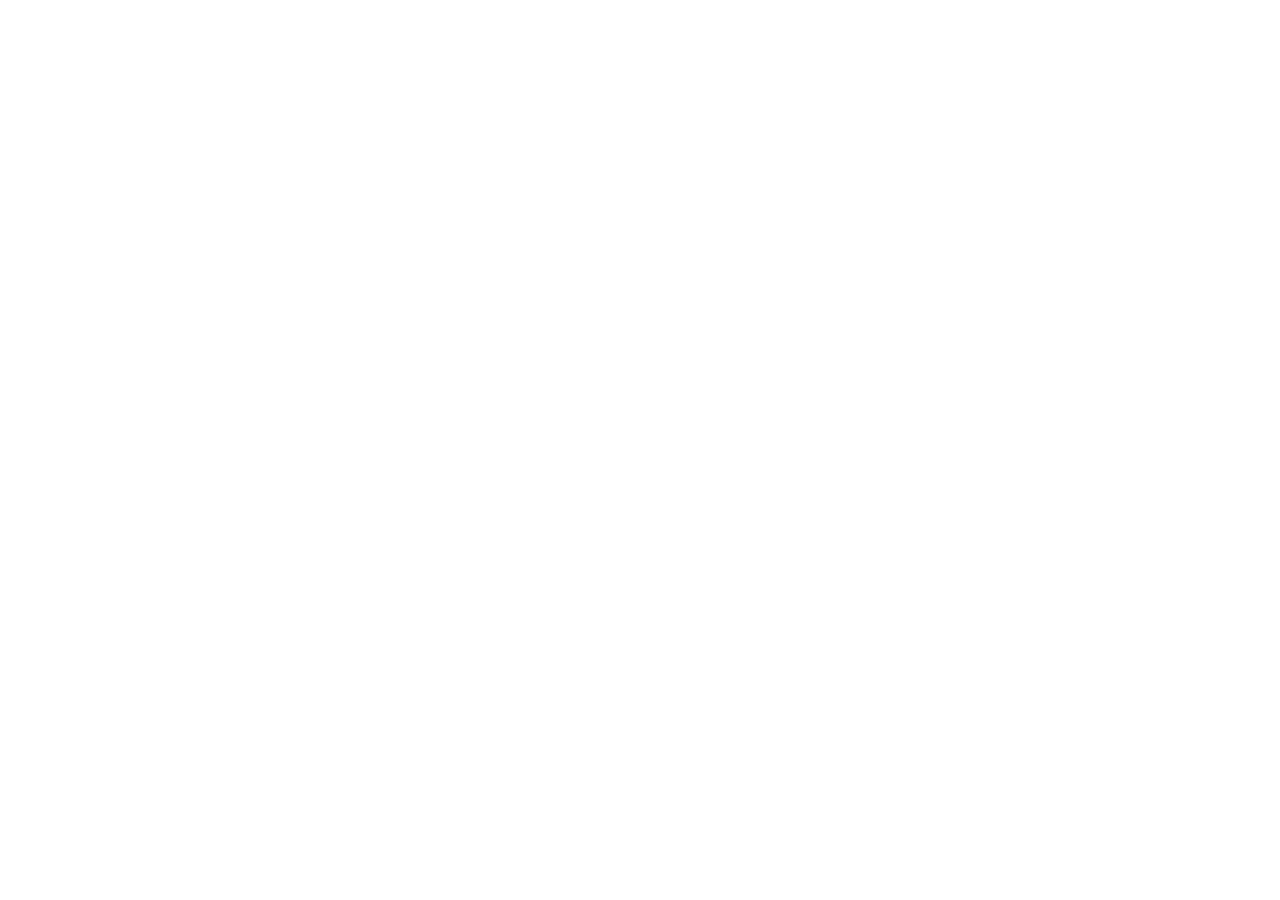
==== ObjectTrackingTool/index.html @ 52215ecd "up up" ====
<!doctype html>
<html lang="en">
  <head>
    <meta charset="UTF-8" />
    <meta name="viewport" content="width=device-width, initial-scale=1.0" />
    <title>My Google AI Studio App</title>
    <script type="module" crossorigin src="/assets/index-C0fSbmET.js"></script>
    <link rel="stylesheet" crossorigin href="/assets/index-CnYuC2BC.css">
  </head>
  <body>
    <div id="root"></div>
  </body>
</html>
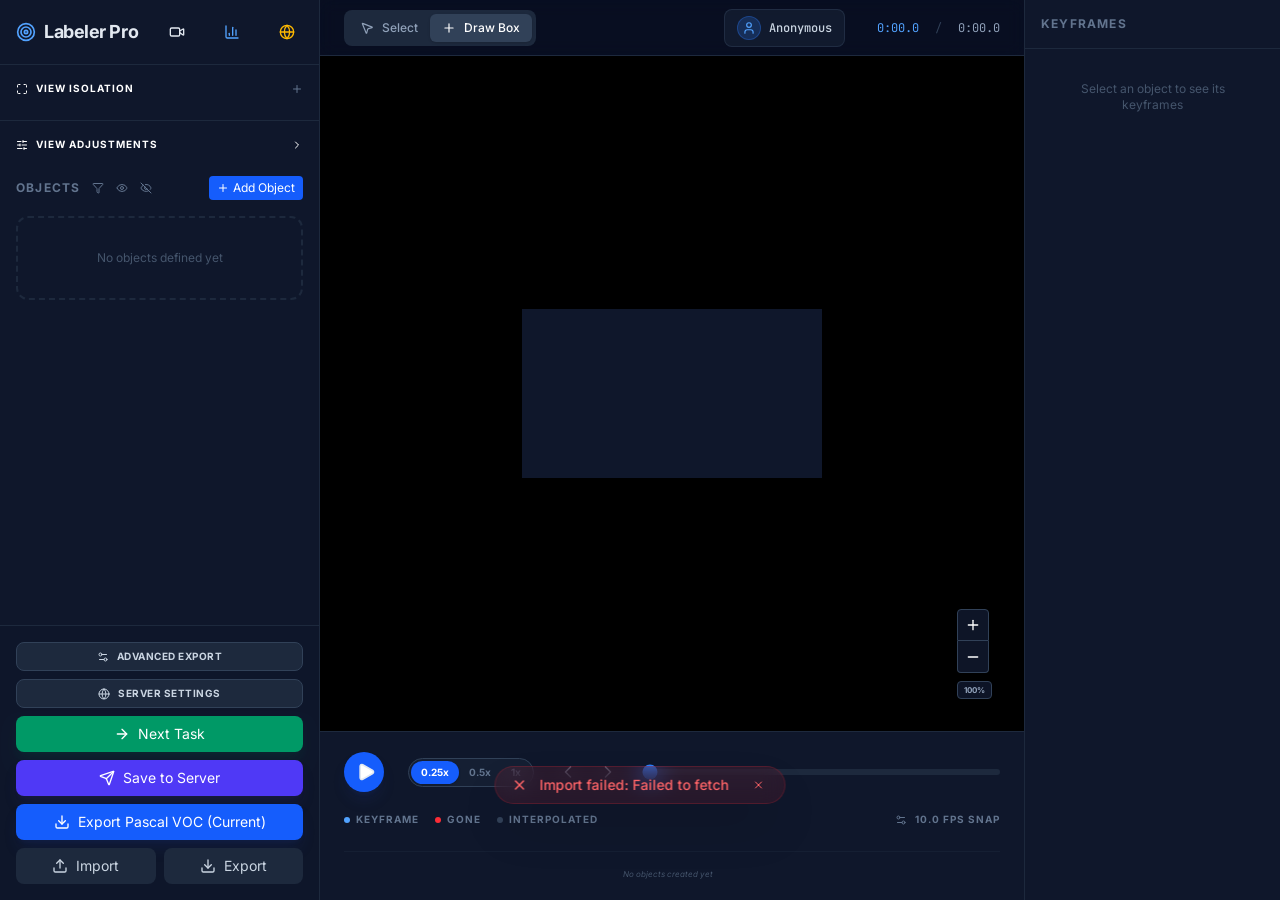
==== commit c18e3424: "Update index.html" ====
--- a/ObjectTrackingTool/index.html
+++ b/ObjectTrackingTool/index.html
@@ -1,15 +1,427 @@
-<!doctype html>
-<html lang="en">
-  <head>
-    <meta charset="UTF-8" />
-    <meta name="viewport" content="width=device-width, initial-scale=1.0" />
-    <title>My Google AI Studio App</title>
-    <script type="module" crossorigin src="/assets/index-C0fSbmET.js"></script>
-    <link rel="stylesheet" crossorigin href="/assets/index-CnYuC2BC.css">
-  </head>
-  <body>
-    <div id="root"></div>-
-  </body>
-</html>
-
+<!doctype html>
+<html lang="en">
+  <head>
+    <meta charset="UTF-8" />
+    <meta name="viewport" content="width=device-width, initial-scale=1.0" />
+    <title>My Google AI Studio App</title>
+    <script type="module" >
+
+      var iR=Object.defineProperty;var aR=(e,t,n)=>t in e?iR(e,t,{enumerable:!0,configurable:!0,writable:!0,value:n}):e[t]=n;var i0=(e,t,n)=>aR(e,typeof t!="symbol"?t+"":t,n);function sR(e,t){for(var n=0;n<t.length;n++){const r=t[n];if(typeof r!="string"&&!Array.isArray(r)){for(const s in r)if(s!=="default"&&!(s in e)){const o=Object.getOwnPropertyDescriptor(r,s);o&&Object.defineProperty(e,s,o.get?o:{enumerable:!0,get:()=>r[s]})}}}return Object.freeze(Object.defineProperty(e,Symbol.toStringTag,{value:"Module"}))}(function(){const t=document.createElement("link").relList;if(t&&t.supports&&t.supports("modulepreload"))return;for(const s of document.querySelectorAll('link[rel="modulepreload"]'))r(s);new MutationObserver(s=>{for(const o of s)if(o.type==="childList")for(const u of o.addedNodes)u.tagName==="LINK"&&u.rel==="modulepreload"&&r(u)}).observe(document,{childList:!0,subtree:!0});function n(s){const o={};return s.integrity&&(o.integrity=s.integrity),s.referrerPolicy&&(o.referrerPolicy=s.referrerPolicy),s.crossOrigin==="use-credentials"?o.credentials="include":s.crossOrigin==="anonymous"?o.credentials="omit":o.credentials="same-origin",o}function r(s){if(s.ep)return;s.ep=!0;const o=n(s);fetch(s.href,o)}})();var Ad=typeof globalThis<"u"?globalThis:typeof window<"u"?window:typeof global<"u"?global:typeof self<"u"?self:{};function ha(e){return e&&e.__esModule&&Object.prototype.hasOwnProperty.call(e,"default")?e.default:e}var a0={exports:{}},Ku={};/**
+ * @license React
+ * react-jsx-runtime.production.js
+ *
+ * Copyright (c) Meta Platforms, Inc. and affiliates.
+ *
+ * This source code is licensed under the MIT license found in the
+ * LICENSE file in the root directory of this source tree.
+ */var a_;function oR(){if(a_)return Ku;a_=1;var e=Symbol.for("react.transitional.element"),t=Symbol.for("react.fragment");function n(r,s,o){var u=null;if(o!==void 0&&(u=""+o),s.key!==void 0&&(u=""+s.key),"key"in s){o={};for(var c in s)c!=="key"&&(o[c]=s[c])}else o=s;return s=o.ref,{$$typeof:e,type:r,key:u,ref:s!==void 0?s:null,props:o}}return Ku.Fragment=t,Ku.jsx=n,Ku.jsxs=n,Ku}var s_;function lR(){return s_||(s_=1,a0.exports=oR()),a0.exports}var A=lR(),s0={exports:{}},Fe={};/**
+ * @license React
+ * react.production.js
+ *
+ * Copyright (c) Meta Platforms, Inc. and affiliates.
+ *
+ * This source code is licensed under the MIT license found in the
+ * LICENSE file in the root directory of this source tree.
+ */var o_;function uR(){if(o_)return Fe;o_=1;var e=Symbol.for("react.transitional.element"),t=Symbol.for("react.portal"),n=Symbol.for("react.fragment"),r=Symbol.for("react.strict_mode"),s=Symbol.for("react.profiler"),o=Symbol.for("react.consumer"),u=Symbol.for("react.context"),c=Symbol.for("react.forward_ref"),f=Symbol.for("react.suspense"),h=Symbol.for("react.memo"),m=Symbol.for("react.lazy"),p=Symbol.for("react.activity"),v=Symbol.iterator;function g(P){return P===null||typeof P!="object"?null:(P=v&&P[v]||P["@@iterator"],typeof P=="function"?P:null)}var w={isMounted:function(){return!1},enqueueForceUpdate:function(){},enqueueReplaceState:function(){},enqueueSetState:function(){}},x=Object.assign,S={};function _(P,I,ce){this.props=P,this.context=I,this.refs=S,this.updater=ce||w}_.prototype.isReactComponent={},_.prototype.setState=function(P,I){if(typeof P!="object"&&typeof P!="function"&&P!=null)throw Error("takes an object of state variables to update or a function which returns an object of state variables.");this.updater.enqueueSetState(this,P,I,"setState")},_.prototype.forceUpdate=function(P){this.updater.enqueueForceUpdate(this,P,"forceUpdate")};function E(){}E.prototype=_.prototype;function C(P,I,ce){this.props=P,this.context=I,this.refs=S,this.updater=ce||w}var N=C.prototype=new E;N.constructor=C,x(N,_.prototype),N.isPureReactComponent=!0;var k=Array.isArray;function z(){}var B={H:null,A:null,T:null,S:null},$=Object.prototype.hasOwnProperty;function V(P,I,ce){var ue=ce.ref;return{$$typeof:e,type:P,key:I,ref:ue!==void 0?ue:null,props:ce}}function H(P,I){return V(P.type,I,P.props)}function te(P){return typeof P=="object"&&P!==null&&P.$$typeof===e}function D(P){var I={"=":"=0",":":"=2"};return"$"+P.replace(/[=:]/g,function(ce){return I[ce]})}var Z=/\/+/g;function M(P,I){return typeof P=="object"&&P!==null&&P.key!=null?D(""+P.key):I.toString(36)}function Q(P){switch(P.status){case"fulfilled":return P.value;case"rejected":throw P.reason;default:switch(typeof P.status=="string"?P.then(z,z):(P.status="pending",P.then(function(I){P.status==="pending"&&(P.status="fulfilled",P.value=I)},function(I){P.status==="pending"&&(P.status="rejected",P.reason=I)})),P.status){case"fulfilled":return P.value;case"rejected":throw P.reason}}throw P}function K(P,I,ce,ue,he){var Ne=typeof P;(Ne==="undefined"||Ne==="boolean")&&(P=null);var Ie=!1;if(P===null)Ie=!0;else switch(Ne){case"bigint":case"string":case"number":Ie=!0;break;case"object":switch(P.$$typeof){case e:case t:Ie=!0;break;case m:return Ie=P._init,K(Ie(P._payload),I,ce,ue,he)}}if(Ie)return he=he(P),Ie=ue===""?"."+M(P,0):ue,k(he)?(ce="",Ie!=null&&(ce=Ie.replace(Z,"$&/")+"/"),K(he,I,ce,"",function(Ae){return Ae})):he!=null&&(te(he)&&(he=H(he,ce+(he.key==null||P&&P.key===he.key?"":(""+he.key).replace(Z,"$&/")+"/")+Ie)),I.push(he)),1;Ie=0;var ke=ue===""?".":ue+":";if(k(P))for(var ve=0;ve<P.length;ve++)ue=P[ve],Ne=ke+M(ue,ve),Ie+=K(ue,I,ce,Ne,he);else if(ve=g(P),typeof ve=="function")for(P=ve.call(P),ve=0;!(ue=P.next()).done;)ue=ue.value,Ne=ke+M(ue,ve++),Ie+=K(ue,I,ce,Ne,he);else if(Ne==="object"){if(typeof P.then=="function")return K(Q(P),I,ce,ue,he);throw I=String(P),Error("Objects are not valid as a React child (found: "+(I==="[object Object]"?"object with keys {"+Object.keys(P).join(", ")+"}":I)+"). If you meant to render a collection of children, use an array instead.")}return Ie}function G(P,I,ce){if(P==null)return P;var ue=[],he=0;return K(P,ue,"","",function(Ne){return I.call(ce,Ne,he++)}),ue}function me(P){if(P._status===-1){var I=P._result;I=I(),I.then(function(ce){(P._status===0||P._status===-1)&&(P._status=1,P._result=ce)},function(ce){(P._status===0||P._status===-1)&&(P._status=2,P._result=ce)}),P._status===-1&&(P._status=0,P._result=I)}if(P._status===1)return P._result.default;throw P._result}var ne=typeof reportError=="function"?reportError:function(P){if(typeof window=="object"&&typeof window.ErrorEvent=="function"){var I=new window.ErrorEvent("error",{bubbles:!0,cancelable:!0,message:typeof P=="object"&&P!==null&&typeof P.message=="string"?String(P.message):String(P),error:P});if(!window.dispatchEvent(I))return}else if(typeof process=="object"&&typeof process.emit=="function"){process.emit("uncaughtException",P);return}console.error(P)},ge={map:G,forEach:function(P,I,ce){G(P,function(){I.apply(this,arguments)},ce)},count:function(P){var I=0;return G(P,function(){I++}),I},toArray:function(P){return G(P,function(I){return I})||[]},only:function(P){if(!te(P))throw Error("React.Children.only expected to receive a single React element child.");return P}};return Fe.Activity=p,Fe.Children=ge,Fe.Component=_,Fe.Fragment=n,Fe.Profiler=s,Fe.PureComponent=C,Fe.StrictMode=r,Fe.Suspense=f,Fe.__CLIENT_INTERNALS_DO_NOT_USE_OR_WARN_USERS_THEY_CANNOT_UPGRADE=B,Fe.__COMPILER_RUNTIME={__proto__:null,c:function(P){return B.H.useMemoCache(P)}},Fe.cache=function(P){return function(){return P.apply(null,arguments)}},Fe.cacheSignal=function(){return null},Fe.cloneElement=function(P,I,ce){if(P==null)throw Error("The argument must be a React element, but you passed "+P+".");var ue=x({},P.props),he=P.key;if(I!=null)for(Ne in I.key!==void 0&&(he=""+I.key),I)!$.call(I,Ne)||Ne==="key"||Ne==="__self"||Ne==="__source"||Ne==="ref"&&I.ref===void 0||(ue[Ne]=I[Ne]);var Ne=arguments.length-2;if(Ne===1)ue.children=ce;else if(1<Ne){for(var Ie=Array(Ne),ke=0;ke<Ne;ke++)Ie[ke]=arguments[ke+2];ue.children=Ie}return V(P.type,he,ue)},Fe.createContext=function(P){return P={$$typeof:u,_currentValue:P,_currentValue2:P,_threadCount:0,Provider:null,Consumer:null},P.Provider=P,P.Consumer={$$typeof:o,_context:P},P},Fe.createElement=function(P,I,ce){var ue,he={},Ne=null;if(I!=null)for(ue in I.key!==void 0&&(Ne=""+I.key),I)$.call(I,ue)&&ue!=="key"&&ue!=="__self"&&ue!=="__source"&&(he[ue]=I[ue]);var Ie=arguments.length-2;if(Ie===1)he.children=ce;else if(1<Ie){for(var ke=Array(Ie),ve=0;ve<Ie;ve++)ke[ve]=arguments[ve+2];he.children=ke}if(P&&P.defaultProps)for(ue in Ie=P.defaultProps,Ie)he[ue]===void 0&&(he[ue]=Ie[ue]);return V(P,Ne,he)},Fe.createRef=function(){return{current:null}},Fe.forwardRef=function(P){return{$$typeof:c,render:P}},Fe.isValidElement=te,Fe.lazy=function(P){return{$$typeof:m,_payload:{_status:-1,_result:P},_init:me}},Fe.memo=function(P,I){return{$$typeof:h,type:P,compare:I===void 0?null:I}},Fe.startTransition=function(P){var I=B.T,ce={};B.T=ce;try{var ue=P(),he=B.S;he!==null&&he(ce,ue),typeof ue=="object"&&ue!==null&&typeof ue.then=="function"&&ue.then(z,ne)}catch(Ne){ne(Ne)}finally{I!==null&&ce.types!==null&&(I.types=ce.types),B.T=I}},Fe.unstable_useCacheRefresh=function(){return B.H.useCacheRefresh()},Fe.use=function(P){return B.H.use(P)},Fe.useActionState=function(P,I,ce){return B.H.useActionState(P,I,ce)},Fe.useCallback=function(P,I){return B.H.useCallback(P,I)},Fe.useContext=function(P){return B.H.useContext(P)},Fe.useDebugValue=function(){},Fe.useDeferredValue=function(P,I){return B.H.useDeferredValue(P,I)},Fe.useEffect=function(P,I){return B.H.useEffect(P,I)},Fe.useEffectEvent=function(P){return B.H.useEffectEvent(P)},Fe.useId=function(){return B.H.useId()},Fe.useImperativeHandle=function(P,I,ce){return B.H.useImperativeHandle(P,I,ce)},Fe.useInsertionEffect=function(P,I){return B.H.useInsertionEffect(P,I)},Fe.useLayoutEffect=function(P,I){return B.H.useLayoutEffect(P,I)},Fe.useMemo=function(P,I){return B.H.useMemo(P,I)},Fe.useOptimistic=function(P,I){return B.H.useOptimistic(P,I)},Fe.useReducer=function(P,I,ce){return B.H.useReducer(P,I,ce)},Fe.useRef=function(P){return B.H.useRef(P)},Fe.useState=function(P){return B.H.useState(P)},Fe.useSyncExternalStore=function(P,I,ce){return B.H.useSyncExternalStore(P,I,ce)},Fe.useTransition=function(){return B.H.useTransition()},Fe.version="19.2.4",Fe}var l_;function Il(){return l_||(l_=1,s0.exports=uR()),s0.exports}var O=Il();const cR=ha(O),fR=sR({__proto__:null,default:cR},[O]);var o0={exports:{}},Yu={},l0={exports:{}},u0={};/**
+ * @license React
+ * scheduler.production.js
+ *
+ * Copyright (c) Meta Platforms, Inc. and affiliates.
+ *
+ * This source code is licensed under the MIT license found in the
+ * LICENSE file in the root directory of this source tree.
+ */var u_;function dR(){return u_||(u_=1,(function(e){function t(K,G){var me=K.length;K.push(G);e:for(;0<me;){var ne=me-1>>>1,ge=K[ne];if(0<s(ge,G))K[ne]=G,K[me]=ge,me=ne;else break e}}function n(K){return K.length===0?null:K[0]}function r(K){if(K.length===0)return null;var G=K[0],me=K.pop();if(me!==G){K[0]=me;e:for(var ne=0,ge=K.length,P=ge>>>1;ne<P;){var I=2*(ne+1)-1,ce=K[I],ue=I+1,he=K[ue];if(0>s(ce,me))ue<ge&&0>s(he,ce)?(K[ne]=he,K[ue]=me,ne=ue):(K[ne]=ce,K[I]=me,ne=I);else if(ue<ge&&0>s(he,me))K[ne]=he,K[ue]=me,ne=ue;else break e}}return G}function s(K,G){var me=K.sortIndex-G.sortIndex;return me!==0?me:K.id-G.id}if(e.unstable_now=void 0,typeof performance=="object"&&typeof performance.now=="function"){var o=performance;e.unstable_now=function(){return o.now()}}else{var u=Date,c=u.now();e.unstable_now=function(){return u.now()-c}}var f=[],h=[],m=1,p=null,v=3,g=!1,w=!1,x=!1,S=!1,_=typeof setTimeout=="function"?setTimeout:null,E=typeof clearTimeout=="function"?clearTimeout:null,C=typeof setImmediate<"u"?setImmediate:null;function N(K){for(var G=n(h);G!==null;){if(G.callback===null)r(h);else if(G.startTime<=K)r(h),G.sortIndex=G.expirationTime,t(f,G);else break;G=n(h)}}function k(K){if(x=!1,N(K),!w)if(n(f)!==null)w=!0,z||(z=!0,D());else{var G=n(h);G!==null&&Q(k,G.startTime-K)}}var z=!1,B=-1,$=5,V=-1;function H(){return S?!0:!(e.unstable_now()-V<$)}function te(){if(S=!1,z){var K=e.unstable_now();V=K;var G=!0;try{e:{w=!1,x&&(x=!1,E(B),B=-1),g=!0;var me=v;try{t:{for(N(K),p=n(f);p!==null&&!(p.expirationTime>K&&H());){var ne=p.callback;if(typeof ne=="function"){p.callback=null,v=p.priorityLevel;var ge=ne(p.expirationTime<=K);if(K=e.unstable_now(),typeof ge=="function"){p.callback=ge,N(K),G=!0;break t}p===n(f)&&r(f),N(K)}else r(f);p=n(f)}if(p!==null)G=!0;else{var P=n(h);P!==null&&Q(k,P.startTime-K),G=!1}}break e}finally{p=null,v=me,g=!1}G=void 0}}finally{G?D():z=!1}}}var D;if(typeof C=="function")D=function(){C(te)};else if(typeof MessageChannel<"u"){var Z=new MessageChannel,M=Z.port2;Z.port1.onmessage=te,D=function(){M.postMessage(null)}}else D=function(){_(te,0)};function Q(K,G){B=_(function(){K(e.unstable_now())},G)}e.unstable_IdlePriority=5,e.unstable_ImmediatePriority=1,e.unstable_LowPriority=4,e.unstable_NormalPriority=3,e.unstable_Profiling=null,e.unstable_UserBlockingPriority=2,e.unstable_cancelCallback=function(K){K.callback=null},e.unstable_forceFrameRate=function(K){0>K||125<K?console.error("forceFrameRate takes a positive int between 0 and 125, forcing frame rates higher than 125 fps is not supported"):$=0<K?Math.floor(1e3/K):5},e.unstable_getCurrentPriorityLevel=function(){return v},e.unstable_next=function(K){switch(v){case 1:case 2:case 3:var G=3;break;default:G=v}var me=v;v=G;try{return K()}finally{v=me}},e.unstable_requestPaint=function(){S=!0},e.unstable_runWithPriority=function(K,G){switch(K){case 1:case 2:case 3:case 4:case 5:break;default:K=3}var me=v;v=K;try{return G()}finally{v=me}},e.unstable_scheduleCallback=function(K,G,me){var ne=e.unstable_now();switch(typeof me=="object"&&me!==null?(me=me.delay,me=typeof me=="number"&&0<me?ne+me:ne):me=ne,K){case 1:var ge=-1;break;case 2:ge=250;break;case 5:ge=1073741823;break;case 4:ge=1e4;break;default:ge=5e3}return ge=me+ge,K={id:m++,callback:G,priorityLevel:K,startTime:me,expirationTime:ge,sortIndex:-1},me>ne?(K.sortIndex=me,t(h,K),n(f)===null&&K===n(h)&&(x?(E(B),B=-1):x=!0,Q(k,me-ne))):(K.sortIndex=ge,t(f,K),w||g||(w=!0,z||(z=!0,D()))),K},e.unstable_shouldYield=H,e.unstable_wrapCallback=function(K){var G=v;return function(){var me=v;v=G;try{return K.apply(this,arguments)}finally{v=me}}}})(u0)),u0}var c_;function hR(){return c_||(c_=1,l0.exports=dR()),l0.exports}var c0={exports:{}},Un={};/**
+ * @license React
+ * react-dom.production.js
+ *
+ * Copyright (c) Meta Platforms, Inc. and affiliates.
+ *
+ * This source code is licensed under the MIT license found in the
+ * LICENSE file in the root directory of this source tree.
+ */var f_;function mR(){if(f_)return Un;f_=1;var e=Il();function t(f){var h="https://react.dev/errors/"+f;if(1<arguments.length){h+="?args[]="+encodeURIComponent(arguments[1]);for(var m=2;m<arguments.length;m++)h+="&args[]="+encodeURIComponent(arguments[m])}return"Minified React error #"+f+"; visit "+h+" for the full message or use the non-minified dev environment for full errors and additional helpful warnings."}function n(){}var r={d:{f:n,r:function(){throw Error(t(522))},D:n,C:n,L:n,m:n,X:n,S:n,M:n},p:0,findDOMNode:null},s=Symbol.for("react.portal");function o(f,h,m){var p=3<arguments.length&&arguments[3]!==void 0?arguments[3]:null;return{$$typeof:s,key:p==null?null:""+p,children:f,containerInfo:h,implementation:m}}var u=e.__CLIENT_INTERNALS_DO_NOT_USE_OR_WARN_USERS_THEY_CANNOT_UPGRADE;function c(f,h){if(f==="font")return"";if(typeof h=="string")return h==="use-credentials"?h:""}return Un.__DOM_INTERNALS_DO_NOT_USE_OR_WARN_USERS_THEY_CANNOT_UPGRADE=r,Un.createPortal=function(f,h){var m=2<arguments.length&&arguments[2]!==void 0?arguments[2]:null;if(!h||h.nodeType!==1&&h.nodeType!==9&&h.nodeType!==11)throw Error(t(299));return o(f,h,null,m)},Un.flushSync=function(f){var h=u.T,m=r.p;try{if(u.T=null,r.p=2,f)return f()}finally{u.T=h,r.p=m,r.d.f()}},Un.preconnect=function(f,h){typeof f=="string"&&(h?(h=h.crossOrigin,h=typeof h=="string"?h==="use-credentials"?h:"":void 0):h=null,r.d.C(f,h))},Un.prefetchDNS=function(f){typeof f=="string"&&r.d.D(f)},Un.preinit=function(f,h){if(typeof f=="string"&&h&&typeof h.as=="string"){var m=h.as,p=c(m,h.crossOrigin),v=typeof h.integrity=="string"?h.integrity:void 0,g=typeof h.fetchPriority=="string"?h.fetchPriority:void 0;m==="style"?r.d.S(f,typeof h.precedence=="string"?h.precedence:void 0,{crossOrigin:p,integrity:v,fetchPriority:g}):m==="script"&&r.d.X(f,{crossOrigin:p,integrity:v,fetchPriority:g,nonce:typeof h.nonce=="string"?h.nonce:void 0})}},Un.preinitModule=function(f,h){if(typeof f=="string")if(typeof h=="object"&&h!==null){if(h.as==null||h.as==="script"){var m=c(h.as,h.crossOrigin);r.d.M(f,{crossOrigin:m,integrity:typeof h.integrity=="string"?h.integrity:void 0,nonce:typeof h.nonce=="string"?h.nonce:void 0})}}else h==null&&r.d.M(f)},Un.preload=function(f,h){if(typeof f=="string"&&typeof h=="object"&&h!==null&&typeof h.as=="string"){var m=h.as,p=c(m,h.crossOrigin);r.d.L(f,m,{crossOrigin:p,integrity:typeof h.integrity=="string"?h.integrity:void 0,nonce:typeof h.nonce=="string"?h.nonce:void 0,type:typeof h.type=="string"?h.type:void 0,fetchPriority:typeof h.fetchPriority=="string"?h.fetchPriority:void 0,referrerPolicy:typeof h.referrerPolicy=="string"?h.referrerPolicy:void 0,imageSrcSet:typeof h.imageSrcSet=="string"?h.imageSrcSet:void 0,imageSizes:typeof h.imageSizes=="string"?h.imageSizes:void 0,media:typeof h.media=="string"?h.media:void 0})}},Un.preloadModule=function(f,h){if(typeof f=="string")if(h){var m=c(h.as,h.crossOrigin);r.d.m(f,{as:typeof h.as=="string"&&h.as!=="script"?h.as:void 0,crossOrigin:m,integrity:typeof h.integrity=="string"?h.integrity:void 0})}else r.d.m(f)},Un.requestFormReset=function(f){r.d.r(f)},Un.unstable_batchedUpdates=function(f,h){return f(h)},Un.useFormState=function(f,h,m){return u.H.useFormState(f,h,m)},Un.useFormStatus=function(){return u.H.useHostTransitionStatus()},Un.version="19.2.4",Un}var d_;function jj(){if(d_)return c0.exports;d_=1;function e(){if(!(typeof __REACT_DEVTOOLS_GLOBAL_HOOK__>"u"||typeof __REACT_DEVTOOLS_GLOBAL_HOOK__.checkDCE!="function"))try{__REACT_DEVTOOLS_GLOBAL_HOOK__.checkDCE(e)}catch(t){console.error(t)}}return e(),c0.exports=mR(),c0.exports}/**
+ * @license React
+ * react-dom-client.production.js
+ *
+ * Copyright (c) Meta Platforms, Inc. and affiliates.
+ *
+ * This source code is licensed under the MIT license found in the
+ * LICENSE file in the root directory of this source tree.
+ */var h_;function pR(){if(h_)return Yu;h_=1;var e=hR(),t=Il(),n=jj();function r(i){var a="https://react.dev/errors/"+i;if(1<arguments.length){a+="?args[]="+encodeURIComponent(arguments[1]);for(var l=2;l<arguments.length;l++)a+="&args[]="+encodeURIComponent(arguments[l])}return"Minified React error #"+i+"; visit "+a+" for the full message or use the non-minified dev environment for full errors and additional helpful warnings."}function s(i){return!(!i||i.nodeType!==1&&i.nodeType!==9&&i.nodeType!==11)}function o(i){var a=i,l=i;if(i.alternate)for(;a.return;)a=a.return;else{i=a;do a=i,(a.flags&4098)!==0&&(l=a.return),i=a.return;while(i)}return a.tag===3?l:null}function u(i){if(i.tag===13){var a=i.memoizedState;if(a===null&&(i=i.alternate,i!==null&&(a=i.memoizedState)),a!==null)return a.dehydrated}return null}function c(i){if(i.tag===31){var a=i.memoizedState;if(a===null&&(i=i.alternate,i!==null&&(a=i.memoizedState)),a!==null)return a.dehydrated}return null}function f(i){if(o(i)!==i)throw Error(r(188))}function h(i){var a=i.alternate;if(!a){if(a=o(i),a===null)throw Error(r(188));return a!==i?null:i}for(var l=i,d=a;;){var y=l.return;if(y===null)break;var b=y.alternate;if(b===null){if(d=y.return,d!==null){l=d;continue}break}if(y.child===b.child){for(b=y.child;b;){if(b===l)return f(y),i;if(b===d)return f(y),a;b=b.sibling}throw Error(r(188))}if(l.return!==d.return)l=y,d=b;else{for(var T=!1,R=y.child;R;){if(R===l){T=!0,l=y,d=b;break}if(R===d){T=!0,d=y,l=b;break}R=R.sibling}if(!T){for(R=b.child;R;){if(R===l){T=!0,l=b,d=y;break}if(R===d){T=!0,d=b,l=y;break}R=R.sibling}if(!T)throw Error(r(189))}}if(l.alternate!==d)throw Error(r(190))}if(l.tag!==3)throw Error(r(188));return l.stateNode.current===l?i:a}function m(i){var a=i.tag;if(a===5||a===26||a===27||a===6)return i;for(i=i.child;i!==null;){if(a=m(i),a!==null)return a;i=i.sibling}return null}var p=Object.assign,v=Symbol.for("react.element"),g=Symbol.for("react.transitional.element"),w=Symbol.for("react.portal"),x=Symbol.for("react.fragment"),S=Symbol.for("react.strict_mode"),_=Symbol.for("react.profiler"),E=Symbol.for("react.consumer"),C=Symbol.for("react.context"),N=Symbol.for("react.forward_ref"),k=Symbol.for("react.suspense"),z=Symbol.for("react.suspense_list"),B=Symbol.for("react.memo"),$=Symbol.for("react.lazy"),V=Symbol.for("react.activity"),H=Symbol.for("react.memo_cache_sentinel"),te=Symbol.iterator;function D(i){return i===null||typeof i!="object"?null:(i=te&&i[te]||i["@@iterator"],typeof i=="function"?i:null)}var Z=Symbol.for("react.client.reference");function M(i){if(i==null)return null;if(typeof i=="function")return i.$$typeof===Z?null:i.displayName||i.name||null;if(typeof i=="string")return i;switch(i){case x:return"Fragment";case _:return"Profiler";case S:return"StrictMode";case k:return"Suspense";case z:return"SuspenseList";case V:return"Activity"}if(typeof i=="object")switch(i.$$typeof){case w:return"Portal";case C:return i.displayName||"Context";case E:return(i._context.displayName||"Context")+".Consumer";case N:var a=i.render;return i=i.displayName,i||(i=a.displayName||a.name||"",i=i!==""?"ForwardRef("+i+")":"ForwardRef"),i;case B:return a=i.displayName||null,a!==null?a:M(i.type)||"Memo";case $:a=i._payload,i=i._init;try{return M(i(a))}catch{}}return null}var Q=Array.isArray,K=t.__CLIENT_INTERNALS_DO_NOT_USE_OR_WARN_USERS_THEY_CANNOT_UPGRADE,G=n.__DOM_INTERNALS_DO_NOT_USE_OR_WARN_USERS_THEY_CANNOT_UPGRADE,me={pending:!1,data:null,method:null,action:null},ne=[],ge=-1;function P(i){return{current:i}}function I(i){0>ge||(i.current=ne[ge],ne[ge]=null,ge--)}function ce(i,a){ge++,ne[ge]=i.current,i.current=a}var ue=P(null),he=P(null),Ne=P(null),Ie=P(null);function ke(i,a){switch(ce(Ne,a),ce(he,i),ce(ue,null),a.nodeType){case 9:case 11:i=(i=a.documentElement)&&(i=i.namespaceURI)?C2(i):0;break;default:if(i=a.tagName,a=a.namespaceURI)a=C2(a),i=j2(a,i);else switch(i){case"svg":i=1;break;case"math":i=2;break;default:i=0}}I(ue),ce(ue,i)}function ve(){I(ue),I(he),I(Ne)}function Ae(i){i.memoizedState!==null&&ce(Ie,i);var a=ue.current,l=j2(a,i.type);a!==l&&(ce(he,i),ce(ue,l))}function De(i){he.current===i&&(I(ue),I(he)),Ie.current===i&&(I(Ie),$u._currentValue=me)}var Se,Ze;function j(i){if(Se===void 0)try{throw Error()}catch(l){var a=l.stack.trim().match(/\n( *(at )?)/);Se=a&&a[1]||"",Ze=-1<l.stack.indexOf(`
+    at`)?" (<anonymous>)":-1<l.stack.indexOf("@")?"@unknown:0:0":""}return`
+`+Se+i+Ze}var de=!1;function oe(i,a){if(!i||de)return"";de=!0;var l=Error.prepareStackTrace;Error.prepareStackTrace=void 0;try{var d={DetermineComponentFrameRoot:function(){try{if(a){var be=function(){throw Error()};if(Object.defineProperty(be.prototype,"props",{set:function(){throw Error()}}),typeof Reflect=="object"&&Reflect.construct){try{Reflect.construct(be,[])}catch(fe){var le=fe}Reflect.construct(i,[],be)}else{try{be.call()}catch(fe){le=fe}i.call(be.prototype)}}else{try{throw Error()}catch(fe){le=fe}(be=i())&&typeof be.catch=="function"&&be.catch(function(){})}}catch(fe){if(fe&&le&&typeof fe.stack=="string")return[fe.stack,le.stack]}return[null,null]}};d.DetermineComponentFrameRoot.displayName="DetermineComponentFrameRoot";var y=Object.getOwnPropertyDescriptor(d.DetermineComponentFrameRoot,"name");y&&y.configurable&&Object.defineProperty(d.DetermineComponentFrameRoot,"name",{value:"DetermineComponentFrameRoot"});var b=d.DetermineComponentFrameRoot(),T=b[0],R=b[1];if(T&&R){var F=T.split(`
+`),ie=R.split(`
+`);for(y=d=0;d<F.length&&!F[d].includes("DetermineComponentFrameRoot");)d++;for(;y<ie.length&&!ie[y].includes("DetermineComponentFrameRoot");)y++;if(d===F.length||y===ie.length)for(d=F.length-1,y=ie.length-1;1<=d&&0<=y&&F[d]!==ie[y];)y--;for(;1<=d&&0<=y;d--,y--)if(F[d]!==ie[y]){if(d!==1||y!==1)do if(d--,y--,0>y||F[d]!==ie[y]){var pe=`
+`+F[d].replace(" at new "," at ");return i.displayName&&pe.includes("<anonymous>")&&(pe=pe.replace("<anonymous>",i.displayName)),pe}while(1<=d&&0<=y);break}}}finally{de=!1,Error.prepareStackTrace=l}return(l=i?i.displayName||i.name:"")?j(l):""}function q(i,a){switch(i.tag){case 26:case 27:case 5:return j(i.type);case 16:return j("Lazy");case 13:return i.child!==a&&a!==null?j("Suspense Fallback"):j("Suspense");case 19:return j("SuspenseList");case 0:case 15:return oe(i.type,!1);case 11:return oe(i.type.render,!1);case 1:return oe(i.type,!0);case 31:return j("Activity");default:return""}}function U(i){try{var a="",l=null;do a+=q(i,l),l=i,i=i.return;while(i);return a}catch(d){return`
+Error generating stack: `+d.message+`
+`+d.stack}}var W=Object.prototype.hasOwnProperty,xe=e.unstable_scheduleCallback,_e=e.unstable_cancelCallback,ae=e.unstable_shouldYield,Ee=e.unstable_requestPaint,Oe=e.unstable_now,Te=e.unstable_getCurrentPriorityLevel,Be=e.unstable_ImmediatePriority,dt=e.unstable_UserBlockingPriority,Ge=e.unstable_NormalPriority,bn=e.unstable_LowPriority,zt=e.unstable_IdlePriority,ot=e.log,hi=e.unstable_setDisableYieldValue,ht=null,tn=null;function qn(i){if(typeof ot=="function"&&hi(i),tn&&typeof tn.setStrictMode=="function")try{tn.setStrictMode(ht,i)}catch{}}var _t=Math.clz32?Math.clz32:xa,So=Math.log,Jl=Math.LN2;function xa(i){return i>>>=0,i===0?32:31-(So(i)/Jl|0)|0}var Wt=256,Ui=262144,Or=4194304;function Bn(i){var a=i&42;if(a!==0)return a;switch(i&-i){case 1:return 1;case 2:return 2;case 4:return 4;case 8:return 8;case 16:return 16;case 32:return 32;case 64:return 64;case 128:return 128;case 256:case 512:case 1024:case 2048:case 4096:case 8192:case 16384:case 32768:case 65536:case 131072:return i&261888;case 262144:case 524288:case 1048576:case 2097152:return i&3932160;case 4194304:case 8388608:case 16777216:case 33554432:return i&62914560;case 67108864:return 67108864;case 134217728:return 134217728;case 268435456:return 268435456;case 536870912:return 536870912;case 1073741824:return 0;default:return i}}function _o(i,a,l){var d=i.pendingLanes;if(d===0)return 0;var y=0,b=i.suspendedLanes,T=i.pingedLanes;i=i.warmLanes;var R=d&134217727;return R!==0?(d=R&~b,d!==0?y=Bn(d):(T&=R,T!==0?y=Bn(T):l||(l=R&~i,l!==0&&(y=Bn(l))))):(R=d&~b,R!==0?y=Bn(R):T!==0?y=Bn(T):l||(l=d&~i,l!==0&&(y=Bn(l)))),y===0?0:a!==0&&a!==y&&(a&b)===0&&(b=y&-y,l=a&-a,b>=l||b===32&&(l&4194048)!==0)?a:y}function wa(i,a){return(i.pendingLanes&~(i.suspendedLanes&~i.pingedLanes)&a)===0}function Tr(i,a){switch(i){case 1:case 2:case 4:case 8:case 64:return a+250;case 16:case 32:case 128:case 256:case 512:case 1024:case 2048:case 4096:case 8192:case 16384:case 32768:case 65536:case 131072:case 262144:case 524288:case 1048576:case 2097152:return a+5e3;case 4194304:case 8388608:case 16777216:case 33554432:return-1;case 67108864:case 134217728:case 268435456:case 536870912:case 1073741824:return-1;default:return-1}}function of(){var i=Or;return Or<<=1,(Or&62914560)===0&&(Or=4194304),i}function Je(i){for(var a=[],l=0;31>l;l++)a.push(i);return a}function Hn(i,a){i.pendingLanes|=a,a!==268435456&&(i.suspendedLanes=0,i.pingedLanes=0,i.warmLanes=0)}function He(i,a,l,d,y,b){var T=i.pendingLanes;i.pendingLanes=l,i.suspendedLanes=0,i.pingedLanes=0,i.warmLanes=0,i.expiredLanes&=l,i.entangledLanes&=l,i.errorRecoveryDisabledLanes&=l,i.shellSuspendCounter=0;var R=i.entanglements,F=i.expirationTimes,ie=i.hiddenUpdates;for(l=T&~l;0<l;){var pe=31-_t(l),be=1<<pe;R[pe]=0,F[pe]=-1;var le=ie[pe];if(le!==null)for(ie[pe]=null,pe=0;pe<le.length;pe++){var fe=le[pe];fe!==null&&(fe.lane&=-536870913)}l&=~be}d!==0&&In(i,d,0),b!==0&&y===0&&i.tag!==0&&(i.suspendedLanes|=b&~(T&~a))}function In(i,a,l){i.pendingLanes|=a,i.suspendedLanes&=~a;var d=31-_t(a);i.entangledLanes|=a,i.entanglements[d]=i.entanglements[d]|1073741824|l&261930}function er(i,a){var l=i.entangledLanes|=a;for(i=i.entanglements;l;){var d=31-_t(l),y=1<<d;y&a|i[d]&a&&(i[d]|=a),l&=~y}}function eu(i,a){var l=a&-a;return l=(l&42)!==0?1:Sa(l),(l&(i.suspendedLanes|a))!==0?0:l}function Sa(i){switch(i){case 2:i=1;break;case 8:i=4;break;case 32:i=16;break;case 256:case 512:case 1024:case 2048:case 4096:case 8192:case 16384:case 32768:case 65536:case 131072:case 262144:case 524288:case 1048576:case 2097152:case 4194304:case 8388608:case 16777216:case 33554432:i=128;break;case 268435456:i=134217728;break;default:i=0}return i}function Ao(i){return i&=-i,2<i?8<i?(i&134217727)!==0?32:268435456:8:2}function Tn(){var i=G.p;return i!==0?i:(i=window.event,i===void 0?32:Q2(i.type))}function tu(i,a){var l=G.p;try{return G.p=i,a()}finally{G.p=l}}var Mt=Math.random().toString(36).slice(2),qt="__reactFiber$"+Mt,Ht="__reactProps$"+Mt,Cr="__reactContainer$"+Mt,_a="__reactEvents$"+Mt,lf="__reactListeners$"+Mt,rp="__reactHandles$"+Mt,Eo="__reactResources$"+Mt,Aa="__reactMarker$"+Mt;function nu(i){delete i[qt],delete i[Ht],delete i[_a],delete i[lf],delete i[rp]}function mi(i){var a=i[qt];if(a)return a;for(var l=i.parentNode;l;){if(a=l[Cr]||l[qt]){if(l=a.alternate,a.child!==null||l!==null&&l.child!==null)for(i=z2(i);i!==null;){if(l=i[qt])return l;i=z2(i)}return a}i=l,l=i.parentNode}return null}function Ea(i){if(i=i[qt]||i[Cr]){var a=i.tag;if(a===5||a===6||a===13||a===31||a===26||a===27||a===3)return i}return null}function Oa(i){var a=i.tag;if(a===5||a===26||a===27||a===6)return i.stateNode;throw Error(r(33))}function Ta(i){var a=i[Eo];return a||(a=i[Eo]={hoistableStyles:new Map,hoistableScripts:new Map}),a}function Lt(i){i[Aa]=!0}var uf=new Set,cf={};function lt(i,a){pi(i,a),pi(i+"Capture",a)}function pi(i,a){for(cf[i]=a,i=0;i<a.length;i++)uf.add(a[i])}var ws=RegExp("^[:A-Z_a-z\\u00C0-\\u00D6\\u00D8-\\u00F6\\u00F8-\\u02FF\\u0370-\\u037D\\u037F-\\u1FFF\\u200C-\\u200D\\u2070-\\u218F\\u2C00-\\u2FEF\\u3001-\\uD7FF\\uF900-\\uFDCF\\uFDF0-\\uFFFD][:A-Z_a-z\\u00C0-\\u00D6\\u00D8-\\u00F6\\u00F8-\\u02FF\\u0370-\\u037D\\u037F-\\u1FFF\\u200C-\\u200D\\u2070-\\u218F\\u2C00-\\u2FEF\\u3001-\\uD7FF\\uF900-\\uFDCF\\uFDF0-\\uFFFD\\-.0-9\\u00B7\\u0300-\\u036F\\u203F-\\u2040]*$"),ru={},iu={};function ip(i){return W.call(iu,i)?!0:W.call(ru,i)?!1:ws.test(i)?iu[i]=!0:(ru[i]=!0,!1)}function Ss(i,a,l){if(ip(a))if(l===null)i.removeAttribute(a);else{switch(typeof l){case"undefined":case"function":case"symbol":i.removeAttribute(a);return;case"boolean":var d=a.toLowerCase().slice(0,5);if(d!=="data-"&&d!=="aria-"){i.removeAttribute(a);return}}i.setAttribute(a,""+l)}}function vi(i,a,l){if(l===null)i.removeAttribute(a);else{switch(typeof l){case"undefined":case"function":case"symbol":case"boolean":i.removeAttribute(a);return}i.setAttribute(a,""+l)}}function Wr(i,a,l,d){if(d===null)i.removeAttribute(l);else{switch(typeof d){case"undefined":case"function":case"symbol":case"boolean":i.removeAttribute(l);return}i.setAttributeNS(a,l,""+d)}}function Bt(i){switch(typeof i){case"bigint":case"boolean":case"number":case"string":case"undefined":return i;case"object":return i;default:return""}}function Oo(i){var a=i.type;return(i=i.nodeName)&&i.toLowerCase()==="input"&&(a==="checkbox"||a==="radio")}function jr(i,a,l){var d=Object.getOwnPropertyDescriptor(i.constructor.prototype,a);if(!i.hasOwnProperty(a)&&typeof d<"u"&&typeof d.get=="function"&&typeof d.set=="function"){var y=d.get,b=d.set;return Object.defineProperty(i,a,{configurable:!0,get:function(){return y.call(this)},set:function(T){l=""+T,b.call(this,T)}}),Object.defineProperty(i,a,{enumerable:d.enumerable}),{getValue:function(){return l},setValue:function(T){l=""+T},stopTracking:function(){i._valueTracker=null,delete i[a]}}}}function Ca(i){if(!i._valueTracker){var a=Oo(i)?"checked":"value";i._valueTracker=jr(i,a,""+i[a])}}function ff(i){if(!i)return!1;var a=i._valueTracker;if(!a)return!0;var l=a.getValue(),d="";return i&&(d=Oo(i)?i.checked?"true":"false":i.value),i=d,i!==l?(a.setValue(i),!0):!1}function To(i){if(i=i||(typeof document<"u"?document:void 0),typeof i>"u")return null;try{return i.activeElement||i.body}catch{return i.body}}var ap=/[\n"\\]/g;function tr(i){return i.replace(ap,function(a){return"\\"+a.charCodeAt(0).toString(16)+" "})}function au(i,a,l,d,y,b,T,R){i.name="",T!=null&&typeof T!="function"&&typeof T!="symbol"&&typeof T!="boolean"?i.type=T:i.removeAttribute("type"),a!=null?T==="number"?(a===0&&i.value===""||i.value!=a)&&(i.value=""+Bt(a)):i.value!==""+Bt(a)&&(i.value=""+Bt(a)):T!=="submit"&&T!=="reset"||i.removeAttribute("value"),a!=null?Co(i,T,Bt(a)):l!=null?Co(i,T,Bt(l)):d!=null&&i.removeAttribute("value"),y==null&&b!=null&&(i.defaultChecked=!!b),y!=null&&(i.checked=y&&typeof y!="function"&&typeof y!="symbol"),R!=null&&typeof R!="function"&&typeof R!="symbol"&&typeof R!="boolean"?i.name=""+Bt(R):i.removeAttribute("name")}function df(i,a,l,d,y,b,T,R){if(b!=null&&typeof b!="function"&&typeof b!="symbol"&&typeof b!="boolean"&&(i.type=b),a!=null||l!=null){if(!(b!=="submit"&&b!=="reset"||a!=null)){Ca(i);return}l=l!=null?""+Bt(l):"",a=a!=null?""+Bt(a):l,R||a===i.value||(i.value=a),i.defaultValue=a}d=d??y,d=typeof d!="function"&&typeof d!="symbol"&&!!d,i.checked=R?i.checked:!!d,i.defaultChecked=!!d,T!=null&&typeof T!="function"&&typeof T!="symbol"&&typeof T!="boolean"&&(i.name=T),Ca(i)}function Co(i,a,l){a==="number"&&To(i.ownerDocument)===i||i.defaultValue===""+l||(i.defaultValue=""+l)}function ja(i,a,l,d){if(i=i.options,a){a={};for(var y=0;y<l.length;y++)a["$"+l[y]]=!0;for(l=0;l<i.length;l++)y=a.hasOwnProperty("$"+i[l].value),i[l].selected!==y&&(i[l].selected=y),y&&d&&(i[l].defaultSelected=!0)}else{for(l=""+Bt(l),a=null,y=0;y<i.length;y++){if(i[y].value===l){i[y].selected=!0,d&&(i[y].defaultSelected=!0);return}a!==null||i[y].disabled||(a=i[y])}a!==null&&(a.selected=!0)}}function hf(i,a,l){if(a!=null&&(a=""+Bt(a),a!==i.value&&(i.value=a),l==null)){i.defaultValue!==a&&(i.defaultValue=a);return}i.defaultValue=l!=null?""+Bt(l):""}function mf(i,a,l,d){if(a==null){if(d!=null){if(l!=null)throw Error(r(92));if(Q(d)){if(1<d.length)throw Error(r(93));d=d[0]}l=d}l==null&&(l=""),a=l}l=Bt(a),i.defaultValue=l,d=i.textContent,d===l&&d!==""&&d!==null&&(i.value=d),Ca(i)}function Ma(i,a){if(a){var l=i.firstChild;if(l&&l===i.lastChild&&l.nodeType===3){l.nodeValue=a;return}}i.textContent=a}var sp=new Set("animationIterationCount aspectRatio borderImageOutset borderImageSlice borderImageWidth boxFlex boxFlexGroup boxOrdinalGroup columnCount columns flex flexGrow flexPositive flexShrink flexNegative flexOrder gridArea gridRow gridRowEnd gridRowSpan gridRowStart gridColumn gridColumnEnd gridColumnSpan gridColumnStart fontWeight lineClamp lineHeight opacity order orphans scale tabSize widows zIndex zoom fillOpacity floodOpacity stopOpacity strokeDasharray strokeDashoffset strokeMiterlimit strokeOpacity strokeWidth MozAnimationIterationCount MozBoxFlex MozBoxFlexGroup MozLineClamp msAnimationIterationCount msFlex msZoom msFlexGrow msFlexNegative msFlexOrder msFlexPositive msFlexShrink msGridColumn msGridColumnSpan msGridRow msGridRowSpan WebkitAnimationIterationCount WebkitBoxFlex WebKitBoxFlexGroup WebkitBoxOrdinalGroup WebkitColumnCount WebkitColumns WebkitFlex WebkitFlexGrow WebkitFlexPositive WebkitFlexShrink WebkitLineClamp".split(" "));function pf(i,a,l){var d=a.indexOf("--")===0;l==null||typeof l=="boolean"||l===""?d?i.setProperty(a,""):a==="float"?i.cssFloat="":i[a]="":d?i.setProperty(a,l):typeof l!="number"||l===0||sp.has(a)?a==="float"?i.cssFloat=l:i[a]=(""+l).trim():i[a]=l+"px"}function Vi(i,a,l){if(a!=null&&typeof a!="object")throw Error(r(62));if(i=i.style,l!=null){for(var d in l)!l.hasOwnProperty(d)||a!=null&&a.hasOwnProperty(d)||(d.indexOf("--")===0?i.setProperty(d,""):d==="float"?i.cssFloat="":i[d]="");for(var y in a)d=a[y],a.hasOwnProperty(y)&&l[y]!==d&&pf(i,y,d)}else for(var b in a)a.hasOwnProperty(b)&&pf(i,b,a[b])}function cn(i){if(i.indexOf("-")===-1)return!1;switch(i){case"annotation-xml":case"color-profile":case"font-face":case"font-face-src":case"font-face-uri":case"font-face-format":case"font-face-name":case"missing-glyph":return!1;default:return!0}}var _s=new Map([["acceptCharset","accept-charset"],["htmlFor","for"],["httpEquiv","http-equiv"],["crossOrigin","crossorigin"],["accentHeight","accent-height"],["alignmentBaseline","alignment-baseline"],["arabicForm","arabic-form"],["baselineShift","baseline-shift"],["capHeight","cap-height"],["clipPath","clip-path"],["clipRule","clip-rule"],["colorInterpolation","color-interpolation"],["colorInterpolationFilters","color-interpolation-filters"],["colorProfile","color-profile"],["colorRendering","color-rendering"],["dominantBaseline","dominant-baseline"],["enableBackground","enable-background"],["fillOpacity","fill-opacity"],["fillRule","fill-rule"],["floodColor","flood-color"],["floodOpacity","flood-opacity"],["fontFamily","font-family"],["fontSize","font-size"],["fontSizeAdjust","font-size-adjust"],["fontStretch","font-stretch"],["fontStyle","font-style"],["fontVariant","font-variant"],["fontWeight","font-weight"],["glyphName","glyph-name"],["glyphOrientationHorizontal","glyph-orientation-horizontal"],["glyphOrientationVertical","glyph-orientation-vertical"],["horizAdvX","horiz-adv-x"],["horizOriginX","horiz-origin-x"],["imageRendering","image-rendering"],["letterSpacing","letter-spacing"],["lightingColor","lighting-color"],["markerEnd","marker-end"],["markerMid","marker-mid"],["markerStart","marker-start"],["overlinePosition","overline-position"],["overlineThickness","overline-thickness"],["paintOrder","paint-order"],["panose-1","panose-1"],["pointerEvents","pointer-events"],["renderingIntent","rendering-intent"],["shapeRendering","shape-rendering"],["stopColor","stop-color"],["stopOpacity","stop-opacity"],["strikethroughPosition","strikethrough-position"],["strikethroughThickness","strikethrough-thickness"],["strokeDasharray","stroke-dasharray"],["strokeDashoffset","stroke-dashoffset"],["strokeLinecap","stroke-linecap"],["strokeLinejoin","stroke-linejoin"],["strokeMiterlimit","stroke-miterlimit"],["strokeOpacity","stroke-opacity"],["strokeWidth","stroke-width"],["textAnchor","text-anchor"],["textDecoration","text-decoration"],["textRendering","text-rendering"],["transformOrigin","transform-origin"],["underlinePosition","underline-position"],["underlineThickness","underline-thickness"],["unicodeBidi","unicode-bidi"],["unicodeRange","unicode-range"],["unitsPerEm","units-per-em"],["vAlphabetic","v-alphabetic"],["vHanging","v-hanging"],["vIdeographic","v-ideographic"],["vMathematical","v-mathematical"],["vectorEffect","vector-effect"],["vertAdvY","vert-adv-y"],["vertOriginX","vert-origin-x"],["vertOriginY","vert-origin-y"],["wordSpacing","word-spacing"],["writingMode","writing-mode"],["xmlnsXlink","xmlns:xlink"],["xHeight","x-height"]]),vf=/^[\u0000-\u001F ]*j[\r\n\t]*a[\r\n\t]*v[\r\n\t]*a[\r\n\t]*s[\r\n\t]*c[\r\n\t]*r[\r\n\t]*i[\r\n\t]*p[\r\n\t]*t[\r\n\t]*:/i;function jo(i){return vf.test(""+i)?"javascript:throw new Error('React has blocked a javascript: URL as a security precaution.')":i}function Qr(){}var su=null;function ou(i){return i=i.target||i.srcElement||window,i.correspondingUseElement&&(i=i.correspondingUseElement),i.nodeType===3?i.parentNode:i}var Na=null,L=null;function Y(i){var a=Ea(i);if(a&&(i=a.stateNode)){var l=i[Ht]||null;e:switch(i=a.stateNode,a.type){case"input":if(au(i,l.value,l.defaultValue,l.defaultValue,l.checked,l.defaultChecked,l.type,l.name),a=l.name,l.type==="radio"&&a!=null){for(l=i;l.parentNode;)l=l.parentNode;for(l=l.querySelectorAll('input[name="'+tr(""+a)+'"][type="radio"]'),a=0;a<l.length;a++){var d=l[a];if(d!==i&&d.form===i.form){var y=d[Ht]||null;if(!y)throw Error(r(90));au(d,y.value,y.defaultValue,y.defaultValue,y.checked,y.defaultChecked,y.type,y.name)}}for(a=0;a<l.length;a++)d=l[a],d.form===i.form&&ff(d)}break e;case"textarea":hf(i,l.value,l.defaultValue);break e;case"select":a=l.value,a!=null&&ja(i,!!l.multiple,a,!1)}}}var J=!1;function we(i,a,l){if(J)return i(a,l);J=!0;try{var d=i(a);return d}finally{if(J=!1,(Na!==null||L!==null)&&(nd(),Na&&(a=Na,i=L,L=Na=null,Y(a),i)))for(a=0;a<i.length;a++)Y(i[a])}}function je(i,a){var l=i.stateNode;if(l===null)return null;var d=l[Ht]||null;if(d===null)return null;l=d[a];e:switch(a){case"onClick":case"onClickCapture":case"onDoubleClick":case"onDoubleClickCapture":case"onMouseDown":case"onMouseDownCapture":case"onMouseMove":case"onMouseMoveCapture":case"onMouseUp":case"onMouseUpCapture":case"onMouseEnter":(d=!d.disabled)||(i=i.type,d=!(i==="button"||i==="input"||i==="select"||i==="textarea")),i=!d;break e;default:i=!1}if(i)return null;if(l&&typeof l!="function")throw Error(r(231,a,typeof l));return l}var Me=!(typeof window>"u"||typeof window.document>"u"||typeof window.document.createElement>"u"),Ce=!1;if(Me)try{var We={};Object.defineProperty(We,"passive",{get:function(){Ce=!0}}),window.addEventListener("test",We,We),window.removeEventListener("test",We,We)}catch{Ce=!1}var Ke=null,gt=null,et=null;function It(){if(et)return et;var i,a=gt,l=a.length,d,y="value"in Ke?Ke.value:Ke.textContent,b=y.length;for(i=0;i<l&&a[i]===y[i];i++);var T=l-i;for(d=1;d<=T&&a[l-d]===y[b-d];d++);return et=y.slice(i,1<d?1-d:void 0)}function yi(i){var a=i.keyCode;return"charCode"in i?(i=i.charCode,i===0&&a===13&&(i=13)):i=a,i===10&&(i=13),32<=i||i===13?i:0}function nr(){return!0}function fn(){return!1}function nn(i){function a(l,d,y,b,T){this._reactName=l,this._targetInst=y,this.type=d,this.nativeEvent=b,this.target=T,this.currentTarget=null;for(var R in i)i.hasOwnProperty(R)&&(l=i[R],this[R]=l?l(b):b[R]);return this.isDefaultPrevented=(b.defaultPrevented!=null?b.defaultPrevented:b.returnValue===!1)?nr:fn,this.isPropagationStopped=fn,this}return p(a.prototype,{preventDefault:function(){this.defaultPrevented=!0;var l=this.nativeEvent;l&&(l.preventDefault?l.preventDefault():typeof l.returnValue!="unknown"&&(l.returnValue=!1),this.isDefaultPrevented=nr)},stopPropagation:function(){var l=this.nativeEvent;l&&(l.stopPropagation?l.stopPropagation():typeof l.cancelBubble!="unknown"&&(l.cancelBubble=!0),this.isPropagationStopped=nr)},persist:function(){},isPersistent:nr}),a}var Fn={eventPhase:0,bubbles:0,cancelable:0,timeStamp:function(i){return i.timeStamp||Date.now()},defaultPrevented:0,isTrusted:0},Ft=nn(Fn),gi=p({},Fn,{view:0,detail:0}),$i=nn(gi),As,Mr,Es,Os=p({},gi,{screenX:0,screenY:0,clientX:0,clientY:0,pageX:0,pageY:0,ctrlKey:0,shiftKey:0,altKey:0,metaKey:0,getModifierState:up,button:0,buttons:0,relatedTarget:function(i){return i.relatedTarget===void 0?i.fromElement===i.srcElement?i.toElement:i.fromElement:i.relatedTarget},movementX:function(i){return"movementX"in i?i.movementX:(i!==Es&&(Es&&i.type==="mousemove"?(As=i.screenX-Es.screenX,Mr=i.screenY-Es.screenY):Mr=As=0,Es=i),As)},movementY:function(i){return"movementY"in i?i.movementY:Mr}}),yf=nn(Os),Kn=p({},Os,{dataTransfer:0}),At=nn(Kn),lu=p({},gi,{relatedTarget:0}),Nr=nn(lu),fr=p({},Fn,{animationName:0,elapsedTime:0,pseudoElement:0}),ka=nn(fr),Mo=p({},Fn,{clipboardData:function(i){return"clipboardData"in i?i.clipboardData:window.clipboardData}}),gf=nn(Mo),bf=p({},Fn,{data:0}),No=nn(bf),op={Esc:"Escape",Spacebar:" ",Left:"ArrowLeft",Up:"ArrowUp",Right:"ArrowRight",Down:"ArrowDown",Del:"Delete",Win:"OS",Menu:"ContextMenu",Apps:"ContextMenu",Scroll:"ScrollLock",MozPrintableKey:"Unidentified"},xf={8:"Backspace",9:"Tab",12:"Clear",13:"Enter",16:"Shift",17:"Control",18:"Alt",19:"Pause",20:"CapsLock",27:"Escape",32:" ",33:"PageUp",34:"PageDown",35:"End",36:"Home",37:"ArrowLeft",38:"ArrowUp",39:"ArrowRight",40:"ArrowDown",45:"Insert",46:"Delete",112:"F1",113:"F2",114:"F3",115:"F4",116:"F5",117:"F6",118:"F7",119:"F8",120:"F9",121:"F10",122:"F11",123:"F12",144:"NumLock",145:"ScrollLock",224:"Meta"},lp={Alt:"altKey",Control:"ctrlKey",Meta:"metaKey",Shift:"shiftKey"};function mP(i){var a=this.nativeEvent;return a.getModifierState?a.getModifierState(i):(i=lp[i])?!!a[i]:!1}function up(){return mP}var pP=p({},gi,{key:function(i){if(i.key){var a=op[i.key]||i.key;if(a!=="Unidentified")return a}return i.type==="keypress"?(i=yi(i),i===13?"Enter":String.fromCharCode(i)):i.type==="keydown"||i.type==="keyup"?xf[i.keyCode]||"Unidentified":""},code:0,location:0,ctrlKey:0,shiftKey:0,altKey:0,metaKey:0,repeat:0,locale:0,getModifierState:up,charCode:function(i){return i.type==="keypress"?yi(i):0},keyCode:function(i){return i.type==="keydown"||i.type==="keyup"?i.keyCode:0},which:function(i){return i.type==="keypress"?yi(i):i.type==="keydown"||i.type==="keyup"?i.keyCode:0}}),vP=nn(pP),yP=p({},Os,{pointerId:0,width:0,height:0,pressure:0,tangentialPressure:0,tiltX:0,tiltY:0,twist:0,pointerType:0,isPrimary:0}),D1=nn(yP),gP=p({},gi,{touches:0,targetTouches:0,changedTouches:0,altKey:0,metaKey:0,ctrlKey:0,shiftKey:0,getModifierState:up}),bP=nn(gP),xP=p({},Fn,{propertyName:0,elapsedTime:0,pseudoElement:0}),wP=nn(xP),SP=p({},Os,{deltaX:function(i){return"deltaX"in i?i.deltaX:"wheelDeltaX"in i?-i.wheelDeltaX:0},deltaY:function(i){return"deltaY"in i?i.deltaY:"wheelDeltaY"in i?-i.wheelDeltaY:"wheelDelta"in i?-i.wheelDelta:0},deltaZ:0,deltaMode:0}),_P=nn(SP),AP=p({},Fn,{newState:0,oldState:0}),EP=nn(AP),OP=[9,13,27,32],cp=Me&&"CompositionEvent"in window,uu=null;Me&&"documentMode"in document&&(uu=document.documentMode);var TP=Me&&"TextEvent"in window&&!uu,P1=Me&&(!cp||uu&&8<uu&&11>=uu),R1=" ",z1=!1;function L1(i,a){switch(i){case"keyup":return OP.indexOf(a.keyCode)!==-1;case"keydown":return a.keyCode!==229;case"keypress":case"mousedown":case"focusout":return!0;default:return!1}}function B1(i){return i=i.detail,typeof i=="object"&&"data"in i?i.data:null}var ko=!1;function CP(i,a){switch(i){case"compositionend":return B1(a);case"keypress":return a.which!==32?null:(z1=!0,R1);case"textInput":return i=a.data,i===R1&&z1?null:i;default:return null}}function jP(i,a){if(ko)return i==="compositionend"||!cp&&L1(i,a)?(i=It(),et=gt=Ke=null,ko=!1,i):null;switch(i){case"paste":return null;case"keypress":if(!(a.ctrlKey||a.altKey||a.metaKey)||a.ctrlKey&&a.altKey){if(a.char&&1<a.char.length)return a.char;if(a.which)return String.fromCharCode(a.which)}return null;case"compositionend":return P1&&a.locale!=="ko"?null:a.data;default:return null}}var MP={color:!0,date:!0,datetime:!0,"datetime-local":!0,email:!0,month:!0,number:!0,password:!0,range:!0,search:!0,tel:!0,text:!0,time:!0,url:!0,week:!0};function I1(i){var a=i&&i.nodeName&&i.nodeName.toLowerCase();return a==="input"?!!MP[i.type]:a==="textarea"}function U1(i,a,l,d){Na?L?L.push(d):L=[d]:Na=d,a=ud(a,"onChange"),0<a.length&&(l=new Ft("onChange","change",null,l,d),i.push({event:l,listeners:a}))}var cu=null,fu=null;function NP(i){S2(i,0)}function wf(i){var a=Oa(i);if(ff(a))return i}function V1(i,a){if(i==="change")return a}var $1=!1;if(Me){var fp;if(Me){var dp="oninput"in document;if(!dp){var q1=document.createElement("div");q1.setAttribute("oninput","return;"),dp=typeof q1.oninput=="function"}fp=dp}else fp=!1;$1=fp&&(!document.documentMode||9<document.documentMode)}function H1(){cu&&(cu.detachEvent("onpropertychange",F1),fu=cu=null)}function F1(i){if(i.propertyName==="value"&&wf(fu)){var a=[];U1(a,fu,i,ou(i)),we(NP,a)}}function kP(i,a,l){i==="focusin"?(H1(),cu=a,fu=l,cu.attachEvent("onpropertychange",F1)):i==="focusout"&&H1()}function DP(i){if(i==="selectionchange"||i==="keyup"||i==="keydown")return wf(fu)}function PP(i,a){if(i==="click")return wf(a)}function RP(i,a){if(i==="input"||i==="change")return wf(a)}function zP(i,a){return i===a&&(i!==0||1/i===1/a)||i!==i&&a!==a}var dr=typeof Object.is=="function"?Object.is:zP;function du(i,a){if(dr(i,a))return!0;if(typeof i!="object"||i===null||typeof a!="object"||a===null)return!1;var l=Object.keys(i),d=Object.keys(a);if(l.length!==d.length)return!1;for(d=0;d<l.length;d++){var y=l[d];if(!W.call(a,y)||!dr(i[y],a[y]))return!1}return!0}function K1(i){for(;i&&i.firstChild;)i=i.firstChild;return i}function Y1(i,a){var l=K1(i);i=0;for(var d;l;){if(l.nodeType===3){if(d=i+l.textContent.length,i<=a&&d>=a)return{node:l,offset:a-i};i=d}e:{for(;l;){if(l.nextSibling){l=l.nextSibling;break e}l=l.parentNode}l=void 0}l=K1(l)}}function G1(i,a){return i&&a?i===a?!0:i&&i.nodeType===3?!1:a&&a.nodeType===3?G1(i,a.parentNode):"contains"in i?i.contains(a):i.compareDocumentPosition?!!(i.compareDocumentPosition(a)&16):!1:!1}function X1(i){i=i!=null&&i.ownerDocument!=null&&i.ownerDocument.defaultView!=null?i.ownerDocument.defaultView:window;for(var a=To(i.document);a instanceof i.HTMLIFrameElement;){try{var l=typeof a.contentWindow.location.href=="string"}catch{l=!1}if(l)i=a.contentWindow;else break;a=To(i.document)}return a}function hp(i){var a=i&&i.nodeName&&i.nodeName.toLowerCase();return a&&(a==="input"&&(i.type==="text"||i.type==="search"||i.type==="tel"||i.type==="url"||i.type==="password")||a==="textarea"||i.contentEditable==="true")}var LP=Me&&"documentMode"in document&&11>=document.documentMode,Do=null,mp=null,hu=null,pp=!1;function Z1(i,a,l){var d=l.window===l?l.document:l.nodeType===9?l:l.ownerDocument;pp||Do==null||Do!==To(d)||(d=Do,"selectionStart"in d&&hp(d)?d={start:d.selectionStart,end:d.selectionEnd}:(d=(d.ownerDocument&&d.ownerDocument.defaultView||window).getSelection(),d={anchorNode:d.anchorNode,anchorOffset:d.anchorOffset,focusNode:d.focusNode,focusOffset:d.focusOffset}),hu&&du(hu,d)||(hu=d,d=ud(mp,"onSelect"),0<d.length&&(a=new Ft("onSelect","select",null,a,l),i.push({event:a,listeners:d}),a.target=Do)))}function Ts(i,a){var l={};return l[i.toLowerCase()]=a.toLowerCase(),l["Webkit"+i]="webkit"+a,l["Moz"+i]="moz"+a,l}var Po={animationend:Ts("Animation","AnimationEnd"),animationiteration:Ts("Animation","AnimationIteration"),animationstart:Ts("Animation","AnimationStart"),transitionrun:Ts("Transition","TransitionRun"),transitionstart:Ts("Transition","TransitionStart"),transitioncancel:Ts("Transition","TransitionCancel"),transitionend:Ts("Transition","TransitionEnd")},vp={},W1={};Me&&(W1=document.createElement("div").style,"AnimationEvent"in window||(delete Po.animationend.animation,delete Po.animationiteration.animation,delete Po.animationstart.animation),"TransitionEvent"in window||delete Po.transitionend.transition);function Cs(i){if(vp[i])return vp[i];if(!Po[i])return i;var a=Po[i],l;for(l in a)if(a.hasOwnProperty(l)&&l in W1)return vp[i]=a[l];return i}var Q1=Cs("animationend"),J1=Cs("animationiteration"),ew=Cs("animationstart"),BP=Cs("transitionrun"),IP=Cs("transitionstart"),UP=Cs("transitioncancel"),tw=Cs("transitionend"),nw=new Map,yp="abort auxClick beforeToggle cancel canPlay canPlayThrough click close contextMenu copy cut drag dragEnd dragEnter dragExit dragLeave dragOver dragStart drop durationChange emptied encrypted ended error gotPointerCapture input invalid keyDown keyPress keyUp load loadedData loadedMetadata loadStart lostPointerCapture mouseDown mouseMove mouseOut mouseOver mouseUp paste pause play playing pointerCancel pointerDown pointerMove pointerOut pointerOver pointerUp progress rateChange reset resize seeked seeking stalled submit suspend timeUpdate touchCancel touchEnd touchStart volumeChange scroll toggle touchMove waiting wheel".split(" ");yp.push("scrollEnd");function Jr(i,a){nw.set(i,a),lt(a,[i])}var Sf=typeof reportError=="function"?reportError:function(i){if(typeof window=="object"&&typeof window.ErrorEvent=="function"){var a=new window.ErrorEvent("error",{bubbles:!0,cancelable:!0,message:typeof i=="object"&&i!==null&&typeof i.message=="string"?String(i.message):String(i),error:i});if(!window.dispatchEvent(a))return}else if(typeof process=="object"&&typeof process.emit=="function"){process.emit("uncaughtException",i);return}console.error(i)},kr=[],Ro=0,gp=0;function _f(){for(var i=Ro,a=gp=Ro=0;a<i;){var l=kr[a];kr[a++]=null;var d=kr[a];kr[a++]=null;var y=kr[a];kr[a++]=null;var b=kr[a];if(kr[a++]=null,d!==null&&y!==null){var T=d.pending;T===null?y.next=y:(y.next=T.next,T.next=y),d.pending=y}b!==0&&rw(l,y,b)}}function Af(i,a,l,d){kr[Ro++]=i,kr[Ro++]=a,kr[Ro++]=l,kr[Ro++]=d,gp|=d,i.lanes|=d,i=i.alternate,i!==null&&(i.lanes|=d)}function bp(i,a,l,d){return Af(i,a,l,d),Ef(i)}function js(i,a){return Af(i,null,null,a),Ef(i)}function rw(i,a,l){i.lanes|=l;var d=i.alternate;d!==null&&(d.lanes|=l);for(var y=!1,b=i.return;b!==null;)b.childLanes|=l,d=b.alternate,d!==null&&(d.childLanes|=l),b.tag===22&&(i=b.stateNode,i===null||i._visibility&1||(y=!0)),i=b,b=b.return;return i.tag===3?(b=i.stateNode,y&&a!==null&&(y=31-_t(l),i=b.hiddenUpdates,d=i[y],d===null?i[y]=[a]:d.push(a),a.lane=l|536870912),b):null}function Ef(i){if(50<Ru)throw Ru=0,Cv=null,Error(r(185));for(var a=i.return;a!==null;)i=a,a=i.return;return i.tag===3?i.stateNode:null}var zo={};function VP(i,a,l,d){this.tag=i,this.key=l,this.sibling=this.child=this.return=this.stateNode=this.type=this.elementType=null,this.index=0,this.refCleanup=this.ref=null,this.pendingProps=a,this.dependencies=this.memoizedState=this.updateQueue=this.memoizedProps=null,this.mode=d,this.subtreeFlags=this.flags=0,this.deletions=null,this.childLanes=this.lanes=0,this.alternate=null}function hr(i,a,l,d){return new VP(i,a,l,d)}function xp(i){return i=i.prototype,!(!i||!i.isReactComponent)}function qi(i,a){var l=i.alternate;return l===null?(l=hr(i.tag,a,i.key,i.mode),l.elementType=i.elementType,l.type=i.type,l.stateNode=i.stateNode,l.alternate=i,i.alternate=l):(l.pendingProps=a,l.type=i.type,l.flags=0,l.subtreeFlags=0,l.deletions=null),l.flags=i.flags&65011712,l.childLanes=i.childLanes,l.lanes=i.lanes,l.child=i.child,l.memoizedProps=i.memoizedProps,l.memoizedState=i.memoizedState,l.updateQueue=i.updateQueue,a=i.dependencies,l.dependencies=a===null?null:{lanes:a.lanes,firstContext:a.firstContext},l.sibling=i.sibling,l.index=i.index,l.ref=i.ref,l.refCleanup=i.refCleanup,l}function iw(i,a){i.flags&=65011714;var l=i.alternate;return l===null?(i.childLanes=0,i.lanes=a,i.child=null,i.subtreeFlags=0,i.memoizedProps=null,i.memoizedState=null,i.updateQueue=null,i.dependencies=null,i.stateNode=null):(i.childLanes=l.childLanes,i.lanes=l.lanes,i.child=l.child,i.subtreeFlags=0,i.deletions=null,i.memoizedProps=l.memoizedProps,i.memoizedState=l.memoizedState,i.updateQueue=l.updateQueue,i.type=l.type,a=l.dependencies,i.dependencies=a===null?null:{lanes:a.lanes,firstContext:a.firstContext}),i}function Of(i,a,l,d,y,b){var T=0;if(d=i,typeof i=="function")xp(i)&&(T=1);else if(typeof i=="string")T=K4(i,l,ue.current)?26:i==="html"||i==="head"||i==="body"?27:5;else e:switch(i){case V:return i=hr(31,l,a,y),i.elementType=V,i.lanes=b,i;case x:return Ms(l.children,y,b,a);case S:T=8,y|=24;break;case _:return i=hr(12,l,a,y|2),i.elementType=_,i.lanes=b,i;case k:return i=hr(13,l,a,y),i.elementType=k,i.lanes=b,i;case z:return i=hr(19,l,a,y),i.elementType=z,i.lanes=b,i;default:if(typeof i=="object"&&i!==null)switch(i.$$typeof){case C:T=10;break e;case E:T=9;break e;case N:T=11;break e;case B:T=14;break e;case $:T=16,d=null;break e}T=29,l=Error(r(130,i===null?"null":typeof i,"")),d=null}return a=hr(T,l,a,y),a.elementType=i,a.type=d,a.lanes=b,a}function Ms(i,a,l,d){return i=hr(7,i,d,a),i.lanes=l,i}function wp(i,a,l){return i=hr(6,i,null,a),i.lanes=l,i}function aw(i){var a=hr(18,null,null,0);return a.stateNode=i,a}function Sp(i,a,l){return a=hr(4,i.children!==null?i.children:[],i.key,a),a.lanes=l,a.stateNode={containerInfo:i.containerInfo,pendingChildren:null,implementation:i.implementation},a}var sw=new WeakMap;function Dr(i,a){if(typeof i=="object"&&i!==null){var l=sw.get(i);return l!==void 0?l:(a={value:i,source:a,stack:U(a)},sw.set(i,a),a)}return{value:i,source:a,stack:U(a)}}var Lo=[],Bo=0,Tf=null,mu=0,Pr=[],Rr=0,Da=null,bi=1,xi="";function Hi(i,a){Lo[Bo++]=mu,Lo[Bo++]=Tf,Tf=i,mu=a}function ow(i,a,l){Pr[Rr++]=bi,Pr[Rr++]=xi,Pr[Rr++]=Da,Da=i;var d=bi;i=xi;var y=32-_t(d)-1;d&=~(1<<y),l+=1;var b=32-_t(a)+y;if(30<b){var T=y-y%5;b=(d&(1<<T)-1).toString(32),d>>=T,y-=T,bi=1<<32-_t(a)+y|l<<y|d,xi=b+i}else bi=1<<b|l<<y|d,xi=i}function _p(i){i.return!==null&&(Hi(i,1),ow(i,1,0))}function Ap(i){for(;i===Tf;)Tf=Lo[--Bo],Lo[Bo]=null,mu=Lo[--Bo],Lo[Bo]=null;for(;i===Da;)Da=Pr[--Rr],Pr[Rr]=null,xi=Pr[--Rr],Pr[Rr]=null,bi=Pr[--Rr],Pr[Rr]=null}function lw(i,a){Pr[Rr++]=bi,Pr[Rr++]=xi,Pr[Rr++]=Da,bi=a.id,xi=a.overflow,Da=i}var Cn=null,Nt=null,at=!1,Pa=null,zr=!1,Ep=Error(r(519));function Ra(i){var a=Error(r(418,1<arguments.length&&arguments[1]!==void 0&&arguments[1]?"text":"HTML",""));throw pu(Dr(a,i)),Ep}function uw(i){var a=i.stateNode,l=i.type,d=i.memoizedProps;switch(a[qt]=i,a[Ht]=d,l){case"dialog":nt("cancel",a),nt("close",a);break;case"iframe":case"object":case"embed":nt("load",a);break;case"video":case"audio":for(l=0;l<Lu.length;l++)nt(Lu[l],a);break;case"source":nt("error",a);break;case"img":case"image":case"link":nt("error",a),nt("load",a);break;case"details":nt("toggle",a);break;case"input":nt("invalid",a),df(a,d.value,d.defaultValue,d.checked,d.defaultChecked,d.type,d.name,!0);break;case"select":nt("invalid",a);break;case"textarea":nt("invalid",a),mf(a,d.value,d.defaultValue,d.children)}l=d.children,typeof l!="string"&&typeof l!="number"&&typeof l!="bigint"||a.textContent===""+l||d.suppressHydrationWarning===!0||O2(a.textContent,l)?(d.popover!=null&&(nt("beforetoggle",a),nt("toggle",a)),d.onScroll!=null&&nt("scroll",a),d.onScrollEnd!=null&&nt("scrollend",a),d.onClick!=null&&(a.onclick=Qr),a=!0):a=!1,a||Ra(i,!0)}function cw(i){for(Cn=i.return;Cn;)switch(Cn.tag){case 5:case 31:case 13:zr=!1;return;case 27:case 3:zr=!0;return;default:Cn=Cn.return}}function Io(i){if(i!==Cn)return!1;if(!at)return cw(i),at=!0,!1;var a=i.tag,l;if((l=a!==3&&a!==27)&&((l=a===5)&&(l=i.type,l=!(l!=="form"&&l!=="button")||qv(i.type,i.memoizedProps)),l=!l),l&&Nt&&Ra(i),cw(i),a===13){if(i=i.memoizedState,i=i!==null?i.dehydrated:null,!i)throw Error(r(317));Nt=R2(i)}else if(a===31){if(i=i.memoizedState,i=i!==null?i.dehydrated:null,!i)throw Error(r(317));Nt=R2(i)}else a===27?(a=Nt,Xa(i.type)?(i=Gv,Gv=null,Nt=i):Nt=a):Nt=Cn?Br(i.stateNode.nextSibling):null;return!0}function Ns(){Nt=Cn=null,at=!1}function Op(){var i=Pa;return i!==null&&(sr===null?sr=i:sr.push.apply(sr,i),Pa=null),i}function pu(i){Pa===null?Pa=[i]:Pa.push(i)}var Tp=P(null),ks=null,Fi=null;function za(i,a,l){ce(Tp,a._currentValue),a._currentValue=l}function Ki(i){i._currentValue=Tp.current,I(Tp)}function Cp(i,a,l){for(;i!==null;){var d=i.alternate;if((i.childLanes&a)!==a?(i.childLanes|=a,d!==null&&(d.childLanes|=a)):d!==null&&(d.childLanes&a)!==a&&(d.childLanes|=a),i===l)break;i=i.return}}function jp(i,a,l,d){var y=i.child;for(y!==null&&(y.return=i);y!==null;){var b=y.dependencies;if(b!==null){var T=y.child;b=b.firstContext;e:for(;b!==null;){var R=b;b=y;for(var F=0;F<a.length;F++)if(R.context===a[F]){b.lanes|=l,R=b.alternate,R!==null&&(R.lanes|=l),Cp(b.return,l,i),d||(T=null);break e}b=R.next}}else if(y.tag===18){if(T=y.return,T===null)throw Error(r(341));T.lanes|=l,b=T.alternate,b!==null&&(b.lanes|=l),Cp(T,l,i),T=null}else T=y.child;if(T!==null)T.return=y;else for(T=y;T!==null;){if(T===i){T=null;break}if(y=T.sibling,y!==null){y.return=T.return,T=y;break}T=T.return}y=T}}function Uo(i,a,l,d){i=null;for(var y=a,b=!1;y!==null;){if(!b){if((y.flags&524288)!==0)b=!0;else if((y.flags&262144)!==0)break}if(y.tag===10){var T=y.alternate;if(T===null)throw Error(r(387));if(T=T.memoizedProps,T!==null){var R=y.type;dr(y.pendingProps.value,T.value)||(i!==null?i.push(R):i=[R])}}else if(y===Ie.current){if(T=y.alternate,T===null)throw Error(r(387));T.memoizedState.memoizedState!==y.memoizedState.memoizedState&&(i!==null?i.push($u):i=[$u])}y=y.return}i!==null&&jp(a,i,l,d),a.flags|=262144}function Cf(i){for(i=i.firstContext;i!==null;){if(!dr(i.context._currentValue,i.memoizedValue))return!0;i=i.next}return!1}function Ds(i){ks=i,Fi=null,i=i.dependencies,i!==null&&(i.firstContext=null)}function jn(i){return fw(ks,i)}function jf(i,a){return ks===null&&Ds(i),fw(i,a)}function fw(i,a){var l=a._currentValue;if(a={context:a,memoizedValue:l,next:null},Fi===null){if(i===null)throw Error(r(308));Fi=a,i.dependencies={lanes:0,firstContext:a},i.flags|=524288}else Fi=Fi.next=a;return l}var $P=typeof AbortController<"u"?AbortController:function(){var i=[],a=this.signal={aborted:!1,addEventListener:function(l,d){i.push(d)}};this.abort=function(){a.aborted=!0,i.forEach(function(l){return l()})}},qP=e.unstable_scheduleCallback,HP=e.unstable_NormalPriority,rn={$$typeof:C,Consumer:null,Provider:null,_currentValue:null,_currentValue2:null,_threadCount:0};function Mp(){return{controller:new $P,data:new Map,refCount:0}}function vu(i){i.refCount--,i.refCount===0&&qP(HP,function(){i.controller.abort()})}var yu=null,Np=0,Vo=0,$o=null;function FP(i,a){if(yu===null){var l=yu=[];Np=0,Vo=Pv(),$o={status:"pending",value:void 0,then:function(d){l.push(d)}}}return Np++,a.then(dw,dw),a}function dw(){if(--Np===0&&yu!==null){$o!==null&&($o.status="fulfilled");var i=yu;yu=null,Vo=0,$o=null;for(var a=0;a<i.length;a++)(0,i[a])()}}function KP(i,a){var l=[],d={status:"pending",value:null,reason:null,then:function(y){l.push(y)}};return i.then(function(){d.status="fulfilled",d.value=a;for(var y=0;y<l.length;y++)(0,l[y])(a)},function(y){for(d.status="rejected",d.reason=y,y=0;y<l.length;y++)(0,l[y])(void 0)}),d}var hw=K.S;K.S=function(i,a){ZS=Oe(),typeof a=="object"&&a!==null&&typeof a.then=="function"&&FP(i,a),hw!==null&&hw(i,a)};var Ps=P(null);function kp(){var i=Ps.current;return i!==null?i:Et.pooledCache}function Mf(i,a){a===null?ce(Ps,Ps.current):ce(Ps,a.pool)}function mw(){var i=kp();return i===null?null:{parent:rn._currentValue,pool:i}}var qo=Error(r(460)),Dp=Error(r(474)),Nf=Error(r(542)),kf={then:function(){}};function pw(i){return i=i.status,i==="fulfilled"||i==="rejected"}function vw(i,a,l){switch(l=i[l],l===void 0?i.push(a):l!==a&&(a.then(Qr,Qr),a=l),a.status){case"fulfilled":return a.value;case"rejected":throw i=a.reason,gw(i),i;default:if(typeof a.status=="string")a.then(Qr,Qr);else{if(i=Et,i!==null&&100<i.shellSuspendCounter)throw Error(r(482));i=a,i.status="pending",i.then(function(d){if(a.status==="pending"){var y=a;y.status="fulfilled",y.value=d}},function(d){if(a.status==="pending"){var y=a;y.status="rejected",y.reason=d}})}switch(a.status){case"fulfilled":return a.value;case"rejected":throw i=a.reason,gw(i),i}throw zs=a,qo}}function Rs(i){try{var a=i._init;return a(i._payload)}catch(l){throw l!==null&&typeof l=="object"&&typeof l.then=="function"?(zs=l,qo):l}}var zs=null;function yw(){if(zs===null)throw Error(r(459));var i=zs;return zs=null,i}function gw(i){if(i===qo||i===Nf)throw Error(r(483))}var Ho=null,gu=0;function Df(i){var a=gu;return gu+=1,Ho===null&&(Ho=[]),vw(Ho,i,a)}function bu(i,a){a=a.props.ref,i.ref=a!==void 0?a:null}function Pf(i,a){throw a.$$typeof===v?Error(r(525)):(i=Object.prototype.toString.call(a),Error(r(31,i==="[object Object]"?"object with keys {"+Object.keys(a).join(", ")+"}":i)))}function bw(i){function a(ee,X){if(i){var re=ee.deletions;re===null?(ee.deletions=[X],ee.flags|=16):re.push(X)}}function l(ee,X){if(!i)return null;for(;X!==null;)a(ee,X),X=X.sibling;return null}function d(ee){for(var X=new Map;ee!==null;)ee.key!==null?X.set(ee.key,ee):X.set(ee.index,ee),ee=ee.sibling;return X}function y(ee,X){return ee=qi(ee,X),ee.index=0,ee.sibling=null,ee}function b(ee,X,re){return ee.index=re,i?(re=ee.alternate,re!==null?(re=re.index,re<X?(ee.flags|=67108866,X):re):(ee.flags|=67108866,X)):(ee.flags|=1048576,X)}function T(ee){return i&&ee.alternate===null&&(ee.flags|=67108866),ee}function R(ee,X,re,ye){return X===null||X.tag!==6?(X=wp(re,ee.mode,ye),X.return=ee,X):(X=y(X,re),X.return=ee,X)}function F(ee,X,re,ye){var Ue=re.type;return Ue===x?pe(ee,X,re.props.children,ye,re.key):X!==null&&(X.elementType===Ue||typeof Ue=="object"&&Ue!==null&&Ue.$$typeof===$&&Rs(Ue)===X.type)?(X=y(X,re.props),bu(X,re),X.return=ee,X):(X=Of(re.type,re.key,re.props,null,ee.mode,ye),bu(X,re),X.return=ee,X)}function ie(ee,X,re,ye){return X===null||X.tag!==4||X.stateNode.containerInfo!==re.containerInfo||X.stateNode.implementation!==re.implementation?(X=Sp(re,ee.mode,ye),X.return=ee,X):(X=y(X,re.children||[]),X.return=ee,X)}function pe(ee,X,re,ye,Ue){return X===null||X.tag!==7?(X=Ms(re,ee.mode,ye,Ue),X.return=ee,X):(X=y(X,re),X.return=ee,X)}function be(ee,X,re){if(typeof X=="string"&&X!==""||typeof X=="number"||typeof X=="bigint")return X=wp(""+X,ee.mode,re),X.return=ee,X;if(typeof X=="object"&&X!==null){switch(X.$$typeof){case g:return re=Of(X.type,X.key,X.props,null,ee.mode,re),bu(re,X),re.return=ee,re;case w:return X=Sp(X,ee.mode,re),X.return=ee,X;case $:return X=Rs(X),be(ee,X,re)}if(Q(X)||D(X))return X=Ms(X,ee.mode,re,null),X.return=ee,X;if(typeof X.then=="function")return be(ee,Df(X),re);if(X.$$typeof===C)return be(ee,jf(ee,X),re);Pf(ee,X)}return null}function le(ee,X,re,ye){var Ue=X!==null?X.key:null;if(typeof re=="string"&&re!==""||typeof re=="number"||typeof re=="bigint")return Ue!==null?null:R(ee,X,""+re,ye);if(typeof re=="object"&&re!==null){switch(re.$$typeof){case g:return re.key===Ue?F(ee,X,re,ye):null;case w:return re.key===Ue?ie(ee,X,re,ye):null;case $:return re=Rs(re),le(ee,X,re,ye)}if(Q(re)||D(re))return Ue!==null?null:pe(ee,X,re,ye,null);if(typeof re.then=="function")return le(ee,X,Df(re),ye);if(re.$$typeof===C)return le(ee,X,jf(ee,re),ye);Pf(ee,re)}return null}function fe(ee,X,re,ye,Ue){if(typeof ye=="string"&&ye!==""||typeof ye=="number"||typeof ye=="bigint")return ee=ee.get(re)||null,R(X,ee,""+ye,Ue);if(typeof ye=="object"&&ye!==null){switch(ye.$$typeof){case g:return ee=ee.get(ye.key===null?re:ye.key)||null,F(X,ee,ye,Ue);case w:return ee=ee.get(ye.key===null?re:ye.key)||null,ie(X,ee,ye,Ue);case $:return ye=Rs(ye),fe(ee,X,re,ye,Ue)}if(Q(ye)||D(ye))return ee=ee.get(re)||null,pe(X,ee,ye,Ue,null);if(typeof ye.then=="function")return fe(ee,X,re,Df(ye),Ue);if(ye.$$typeof===C)return fe(ee,X,re,jf(X,ye),Ue);Pf(X,ye)}return null}function Re(ee,X,re,ye){for(var Ue=null,ut=null,Le=X,Xe=X=0,it=null;Le!==null&&Xe<re.length;Xe++){Le.index>Xe?(it=Le,Le=null):it=Le.sibling;var ct=le(ee,Le,re[Xe],ye);if(ct===null){Le===null&&(Le=it);break}i&&Le&&ct.alternate===null&&a(ee,Le),X=b(ct,X,Xe),ut===null?Ue=ct:ut.sibling=ct,ut=ct,Le=it}if(Xe===re.length)return l(ee,Le),at&&Hi(ee,Xe),Ue;if(Le===null){for(;Xe<re.length;Xe++)Le=be(ee,re[Xe],ye),Le!==null&&(X=b(Le,X,Xe),ut===null?Ue=Le:ut.sibling=Le,ut=Le);return at&&Hi(ee,Xe),Ue}for(Le=d(Le);Xe<re.length;Xe++)it=fe(Le,ee,Xe,re[Xe],ye),it!==null&&(i&&it.alternate!==null&&Le.delete(it.key===null?Xe:it.key),X=b(it,X,Xe),ut===null?Ue=it:ut.sibling=it,ut=it);return i&&Le.forEach(function(es){return a(ee,es)}),at&&Hi(ee,Xe),Ue}function $e(ee,X,re,ye){if(re==null)throw Error(r(151));for(var Ue=null,ut=null,Le=X,Xe=X=0,it=null,ct=re.next();Le!==null&&!ct.done;Xe++,ct=re.next()){Le.index>Xe?(it=Le,Le=null):it=Le.sibling;var es=le(ee,Le,ct.value,ye);if(es===null){Le===null&&(Le=it);break}i&&Le&&es.alternate===null&&a(ee,Le),X=b(es,X,Xe),ut===null?Ue=es:ut.sibling=es,ut=es,Le=it}if(ct.done)return l(ee,Le),at&&Hi(ee,Xe),Ue;if(Le===null){for(;!ct.done;Xe++,ct=re.next())ct=be(ee,ct.value,ye),ct!==null&&(X=b(ct,X,Xe),ut===null?Ue=ct:ut.sibling=ct,ut=ct);return at&&Hi(ee,Xe),Ue}for(Le=d(Le);!ct.done;Xe++,ct=re.next())ct=fe(Le,ee,Xe,ct.value,ye),ct!==null&&(i&&ct.alternate!==null&&Le.delete(ct.key===null?Xe:ct.key),X=b(ct,X,Xe),ut===null?Ue=ct:ut.sibling=ct,ut=ct);return i&&Le.forEach(function(rR){return a(ee,rR)}),at&&Hi(ee,Xe),Ue}function wt(ee,X,re,ye){if(typeof re=="object"&&re!==null&&re.type===x&&re.key===null&&(re=re.props.children),typeof re=="object"&&re!==null){switch(re.$$typeof){case g:e:{for(var Ue=re.key;X!==null;){if(X.key===Ue){if(Ue=re.type,Ue===x){if(X.tag===7){l(ee,X.sibling),ye=y(X,re.props.children),ye.return=ee,ee=ye;break e}}else if(X.elementType===Ue||typeof Ue=="object"&&Ue!==null&&Ue.$$typeof===$&&Rs(Ue)===X.type){l(ee,X.sibling),ye=y(X,re.props),bu(ye,re),ye.return=ee,ee=ye;break e}l(ee,X);break}else a(ee,X);X=X.sibling}re.type===x?(ye=Ms(re.props.children,ee.mode,ye,re.key),ye.return=ee,ee=ye):(ye=Of(re.type,re.key,re.props,null,ee.mode,ye),bu(ye,re),ye.return=ee,ee=ye)}return T(ee);case w:e:{for(Ue=re.key;X!==null;){if(X.key===Ue)if(X.tag===4&&X.stateNode.containerInfo===re.containerInfo&&X.stateNode.implementation===re.implementation){l(ee,X.sibling),ye=y(X,re.children||[]),ye.return=ee,ee=ye;break e}else{l(ee,X);break}else a(ee,X);X=X.sibling}ye=Sp(re,ee.mode,ye),ye.return=ee,ee=ye}return T(ee);case $:return re=Rs(re),wt(ee,X,re,ye)}if(Q(re))return Re(ee,X,re,ye);if(D(re)){if(Ue=D(re),typeof Ue!="function")throw Error(r(150));return re=Ue.call(re),$e(ee,X,re,ye)}if(typeof re.then=="function")return wt(ee,X,Df(re),ye);if(re.$$typeof===C)return wt(ee,X,jf(ee,re),ye);Pf(ee,re)}return typeof re=="string"&&re!==""||typeof re=="number"||typeof re=="bigint"?(re=""+re,X!==null&&X.tag===6?(l(ee,X.sibling),ye=y(X,re),ye.return=ee,ee=ye):(l(ee,X),ye=wp(re,ee.mode,ye),ye.return=ee,ee=ye),T(ee)):l(ee,X)}return function(ee,X,re,ye){try{gu=0;var Ue=wt(ee,X,re,ye);return Ho=null,Ue}catch(Le){if(Le===qo||Le===Nf)throw Le;var ut=hr(29,Le,null,ee.mode);return ut.lanes=ye,ut.return=ee,ut}finally{}}}var Ls=bw(!0),xw=bw(!1),La=!1;function Pp(i){i.updateQueue={baseState:i.memoizedState,firstBaseUpdate:null,lastBaseUpdate:null,shared:{pending:null,lanes:0,hiddenCallbacks:null},callbacks:null}}function Rp(i,a){i=i.updateQueue,a.updateQueue===i&&(a.updateQueue={baseState:i.baseState,firstBaseUpdate:i.firstBaseUpdate,lastBaseUpdate:i.lastBaseUpdate,shared:i.shared,callbacks:null})}function Ba(i){return{lane:i,tag:0,payload:null,callback:null,next:null}}function Ia(i,a,l){var d=i.updateQueue;if(d===null)return null;if(d=d.shared,(mt&2)!==0){var y=d.pending;return y===null?a.next=a:(a.next=y.next,y.next=a),d.pending=a,a=Ef(i),rw(i,null,l),a}return Af(i,d,a,l),Ef(i)}function xu(i,a,l){if(a=a.updateQueue,a!==null&&(a=a.shared,(l&4194048)!==0)){var d=a.lanes;d&=i.pendingLanes,l|=d,a.lanes=l,er(i,l)}}function zp(i,a){var l=i.updateQueue,d=i.alternate;if(d!==null&&(d=d.updateQueue,l===d)){var y=null,b=null;if(l=l.firstBaseUpdate,l!==null){do{var T={lane:l.lane,tag:l.tag,payload:l.payload,callback:null,next:null};b===null?y=b=T:b=b.next=T,l=l.next}while(l!==null);b===null?y=b=a:b=b.next=a}else y=b=a;l={baseState:d.baseState,firstBaseUpdate:y,lastBaseUpdate:b,shared:d.shared,callbacks:d.callbacks},i.updateQueue=l;return}i=l.lastBaseUpdate,i===null?l.firstBaseUpdate=a:i.next=a,l.lastBaseUpdate=a}var Lp=!1;function wu(){if(Lp){var i=$o;if(i!==null)throw i}}function Su(i,a,l,d){Lp=!1;var y=i.updateQueue;La=!1;var b=y.firstBaseUpdate,T=y.lastBaseUpdate,R=y.shared.pending;if(R!==null){y.shared.pending=null;var F=R,ie=F.next;F.next=null,T===null?b=ie:T.next=ie,T=F;var pe=i.alternate;pe!==null&&(pe=pe.updateQueue,R=pe.lastBaseUpdate,R!==T&&(R===null?pe.firstBaseUpdate=ie:R.next=ie,pe.lastBaseUpdate=F))}if(b!==null){var be=y.baseState;T=0,pe=ie=F=null,R=b;do{var le=R.lane&-536870913,fe=le!==R.lane;if(fe?(rt&le)===le:(d&le)===le){le!==0&&le===Vo&&(Lp=!0),pe!==null&&(pe=pe.next={lane:0,tag:R.tag,payload:R.payload,callback:null,next:null});e:{var Re=i,$e=R;le=a;var wt=l;switch($e.tag){case 1:if(Re=$e.payload,typeof Re=="function"){be=Re.call(wt,be,le);break e}be=Re;break e;case 3:Re.flags=Re.flags&-65537|128;case 0:if(Re=$e.payload,le=typeof Re=="function"?Re.call(wt,be,le):Re,le==null)break e;be=p({},be,le);break e;case 2:La=!0}}le=R.callback,le!==null&&(i.flags|=64,fe&&(i.flags|=8192),fe=y.callbacks,fe===null?y.callbacks=[le]:fe.push(le))}else fe={lane:le,tag:R.tag,payload:R.payload,callback:R.callback,next:null},pe===null?(ie=pe=fe,F=be):pe=pe.next=fe,T|=le;if(R=R.next,R===null){if(R=y.shared.pending,R===null)break;fe=R,R=fe.next,fe.next=null,y.lastBaseUpdate=fe,y.shared.pending=null}}while(!0);pe===null&&(F=be),y.baseState=F,y.firstBaseUpdate=ie,y.lastBaseUpdate=pe,b===null&&(y.shared.lanes=0),Ha|=T,i.lanes=T,i.memoizedState=be}}function ww(i,a){if(typeof i!="function")throw Error(r(191,i));i.call(a)}function Sw(i,a){var l=i.callbacks;if(l!==null)for(i.callbacks=null,i=0;i<l.length;i++)ww(l[i],a)}var Fo=P(null),Rf=P(0);function _w(i,a){i=ta,ce(Rf,i),ce(Fo,a),ta=i|a.baseLanes}function Bp(){ce(Rf,ta),ce(Fo,Fo.current)}function Ip(){ta=Rf.current,I(Fo),I(Rf)}var mr=P(null),Lr=null;function Ua(i){var a=i.alternate;ce(Qt,Qt.current&1),ce(mr,i),Lr===null&&(a===null||Fo.current!==null||a.memoizedState!==null)&&(Lr=i)}function Up(i){ce(Qt,Qt.current),ce(mr,i),Lr===null&&(Lr=i)}function Aw(i){i.tag===22?(ce(Qt,Qt.current),ce(mr,i),Lr===null&&(Lr=i)):Va()}function Va(){ce(Qt,Qt.current),ce(mr,mr.current)}function pr(i){I(mr),Lr===i&&(Lr=null),I(Qt)}var Qt=P(0);function zf(i){for(var a=i;a!==null;){if(a.tag===13){var l=a.memoizedState;if(l!==null&&(l=l.dehydrated,l===null||Kv(l)||Yv(l)))return a}else if(a.tag===19&&(a.memoizedProps.revealOrder==="forwards"||a.memoizedProps.revealOrder==="backwards"||a.memoizedProps.revealOrder==="unstable_legacy-backwards"||a.memoizedProps.revealOrder==="together")){if((a.flags&128)!==0)return a}else if(a.child!==null){a.child.return=a,a=a.child;continue}if(a===i)break;for(;a.sibling===null;){if(a.return===null||a.return===i)return null;a=a.return}a.sibling.return=a.return,a=a.sibling}return null}var Yi=0,Ye=null,bt=null,an=null,Lf=!1,Ko=!1,Bs=!1,Bf=0,_u=0,Yo=null,YP=0;function Kt(){throw Error(r(321))}function Vp(i,a){if(a===null)return!1;for(var l=0;l<a.length&&l<i.length;l++)if(!dr(i[l],a[l]))return!1;return!0}function $p(i,a,l,d,y,b){return Yi=b,Ye=a,a.memoizedState=null,a.updateQueue=null,a.lanes=0,K.H=i===null||i.memoizedState===null?oS:rv,Bs=!1,b=l(d,y),Bs=!1,Ko&&(b=Ow(a,l,d,y)),Ew(i),b}function Ew(i){K.H=Ou;var a=bt!==null&&bt.next!==null;if(Yi=0,an=bt=Ye=null,Lf=!1,_u=0,Yo=null,a)throw Error(r(300));i===null||sn||(i=i.dependencies,i!==null&&Cf(i)&&(sn=!0))}function Ow(i,a,l,d){Ye=i;var y=0;do{if(Ko&&(Yo=null),_u=0,Ko=!1,25<=y)throw Error(r(301));if(y+=1,an=bt=null,i.updateQueue!=null){var b=i.updateQueue;b.lastEffect=null,b.events=null,b.stores=null,b.memoCache!=null&&(b.memoCache.index=0)}K.H=lS,b=a(l,d)}while(Ko);return b}function GP(){var i=K.H,a=i.useState()[0];return a=typeof a.then=="function"?Au(a):a,i=i.useState()[0],(bt!==null?bt.memoizedState:null)!==i&&(Ye.flags|=1024),a}function qp(){var i=Bf!==0;return Bf=0,i}function Hp(i,a,l){a.updateQueue=i.updateQueue,a.flags&=-2053,i.lanes&=~l}function Fp(i){if(Lf){for(i=i.memoizedState;i!==null;){var a=i.queue;a!==null&&(a.pending=null),i=i.next}Lf=!1}Yi=0,an=bt=Ye=null,Ko=!1,_u=Bf=0,Yo=null}function Yn(){var i={memoizedState:null,baseState:null,baseQueue:null,queue:null,next:null};return an===null?Ye.memoizedState=an=i:an=an.next=i,an}function Jt(){if(bt===null){var i=Ye.alternate;i=i!==null?i.memoizedState:null}else i=bt.next;var a=an===null?Ye.memoizedState:an.next;if(a!==null)an=a,bt=i;else{if(i===null)throw Ye.alternate===null?Error(r(467)):Error(r(310));bt=i,i={memoizedState:bt.memoizedState,baseState:bt.baseState,baseQueue:bt.baseQueue,queue:bt.queue,next:null},an===null?Ye.memoizedState=an=i:an=an.next=i}return an}function If(){return{lastEffect:null,events:null,stores:null,memoCache:null}}function Au(i){var a=_u;return _u+=1,Yo===null&&(Yo=[]),i=vw(Yo,i,a),a=Ye,(an===null?a.memoizedState:an.next)===null&&(a=a.alternate,K.H=a===null||a.memoizedState===null?oS:rv),i}function Uf(i){if(i!==null&&typeof i=="object"){if(typeof i.then=="function")return Au(i);if(i.$$typeof===C)return jn(i)}throw Error(r(438,String(i)))}function Kp(i){var a=null,l=Ye.updateQueue;if(l!==null&&(a=l.memoCache),a==null){var d=Ye.alternate;d!==null&&(d=d.updateQueue,d!==null&&(d=d.memoCache,d!=null&&(a={data:d.data.map(function(y){return y.slice()}),index:0})))}if(a==null&&(a={data:[],index:0}),l===null&&(l=If(),Ye.updateQueue=l),l.memoCache=a,l=a.data[a.index],l===void 0)for(l=a.data[a.index]=Array(i),d=0;d<i;d++)l[d]=H;return a.index++,l}function Gi(i,a){return typeof a=="function"?a(i):a}function Vf(i){var a=Jt();return Yp(a,bt,i)}function Yp(i,a,l){var d=i.queue;if(d===null)throw Error(r(311));d.lastRenderedReducer=l;var y=i.baseQueue,b=d.pending;if(b!==null){if(y!==null){var T=y.next;y.next=b.next,b.next=T}a.baseQueue=y=b,d.pending=null}if(b=i.baseState,y===null)i.memoizedState=b;else{a=y.next;var R=T=null,F=null,ie=a,pe=!1;do{var be=ie.lane&-536870913;if(be!==ie.lane?(rt&be)===be:(Yi&be)===be){var le=ie.revertLane;if(le===0)F!==null&&(F=F.next={lane:0,revertLane:0,gesture:null,action:ie.action,hasEagerState:ie.hasEagerState,eagerState:ie.eagerState,next:null}),be===Vo&&(pe=!0);else if((Yi&le)===le){ie=ie.next,le===Vo&&(pe=!0);continue}else be={lane:0,revertLane:ie.revertLane,gesture:null,action:ie.action,hasEagerState:ie.hasEagerState,eagerState:ie.eagerState,next:null},F===null?(R=F=be,T=b):F=F.next=be,Ye.lanes|=le,Ha|=le;be=ie.action,Bs&&l(b,be),b=ie.hasEagerState?ie.eagerState:l(b,be)}else le={lane:be,revertLane:ie.revertLane,gesture:ie.gesture,action:ie.action,hasEagerState:ie.hasEagerState,eagerState:ie.eagerState,next:null},F===null?(R=F=le,T=b):F=F.next=le,Ye.lanes|=be,Ha|=be;ie=ie.next}while(ie!==null&&ie!==a);if(F===null?T=b:F.next=R,!dr(b,i.memoizedState)&&(sn=!0,pe&&(l=$o,l!==null)))throw l;i.memoizedState=b,i.baseState=T,i.baseQueue=F,d.lastRenderedState=b}return y===null&&(d.lanes=0),[i.memoizedState,d.dispatch]}function Gp(i){var a=Jt(),l=a.queue;if(l===null)throw Error(r(311));l.lastRenderedReducer=i;var d=l.dispatch,y=l.pending,b=a.memoizedState;if(y!==null){l.pending=null;var T=y=y.next;do b=i(b,T.action),T=T.next;while(T!==y);dr(b,a.memoizedState)||(sn=!0),a.memoizedState=b,a.baseQueue===null&&(a.baseState=b),l.lastRenderedState=b}return[b,d]}function Tw(i,a,l){var d=Ye,y=Jt(),b=at;if(b){if(l===void 0)throw Error(r(407));l=l()}else l=a();var T=!dr((bt||y).memoizedState,l);if(T&&(y.memoizedState=l,sn=!0),y=y.queue,Wp(Mw.bind(null,d,y,i),[i]),y.getSnapshot!==a||T||an!==null&&an.memoizedState.tag&1){if(d.flags|=2048,Go(9,{destroy:void 0},jw.bind(null,d,y,l,a),null),Et===null)throw Error(r(349));b||(Yi&127)!==0||Cw(d,a,l)}return l}function Cw(i,a,l){i.flags|=16384,i={getSnapshot:a,value:l},a=Ye.updateQueue,a===null?(a=If(),Ye.updateQueue=a,a.stores=[i]):(l=a.stores,l===null?a.stores=[i]:l.push(i))}function jw(i,a,l,d){a.value=l,a.getSnapshot=d,Nw(a)&&kw(i)}function Mw(i,a,l){return l(function(){Nw(a)&&kw(i)})}function Nw(i){var a=i.getSnapshot;i=i.value;try{var l=a();return!dr(i,l)}catch{return!0}}function kw(i){var a=js(i,2);a!==null&&or(a,i,2)}function Xp(i){var a=Yn();if(typeof i=="function"){var l=i;if(i=l(),Bs){qn(!0);try{l()}finally{qn(!1)}}}return a.memoizedState=a.baseState=i,a.queue={pending:null,lanes:0,dispatch:null,lastRenderedReducer:Gi,lastRenderedState:i},a}function Dw(i,a,l,d){return i.baseState=l,Yp(i,bt,typeof d=="function"?d:Gi)}function XP(i,a,l,d,y){if(Hf(i))throw Error(r(485));if(i=a.action,i!==null){var b={payload:y,action:i,next:null,isTransition:!0,status:"pending",value:null,reason:null,listeners:[],then:function(T){b.listeners.push(T)}};K.T!==null?l(!0):b.isTransition=!1,d(b),l=a.pending,l===null?(b.next=a.pending=b,Pw(a,b)):(b.next=l.next,a.pending=l.next=b)}}function Pw(i,a){var l=a.action,d=a.payload,y=i.state;if(a.isTransition){var b=K.T,T={};K.T=T;try{var R=l(y,d),F=K.S;F!==null&&F(T,R),Rw(i,a,R)}catch(ie){Zp(i,a,ie)}finally{b!==null&&T.types!==null&&(b.types=T.types),K.T=b}}else try{b=l(y,d),Rw(i,a,b)}catch(ie){Zp(i,a,ie)}}function Rw(i,a,l){l!==null&&typeof l=="object"&&typeof l.then=="function"?l.then(function(d){zw(i,a,d)},function(d){return Zp(i,a,d)}):zw(i,a,l)}function zw(i,a,l){a.status="fulfilled",a.value=l,Lw(a),i.state=l,a=i.pending,a!==null&&(l=a.next,l===a?i.pending=null:(l=l.next,a.next=l,Pw(i,l)))}function Zp(i,a,l){var d=i.pending;if(i.pending=null,d!==null){d=d.next;do a.status="rejected",a.reason=l,Lw(a),a=a.next;while(a!==d)}i.action=null}function Lw(i){i=i.listeners;for(var a=0;a<i.length;a++)(0,i[a])()}function Bw(i,a){return a}function Iw(i,a){if(at){var l=Et.formState;if(l!==null){e:{var d=Ye;if(at){if(Nt){t:{for(var y=Nt,b=zr;y.nodeType!==8;){if(!b){y=null;break t}if(y=Br(y.nextSibling),y===null){y=null;break t}}b=y.data,y=b==="F!"||b==="F"?y:null}if(y){Nt=Br(y.nextSibling),d=y.data==="F!";break e}}Ra(d)}d=!1}d&&(a=l[0])}}return l=Yn(),l.memoizedState=l.baseState=a,d={pending:null,lanes:0,dispatch:null,lastRenderedReducer:Bw,lastRenderedState:a},l.queue=d,l=iS.bind(null,Ye,d),d.dispatch=l,d=Xp(!1),b=nv.bind(null,Ye,!1,d.queue),d=Yn(),y={state:a,dispatch:null,action:i,pending:null},d.queue=y,l=XP.bind(null,Ye,y,b,l),y.dispatch=l,d.memoizedState=i,[a,l,!1]}function Uw(i){var a=Jt();return Vw(a,bt,i)}function Vw(i,a,l){if(a=Yp(i,a,Bw)[0],i=Vf(Gi)[0],typeof a=="object"&&a!==null&&typeof a.then=="function")try{var d=Au(a)}catch(T){throw T===qo?Nf:T}else d=a;a=Jt();var y=a.queue,b=y.dispatch;return l!==a.memoizedState&&(Ye.flags|=2048,Go(9,{destroy:void 0},ZP.bind(null,y,l),null)),[d,b,i]}function ZP(i,a){i.action=a}function $w(i){var a=Jt(),l=bt;if(l!==null)return Vw(a,l,i);Jt(),a=a.memoizedState,l=Jt();var d=l.queue.dispatch;return l.memoizedState=i,[a,d,!1]}function Go(i,a,l,d){return i={tag:i,create:l,deps:d,inst:a,next:null},a=Ye.updateQueue,a===null&&(a=If(),Ye.updateQueue=a),l=a.lastEffect,l===null?a.lastEffect=i.next=i:(d=l.next,l.next=i,i.next=d,a.lastEffect=i),i}function qw(){return Jt().memoizedState}function $f(i,a,l,d){var y=Yn();Ye.flags|=i,y.memoizedState=Go(1|a,{destroy:void 0},l,d===void 0?null:d)}function qf(i,a,l,d){var y=Jt();d=d===void 0?null:d;var b=y.memoizedState.inst;bt!==null&&d!==null&&Vp(d,bt.memoizedState.deps)?y.memoizedState=Go(a,b,l,d):(Ye.flags|=i,y.memoizedState=Go(1|a,b,l,d))}function Hw(i,a){$f(8390656,8,i,a)}function Wp(i,a){qf(2048,8,i,a)}function WP(i){Ye.flags|=4;var a=Ye.updateQueue;if(a===null)a=If(),Ye.updateQueue=a,a.events=[i];else{var l=a.events;l===null?a.events=[i]:l.push(i)}}function Fw(i){var a=Jt().memoizedState;return WP({ref:a,nextImpl:i}),function(){if((mt&2)!==0)throw Error(r(440));return a.impl.apply(void 0,arguments)}}function Kw(i,a){return qf(4,2,i,a)}function Yw(i,a){return qf(4,4,i,a)}function Gw(i,a){if(typeof a=="function"){i=i();var l=a(i);return function(){typeof l=="function"?l():a(null)}}if(a!=null)return i=i(),a.current=i,function(){a.current=null}}function Xw(i,a,l){l=l!=null?l.concat([i]):null,qf(4,4,Gw.bind(null,a,i),l)}function Qp(){}function Zw(i,a){var l=Jt();a=a===void 0?null:a;var d=l.memoizedState;return a!==null&&Vp(a,d[1])?d[0]:(l.memoizedState=[i,a],i)}function Ww(i,a){var l=Jt();a=a===void 0?null:a;var d=l.memoizedState;if(a!==null&&Vp(a,d[1]))return d[0];if(d=i(),Bs){qn(!0);try{i()}finally{qn(!1)}}return l.memoizedState=[d,a],d}function Jp(i,a,l){return l===void 0||(Yi&1073741824)!==0&&(rt&261930)===0?i.memoizedState=a:(i.memoizedState=l,i=QS(),Ye.lanes|=i,Ha|=i,l)}function Qw(i,a,l,d){return dr(l,a)?l:Fo.current!==null?(i=Jp(i,l,d),dr(i,a)||(sn=!0),i):(Yi&42)===0||(Yi&1073741824)!==0&&(rt&261930)===0?(sn=!0,i.memoizedState=l):(i=QS(),Ye.lanes|=i,Ha|=i,a)}function Jw(i,a,l,d,y){var b=G.p;G.p=b!==0&&8>b?b:8;var T=K.T,R={};K.T=R,nv(i,!1,a,l);try{var F=y(),ie=K.S;if(ie!==null&&ie(R,F),F!==null&&typeof F=="object"&&typeof F.then=="function"){var pe=KP(F,d);Eu(i,a,pe,gr(i))}else Eu(i,a,d,gr(i))}catch(be){Eu(i,a,{then:function(){},status:"rejected",reason:be},gr())}finally{G.p=b,T!==null&&R.types!==null&&(T.types=R.types),K.T=T}}function QP(){}function ev(i,a,l,d){if(i.tag!==5)throw Error(r(476));var y=eS(i).queue;Jw(i,y,a,me,l===null?QP:function(){return tS(i),l(d)})}function eS(i){var a=i.memoizedState;if(a!==null)return a;a={memoizedState:me,baseState:me,baseQueue:null,queue:{pending:null,lanes:0,dispatch:null,lastRenderedReducer:Gi,lastRenderedState:me},next:null};var l={};return a.next={memoizedState:l,baseState:l,baseQueue:null,queue:{pending:null,lanes:0,dispatch:null,lastRenderedReducer:Gi,lastRenderedState:l},next:null},i.memoizedState=a,i=i.alternate,i!==null&&(i.memoizedState=a),a}function tS(i){var a=eS(i);a.next===null&&(a=i.alternate.memoizedState),Eu(i,a.next.queue,{},gr())}function tv(){return jn($u)}function nS(){return Jt().memoizedState}function rS(){return Jt().memoizedState}function JP(i){for(var a=i.return;a!==null;){switch(a.tag){case 24:case 3:var l=gr();i=Ba(l);var d=Ia(a,i,l);d!==null&&(or(d,a,l),xu(d,a,l)),a={cache:Mp()},i.payload=a;return}a=a.return}}function e4(i,a,l){var d=gr();l={lane:d,revertLane:0,gesture:null,action:l,hasEagerState:!1,eagerState:null,next:null},Hf(i)?aS(a,l):(l=bp(i,a,l,d),l!==null&&(or(l,i,d),sS(l,a,d)))}function iS(i,a,l){var d=gr();Eu(i,a,l,d)}function Eu(i,a,l,d){var y={lane:d,revertLane:0,gesture:null,action:l,hasEagerState:!1,eagerState:null,next:null};if(Hf(i))aS(a,y);else{var b=i.alternate;if(i.lanes===0&&(b===null||b.lanes===0)&&(b=a.lastRenderedReducer,b!==null))try{var T=a.lastRenderedState,R=b(T,l);if(y.hasEagerState=!0,y.eagerState=R,dr(R,T))return Af(i,a,y,0),Et===null&&_f(),!1}catch{}finally{}if(l=bp(i,a,y,d),l!==null)return or(l,i,d),sS(l,a,d),!0}return!1}function nv(i,a,l,d){if(d={lane:2,revertLane:Pv(),gesture:null,action:d,hasEagerState:!1,eagerState:null,next:null},Hf(i)){if(a)throw Error(r(479))}else a=bp(i,l,d,2),a!==null&&or(a,i,2)}function Hf(i){var a=i.alternate;return i===Ye||a!==null&&a===Ye}function aS(i,a){Ko=Lf=!0;var l=i.pending;l===null?a.next=a:(a.next=l.next,l.next=a),i.pending=a}function sS(i,a,l){if((l&4194048)!==0){var d=a.lanes;d&=i.pendingLanes,l|=d,a.lanes=l,er(i,l)}}var Ou={readContext:jn,use:Uf,useCallback:Kt,useContext:Kt,useEffect:Kt,useImperativeHandle:Kt,useLayoutEffect:Kt,useInsertionEffect:Kt,useMemo:Kt,useReducer:Kt,useRef:Kt,useState:Kt,useDebugValue:Kt,useDeferredValue:Kt,useTransition:Kt,useSyncExternalStore:Kt,useId:Kt,useHostTransitionStatus:Kt,useFormState:Kt,useActionState:Kt,useOptimistic:Kt,useMemoCache:Kt,useCacheRefresh:Kt};Ou.useEffectEvent=Kt;var oS={readContext:jn,use:Uf,useCallback:function(i,a){return Yn().memoizedState=[i,a===void 0?null:a],i},useContext:jn,useEffect:Hw,useImperativeHandle:function(i,a,l){l=l!=null?l.concat([i]):null,$f(4194308,4,Gw.bind(null,a,i),l)},useLayoutEffect:function(i,a){return $f(4194308,4,i,a)},useInsertionEffect:function(i,a){$f(4,2,i,a)},useMemo:function(i,a){var l=Yn();a=a===void 0?null:a;var d=i();if(Bs){qn(!0);try{i()}finally{qn(!1)}}return l.memoizedState=[d,a],d},useReducer:function(i,a,l){var d=Yn();if(l!==void 0){var y=l(a);if(Bs){qn(!0);try{l(a)}finally{qn(!1)}}}else y=a;return d.memoizedState=d.baseState=y,i={pending:null,lanes:0,dispatch:null,lastRenderedReducer:i,lastRenderedState:y},d.queue=i,i=i.dispatch=e4.bind(null,Ye,i),[d.memoizedState,i]},useRef:function(i){var a=Yn();return i={current:i},a.memoizedState=i},useState:function(i){i=Xp(i);var a=i.queue,l=iS.bind(null,Ye,a);return a.dispatch=l,[i.memoizedState,l]},useDebugValue:Qp,useDeferredValue:function(i,a){var l=Yn();return Jp(l,i,a)},useTransition:function(){var i=Xp(!1);return i=Jw.bind(null,Ye,i.queue,!0,!1),Yn().memoizedState=i,[!1,i]},useSyncExternalStore:function(i,a,l){var d=Ye,y=Yn();if(at){if(l===void 0)throw Error(r(407));l=l()}else{if(l=a(),Et===null)throw Error(r(349));(rt&127)!==0||Cw(d,a,l)}y.memoizedState=l;var b={value:l,getSnapshot:a};return y.queue=b,Hw(Mw.bind(null,d,b,i),[i]),d.flags|=2048,Go(9,{destroy:void 0},jw.bind(null,d,b,l,a),null),l},useId:function(){var i=Yn(),a=Et.identifierPrefix;if(at){var l=xi,d=bi;l=(d&~(1<<32-_t(d)-1)).toString(32)+l,a="_"+a+"R_"+l,l=Bf++,0<l&&(a+="H"+l.toString(32)),a+="_"}else l=YP++,a="_"+a+"r_"+l.toString(32)+"_";return i.memoizedState=a},useHostTransitionStatus:tv,useFormState:Iw,useActionState:Iw,useOptimistic:function(i){var a=Yn();a.memoizedState=a.baseState=i;var l={pending:null,lanes:0,dispatch:null,lastRenderedReducer:null,lastRenderedState:null};return a.queue=l,a=nv.bind(null,Ye,!0,l),l.dispatch=a,[i,a]},useMemoCache:Kp,useCacheRefresh:function(){return Yn().memoizedState=JP.bind(null,Ye)},useEffectEvent:function(i){var a=Yn(),l={impl:i};return a.memoizedState=l,function(){if((mt&2)!==0)throw Error(r(440));return l.impl.apply(void 0,arguments)}}},rv={readContext:jn,use:Uf,useCallback:Zw,useContext:jn,useEffect:Wp,useImperativeHandle:Xw,useInsertionEffect:Kw,useLayoutEffect:Yw,useMemo:Ww,useReducer:Vf,useRef:qw,useState:function(){return Vf(Gi)},useDebugValue:Qp,useDeferredValue:function(i,a){var l=Jt();return Qw(l,bt.memoizedState,i,a)},useTransition:function(){var i=Vf(Gi)[0],a=Jt().memoizedState;return[typeof i=="boolean"?i:Au(i),a]},useSyncExternalStore:Tw,useId:nS,useHostTransitionStatus:tv,useFormState:Uw,useActionState:Uw,useOptimistic:function(i,a){var l=Jt();return Dw(l,bt,i,a)},useMemoCache:Kp,useCacheRefresh:rS};rv.useEffectEvent=Fw;var lS={readContext:jn,use:Uf,useCallback:Zw,useContext:jn,useEffect:Wp,useImperativeHandle:Xw,useInsertionEffect:Kw,useLayoutEffect:Yw,useMemo:Ww,useReducer:Gp,useRef:qw,useState:function(){return Gp(Gi)},useDebugValue:Qp,useDeferredValue:function(i,a){var l=Jt();return bt===null?Jp(l,i,a):Qw(l,bt.memoizedState,i,a)},useTransition:function(){var i=Gp(Gi)[0],a=Jt().memoizedState;return[typeof i=="boolean"?i:Au(i),a]},useSyncExternalStore:Tw,useId:nS,useHostTransitionStatus:tv,useFormState:$w,useActionState:$w,useOptimistic:function(i,a){var l=Jt();return bt!==null?Dw(l,bt,i,a):(l.baseState=i,[i,l.queue.dispatch])},useMemoCache:Kp,useCacheRefresh:rS};lS.useEffectEvent=Fw;function iv(i,a,l,d){a=i.memoizedState,l=l(d,a),l=l==null?a:p({},a,l),i.memoizedState=l,i.lanes===0&&(i.updateQueue.baseState=l)}var av={enqueueSetState:function(i,a,l){i=i._reactInternals;var d=gr(),y=Ba(d);y.payload=a,l!=null&&(y.callback=l),a=Ia(i,y,d),a!==null&&(or(a,i,d),xu(a,i,d))},enqueueReplaceState:function(i,a,l){i=i._reactInternals;var d=gr(),y=Ba(d);y.tag=1,y.payload=a,l!=null&&(y.callback=l),a=Ia(i,y,d),a!==null&&(or(a,i,d),xu(a,i,d))},enqueueForceUpdate:function(i,a){i=i._reactInternals;var l=gr(),d=Ba(l);d.tag=2,a!=null&&(d.callback=a),a=Ia(i,d,l),a!==null&&(or(a,i,l),xu(a,i,l))}};function uS(i,a,l,d,y,b,T){return i=i.stateNode,typeof i.shouldComponentUpdate=="function"?i.shouldComponentUpdate(d,b,T):a.prototype&&a.prototype.isPureReactComponent?!du(l,d)||!du(y,b):!0}function cS(i,a,l,d){i=a.state,typeof a.componentWillReceiveProps=="function"&&a.componentWillReceiveProps(l,d),typeof a.UNSAFE_componentWillReceiveProps=="function"&&a.UNSAFE_componentWillReceiveProps(l,d),a.state!==i&&av.enqueueReplaceState(a,a.state,null)}function Is(i,a){var l=a;if("ref"in a){l={};for(var d in a)d!=="ref"&&(l[d]=a[d])}if(i=i.defaultProps){l===a&&(l=p({},l));for(var y in i)l[y]===void 0&&(l[y]=i[y])}return l}function fS(i){Sf(i)}function dS(i){console.error(i)}function hS(i){Sf(i)}function Ff(i,a){try{var l=i.onUncaughtError;l(a.value,{componentStack:a.stack})}catch(d){setTimeout(function(){throw d})}}function mS(i,a,l){try{var d=i.onCaughtError;d(l.value,{componentStack:l.stack,errorBoundary:a.tag===1?a.stateNode:null})}catch(y){setTimeout(function(){throw y})}}function sv(i,a,l){return l=Ba(l),l.tag=3,l.payload={element:null},l.callback=function(){Ff(i,a)},l}function pS(i){return i=Ba(i),i.tag=3,i}function vS(i,a,l,d){var y=l.type.getDerivedStateFromError;if(typeof y=="function"){var b=d.value;i.payload=function(){return y(b)},i.callback=function(){mS(a,l,d)}}var T=l.stateNode;T!==null&&typeof T.componentDidCatch=="function"&&(i.callback=function(){mS(a,l,d),typeof y!="function"&&(Fa===null?Fa=new Set([this]):Fa.add(this));var R=d.stack;this.componentDidCatch(d.value,{componentStack:R!==null?R:""})})}function t4(i,a,l,d,y){if(l.flags|=32768,d!==null&&typeof d=="object"&&typeof d.then=="function"){if(a=l.alternate,a!==null&&Uo(a,l,y,!0),l=mr.current,l!==null){switch(l.tag){case 31:case 13:return Lr===null?rd():l.alternate===null&&Yt===0&&(Yt=3),l.flags&=-257,l.flags|=65536,l.lanes=y,d===kf?l.flags|=16384:(a=l.updateQueue,a===null?l.updateQueue=new Set([d]):a.add(d),Nv(i,d,y)),!1;case 22:return l.flags|=65536,d===kf?l.flags|=16384:(a=l.updateQueue,a===null?(a={transitions:null,markerInstances:null,retryQueue:new Set([d])},l.updateQueue=a):(l=a.retryQueue,l===null?a.retryQueue=new Set([d]):l.add(d)),Nv(i,d,y)),!1}throw Error(r(435,l.tag))}return Nv(i,d,y),rd(),!1}if(at)return a=mr.current,a!==null?((a.flags&65536)===0&&(a.flags|=256),a.flags|=65536,a.lanes=y,d!==Ep&&(i=Error(r(422),{cause:d}),pu(Dr(i,l)))):(d!==Ep&&(a=Error(r(423),{cause:d}),pu(Dr(a,l))),i=i.current.alternate,i.flags|=65536,y&=-y,i.lanes|=y,d=Dr(d,l),y=sv(i.stateNode,d,y),zp(i,y),Yt!==4&&(Yt=2)),!1;var b=Error(r(520),{cause:d});if(b=Dr(b,l),Pu===null?Pu=[b]:Pu.push(b),Yt!==4&&(Yt=2),a===null)return!0;d=Dr(d,l),l=a;do{switch(l.tag){case 3:return l.flags|=65536,i=y&-y,l.lanes|=i,i=sv(l.stateNode,d,i),zp(l,i),!1;case 1:if(a=l.type,b=l.stateNode,(l.flags&128)===0&&(typeof a.getDerivedStateFromError=="function"||b!==null&&typeof b.componentDidCatch=="function"&&(Fa===null||!Fa.has(b))))return l.flags|=65536,y&=-y,l.lanes|=y,y=pS(y),vS(y,i,l,d),zp(l,y),!1}l=l.return}while(l!==null);return!1}var ov=Error(r(461)),sn=!1;function Mn(i,a,l,d){a.child=i===null?xw(a,null,l,d):Ls(a,i.child,l,d)}function yS(i,a,l,d,y){l=l.render;var b=a.ref;if("ref"in d){var T={};for(var R in d)R!=="ref"&&(T[R]=d[R])}else T=d;return Ds(a),d=$p(i,a,l,T,b,y),R=qp(),i!==null&&!sn?(Hp(i,a,y),Xi(i,a,y)):(at&&R&&_p(a),a.flags|=1,Mn(i,a,d,y),a.child)}function gS(i,a,l,d,y){if(i===null){var b=l.type;return typeof b=="function"&&!xp(b)&&b.defaultProps===void 0&&l.compare===null?(a.tag=15,a.type=b,bS(i,a,b,d,y)):(i=Of(l.type,null,d,a,a.mode,y),i.ref=a.ref,i.return=a,a.child=i)}if(b=i.child,!pv(i,y)){var T=b.memoizedProps;if(l=l.compare,l=l!==null?l:du,l(T,d)&&i.ref===a.ref)return Xi(i,a,y)}return a.flags|=1,i=qi(b,d),i.ref=a.ref,i.return=a,a.child=i}function bS(i,a,l,d,y){if(i!==null){var b=i.memoizedProps;if(du(b,d)&&i.ref===a.ref)if(sn=!1,a.pendingProps=d=b,pv(i,y))(i.flags&131072)!==0&&(sn=!0);else return a.lanes=i.lanes,Xi(i,a,y)}return lv(i,a,l,d,y)}function xS(i,a,l,d){var y=d.children,b=i!==null?i.memoizedState:null;if(i===null&&a.stateNode===null&&(a.stateNode={_visibility:1,_pendingMarkers:null,_retryCache:null,_transitions:null}),d.mode==="hidden"){if((a.flags&128)!==0){if(b=b!==null?b.baseLanes|l:l,i!==null){for(d=a.child=i.child,y=0;d!==null;)y=y|d.lanes|d.childLanes,d=d.sibling;d=y&~b}else d=0,a.child=null;return wS(i,a,b,l,d)}if((l&536870912)!==0)a.memoizedState={baseLanes:0,cachePool:null},i!==null&&Mf(a,b!==null?b.cachePool:null),b!==null?_w(a,b):Bp(),Aw(a);else return d=a.lanes=536870912,wS(i,a,b!==null?b.baseLanes|l:l,l,d)}else b!==null?(Mf(a,b.cachePool),_w(a,b),Va(),a.memoizedState=null):(i!==null&&Mf(a,null),Bp(),Va());return Mn(i,a,y,l),a.child}function Tu(i,a){return i!==null&&i.tag===22||a.stateNode!==null||(a.stateNode={_visibility:1,_pendingMarkers:null,_retryCache:null,_transitions:null}),a.sibling}function wS(i,a,l,d,y){var b=kp();return b=b===null?null:{parent:rn._currentValue,pool:b},a.memoizedState={baseLanes:l,cachePool:b},i!==null&&Mf(a,null),Bp(),Aw(a),i!==null&&Uo(i,a,d,!0),a.childLanes=y,null}function Kf(i,a){return a=Gf({mode:a.mode,children:a.children},i.mode),a.ref=i.ref,i.child=a,a.return=i,a}function SS(i,a,l){return Ls(a,i.child,null,l),i=Kf(a,a.pendingProps),i.flags|=2,pr(a),a.memoizedState=null,i}function n4(i,a,l){var d=a.pendingProps,y=(a.flags&128)!==0;if(a.flags&=-129,i===null){if(at){if(d.mode==="hidden")return i=Kf(a,d),a.lanes=536870912,Tu(null,i);if(Up(a),(i=Nt)?(i=P2(i,zr),i=i!==null&&i.data==="&"?i:null,i!==null&&(a.memoizedState={dehydrated:i,treeContext:Da!==null?{id:bi,overflow:xi}:null,retryLane:536870912,hydrationErrors:null},l=aw(i),l.return=a,a.child=l,Cn=a,Nt=null)):i=null,i===null)throw Ra(a);return a.lanes=536870912,null}return Kf(a,d)}var b=i.memoizedState;if(b!==null){var T=b.dehydrated;if(Up(a),y)if(a.flags&256)a.flags&=-257,a=SS(i,a,l);else if(a.memoizedState!==null)a.child=i.child,a.flags|=128,a=null;else throw Error(r(558));else if(sn||Uo(i,a,l,!1),y=(l&i.childLanes)!==0,sn||y){if(d=Et,d!==null&&(T=eu(d,l),T!==0&&T!==b.retryLane))throw b.retryLane=T,js(i,T),or(d,i,T),ov;rd(),a=SS(i,a,l)}else i=b.treeContext,Nt=Br(T.nextSibling),Cn=a,at=!0,Pa=null,zr=!1,i!==null&&lw(a,i),a=Kf(a,d),a.flags|=4096;return a}return i=qi(i.child,{mode:d.mode,children:d.children}),i.ref=a.ref,a.child=i,i.return=a,i}function Yf(i,a){var l=a.ref;if(l===null)i!==null&&i.ref!==null&&(a.flags|=4194816);else{if(typeof l!="function"&&typeof l!="object")throw Error(r(284));(i===null||i.ref!==l)&&(a.flags|=4194816)}}function lv(i,a,l,d,y){return Ds(a),l=$p(i,a,l,d,void 0,y),d=qp(),i!==null&&!sn?(Hp(i,a,y),Xi(i,a,y)):(at&&d&&_p(a),a.flags|=1,Mn(i,a,l,y),a.child)}function _S(i,a,l,d,y,b){return Ds(a),a.updateQueue=null,l=Ow(a,d,l,y),Ew(i),d=qp(),i!==null&&!sn?(Hp(i,a,b),Xi(i,a,b)):(at&&d&&_p(a),a.flags|=1,Mn(i,a,l,b),a.child)}function AS(i,a,l,d,y){if(Ds(a),a.stateNode===null){var b=zo,T=l.contextType;typeof T=="object"&&T!==null&&(b=jn(T)),b=new l(d,b),a.memoizedState=b.state!==null&&b.state!==void 0?b.state:null,b.updater=av,a.stateNode=b,b._reactInternals=a,b=a.stateNode,b.props=d,b.state=a.memoizedState,b.refs={},Pp(a),T=l.contextType,b.context=typeof T=="object"&&T!==null?jn(T):zo,b.state=a.memoizedState,T=l.getDerivedStateFromProps,typeof T=="function"&&(iv(a,l,T,d),b.state=a.memoizedState),typeof l.getDerivedStateFromProps=="function"||typeof b.getSnapshotBeforeUpdate=="function"||typeof b.UNSAFE_componentWillMount!="function"&&typeof b.componentWillMount!="function"||(T=b.state,typeof b.componentWillMount=="function"&&b.componentWillMount(),typeof b.UNSAFE_componentWillMount=="function"&&b.UNSAFE_componentWillMount(),T!==b.state&&av.enqueueReplaceState(b,b.state,null),Su(a,d,b,y),wu(),b.state=a.memoizedState),typeof b.componentDidMount=="function"&&(a.flags|=4194308),d=!0}else if(i===null){b=a.stateNode;var R=a.memoizedProps,F=Is(l,R);b.props=F;var ie=b.context,pe=l.contextType;T=zo,typeof pe=="object"&&pe!==null&&(T=jn(pe));var be=l.getDerivedStateFromProps;pe=typeof be=="function"||typeof b.getSnapshotBeforeUpdate=="function",R=a.pendingProps!==R,pe||typeof b.UNSAFE_componentWillReceiveProps!="function"&&typeof b.componentWillReceiveProps!="function"||(R||ie!==T)&&cS(a,b,d,T),La=!1;var le=a.memoizedState;b.state=le,Su(a,d,b,y),wu(),ie=a.memoizedState,R||le!==ie||La?(typeof be=="function"&&(iv(a,l,be,d),ie=a.memoizedState),(F=La||uS(a,l,F,d,le,ie,T))?(pe||typeof b.UNSAFE_componentWillMount!="function"&&typeof b.componentWillMount!="function"||(typeof b.componentWillMount=="function"&&b.componentWillMount(),typeof b.UNSAFE_componentWillMount=="function"&&b.UNSAFE_componentWillMount()),typeof b.componentDidMount=="function"&&(a.flags|=4194308)):(typeof b.componentDidMount=="function"&&(a.flags|=4194308),a.memoizedProps=d,a.memoizedState=ie),b.props=d,b.state=ie,b.context=T,d=F):(typeof b.componentDidMount=="function"&&(a.flags|=4194308),d=!1)}else{b=a.stateNode,Rp(i,a),T=a.memoizedProps,pe=Is(l,T),b.props=pe,be=a.pendingProps,le=b.context,ie=l.contextType,F=zo,typeof ie=="object"&&ie!==null&&(F=jn(ie)),R=l.getDerivedStateFromProps,(ie=typeof R=="function"||typeof b.getSnapshotBeforeUpdate=="function")||typeof b.UNSAFE_componentWillReceiveProps!="function"&&typeof b.componentWillReceiveProps!="function"||(T!==be||le!==F)&&cS(a,b,d,F),La=!1,le=a.memoizedState,b.state=le,Su(a,d,b,y),wu();var fe=a.memoizedState;T!==be||le!==fe||La||i!==null&&i.dependencies!==null&&Cf(i.dependencies)?(typeof R=="function"&&(iv(a,l,R,d),fe=a.memoizedState),(pe=La||uS(a,l,pe,d,le,fe,F)||i!==null&&i.dependencies!==null&&Cf(i.dependencies))?(ie||typeof b.UNSAFE_componentWillUpdate!="function"&&typeof b.componentWillUpdate!="function"||(typeof b.componentWillUpdate=="function"&&b.componentWillUpdate(d,fe,F),typeof b.UNSAFE_componentWillUpdate=="function"&&b.UNSAFE_componentWillUpdate(d,fe,F)),typeof b.componentDidUpdate=="function"&&(a.flags|=4),typeof b.getSnapshotBeforeUpdate=="function"&&(a.flags|=1024)):(typeof b.componentDidUpdate!="function"||T===i.memoizedProps&&le===i.memoizedState||(a.flags|=4),typeof b.getSnapshotBeforeUpdate!="function"||T===i.memoizedProps&&le===i.memoizedState||(a.flags|=1024),a.memoizedProps=d,a.memoizedState=fe),b.props=d,b.state=fe,b.context=F,d=pe):(typeof b.componentDidUpdate!="function"||T===i.memoizedProps&&le===i.memoizedState||(a.flags|=4),typeof b.getSnapshotBeforeUpdate!="function"||T===i.memoizedProps&&le===i.memoizedState||(a.flags|=1024),d=!1)}return b=d,Yf(i,a),d=(a.flags&128)!==0,b||d?(b=a.stateNode,l=d&&typeof l.getDerivedStateFromError!="function"?null:b.render(),a.flags|=1,i!==null&&d?(a.child=Ls(a,i.child,null,y),a.child=Ls(a,null,l,y)):Mn(i,a,l,y),a.memoizedState=b.state,i=a.child):i=Xi(i,a,y),i}function ES(i,a,l,d){return Ns(),a.flags|=256,Mn(i,a,l,d),a.child}var uv={dehydrated:null,treeContext:null,retryLane:0,hydrationErrors:null};function cv(i){return{baseLanes:i,cachePool:mw()}}function fv(i,a,l){return i=i!==null?i.childLanes&~l:0,a&&(i|=yr),i}function OS(i,a,l){var d=a.pendingProps,y=!1,b=(a.flags&128)!==0,T;if((T=b)||(T=i!==null&&i.memoizedState===null?!1:(Qt.current&2)!==0),T&&(y=!0,a.flags&=-129),T=(a.flags&32)!==0,a.flags&=-33,i===null){if(at){if(y?Ua(a):Va(),(i=Nt)?(i=P2(i,zr),i=i!==null&&i.data!=="&"?i:null,i!==null&&(a.memoizedState={dehydrated:i,treeContext:Da!==null?{id:bi,overflow:xi}:null,retryLane:536870912,hydrationErrors:null},l=aw(i),l.return=a,a.child=l,Cn=a,Nt=null)):i=null,i===null)throw Ra(a);return Yv(i)?a.lanes=32:a.lanes=536870912,null}var R=d.children;return d=d.fallback,y?(Va(),y=a.mode,R=Gf({mode:"hidden",children:R},y),d=Ms(d,y,l,null),R.return=a,d.return=a,R.sibling=d,a.child=R,d=a.child,d.memoizedState=cv(l),d.childLanes=fv(i,T,l),a.memoizedState=uv,Tu(null,d)):(Ua(a),dv(a,R))}var F=i.memoizedState;if(F!==null&&(R=F.dehydrated,R!==null)){if(b)a.flags&256?(Ua(a),a.flags&=-257,a=hv(i,a,l)):a.memoizedState!==null?(Va(),a.child=i.child,a.flags|=128,a=null):(Va(),R=d.fallback,y=a.mode,d=Gf({mode:"visible",children:d.children},y),R=Ms(R,y,l,null),R.flags|=2,d.return=a,R.return=a,d.sibling=R,a.child=d,Ls(a,i.child,null,l),d=a.child,d.memoizedState=cv(l),d.childLanes=fv(i,T,l),a.memoizedState=uv,a=Tu(null,d));else if(Ua(a),Yv(R)){if(T=R.nextSibling&&R.nextSibling.dataset,T)var ie=T.dgst;T=ie,d=Error(r(419)),d.stack="",d.digest=T,pu({value:d,source:null,stack:null}),a=hv(i,a,l)}else if(sn||Uo(i,a,l,!1),T=(l&i.childLanes)!==0,sn||T){if(T=Et,T!==null&&(d=eu(T,l),d!==0&&d!==F.retryLane))throw F.retryLane=d,js(i,d),or(T,i,d),ov;Kv(R)||rd(),a=hv(i,a,l)}else Kv(R)?(a.flags|=192,a.child=i.child,a=null):(i=F.treeContext,Nt=Br(R.nextSibling),Cn=a,at=!0,Pa=null,zr=!1,i!==null&&lw(a,i),a=dv(a,d.children),a.flags|=4096);return a}return y?(Va(),R=d.fallback,y=a.mode,F=i.child,ie=F.sibling,d=qi(F,{mode:"hidden",children:d.children}),d.subtreeFlags=F.subtreeFlags&65011712,ie!==null?R=qi(ie,R):(R=Ms(R,y,l,null),R.flags|=2),R.return=a,d.return=a,d.sibling=R,a.child=d,Tu(null,d),d=a.child,R=i.child.memoizedState,R===null?R=cv(l):(y=R.cachePool,y!==null?(F=rn._currentValue,y=y.parent!==F?{parent:F,pool:F}:y):y=mw(),R={baseLanes:R.baseLanes|l,cachePool:y}),d.memoizedState=R,d.childLanes=fv(i,T,l),a.memoizedState=uv,Tu(i.child,d)):(Ua(a),l=i.child,i=l.sibling,l=qi(l,{mode:"visible",children:d.children}),l.return=a,l.sibling=null,i!==null&&(T=a.deletions,T===null?(a.deletions=[i],a.flags|=16):T.push(i)),a.child=l,a.memoizedState=null,l)}function dv(i,a){return a=Gf({mode:"visible",children:a},i.mode),a.return=i,i.child=a}function Gf(i,a){return i=hr(22,i,null,a),i.lanes=0,i}function hv(i,a,l){return Ls(a,i.child,null,l),i=dv(a,a.pendingProps.children),i.flags|=2,a.memoizedState=null,i}function TS(i,a,l){i.lanes|=a;var d=i.alternate;d!==null&&(d.lanes|=a),Cp(i.return,a,l)}function mv(i,a,l,d,y,b){var T=i.memoizedState;T===null?i.memoizedState={isBackwards:a,rendering:null,renderingStartTime:0,last:d,tail:l,tailMode:y,treeForkCount:b}:(T.isBackwards=a,T.rendering=null,T.renderingStartTime=0,T.last=d,T.tail=l,T.tailMode=y,T.treeForkCount=b)}function CS(i,a,l){var d=a.pendingProps,y=d.revealOrder,b=d.tail;d=d.children;var T=Qt.current,R=(T&2)!==0;if(R?(T=T&1|2,a.flags|=128):T&=1,ce(Qt,T),Mn(i,a,d,l),d=at?mu:0,!R&&i!==null&&(i.flags&128)!==0)e:for(i=a.child;i!==null;){if(i.tag===13)i.memoizedState!==null&&TS(i,l,a);else if(i.tag===19)TS(i,l,a);else if(i.child!==null){i.child.return=i,i=i.child;continue}if(i===a)break e;for(;i.sibling===null;){if(i.return===null||i.return===a)break e;i=i.return}i.sibling.return=i.return,i=i.sibling}switch(y){case"forwards":for(l=a.child,y=null;l!==null;)i=l.alternate,i!==null&&zf(i)===null&&(y=l),l=l.sibling;l=y,l===null?(y=a.child,a.child=null):(y=l.sibling,l.sibling=null),mv(a,!1,y,l,b,d);break;case"backwards":case"unstable_legacy-backwards":for(l=null,y=a.child,a.child=null;y!==null;){if(i=y.alternate,i!==null&&zf(i)===null){a.child=y;break}i=y.sibling,y.sibling=l,l=y,y=i}mv(a,!0,l,null,b,d);break;case"together":mv(a,!1,null,null,void 0,d);break;default:a.memoizedState=null}return a.child}function Xi(i,a,l){if(i!==null&&(a.dependencies=i.dependencies),Ha|=a.lanes,(l&a.childLanes)===0)if(i!==null){if(Uo(i,a,l,!1),(l&a.childLanes)===0)return null}else return null;if(i!==null&&a.child!==i.child)throw Error(r(153));if(a.child!==null){for(i=a.child,l=qi(i,i.pendingProps),a.child=l,l.return=a;i.sibling!==null;)i=i.sibling,l=l.sibling=qi(i,i.pendingProps),l.return=a;l.sibling=null}return a.child}function pv(i,a){return(i.lanes&a)!==0?!0:(i=i.dependencies,!!(i!==null&&Cf(i)))}function r4(i,a,l){switch(a.tag){case 3:ke(a,a.stateNode.containerInfo),za(a,rn,i.memoizedState.cache),Ns();break;case 27:case 5:Ae(a);break;case 4:ke(a,a.stateNode.containerInfo);break;case 10:za(a,a.type,a.memoizedProps.value);break;case 31:if(a.memoizedState!==null)return a.flags|=128,Up(a),null;break;case 13:var d=a.memoizedState;if(d!==null)return d.dehydrated!==null?(Ua(a),a.flags|=128,null):(l&a.child.childLanes)!==0?OS(i,a,l):(Ua(a),i=Xi(i,a,l),i!==null?i.sibling:null);Ua(a);break;case 19:var y=(i.flags&128)!==0;if(d=(l&a.childLanes)!==0,d||(Uo(i,a,l,!1),d=(l&a.childLanes)!==0),y){if(d)return CS(i,a,l);a.flags|=128}if(y=a.memoizedState,y!==null&&(y.rendering=null,y.tail=null,y.lastEffect=null),ce(Qt,Qt.current),d)break;return null;case 22:return a.lanes=0,xS(i,a,l,a.pendingProps);case 24:za(a,rn,i.memoizedState.cache)}return Xi(i,a,l)}function jS(i,a,l){if(i!==null)if(i.memoizedProps!==a.pendingProps)sn=!0;else{if(!pv(i,l)&&(a.flags&128)===0)return sn=!1,r4(i,a,l);sn=(i.flags&131072)!==0}else sn=!1,at&&(a.flags&1048576)!==0&&ow(a,mu,a.index);switch(a.lanes=0,a.tag){case 16:e:{var d=a.pendingProps;if(i=Rs(a.elementType),a.type=i,typeof i=="function")xp(i)?(d=Is(i,d),a.tag=1,a=AS(null,a,i,d,l)):(a.tag=0,a=lv(null,a,i,d,l));else{if(i!=null){var y=i.$$typeof;if(y===N){a.tag=11,a=yS(null,a,i,d,l);break e}else if(y===B){a.tag=14,a=gS(null,a,i,d,l);break e}}throw a=M(i)||i,Error(r(306,a,""))}}return a;case 0:return lv(i,a,a.type,a.pendingProps,l);case 1:return d=a.type,y=Is(d,a.pendingProps),AS(i,a,d,y,l);case 3:e:{if(ke(a,a.stateNode.containerInfo),i===null)throw Error(r(387));d=a.pendingProps;var b=a.memoizedState;y=b.element,Rp(i,a),Su(a,d,null,l);var T=a.memoizedState;if(d=T.cache,za(a,rn,d),d!==b.cache&&jp(a,[rn],l,!0),wu(),d=T.element,b.isDehydrated)if(b={element:d,isDehydrated:!1,cache:T.cache},a.updateQueue.baseState=b,a.memoizedState=b,a.flags&256){a=ES(i,a,d,l);break e}else if(d!==y){y=Dr(Error(r(424)),a),pu(y),a=ES(i,a,d,l);break e}else{switch(i=a.stateNode.containerInfo,i.nodeType){case 9:i=i.body;break;default:i=i.nodeName==="HTML"?i.ownerDocument.body:i}for(Nt=Br(i.firstChild),Cn=a,at=!0,Pa=null,zr=!0,l=xw(a,null,d,l),a.child=l;l;)l.flags=l.flags&-3|4096,l=l.sibling}else{if(Ns(),d===y){a=Xi(i,a,l);break e}Mn(i,a,d,l)}a=a.child}return a;case 26:return Yf(i,a),i===null?(l=U2(a.type,null,a.pendingProps,null))?a.memoizedState=l:at||(l=a.type,i=a.pendingProps,d=cd(Ne.current).createElement(l),d[qt]=a,d[Ht]=i,Nn(d,l,i),Lt(d),a.stateNode=d):a.memoizedState=U2(a.type,i.memoizedProps,a.pendingProps,i.memoizedState),null;case 27:return Ae(a),i===null&&at&&(d=a.stateNode=L2(a.type,a.pendingProps,Ne.current),Cn=a,zr=!0,y=Nt,Xa(a.type)?(Gv=y,Nt=Br(d.firstChild)):Nt=y),Mn(i,a,a.pendingProps.children,l),Yf(i,a),i===null&&(a.flags|=4194304),a.child;case 5:return i===null&&at&&((y=d=Nt)&&(d=D4(d,a.type,a.pendingProps,zr),d!==null?(a.stateNode=d,Cn=a,Nt=Br(d.firstChild),zr=!1,y=!0):y=!1),y||Ra(a)),Ae(a),y=a.type,b=a.pendingProps,T=i!==null?i.memoizedProps:null,d=b.children,qv(y,b)?d=null:T!==null&&qv(y,T)&&(a.flags|=32),a.memoizedState!==null&&(y=$p(i,a,GP,null,null,l),$u._currentValue=y),Yf(i,a),Mn(i,a,d,l),a.child;case 6:return i===null&&at&&((i=l=Nt)&&(l=P4(l,a.pendingProps,zr),l!==null?(a.stateNode=l,Cn=a,Nt=null,i=!0):i=!1),i||Ra(a)),null;case 13:return OS(i,a,l);case 4:return ke(a,a.stateNode.containerInfo),d=a.pendingProps,i===null?a.child=Ls(a,null,d,l):Mn(i,a,d,l),a.child;case 11:return yS(i,a,a.type,a.pendingProps,l);case 7:return Mn(i,a,a.pendingProps,l),a.child;case 8:return Mn(i,a,a.pendingProps.children,l),a.child;case 12:return Mn(i,a,a.pendingProps.children,l),a.child;case 10:return d=a.pendingProps,za(a,a.type,d.value),Mn(i,a,d.children,l),a.child;case 9:return y=a.type._context,d=a.pendingProps.children,Ds(a),y=jn(y),d=d(y),a.flags|=1,Mn(i,a,d,l),a.child;case 14:return gS(i,a,a.type,a.pendingProps,l);case 15:return bS(i,a,a.type,a.pendingProps,l);case 19:return CS(i,a,l);case 31:return n4(i,a,l);case 22:return xS(i,a,l,a.pendingProps);case 24:return Ds(a),d=jn(rn),i===null?(y=kp(),y===null&&(y=Et,b=Mp(),y.pooledCache=b,b.refCount++,b!==null&&(y.pooledCacheLanes|=l),y=b),a.memoizedState={parent:d,cache:y},Pp(a),za(a,rn,y)):((i.lanes&l)!==0&&(Rp(i,a),Su(a,null,null,l),wu()),y=i.memoizedState,b=a.memoizedState,y.parent!==d?(y={parent:d,cache:d},a.memoizedState=y,a.lanes===0&&(a.memoizedState=a.updateQueue.baseState=y),za(a,rn,d)):(d=b.cache,za(a,rn,d),d!==y.cache&&jp(a,[rn],l,!0))),Mn(i,a,a.pendingProps.children,l),a.child;case 29:throw a.pendingProps}throw Error(r(156,a.tag))}function Zi(i){i.flags|=4}function vv(i,a,l,d,y){if((a=(i.mode&32)!==0)&&(a=!1),a){if(i.flags|=16777216,(y&335544128)===y)if(i.stateNode.complete)i.flags|=8192;else if(n2())i.flags|=8192;else throw zs=kf,Dp}else i.flags&=-16777217}function MS(i,a){if(a.type!=="stylesheet"||(a.state.loading&4)!==0)i.flags&=-16777217;else if(i.flags|=16777216,!F2(a))if(n2())i.flags|=8192;else throw zs=kf,Dp}function Xf(i,a){a!==null&&(i.flags|=4),i.flags&16384&&(a=i.tag!==22?of():536870912,i.lanes|=a,Qo|=a)}function Cu(i,a){if(!at)switch(i.tailMode){case"hidden":a=i.tail;for(var l=null;a!==null;)a.alternate!==null&&(l=a),a=a.sibling;l===null?i.tail=null:l.sibling=null;break;case"collapsed":l=i.tail;for(var d=null;l!==null;)l.alternate!==null&&(d=l),l=l.sibling;d===null?a||i.tail===null?i.tail=null:i.tail.sibling=null:d.sibling=null}}function kt(i){var a=i.alternate!==null&&i.alternate.child===i.child,l=0,d=0;if(a)for(var y=i.child;y!==null;)l|=y.lanes|y.childLanes,d|=y.subtreeFlags&65011712,d|=y.flags&65011712,y.return=i,y=y.sibling;else for(y=i.child;y!==null;)l|=y.lanes|y.childLanes,d|=y.subtreeFlags,d|=y.flags,y.return=i,y=y.sibling;return i.subtreeFlags|=d,i.childLanes=l,a}function i4(i,a,l){var d=a.pendingProps;switch(Ap(a),a.tag){case 16:case 15:case 0:case 11:case 7:case 8:case 12:case 9:case 14:return kt(a),null;case 1:return kt(a),null;case 3:return l=a.stateNode,d=null,i!==null&&(d=i.memoizedState.cache),a.memoizedState.cache!==d&&(a.flags|=2048),Ki(rn),ve(),l.pendingContext&&(l.context=l.pendingContext,l.pendingContext=null),(i===null||i.child===null)&&(Io(a)?Zi(a):i===null||i.memoizedState.isDehydrated&&(a.flags&256)===0||(a.flags|=1024,Op())),kt(a),null;case 26:var y=a.type,b=a.memoizedState;return i===null?(Zi(a),b!==null?(kt(a),MS(a,b)):(kt(a),vv(a,y,null,d,l))):b?b!==i.memoizedState?(Zi(a),kt(a),MS(a,b)):(kt(a),a.flags&=-16777217):(i=i.memoizedProps,i!==d&&Zi(a),kt(a),vv(a,y,i,d,l)),null;case 27:if(De(a),l=Ne.current,y=a.type,i!==null&&a.stateNode!=null)i.memoizedProps!==d&&Zi(a);else{if(!d){if(a.stateNode===null)throw Error(r(166));return kt(a),null}i=ue.current,Io(a)?uw(a):(i=L2(y,d,l),a.stateNode=i,Zi(a))}return kt(a),null;case 5:if(De(a),y=a.type,i!==null&&a.stateNode!=null)i.memoizedProps!==d&&Zi(a);else{if(!d){if(a.stateNode===null)throw Error(r(166));return kt(a),null}if(b=ue.current,Io(a))uw(a);else{var T=cd(Ne.current);switch(b){case 1:b=T.createElementNS("http://www.w3.org/2000/svg",y);break;case 2:b=T.createElementNS("http://www.w3.org/1998/Math/MathML",y);break;default:switch(y){case"svg":b=T.createElementNS("http://www.w3.org/2000/svg",y);break;case"math":b=T.createElementNS("http://www.w3.org/1998/Math/MathML",y);break;case"script":b=T.createElement("div"),b.innerHTML="<script><\/script>",b=b.removeChild(b.firstChild);break;case"select":b=typeof d.is=="string"?T.createElement("select",{is:d.is}):T.createElement("select"),d.multiple?b.multiple=!0:d.size&&(b.size=d.size);break;default:b=typeof d.is=="string"?T.createElement(y,{is:d.is}):T.createElement(y)}}b[qt]=a,b[Ht]=d;e:for(T=a.child;T!==null;){if(T.tag===5||T.tag===6)b.appendChild(T.stateNode);else if(T.tag!==4&&T.tag!==27&&T.child!==null){T.child.return=T,T=T.child;continue}if(T===a)break e;for(;T.sibling===null;){if(T.return===null||T.return===a)break e;T=T.return}T.sibling.return=T.return,T=T.sibling}a.stateNode=b;e:switch(Nn(b,y,d),y){case"button":case"input":case"select":case"textarea":d=!!d.autoFocus;break e;case"img":d=!0;break e;default:d=!1}d&&Zi(a)}}return kt(a),vv(a,a.type,i===null?null:i.memoizedProps,a.pendingProps,l),null;case 6:if(i&&a.stateNode!=null)i.memoizedProps!==d&&Zi(a);else{if(typeof d!="string"&&a.stateNode===null)throw Error(r(166));if(i=Ne.current,Io(a)){if(i=a.stateNode,l=a.memoizedProps,d=null,y=Cn,y!==null)switch(y.tag){case 27:case 5:d=y.memoizedProps}i[qt]=a,i=!!(i.nodeValue===l||d!==null&&d.suppressHydrationWarning===!0||O2(i.nodeValue,l)),i||Ra(a,!0)}else i=cd(i).createTextNode(d),i[qt]=a,a.stateNode=i}return kt(a),null;case 31:if(l=a.memoizedState,i===null||i.memoizedState!==null){if(d=Io(a),l!==null){if(i===null){if(!d)throw Error(r(318));if(i=a.memoizedState,i=i!==null?i.dehydrated:null,!i)throw Error(r(557));i[qt]=a}else Ns(),(a.flags&128)===0&&(a.memoizedState=null),a.flags|=4;kt(a),i=!1}else l=Op(),i!==null&&i.memoizedState!==null&&(i.memoizedState.hydrationErrors=l),i=!0;if(!i)return a.flags&256?(pr(a),a):(pr(a),null);if((a.flags&128)!==0)throw Error(r(558))}return kt(a),null;case 13:if(d=a.memoizedState,i===null||i.memoizedState!==null&&i.memoizedState.dehydrated!==null){if(y=Io(a),d!==null&&d.dehydrated!==null){if(i===null){if(!y)throw Error(r(318));if(y=a.memoizedState,y=y!==null?y.dehydrated:null,!y)throw Error(r(317));y[qt]=a}else Ns(),(a.flags&128)===0&&(a.memoizedState=null),a.flags|=4;kt(a),y=!1}else y=Op(),i!==null&&i.memoizedState!==null&&(i.memoizedState.hydrationErrors=y),y=!0;if(!y)return a.flags&256?(pr(a),a):(pr(a),null)}return pr(a),(a.flags&128)!==0?(a.lanes=l,a):(l=d!==null,i=i!==null&&i.memoizedState!==null,l&&(d=a.child,y=null,d.alternate!==null&&d.alternate.memoizedState!==null&&d.alternate.memoizedState.cachePool!==null&&(y=d.alternate.memoizedState.cachePool.pool),b=null,d.memoizedState!==null&&d.memoizedState.cachePool!==null&&(b=d.memoizedState.cachePool.pool),b!==y&&(d.flags|=2048)),l!==i&&l&&(a.child.flags|=8192),Xf(a,a.updateQueue),kt(a),null);case 4:return ve(),i===null&&Bv(a.stateNode.containerInfo),kt(a),null;case 10:return Ki(a.type),kt(a),null;case 19:if(I(Qt),d=a.memoizedState,d===null)return kt(a),null;if(y=(a.flags&128)!==0,b=d.rendering,b===null)if(y)Cu(d,!1);else{if(Yt!==0||i!==null&&(i.flags&128)!==0)for(i=a.child;i!==null;){if(b=zf(i),b!==null){for(a.flags|=128,Cu(d,!1),i=b.updateQueue,a.updateQueue=i,Xf(a,i),a.subtreeFlags=0,i=l,l=a.child;l!==null;)iw(l,i),l=l.sibling;return ce(Qt,Qt.current&1|2),at&&Hi(a,d.treeForkCount),a.child}i=i.sibling}d.tail!==null&&Oe()>ed&&(a.flags|=128,y=!0,Cu(d,!1),a.lanes=4194304)}else{if(!y)if(i=zf(b),i!==null){if(a.flags|=128,y=!0,i=i.updateQueue,a.updateQueue=i,Xf(a,i),Cu(d,!0),d.tail===null&&d.tailMode==="hidden"&&!b.alternate&&!at)return kt(a),null}else 2*Oe()-d.renderingStartTime>ed&&l!==536870912&&(a.flags|=128,y=!0,Cu(d,!1),a.lanes=4194304);d.isBackwards?(b.sibling=a.child,a.child=b):(i=d.last,i!==null?i.sibling=b:a.child=b,d.last=b)}return d.tail!==null?(i=d.tail,d.rendering=i,d.tail=i.sibling,d.renderingStartTime=Oe(),i.sibling=null,l=Qt.current,ce(Qt,y?l&1|2:l&1),at&&Hi(a,d.treeForkCount),i):(kt(a),null);case 22:case 23:return pr(a),Ip(),d=a.memoizedState!==null,i!==null?i.memoizedState!==null!==d&&(a.flags|=8192):d&&(a.flags|=8192),d?(l&536870912)!==0&&(a.flags&128)===0&&(kt(a),a.subtreeFlags&6&&(a.flags|=8192)):kt(a),l=a.updateQueue,l!==null&&Xf(a,l.retryQueue),l=null,i!==null&&i.memoizedState!==null&&i.memoizedState.cachePool!==null&&(l=i.memoizedState.cachePool.pool),d=null,a.memoizedState!==null&&a.memoizedState.cachePool!==null&&(d=a.memoizedState.cachePool.pool),d!==l&&(a.flags|=2048),i!==null&&I(Ps),null;case 24:return l=null,i!==null&&(l=i.memoizedState.cache),a.memoizedState.cache!==l&&(a.flags|=2048),Ki(rn),kt(a),null;case 25:return null;case 30:return null}throw Error(r(156,a.tag))}function a4(i,a){switch(Ap(a),a.tag){case 1:return i=a.flags,i&65536?(a.flags=i&-65537|128,a):null;case 3:return Ki(rn),ve(),i=a.flags,(i&65536)!==0&&(i&128)===0?(a.flags=i&-65537|128,a):null;case 26:case 27:case 5:return De(a),null;case 31:if(a.memoizedState!==null){if(pr(a),a.alternate===null)throw Error(r(340));Ns()}return i=a.flags,i&65536?(a.flags=i&-65537|128,a):null;case 13:if(pr(a),i=a.memoizedState,i!==null&&i.dehydrated!==null){if(a.alternate===null)throw Error(r(340));Ns()}return i=a.flags,i&65536?(a.flags=i&-65537|128,a):null;case 19:return I(Qt),null;case 4:return ve(),null;case 10:return Ki(a.type),null;case 22:case 23:return pr(a),Ip(),i!==null&&I(Ps),i=a.flags,i&65536?(a.flags=i&-65537|128,a):null;case 24:return Ki(rn),null;case 25:return null;default:return null}}function NS(i,a){switch(Ap(a),a.tag){case 3:Ki(rn),ve();break;case 26:case 27:case 5:De(a);break;case 4:ve();break;case 31:a.memoizedState!==null&&pr(a);break;case 13:pr(a);break;case 19:I(Qt);break;case 10:Ki(a.type);break;case 22:case 23:pr(a),Ip(),i!==null&&I(Ps);break;case 24:Ki(rn)}}function ju(i,a){try{var l=a.updateQueue,d=l!==null?l.lastEffect:null;if(d!==null){var y=d.next;l=y;do{if((l.tag&i)===i){d=void 0;var b=l.create,T=l.inst;d=b(),T.destroy=d}l=l.next}while(l!==y)}}catch(R){yt(a,a.return,R)}}function $a(i,a,l){try{var d=a.updateQueue,y=d!==null?d.lastEffect:null;if(y!==null){var b=y.next;d=b;do{if((d.tag&i)===i){var T=d.inst,R=T.destroy;if(R!==void 0){T.destroy=void 0,y=a;var F=l,ie=R;try{ie()}catch(pe){yt(y,F,pe)}}}d=d.next}while(d!==b)}}catch(pe){yt(a,a.return,pe)}}function kS(i){var a=i.updateQueue;if(a!==null){var l=i.stateNode;try{Sw(a,l)}catch(d){yt(i,i.return,d)}}}function DS(i,a,l){l.props=Is(i.type,i.memoizedProps),l.state=i.memoizedState;try{l.componentWillUnmount()}catch(d){yt(i,a,d)}}function Mu(i,a){try{var l=i.ref;if(l!==null){switch(i.tag){case 26:case 27:case 5:var d=i.stateNode;break;case 30:d=i.stateNode;break;default:d=i.stateNode}typeof l=="function"?i.refCleanup=l(d):l.current=d}}catch(y){yt(i,a,y)}}function wi(i,a){var l=i.ref,d=i.refCleanup;if(l!==null)if(typeof d=="function")try{d()}catch(y){yt(i,a,y)}finally{i.refCleanup=null,i=i.alternate,i!=null&&(i.refCleanup=null)}else if(typeof l=="function")try{l(null)}catch(y){yt(i,a,y)}else l.current=null}function PS(i){var a=i.type,l=i.memoizedProps,d=i.stateNode;try{e:switch(a){case"button":case"input":case"select":case"textarea":l.autoFocus&&d.focus();break e;case"img":l.src?d.src=l.src:l.srcSet&&(d.srcset=l.srcSet)}}catch(y){yt(i,i.return,y)}}function yv(i,a,l){try{var d=i.stateNode;T4(d,i.type,l,a),d[Ht]=a}catch(y){yt(i,i.return,y)}}function RS(i){return i.tag===5||i.tag===3||i.tag===26||i.tag===27&&Xa(i.type)||i.tag===4}function gv(i){e:for(;;){for(;i.sibling===null;){if(i.return===null||RS(i.return))return null;i=i.return}for(i.sibling.return=i.return,i=i.sibling;i.tag!==5&&i.tag!==6&&i.tag!==18;){if(i.tag===27&&Xa(i.type)||i.flags&2||i.child===null||i.tag===4)continue e;i.child.return=i,i=i.child}if(!(i.flags&2))return i.stateNode}}function bv(i,a,l){var d=i.tag;if(d===5||d===6)i=i.stateNode,a?(l.nodeType===9?l.body:l.nodeName==="HTML"?l.ownerDocument.body:l).insertBefore(i,a):(a=l.nodeType===9?l.body:l.nodeName==="HTML"?l.ownerDocument.body:l,a.appendChild(i),l=l._reactRootContainer,l!=null||a.onclick!==null||(a.onclick=Qr));else if(d!==4&&(d===27&&Xa(i.type)&&(l=i.stateNode,a=null),i=i.child,i!==null))for(bv(i,a,l),i=i.sibling;i!==null;)bv(i,a,l),i=i.sibling}function Zf(i,a,l){var d=i.tag;if(d===5||d===6)i=i.stateNode,a?l.insertBefore(i,a):l.appendChild(i);else if(d!==4&&(d===27&&Xa(i.type)&&(l=i.stateNode),i=i.child,i!==null))for(Zf(i,a,l),i=i.sibling;i!==null;)Zf(i,a,l),i=i.sibling}function zS(i){var a=i.stateNode,l=i.memoizedProps;try{for(var d=i.type,y=a.attributes;y.length;)a.removeAttributeNode(y[0]);Nn(a,d,l),a[qt]=i,a[Ht]=l}catch(b){yt(i,i.return,b)}}var Wi=!1,on=!1,xv=!1,LS=typeof WeakSet=="function"?WeakSet:Set,xn=null;function s4(i,a){if(i=i.containerInfo,Vv=yd,i=X1(i),hp(i)){if("selectionStart"in i)var l={start:i.selectionStart,end:i.selectionEnd};else e:{l=(l=i.ownerDocument)&&l.defaultView||window;var d=l.getSelection&&l.getSelection();if(d&&d.rangeCount!==0){l=d.anchorNode;var y=d.anchorOffset,b=d.focusNode;d=d.focusOffset;try{l.nodeType,b.nodeType}catch{l=null;break e}var T=0,R=-1,F=-1,ie=0,pe=0,be=i,le=null;t:for(;;){for(var fe;be!==l||y!==0&&be.nodeType!==3||(R=T+y),be!==b||d!==0&&be.nodeType!==3||(F=T+d),be.nodeType===3&&(T+=be.nodeValue.length),(fe=be.firstChild)!==null;)le=be,be=fe;for(;;){if(be===i)break t;if(le===l&&++ie===y&&(R=T),le===b&&++pe===d&&(F=T),(fe=be.nextSibling)!==null)break;be=le,le=be.parentNode}be=fe}l=R===-1||F===-1?null:{start:R,end:F}}else l=null}l=l||{start:0,end:0}}else l=null;for($v={focusedElem:i,selectionRange:l},yd=!1,xn=a;xn!==null;)if(a=xn,i=a.child,(a.subtreeFlags&1028)!==0&&i!==null)i.return=a,xn=i;else for(;xn!==null;){switch(a=xn,b=a.alternate,i=a.flags,a.tag){case 0:if((i&4)!==0&&(i=a.updateQueue,i=i!==null?i.events:null,i!==null))for(l=0;l<i.length;l++)y=i[l],y.ref.impl=y.nextImpl;break;case 11:case 15:break;case 1:if((i&1024)!==0&&b!==null){i=void 0,l=a,y=b.memoizedProps,b=b.memoizedState,d=l.stateNode;try{var Re=Is(l.type,y);i=d.getSnapshotBeforeUpdate(Re,b),d.__reactInternalSnapshotBeforeUpdate=i}catch($e){yt(l,l.return,$e)}}break;case 3:if((i&1024)!==0){if(i=a.stateNode.containerInfo,l=i.nodeType,l===9)Fv(i);else if(l===1)switch(i.nodeName){case"HEAD":case"HTML":case"BODY":Fv(i);break;default:i.textContent=""}}break;case 5:case 26:case 27:case 6:case 4:case 17:break;default:if((i&1024)!==0)throw Error(r(163))}if(i=a.sibling,i!==null){i.return=a.return,xn=i;break}xn=a.return}}function BS(i,a,l){var d=l.flags;switch(l.tag){case 0:case 11:case 15:Ji(i,l),d&4&&ju(5,l);break;case 1:if(Ji(i,l),d&4)if(i=l.stateNode,a===null)try{i.componentDidMount()}catch(T){yt(l,l.return,T)}else{var y=Is(l.type,a.memoizedProps);a=a.memoizedState;try{i.componentDidUpdate(y,a,i.__reactInternalSnapshotBeforeUpdate)}catch(T){yt(l,l.return,T)}}d&64&&kS(l),d&512&&Mu(l,l.return);break;case 3:if(Ji(i,l),d&64&&(i=l.updateQueue,i!==null)){if(a=null,l.child!==null)switch(l.child.tag){case 27:case 5:a=l.child.stateNode;break;case 1:a=l.child.stateNode}try{Sw(i,a)}catch(T){yt(l,l.return,T)}}break;case 27:a===null&&d&4&&zS(l);case 26:case 5:Ji(i,l),a===null&&d&4&&PS(l),d&512&&Mu(l,l.return);break;case 12:Ji(i,l);break;case 31:Ji(i,l),d&4&&VS(i,l);break;case 13:Ji(i,l),d&4&&$S(i,l),d&64&&(i=l.memoizedState,i!==null&&(i=i.dehydrated,i!==null&&(l=p4.bind(null,l),R4(i,l))));break;case 22:if(d=l.memoizedState!==null||Wi,!d){a=a!==null&&a.memoizedState!==null||on,y=Wi;var b=on;Wi=d,(on=a)&&!b?ea(i,l,(l.subtreeFlags&8772)!==0):Ji(i,l),Wi=y,on=b}break;case 30:break;default:Ji(i,l)}}function IS(i){var a=i.alternate;a!==null&&(i.alternate=null,IS(a)),i.child=null,i.deletions=null,i.sibling=null,i.tag===5&&(a=i.stateNode,a!==null&&nu(a)),i.stateNode=null,i.return=null,i.dependencies=null,i.memoizedProps=null,i.memoizedState=null,i.pendingProps=null,i.stateNode=null,i.updateQueue=null}var Ut=null,rr=!1;function Qi(i,a,l){for(l=l.child;l!==null;)US(i,a,l),l=l.sibling}function US(i,a,l){if(tn&&typeof tn.onCommitFiberUnmount=="function")try{tn.onCommitFiberUnmount(ht,l)}catch{}switch(l.tag){case 26:on||wi(l,a),Qi(i,a,l),l.memoizedState?l.memoizedState.count--:l.stateNode&&(l=l.stateNode,l.parentNode.removeChild(l));break;case 27:on||wi(l,a);var d=Ut,y=rr;Xa(l.type)&&(Ut=l.stateNode,rr=!1),Qi(i,a,l),Iu(l.stateNode),Ut=d,rr=y;break;case 5:on||wi(l,a);case 6:if(d=Ut,y=rr,Ut=null,Qi(i,a,l),Ut=d,rr=y,Ut!==null)if(rr)try{(Ut.nodeType===9?Ut.body:Ut.nodeName==="HTML"?Ut.ownerDocument.body:Ut).removeChild(l.stateNode)}catch(b){yt(l,a,b)}else try{Ut.removeChild(l.stateNode)}catch(b){yt(l,a,b)}break;case 18:Ut!==null&&(rr?(i=Ut,k2(i.nodeType===9?i.body:i.nodeName==="HTML"?i.ownerDocument.body:i,l.stateNode),sl(i)):k2(Ut,l.stateNode));break;case 4:d=Ut,y=rr,Ut=l.stateNode.containerInfo,rr=!0,Qi(i,a,l),Ut=d,rr=y;break;case 0:case 11:case 14:case 15:$a(2,l,a),on||$a(4,l,a),Qi(i,a,l);break;case 1:on||(wi(l,a),d=l.stateNode,typeof d.componentWillUnmount=="function"&&DS(l,a,d)),Qi(i,a,l);break;case 21:Qi(i,a,l);break;case 22:on=(d=on)||l.memoizedState!==null,Qi(i,a,l),on=d;break;default:Qi(i,a,l)}}function VS(i,a){if(a.memoizedState===null&&(i=a.alternate,i!==null&&(i=i.memoizedState,i!==null))){i=i.dehydrated;try{sl(i)}catch(l){yt(a,a.return,l)}}}function $S(i,a){if(a.memoizedState===null&&(i=a.alternate,i!==null&&(i=i.memoizedState,i!==null&&(i=i.dehydrated,i!==null))))try{sl(i)}catch(l){yt(a,a.return,l)}}function o4(i){switch(i.tag){case 31:case 13:case 19:var a=i.stateNode;return a===null&&(a=i.stateNode=new LS),a;case 22:return i=i.stateNode,a=i._retryCache,a===null&&(a=i._retryCache=new LS),a;default:throw Error(r(435,i.tag))}}function Wf(i,a){var l=o4(i);a.forEach(function(d){if(!l.has(d)){l.add(d);var y=v4.bind(null,i,d);d.then(y,y)}})}function ir(i,a){var l=a.deletions;if(l!==null)for(var d=0;d<l.length;d++){var y=l[d],b=i,T=a,R=T;e:for(;R!==null;){switch(R.tag){case 27:if(Xa(R.type)){Ut=R.stateNode,rr=!1;break e}break;case 5:Ut=R.stateNode,rr=!1;break e;case 3:case 4:Ut=R.stateNode.containerInfo,rr=!0;break e}R=R.return}if(Ut===null)throw Error(r(160));US(b,T,y),Ut=null,rr=!1,b=y.alternate,b!==null&&(b.return=null),y.return=null}if(a.subtreeFlags&13886)for(a=a.child;a!==null;)qS(a,i),a=a.sibling}var ei=null;function qS(i,a){var l=i.alternate,d=i.flags;switch(i.tag){case 0:case 11:case 14:case 15:ir(a,i),ar(i),d&4&&($a(3,i,i.return),ju(3,i),$a(5,i,i.return));break;case 1:ir(a,i),ar(i),d&512&&(on||l===null||wi(l,l.return)),d&64&&Wi&&(i=i.updateQueue,i!==null&&(d=i.callbacks,d!==null&&(l=i.shared.hiddenCallbacks,i.shared.hiddenCallbacks=l===null?d:l.concat(d))));break;case 26:var y=ei;if(ir(a,i),ar(i),d&512&&(on||l===null||wi(l,l.return)),d&4){var b=l!==null?l.memoizedState:null;if(d=i.memoizedState,l===null)if(d===null)if(i.stateNode===null){e:{d=i.type,l=i.memoizedProps,y=y.ownerDocument||y;t:switch(d){case"title":b=y.getElementsByTagName("title")[0],(!b||b[Aa]||b[qt]||b.namespaceURI==="http://www.w3.org/2000/svg"||b.hasAttribute("itemprop"))&&(b=y.createElement(d),y.head.insertBefore(b,y.querySelector("head > title"))),Nn(b,d,l),b[qt]=i,Lt(b),d=b;break e;case"link":var T=q2("link","href",y).get(d+(l.href||""));if(T){for(var R=0;R<T.length;R++)if(b=T[R],b.getAttribute("href")===(l.href==null||l.href===""?null:l.href)&&b.getAttribute("rel")===(l.rel==null?null:l.rel)&&b.getAttribute("title")===(l.title==null?null:l.title)&&b.getAttribute("crossorigin")===(l.crossOrigin==null?null:l.crossOrigin)){T.splice(R,1);break t}}b=y.createElement(d),Nn(b,d,l),y.head.appendChild(b);break;case"meta":if(T=q2("meta","content",y).get(d+(l.content||""))){for(R=0;R<T.length;R++)if(b=T[R],b.getAttribute("content")===(l.content==null?null:""+l.content)&&b.getAttribute("name")===(l.name==null?null:l.name)&&b.getAttribute("property")===(l.property==null?null:l.property)&&b.getAttribute("http-equiv")===(l.httpEquiv==null?null:l.httpEquiv)&&b.getAttribute("charset")===(l.charSet==null?null:l.charSet)){T.splice(R,1);break t}}b=y.createElement(d),Nn(b,d,l),y.head.appendChild(b);break;default:throw Error(r(468,d))}b[qt]=i,Lt(b),d=b}i.stateNode=d}else H2(y,i.type,i.stateNode);else i.stateNode=$2(y,d,i.memoizedProps);else b!==d?(b===null?l.stateNode!==null&&(l=l.stateNode,l.parentNode.removeChild(l)):b.count--,d===null?H2(y,i.type,i.stateNode):$2(y,d,i.memoizedProps)):d===null&&i.stateNode!==null&&yv(i,i.memoizedProps,l.memoizedProps)}break;case 27:ir(a,i),ar(i),d&512&&(on||l===null||wi(l,l.return)),l!==null&&d&4&&yv(i,i.memoizedProps,l.memoizedProps);break;case 5:if(ir(a,i),ar(i),d&512&&(on||l===null||wi(l,l.return)),i.flags&32){y=i.stateNode;try{Ma(y,"")}catch(Re){yt(i,i.return,Re)}}d&4&&i.stateNode!=null&&(y=i.memoizedProps,yv(i,y,l!==null?l.memoizedProps:y)),d&1024&&(xv=!0);break;case 6:if(ir(a,i),ar(i),d&4){if(i.stateNode===null)throw Error(r(162));d=i.memoizedProps,l=i.stateNode;try{l.nodeValue=d}catch(Re){yt(i,i.return,Re)}}break;case 3:if(hd=null,y=ei,ei=fd(a.containerInfo),ir(a,i),ei=y,ar(i),d&4&&l!==null&&l.memoizedState.isDehydrated)try{sl(a.containerInfo)}catch(Re){yt(i,i.return,Re)}xv&&(xv=!1,HS(i));break;case 4:d=ei,ei=fd(i.stateNode.containerInfo),ir(a,i),ar(i),ei=d;break;case 12:ir(a,i),ar(i);break;case 31:ir(a,i),ar(i),d&4&&(d=i.updateQueue,d!==null&&(i.updateQueue=null,Wf(i,d)));break;case 13:ir(a,i),ar(i),i.child.flags&8192&&i.memoizedState!==null!=(l!==null&&l.memoizedState!==null)&&(Jf=Oe()),d&4&&(d=i.updateQueue,d!==null&&(i.updateQueue=null,Wf(i,d)));break;case 22:y=i.memoizedState!==null;var F=l!==null&&l.memoizedState!==null,ie=Wi,pe=on;if(Wi=ie||y,on=pe||F,ir(a,i),on=pe,Wi=ie,ar(i),d&8192)e:for(a=i.stateNode,a._visibility=y?a._visibility&-2:a._visibility|1,y&&(l===null||F||Wi||on||Us(i)),l=null,a=i;;){if(a.tag===5||a.tag===26){if(l===null){F=l=a;try{if(b=F.stateNode,y)T=b.style,typeof T.setProperty=="function"?T.setProperty("display","none","important"):T.display="none";else{R=F.stateNode;var be=F.memoizedProps.style,le=be!=null&&be.hasOwnProperty("display")?be.display:null;R.style.display=le==null||typeof le=="boolean"?"":(""+le).trim()}}catch(Re){yt(F,F.return,Re)}}}else if(a.tag===6){if(l===null){F=a;try{F.stateNode.nodeValue=y?"":F.memoizedProps}catch(Re){yt(F,F.return,Re)}}}else if(a.tag===18){if(l===null){F=a;try{var fe=F.stateNode;y?D2(fe,!0):D2(F.stateNode,!1)}catch(Re){yt(F,F.return,Re)}}}else if((a.tag!==22&&a.tag!==23||a.memoizedState===null||a===i)&&a.child!==null){a.child.return=a,a=a.child;continue}if(a===i)break e;for(;a.sibling===null;){if(a.return===null||a.return===i)break e;l===a&&(l=null),a=a.return}l===a&&(l=null),a.sibling.return=a.return,a=a.sibling}d&4&&(d=i.updateQueue,d!==null&&(l=d.retryQueue,l!==null&&(d.retryQueue=null,Wf(i,l))));break;case 19:ir(a,i),ar(i),d&4&&(d=i.updateQueue,d!==null&&(i.updateQueue=null,Wf(i,d)));break;case 30:break;case 21:break;default:ir(a,i),ar(i)}}function ar(i){var a=i.flags;if(a&2){try{for(var l,d=i.return;d!==null;){if(RS(d)){l=d;break}d=d.return}if(l==null)throw Error(r(160));switch(l.tag){case 27:var y=l.stateNode,b=gv(i);Zf(i,b,y);break;case 5:var T=l.stateNode;l.flags&32&&(Ma(T,""),l.flags&=-33);var R=gv(i);Zf(i,R,T);break;case 3:case 4:var F=l.stateNode.containerInfo,ie=gv(i);bv(i,ie,F);break;default:throw Error(r(161))}}catch(pe){yt(i,i.return,pe)}i.flags&=-3}a&4096&&(i.flags&=-4097)}function HS(i){if(i.subtreeFlags&1024)for(i=i.child;i!==null;){var a=i;HS(a),a.tag===5&&a.flags&1024&&a.stateNode.reset(),i=i.sibling}}function Ji(i,a){if(a.subtreeFlags&8772)for(a=a.child;a!==null;)BS(i,a.alternate,a),a=a.sibling}function Us(i){for(i=i.child;i!==null;){var a=i;switch(a.tag){case 0:case 11:case 14:case 15:$a(4,a,a.return),Us(a);break;case 1:wi(a,a.return);var l=a.stateNode;typeof l.componentWillUnmount=="function"&&DS(a,a.return,l),Us(a);break;case 27:Iu(a.stateNode);case 26:case 5:wi(a,a.return),Us(a);break;case 22:a.memoizedState===null&&Us(a);break;case 30:Us(a);break;default:Us(a)}i=i.sibling}}function ea(i,a,l){for(l=l&&(a.subtreeFlags&8772)!==0,a=a.child;a!==null;){var d=a.alternate,y=i,b=a,T=b.flags;switch(b.tag){case 0:case 11:case 15:ea(y,b,l),ju(4,b);break;case 1:if(ea(y,b,l),d=b,y=d.stateNode,typeof y.componentDidMount=="function")try{y.componentDidMount()}catch(ie){yt(d,d.return,ie)}if(d=b,y=d.updateQueue,y!==null){var R=d.stateNode;try{var F=y.shared.hiddenCallbacks;if(F!==null)for(y.shared.hiddenCallbacks=null,y=0;y<F.length;y++)ww(F[y],R)}catch(ie){yt(d,d.return,ie)}}l&&T&64&&kS(b),Mu(b,b.return);break;case 27:zS(b);case 26:case 5:ea(y,b,l),l&&d===null&&T&4&&PS(b),Mu(b,b.return);break;case 12:ea(y,b,l);break;case 31:ea(y,b,l),l&&T&4&&VS(y,b);break;case 13:ea(y,b,l),l&&T&4&&$S(y,b);break;case 22:b.memoizedState===null&&ea(y,b,l),Mu(b,b.return);break;case 30:break;default:ea(y,b,l)}a=a.sibling}}function wv(i,a){var l=null;i!==null&&i.memoizedState!==null&&i.memoizedState.cachePool!==null&&(l=i.memoizedState.cachePool.pool),i=null,a.memoizedState!==null&&a.memoizedState.cachePool!==null&&(i=a.memoizedState.cachePool.pool),i!==l&&(i!=null&&i.refCount++,l!=null&&vu(l))}function Sv(i,a){i=null,a.alternate!==null&&(i=a.alternate.memoizedState.cache),a=a.memoizedState.cache,a!==i&&(a.refCount++,i!=null&&vu(i))}function ti(i,a,l,d){if(a.subtreeFlags&10256)for(a=a.child;a!==null;)FS(i,a,l,d),a=a.sibling}function FS(i,a,l,d){var y=a.flags;switch(a.tag){case 0:case 11:case 15:ti(i,a,l,d),y&2048&&ju(9,a);break;case 1:ti(i,a,l,d);break;case 3:ti(i,a,l,d),y&2048&&(i=null,a.alternate!==null&&(i=a.alternate.memoizedState.cache),a=a.memoizedState.cache,a!==i&&(a.refCount++,i!=null&&vu(i)));break;case 12:if(y&2048){ti(i,a,l,d),i=a.stateNode;try{var b=a.memoizedProps,T=b.id,R=b.onPostCommit;typeof R=="function"&&R(T,a.alternate===null?"mount":"update",i.passiveEffectDuration,-0)}catch(F){yt(a,a.return,F)}}else ti(i,a,l,d);break;case 31:ti(i,a,l,d);break;case 13:ti(i,a,l,d);break;case 23:break;case 22:b=a.stateNode,T=a.alternate,a.memoizedState!==null?b._visibility&2?ti(i,a,l,d):Nu(i,a):b._visibility&2?ti(i,a,l,d):(b._visibility|=2,Xo(i,a,l,d,(a.subtreeFlags&10256)!==0||!1)),y&2048&&wv(T,a);break;case 24:ti(i,a,l,d),y&2048&&Sv(a.alternate,a);break;default:ti(i,a,l,d)}}function Xo(i,a,l,d,y){for(y=y&&((a.subtreeFlags&10256)!==0||!1),a=a.child;a!==null;){var b=i,T=a,R=l,F=d,ie=T.flags;switch(T.tag){case 0:case 11:case 15:Xo(b,T,R,F,y),ju(8,T);break;case 23:break;case 22:var pe=T.stateNode;T.memoizedState!==null?pe._visibility&2?Xo(b,T,R,F,y):Nu(b,T):(pe._visibility|=2,Xo(b,T,R,F,y)),y&&ie&2048&&wv(T.alternate,T);break;case 24:Xo(b,T,R,F,y),y&&ie&2048&&Sv(T.alternate,T);break;default:Xo(b,T,R,F,y)}a=a.sibling}}function Nu(i,a){if(a.subtreeFlags&10256)for(a=a.child;a!==null;){var l=i,d=a,y=d.flags;switch(d.tag){case 22:Nu(l,d),y&2048&&wv(d.alternate,d);break;case 24:Nu(l,d),y&2048&&Sv(d.alternate,d);break;default:Nu(l,d)}a=a.sibling}}var ku=8192;function Zo(i,a,l){if(i.subtreeFlags&ku)for(i=i.child;i!==null;)KS(i,a,l),i=i.sibling}function KS(i,a,l){switch(i.tag){case 26:Zo(i,a,l),i.flags&ku&&i.memoizedState!==null&&Y4(l,ei,i.memoizedState,i.memoizedProps);break;case 5:Zo(i,a,l);break;case 3:case 4:var d=ei;ei=fd(i.stateNode.containerInfo),Zo(i,a,l),ei=d;break;case 22:i.memoizedState===null&&(d=i.alternate,d!==null&&d.memoizedState!==null?(d=ku,ku=16777216,Zo(i,a,l),ku=d):Zo(i,a,l));break;default:Zo(i,a,l)}}function YS(i){var a=i.alternate;if(a!==null&&(i=a.child,i!==null)){a.child=null;do a=i.sibling,i.sibling=null,i=a;while(i!==null)}}function Du(i){var a=i.deletions;if((i.flags&16)!==0){if(a!==null)for(var l=0;l<a.length;l++){var d=a[l];xn=d,XS(d,i)}YS(i)}if(i.subtreeFlags&10256)for(i=i.child;i!==null;)GS(i),i=i.sibling}function GS(i){switch(i.tag){case 0:case 11:case 15:Du(i),i.flags&2048&&$a(9,i,i.return);break;case 3:Du(i);break;case 12:Du(i);break;case 22:var a=i.stateNode;i.memoizedState!==null&&a._visibility&2&&(i.return===null||i.return.tag!==13)?(a._visibility&=-3,Qf(i)):Du(i);break;default:Du(i)}}function Qf(i){var a=i.deletions;if((i.flags&16)!==0){if(a!==null)for(var l=0;l<a.length;l++){var d=a[l];xn=d,XS(d,i)}YS(i)}for(i=i.child;i!==null;){switch(a=i,a.tag){case 0:case 11:case 15:$a(8,a,a.return),Qf(a);break;case 22:l=a.stateNode,l._visibility&2&&(l._visibility&=-3,Qf(a));break;default:Qf(a)}i=i.sibling}}function XS(i,a){for(;xn!==null;){var l=xn;switch(l.tag){case 0:case 11:case 15:$a(8,l,a);break;case 23:case 22:if(l.memoizedState!==null&&l.memoizedState.cachePool!==null){var d=l.memoizedState.cachePool.pool;d!=null&&d.refCount++}break;case 24:vu(l.memoizedState.cache)}if(d=l.child,d!==null)d.return=l,xn=d;else e:for(l=i;xn!==null;){d=xn;var y=d.sibling,b=d.return;if(IS(d),d===l){xn=null;break e}if(y!==null){y.return=b,xn=y;break e}xn=b}}}var l4={getCacheForType:function(i){var a=jn(rn),l=a.data.get(i);return l===void 0&&(l=i(),a.data.set(i,l)),l},cacheSignal:function(){return jn(rn).controller.signal}},u4=typeof WeakMap=="function"?WeakMap:Map,mt=0,Et=null,tt=null,rt=0,vt=0,vr=null,qa=!1,Wo=!1,_v=!1,ta=0,Yt=0,Ha=0,Vs=0,Av=0,yr=0,Qo=0,Pu=null,sr=null,Ev=!1,Jf=0,ZS=0,ed=1/0,td=null,Fa=null,dn=0,Ka=null,Jo=null,na=0,Ov=0,Tv=null,WS=null,Ru=0,Cv=null;function gr(){return(mt&2)!==0&&rt!==0?rt&-rt:K.T!==null?Pv():Tn()}function QS(){if(yr===0)if((rt&536870912)===0||at){var i=Ui;Ui<<=1,(Ui&3932160)===0&&(Ui=262144),yr=i}else yr=536870912;return i=mr.current,i!==null&&(i.flags|=32),yr}function or(i,a,l){(i===Et&&(vt===2||vt===9)||i.cancelPendingCommit!==null)&&(el(i,0),Ya(i,rt,yr,!1)),Hn(i,l),((mt&2)===0||i!==Et)&&(i===Et&&((mt&2)===0&&(Vs|=l),Yt===4&&Ya(i,rt,yr,!1)),Si(i))}function JS(i,a,l){if((mt&6)!==0)throw Error(r(327));var d=!l&&(a&127)===0&&(a&i.expiredLanes)===0||wa(i,a),y=d?d4(i,a):Mv(i,a,!0),b=d;do{if(y===0){Wo&&!d&&Ya(i,a,0,!1);break}else{if(l=i.current.alternate,b&&!c4(l)){y=Mv(i,a,!1),b=!1;continue}if(y===2){if(b=a,i.errorRecoveryDisabledLanes&b)var T=0;else T=i.pendingLanes&-536870913,T=T!==0?T:T&536870912?536870912:0;if(T!==0){a=T;e:{var R=i;y=Pu;var F=R.current.memoizedState.isDehydrated;if(F&&(el(R,T).flags|=256),T=Mv(R,T,!1),T!==2){if(_v&&!F){R.errorRecoveryDisabledLanes|=b,Vs|=b,y=4;break e}b=sr,sr=y,b!==null&&(sr===null?sr=b:sr.push.apply(sr,b))}y=T}if(b=!1,y!==2)continue}}if(y===1){el(i,0),Ya(i,a,0,!0);break}e:{switch(d=i,b=y,b){case 0:case 1:throw Error(r(345));case 4:if((a&4194048)!==a)break;case 6:Ya(d,a,yr,!qa);break e;case 2:sr=null;break;case 3:case 5:break;default:throw Error(r(329))}if((a&62914560)===a&&(y=Jf+300-Oe(),10<y)){if(Ya(d,a,yr,!qa),_o(d,0,!0)!==0)break e;na=a,d.timeoutHandle=M2(e2.bind(null,d,l,sr,td,Ev,a,yr,Vs,Qo,qa,b,"Throttled",-0,0),y);break e}e2(d,l,sr,td,Ev,a,yr,Vs,Qo,qa,b,null,-0,0)}}break}while(!0);Si(i)}function e2(i,a,l,d,y,b,T,R,F,ie,pe,be,le,fe){if(i.timeoutHandle=-1,be=a.subtreeFlags,be&8192||(be&16785408)===16785408){be={stylesheets:null,count:0,imgCount:0,imgBytes:0,suspenseyImages:[],waitingForImages:!0,waitingForViewTransition:!1,unsuspend:Qr},KS(a,b,be);var Re=(b&62914560)===b?Jf-Oe():(b&4194048)===b?ZS-Oe():0;if(Re=G4(be,Re),Re!==null){na=b,i.cancelPendingCommit=Re(l2.bind(null,i,a,b,l,d,y,T,R,F,pe,be,null,le,fe)),Ya(i,b,T,!ie);return}}l2(i,a,b,l,d,y,T,R,F)}function c4(i){for(var a=i;;){var l=a.tag;if((l===0||l===11||l===15)&&a.flags&16384&&(l=a.updateQueue,l!==null&&(l=l.stores,l!==null)))for(var d=0;d<l.length;d++){var y=l[d],b=y.getSnapshot;y=y.value;try{if(!dr(b(),y))return!1}catch{return!1}}if(l=a.child,a.subtreeFlags&16384&&l!==null)l.return=a,a=l;else{if(a===i)break;for(;a.sibling===null;){if(a.return===null||a.return===i)return!0;a=a.return}a.sibling.return=a.return,a=a.sibling}}return!0}function Ya(i,a,l,d){a&=~Av,a&=~Vs,i.suspendedLanes|=a,i.pingedLanes&=~a,d&&(i.warmLanes|=a),d=i.expirationTimes;for(var y=a;0<y;){var b=31-_t(y),T=1<<b;d[b]=-1,y&=~T}l!==0&&In(i,l,a)}function nd(){return(mt&6)===0?(zu(0),!1):!0}function jv(){if(tt!==null){if(vt===0)var i=tt.return;else i=tt,Fi=ks=null,Fp(i),Ho=null,gu=0,i=tt;for(;i!==null;)NS(i.alternate,i),i=i.return;tt=null}}function el(i,a){var l=i.timeoutHandle;l!==-1&&(i.timeoutHandle=-1,M4(l)),l=i.cancelPendingCommit,l!==null&&(i.cancelPendingCommit=null,l()),na=0,jv(),Et=i,tt=l=qi(i.current,null),rt=a,vt=0,vr=null,qa=!1,Wo=wa(i,a),_v=!1,Qo=yr=Av=Vs=Ha=Yt=0,sr=Pu=null,Ev=!1,(a&8)!==0&&(a|=a&32);var d=i.entangledLanes;if(d!==0)for(i=i.entanglements,d&=a;0<d;){var y=31-_t(d),b=1<<y;a|=i[y],d&=~b}return ta=a,_f(),l}function t2(i,a){Ye=null,K.H=Ou,a===qo||a===Nf?(a=yw(),vt=3):a===Dp?(a=yw(),vt=4):vt=a===ov?8:a!==null&&typeof a=="object"&&typeof a.then=="function"?6:1,vr=a,tt===null&&(Yt=1,Ff(i,Dr(a,i.current)))}function n2(){var i=mr.current;return i===null?!0:(rt&4194048)===rt?Lr===null:(rt&62914560)===rt||(rt&536870912)!==0?i===Lr:!1}function r2(){var i=K.H;return K.H=Ou,i===null?Ou:i}function i2(){var i=K.A;return K.A=l4,i}function rd(){Yt=4,qa||(rt&4194048)!==rt&&mr.current!==null||(Wo=!0),(Ha&134217727)===0&&(Vs&134217727)===0||Et===null||Ya(Et,rt,yr,!1)}function Mv(i,a,l){var d=mt;mt|=2;var y=r2(),b=i2();(Et!==i||rt!==a)&&(td=null,el(i,a)),a=!1;var T=Yt;e:do try{if(vt!==0&&tt!==null){var R=tt,F=vr;switch(vt){case 8:jv(),T=6;break e;case 3:case 2:case 9:case 6:mr.current===null&&(a=!0);var ie=vt;if(vt=0,vr=null,tl(i,R,F,ie),l&&Wo){T=0;break e}break;default:ie=vt,vt=0,vr=null,tl(i,R,F,ie)}}f4(),T=Yt;break}catch(pe){t2(i,pe)}while(!0);return a&&i.shellSuspendCounter++,Fi=ks=null,mt=d,K.H=y,K.A=b,tt===null&&(Et=null,rt=0,_f()),T}function f4(){for(;tt!==null;)a2(tt)}function d4(i,a){var l=mt;mt|=2;var d=r2(),y=i2();Et!==i||rt!==a?(td=null,ed=Oe()+500,el(i,a)):Wo=wa(i,a);e:do try{if(vt!==0&&tt!==null){a=tt;var b=vr;t:switch(vt){case 1:vt=0,vr=null,tl(i,a,b,1);break;case 2:case 9:if(pw(b)){vt=0,vr=null,s2(a);break}a=function(){vt!==2&&vt!==9||Et!==i||(vt=7),Si(i)},b.then(a,a);break e;case 3:vt=7;break e;case 4:vt=5;break e;case 7:pw(b)?(vt=0,vr=null,s2(a)):(vt=0,vr=null,tl(i,a,b,7));break;case 5:var T=null;switch(tt.tag){case 26:T=tt.memoizedState;case 5:case 27:var R=tt;if(T?F2(T):R.stateNode.complete){vt=0,vr=null;var F=R.sibling;if(F!==null)tt=F;else{var ie=R.return;ie!==null?(tt=ie,id(ie)):tt=null}break t}}vt=0,vr=null,tl(i,a,b,5);break;case 6:vt=0,vr=null,tl(i,a,b,6);break;case 8:jv(),Yt=6;break e;default:throw Error(r(462))}}h4();break}catch(pe){t2(i,pe)}while(!0);return Fi=ks=null,K.H=d,K.A=y,mt=l,tt!==null?0:(Et=null,rt=0,_f(),Yt)}function h4(){for(;tt!==null&&!ae();)a2(tt)}function a2(i){var a=jS(i.alternate,i,ta);i.memoizedProps=i.pendingProps,a===null?id(i):tt=a}function s2(i){var a=i,l=a.alternate;switch(a.tag){case 15:case 0:a=_S(l,a,a.pendingProps,a.type,void 0,rt);break;case 11:a=_S(l,a,a.pendingProps,a.type.render,a.ref,rt);break;case 5:Fp(a);default:NS(l,a),a=tt=iw(a,ta),a=jS(l,a,ta)}i.memoizedProps=i.pendingProps,a===null?id(i):tt=a}function tl(i,a,l,d){Fi=ks=null,Fp(a),Ho=null,gu=0;var y=a.return;try{if(t4(i,y,a,l,rt)){Yt=1,Ff(i,Dr(l,i.current)),tt=null;return}}catch(b){if(y!==null)throw tt=y,b;Yt=1,Ff(i,Dr(l,i.current)),tt=null;return}a.flags&32768?(at||d===1?i=!0:Wo||(rt&536870912)!==0?i=!1:(qa=i=!0,(d===2||d===9||d===3||d===6)&&(d=mr.current,d!==null&&d.tag===13&&(d.flags|=16384))),o2(a,i)):id(a)}function id(i){var a=i;do{if((a.flags&32768)!==0){o2(a,qa);return}i=a.return;var l=i4(a.alternate,a,ta);if(l!==null){tt=l;return}if(a=a.sibling,a!==null){tt=a;return}tt=a=i}while(a!==null);Yt===0&&(Yt=5)}function o2(i,a){do{var l=a4(i.alternate,i);if(l!==null){l.flags&=32767,tt=l;return}if(l=i.return,l!==null&&(l.flags|=32768,l.subtreeFlags=0,l.deletions=null),!a&&(i=i.sibling,i!==null)){tt=i;return}tt=i=l}while(i!==null);Yt=6,tt=null}function l2(i,a,l,d,y,b,T,R,F){i.cancelPendingCommit=null;do ad();while(dn!==0);if((mt&6)!==0)throw Error(r(327));if(a!==null){if(a===i.current)throw Error(r(177));if(b=a.lanes|a.childLanes,b|=gp,He(i,l,b,T,R,F),i===Et&&(tt=Et=null,rt=0),Jo=a,Ka=i,na=l,Ov=b,Tv=y,WS=d,(a.subtreeFlags&10256)!==0||(a.flags&10256)!==0?(i.callbackNode=null,i.callbackPriority=0,y4(Ge,function(){return h2(),null})):(i.callbackNode=null,i.callbackPriority=0),d=(a.flags&13878)!==0,(a.subtreeFlags&13878)!==0||d){d=K.T,K.T=null,y=G.p,G.p=2,T=mt,mt|=4;try{s4(i,a,l)}finally{mt=T,G.p=y,K.T=d}}dn=1,u2(),c2(),f2()}}function u2(){if(dn===1){dn=0;var i=Ka,a=Jo,l=(a.flags&13878)!==0;if((a.subtreeFlags&13878)!==0||l){l=K.T,K.T=null;var d=G.p;G.p=2;var y=mt;mt|=4;try{qS(a,i);var b=$v,T=X1(i.containerInfo),R=b.focusedElem,F=b.selectionRange;if(T!==R&&R&&R.ownerDocument&&G1(R.ownerDocument.documentElement,R)){if(F!==null&&hp(R)){var ie=F.start,pe=F.end;if(pe===void 0&&(pe=ie),"selectionStart"in R)R.selectionStart=ie,R.selectionEnd=Math.min(pe,R.value.length);else{var be=R.ownerDocument||document,le=be&&be.defaultView||window;if(le.getSelection){var fe=le.getSelection(),Re=R.textContent.length,$e=Math.min(F.start,Re),wt=F.end===void 0?$e:Math.min(F.end,Re);!fe.extend&&$e>wt&&(T=wt,wt=$e,$e=T);var ee=Y1(R,$e),X=Y1(R,wt);if(ee&&X&&(fe.rangeCount!==1||fe.anchorNode!==ee.node||fe.anchorOffset!==ee.offset||fe.focusNode!==X.node||fe.focusOffset!==X.offset)){var re=be.createRange();re.setStart(ee.node,ee.offset),fe.removeAllRanges(),$e>wt?(fe.addRange(re),fe.extend(X.node,X.offset)):(re.setEnd(X.node,X.offset),fe.addRange(re))}}}}for(be=[],fe=R;fe=fe.parentNode;)fe.nodeType===1&&be.push({element:fe,left:fe.scrollLeft,top:fe.scrollTop});for(typeof R.focus=="function"&&R.focus(),R=0;R<be.length;R++){var ye=be[R];ye.element.scrollLeft=ye.left,ye.element.scrollTop=ye.top}}yd=!!Vv,$v=Vv=null}finally{mt=y,G.p=d,K.T=l}}i.current=a,dn=2}}function c2(){if(dn===2){dn=0;var i=Ka,a=Jo,l=(a.flags&8772)!==0;if((a.subtreeFlags&8772)!==0||l){l=K.T,K.T=null;var d=G.p;G.p=2;var y=mt;mt|=4;try{BS(i,a.alternate,a)}finally{mt=y,G.p=d,K.T=l}}dn=3}}function f2(){if(dn===4||dn===3){dn=0,Ee();var i=Ka,a=Jo,l=na,d=WS;(a.subtreeFlags&10256)!==0||(a.flags&10256)!==0?dn=5:(dn=0,Jo=Ka=null,d2(i,i.pendingLanes));var y=i.pendingLanes;if(y===0&&(Fa=null),Ao(l),a=a.stateNode,tn&&typeof tn.onCommitFiberRoot=="function")try{tn.onCommitFiberRoot(ht,a,void 0,(a.current.flags&128)===128)}catch{}if(d!==null){a=K.T,y=G.p,G.p=2,K.T=null;try{for(var b=i.onRecoverableError,T=0;T<d.length;T++){var R=d[T];b(R.value,{componentStack:R.stack})}}finally{K.T=a,G.p=y}}(na&3)!==0&&ad(),Si(i),y=i.pendingLanes,(l&261930)!==0&&(y&42)!==0?i===Cv?Ru++:(Ru=0,Cv=i):Ru=0,zu(0)}}function d2(i,a){(i.pooledCacheLanes&=a)===0&&(a=i.pooledCache,a!=null&&(i.pooledCache=null,vu(a)))}function ad(){return u2(),c2(),f2(),h2()}function h2(){if(dn!==5)return!1;var i=Ka,a=Ov;Ov=0;var l=Ao(na),d=K.T,y=G.p;try{G.p=32>l?32:l,K.T=null,l=Tv,Tv=null;var b=Ka,T=na;if(dn=0,Jo=Ka=null,na=0,(mt&6)!==0)throw Error(r(331));var R=mt;if(mt|=4,GS(b.current),FS(b,b.current,T,l),mt=R,zu(0,!1),tn&&typeof tn.onPostCommitFiberRoot=="function")try{tn.onPostCommitFiberRoot(ht,b)}catch{}return!0}finally{G.p=y,K.T=d,d2(i,a)}}function m2(i,a,l){a=Dr(l,a),a=sv(i.stateNode,a,2),i=Ia(i,a,2),i!==null&&(Hn(i,2),Si(i))}function yt(i,a,l){if(i.tag===3)m2(i,i,l);else for(;a!==null;){if(a.tag===3){m2(a,i,l);break}else if(a.tag===1){var d=a.stateNode;if(typeof a.type.getDerivedStateFromError=="function"||typeof d.componentDidCatch=="function"&&(Fa===null||!Fa.has(d))){i=Dr(l,i),l=pS(2),d=Ia(a,l,2),d!==null&&(vS(l,d,a,i),Hn(d,2),Si(d));break}}a=a.return}}function Nv(i,a,l){var d=i.pingCache;if(d===null){d=i.pingCache=new u4;var y=new Set;d.set(a,y)}else y=d.get(a),y===void 0&&(y=new Set,d.set(a,y));y.has(l)||(_v=!0,y.add(l),i=m4.bind(null,i,a,l),a.then(i,i))}function m4(i,a,l){var d=i.pingCache;d!==null&&d.delete(a),i.pingedLanes|=i.suspendedLanes&l,i.warmLanes&=~l,Et===i&&(rt&l)===l&&(Yt===4||Yt===3&&(rt&62914560)===rt&&300>Oe()-Jf?(mt&2)===0&&el(i,0):Av|=l,Qo===rt&&(Qo=0)),Si(i)}function p2(i,a){a===0&&(a=of()),i=js(i,a),i!==null&&(Hn(i,a),Si(i))}function p4(i){var a=i.memoizedState,l=0;a!==null&&(l=a.retryLane),p2(i,l)}function v4(i,a){var l=0;switch(i.tag){case 31:case 13:var d=i.stateNode,y=i.memoizedState;y!==null&&(l=y.retryLane);break;case 19:d=i.stateNode;break;case 22:d=i.stateNode._retryCache;break;default:throw Error(r(314))}d!==null&&d.delete(a),p2(i,l)}function y4(i,a){return xe(i,a)}var sd=null,nl=null,kv=!1,od=!1,Dv=!1,Ga=0;function Si(i){i!==nl&&i.next===null&&(nl===null?sd=nl=i:nl=nl.next=i),od=!0,kv||(kv=!0,b4())}function zu(i,a){if(!Dv&&od){Dv=!0;do for(var l=!1,d=sd;d!==null;){if(i!==0){var y=d.pendingLanes;if(y===0)var b=0;else{var T=d.suspendedLanes,R=d.pingedLanes;b=(1<<31-_t(42|i)+1)-1,b&=y&~(T&~R),b=b&201326741?b&201326741|1:b?b|2:0}b!==0&&(l=!0,b2(d,b))}else b=rt,b=_o(d,d===Et?b:0,d.cancelPendingCommit!==null||d.timeoutHandle!==-1),(b&3)===0||wa(d,b)||(l=!0,b2(d,b));d=d.next}while(l);Dv=!1}}function g4(){v2()}function v2(){od=kv=!1;var i=0;Ga!==0&&j4()&&(i=Ga);for(var a=Oe(),l=null,d=sd;d!==null;){var y=d.next,b=y2(d,a);b===0?(d.next=null,l===null?sd=y:l.next=y,y===null&&(nl=l)):(l=d,(i!==0||(b&3)!==0)&&(od=!0)),d=y}dn!==0&&dn!==5||zu(i),Ga!==0&&(Ga=0)}function y2(i,a){for(var l=i.suspendedLanes,d=i.pingedLanes,y=i.expirationTimes,b=i.pendingLanes&-62914561;0<b;){var T=31-_t(b),R=1<<T,F=y[T];F===-1?((R&l)===0||(R&d)!==0)&&(y[T]=Tr(R,a)):F<=a&&(i.expiredLanes|=R),b&=~R}if(a=Et,l=rt,l=_o(i,i===a?l:0,i.cancelPendingCommit!==null||i.timeoutHandle!==-1),d=i.callbackNode,l===0||i===a&&(vt===2||vt===9)||i.cancelPendingCommit!==null)return d!==null&&d!==null&&_e(d),i.callbackNode=null,i.callbackPriority=0;if((l&3)===0||wa(i,l)){if(a=l&-l,a===i.callbackPriority)return a;switch(d!==null&&_e(d),Ao(l)){case 2:case 8:l=dt;break;case 32:l=Ge;break;case 268435456:l=zt;break;default:l=Ge}return d=g2.bind(null,i),l=xe(l,d),i.callbackPriority=a,i.callbackNode=l,a}return d!==null&&d!==null&&_e(d),i.callbackPriority=2,i.callbackNode=null,2}function g2(i,a){if(dn!==0&&dn!==5)return i.callbackNode=null,i.callbackPriority=0,null;var l=i.callbackNode;if(ad()&&i.callbackNode!==l)return null;var d=rt;return d=_o(i,i===Et?d:0,i.cancelPendingCommit!==null||i.timeoutHandle!==-1),d===0?null:(JS(i,d,a),y2(i,Oe()),i.callbackNode!=null&&i.callbackNode===l?g2.bind(null,i):null)}function b2(i,a){if(ad())return null;JS(i,a,!0)}function b4(){N4(function(){(mt&6)!==0?xe(Be,g4):v2()})}function Pv(){if(Ga===0){var i=Vo;i===0&&(i=Wt,Wt<<=1,(Wt&261888)===0&&(Wt=256)),Ga=i}return Ga}function x2(i){return i==null||typeof i=="symbol"||typeof i=="boolean"?null:typeof i=="function"?i:jo(""+i)}function w2(i,a){var l=a.ownerDocument.createElement("input");return l.name=a.name,l.value=a.value,i.id&&l.setAttribute("form",i.id),a.parentNode.insertBefore(l,a),i=new FormData(i),l.parentNode.removeChild(l),i}function x4(i,a,l,d,y){if(a==="submit"&&l&&l.stateNode===y){var b=x2((y[Ht]||null).action),T=d.submitter;T&&(a=(a=T[Ht]||null)?x2(a.formAction):T.getAttribute("formAction"),a!==null&&(b=a,T=null));var R=new Ft("action","action",null,d,y);i.push({event:R,listeners:[{instance:null,listener:function(){if(d.defaultPrevented){if(Ga!==0){var F=T?w2(y,T):new FormData(y);ev(l,{pending:!0,data:F,method:y.method,action:b},null,F)}}else typeof b=="function"&&(R.preventDefault(),F=T?w2(y,T):new FormData(y),ev(l,{pending:!0,data:F,method:y.method,action:b},b,F))},currentTarget:y}]})}}for(var Rv=0;Rv<yp.length;Rv++){var zv=yp[Rv],w4=zv.toLowerCase(),S4=zv[0].toUpperCase()+zv.slice(1);Jr(w4,"on"+S4)}Jr(Q1,"onAnimationEnd"),Jr(J1,"onAnimationIteration"),Jr(ew,"onAnimationStart"),Jr("dblclick","onDoubleClick"),Jr("focusin","onFocus"),Jr("focusout","onBlur"),Jr(BP,"onTransitionRun"),Jr(IP,"onTransitionStart"),Jr(UP,"onTransitionCancel"),Jr(tw,"onTransitionEnd"),pi("onMouseEnter",["mouseout","mouseover"]),pi("onMouseLeave",["mouseout","mouseover"]),pi("onPointerEnter",["pointerout","pointerover"]),pi("onPointerLeave",["pointerout","pointerover"]),lt("onChange","change click focusin focusout input keydown keyup selectionchange".split(" ")),lt("onSelect","focusout contextmenu dragend focusin keydown keyup mousedown mouseup selectionchange".split(" ")),lt("onBeforeInput",["compositionend","keypress","textInput","paste"]),lt("onCompositionEnd","compositionend focusout keydown keypress keyup mousedown".split(" ")),lt("onCompositionStart","compositionstart focusout keydown keypress keyup mousedown".split(" ")),lt("onCompositionUpdate","compositionupdate focusout keydown keypress keyup mousedown".split(" "));var Lu="abort canplay canplaythrough durationchange emptied encrypted ended error loadeddata loadedmetadata loadstart pause play playing progress ratechange resize seeked seeking stalled suspend timeupdate volumechange waiting".split(" "),_4=new Set("beforetoggle cancel close invalid load scroll scrollend toggle".split(" ").concat(Lu));function S2(i,a){a=(a&4)!==0;for(var l=0;l<i.length;l++){var d=i[l],y=d.event;d=d.listeners;e:{var b=void 0;if(a)for(var T=d.length-1;0<=T;T--){var R=d[T],F=R.instance,ie=R.currentTarget;if(R=R.listener,F!==b&&y.isPropagationStopped())break e;b=R,y.currentTarget=ie;try{b(y)}catch(pe){Sf(pe)}y.currentTarget=null,b=F}else for(T=0;T<d.length;T++){if(R=d[T],F=R.instance,ie=R.currentTarget,R=R.listener,F!==b&&y.isPropagationStopped())break e;b=R,y.currentTarget=ie;try{b(y)}catch(pe){Sf(pe)}y.currentTarget=null,b=F}}}}function nt(i,a){var l=a[_a];l===void 0&&(l=a[_a]=new Set);var d=i+"__bubble";l.has(d)||(_2(a,i,2,!1),l.add(d))}function Lv(i,a,l){var d=0;a&&(d|=4),_2(l,i,d,a)}var ld="_reactListening"+Math.random().toString(36).slice(2);function Bv(i){if(!i[ld]){i[ld]=!0,uf.forEach(function(l){l!=="selectionchange"&&(_4.has(l)||Lv(l,!1,i),Lv(l,!0,i))});var a=i.nodeType===9?i:i.ownerDocument;a===null||a[ld]||(a[ld]=!0,Lv("selectionchange",!1,a))}}function _2(i,a,l,d){switch(Q2(a)){case 2:var y=W4;break;case 8:y=Q4;break;default:y=Jv}l=y.bind(null,a,l,i),y=void 0,!Ce||a!=="touchstart"&&a!=="touchmove"&&a!=="wheel"||(y=!0),d?y!==void 0?i.addEventListener(a,l,{capture:!0,passive:y}):i.addEventListener(a,l,!0):y!==void 0?i.addEventListener(a,l,{passive:y}):i.addEventListener(a,l,!1)}function Iv(i,a,l,d,y){var b=d;if((a&1)===0&&(a&2)===0&&d!==null)e:for(;;){if(d===null)return;var T=d.tag;if(T===3||T===4){var R=d.stateNode.containerInfo;if(R===y)break;if(T===4)for(T=d.return;T!==null;){var F=T.tag;if((F===3||F===4)&&T.stateNode.containerInfo===y)return;T=T.return}for(;R!==null;){if(T=mi(R),T===null)return;if(F=T.tag,F===5||F===6||F===26||F===27){d=b=T;continue e}R=R.parentNode}}d=d.return}we(function(){var ie=b,pe=ou(l),be=[];e:{var le=nw.get(i);if(le!==void 0){var fe=Ft,Re=i;switch(i){case"keypress":if(yi(l)===0)break e;case"keydown":case"keyup":fe=vP;break;case"focusin":Re="focus",fe=Nr;break;case"focusout":Re="blur",fe=Nr;break;case"beforeblur":case"afterblur":fe=Nr;break;case"click":if(l.button===2)break e;case"auxclick":case"dblclick":case"mousedown":case"mousemove":case"mouseup":case"mouseout":case"mouseover":case"contextmenu":fe=yf;break;case"drag":case"dragend":case"dragenter":case"dragexit":case"dragleave":case"dragover":case"dragstart":case"drop":fe=At;break;case"touchcancel":case"touchend":case"touchmove":case"touchstart":fe=bP;break;case Q1:case J1:case ew:fe=ka;break;case tw:fe=wP;break;case"scroll":case"scrollend":fe=$i;break;case"wheel":fe=_P;break;case"copy":case"cut":case"paste":fe=gf;break;case"gotpointercapture":case"lostpointercapture":case"pointercancel":case"pointerdown":case"pointermove":case"pointerout":case"pointerover":case"pointerup":fe=D1;break;case"toggle":case"beforetoggle":fe=EP}var $e=(a&4)!==0,wt=!$e&&(i==="scroll"||i==="scrollend"),ee=$e?le!==null?le+"Capture":null:le;$e=[];for(var X=ie,re;X!==null;){var ye=X;if(re=ye.stateNode,ye=ye.tag,ye!==5&&ye!==26&&ye!==27||re===null||ee===null||(ye=je(X,ee),ye!=null&&$e.push(Bu(X,ye,re))),wt)break;X=X.return}0<$e.length&&(le=new fe(le,Re,null,l,pe),be.push({event:le,listeners:$e}))}}if((a&7)===0){e:{if(le=i==="mouseover"||i==="pointerover",fe=i==="mouseout"||i==="pointerout",le&&l!==su&&(Re=l.relatedTarget||l.fromElement)&&(mi(Re)||Re[Cr]))break e;if((fe||le)&&(le=pe.window===pe?pe:(le=pe.ownerDocument)?le.defaultView||le.parentWindow:window,fe?(Re=l.relatedTarget||l.toElement,fe=ie,Re=Re?mi(Re):null,Re!==null&&(wt=o(Re),$e=Re.tag,Re!==wt||$e!==5&&$e!==27&&$e!==6)&&(Re=null)):(fe=null,Re=ie),fe!==Re)){if($e=yf,ye="onMouseLeave",ee="onMouseEnter",X="mouse",(i==="pointerout"||i==="pointerover")&&($e=D1,ye="onPointerLeave",ee="onPointerEnter",X="pointer"),wt=fe==null?le:Oa(fe),re=Re==null?le:Oa(Re),le=new $e(ye,X+"leave",fe,l,pe),le.target=wt,le.relatedTarget=re,ye=null,mi(pe)===ie&&($e=new $e(ee,X+"enter",Re,l,pe),$e.target=re,$e.relatedTarget=wt,ye=$e),wt=ye,fe&&Re)t:{for($e=A4,ee=fe,X=Re,re=0,ye=ee;ye;ye=$e(ye))re++;ye=0;for(var Ue=X;Ue;Ue=$e(Ue))ye++;for(;0<re-ye;)ee=$e(ee),re--;for(;0<ye-re;)X=$e(X),ye--;for(;re--;){if(ee===X||X!==null&&ee===X.alternate){$e=ee;break t}ee=$e(ee),X=$e(X)}$e=null}else $e=null;fe!==null&&A2(be,le,fe,$e,!1),Re!==null&&wt!==null&&A2(be,wt,Re,$e,!0)}}e:{if(le=ie?Oa(ie):window,fe=le.nodeName&&le.nodeName.toLowerCase(),fe==="select"||fe==="input"&&le.type==="file")var ut=V1;else if(I1(le))if($1)ut=RP;else{ut=DP;var Le=kP}else fe=le.nodeName,!fe||fe.toLowerCase()!=="input"||le.type!=="checkbox"&&le.type!=="radio"?ie&&cn(ie.elementType)&&(ut=V1):ut=PP;if(ut&&(ut=ut(i,ie))){U1(be,ut,l,pe);break e}Le&&Le(i,le,ie),i==="focusout"&&ie&&le.type==="number"&&ie.memoizedProps.value!=null&&Co(le,"number",le.value)}switch(Le=ie?Oa(ie):window,i){case"focusin":(I1(Le)||Le.contentEditable==="true")&&(Do=Le,mp=ie,hu=null);break;case"focusout":hu=mp=Do=null;break;case"mousedown":pp=!0;break;case"contextmenu":case"mouseup":case"dragend":pp=!1,Z1(be,l,pe);break;case"selectionchange":if(LP)break;case"keydown":case"keyup":Z1(be,l,pe)}var Xe;if(cp)e:{switch(i){case"compositionstart":var it="onCompositionStart";break e;case"compositionend":it="onCompositionEnd";break e;case"compositionupdate":it="onCompositionUpdate";break e}it=void 0}else ko?L1(i,l)&&(it="onCompositionEnd"):i==="keydown"&&l.keyCode===229&&(it="onCompositionStart");it&&(P1&&l.locale!=="ko"&&(ko||it!=="onCompositionStart"?it==="onCompositionEnd"&&ko&&(Xe=It()):(Ke=pe,gt="value"in Ke?Ke.value:Ke.textContent,ko=!0)),Le=ud(ie,it),0<Le.length&&(it=new No(it,i,null,l,pe),be.push({event:it,listeners:Le}),Xe?it.data=Xe:(Xe=B1(l),Xe!==null&&(it.data=Xe)))),(Xe=TP?CP(i,l):jP(i,l))&&(it=ud(ie,"onBeforeInput"),0<it.length&&(Le=new No("onBeforeInput","beforeinput",null,l,pe),be.push({event:Le,listeners:it}),Le.data=Xe)),x4(be,i,ie,l,pe)}S2(be,a)})}function Bu(i,a,l){return{instance:i,listener:a,currentTarget:l}}function ud(i,a){for(var l=a+"Capture",d=[];i!==null;){var y=i,b=y.stateNode;if(y=y.tag,y!==5&&y!==26&&y!==27||b===null||(y=je(i,l),y!=null&&d.unshift(Bu(i,y,b)),y=je(i,a),y!=null&&d.push(Bu(i,y,b))),i.tag===3)return d;i=i.return}return[]}function A4(i){if(i===null)return null;do i=i.return;while(i&&i.tag!==5&&i.tag!==27);return i||null}function A2(i,a,l,d,y){for(var b=a._reactName,T=[];l!==null&&l!==d;){var R=l,F=R.alternate,ie=R.stateNode;if(R=R.tag,F!==null&&F===d)break;R!==5&&R!==26&&R!==27||ie===null||(F=ie,y?(ie=je(l,b),ie!=null&&T.unshift(Bu(l,ie,F))):y||(ie=je(l,b),ie!=null&&T.push(Bu(l,ie,F)))),l=l.return}T.length!==0&&i.push({event:a,listeners:T})}var E4=/\r\n?/g,O4=/\u0000|\uFFFD/g;function E2(i){return(typeof i=="string"?i:""+i).replace(E4,`
+`).replace(O4,"")}function O2(i,a){return a=E2(a),E2(i)===a}function xt(i,a,l,d,y,b){switch(l){case"children":typeof d=="string"?a==="body"||a==="textarea"&&d===""||Ma(i,d):(typeof d=="number"||typeof d=="bigint")&&a!=="body"&&Ma(i,""+d);break;case"className":vi(i,"class",d);break;case"tabIndex":vi(i,"tabindex",d);break;case"dir":case"role":case"viewBox":case"width":case"height":vi(i,l,d);break;case"style":Vi(i,d,b);break;case"data":if(a!=="object"){vi(i,"data",d);break}case"src":case"href":if(d===""&&(a!=="a"||l!=="href")){i.removeAttribute(l);break}if(d==null||typeof d=="function"||typeof d=="symbol"||typeof d=="boolean"){i.removeAttribute(l);break}d=jo(""+d),i.setAttribute(l,d);break;case"action":case"formAction":if(typeof d=="function"){i.setAttribute(l,"javascript:throw new Error('A React form was unexpectedly submitted. If you called form.submit() manually, consider using form.requestSubmit() instead. If you\\'re trying to use event.stopPropagation() in a submit event handler, consider also calling event.preventDefault().')");break}else typeof b=="function"&&(l==="formAction"?(a!=="input"&&xt(i,a,"name",y.name,y,null),xt(i,a,"formEncType",y.formEncType,y,null),xt(i,a,"formMethod",y.formMethod,y,null),xt(i,a,"formTarget",y.formTarget,y,null)):(xt(i,a,"encType",y.encType,y,null),xt(i,a,"method",y.method,y,null),xt(i,a,"target",y.target,y,null)));if(d==null||typeof d=="symbol"||typeof d=="boolean"){i.removeAttribute(l);break}d=jo(""+d),i.setAttribute(l,d);break;case"onClick":d!=null&&(i.onclick=Qr);break;case"onScroll":d!=null&&nt("scroll",i);break;case"onScrollEnd":d!=null&&nt("scrollend",i);break;case"dangerouslySetInnerHTML":if(d!=null){if(typeof d!="object"||!("__html"in d))throw Error(r(61));if(l=d.__html,l!=null){if(y.children!=null)throw Error(r(60));i.innerHTML=l}}break;case"multiple":i.multiple=d&&typeof d!="function"&&typeof d!="symbol";break;case"muted":i.muted=d&&typeof d!="function"&&typeof d!="symbol";break;case"suppressContentEditableWarning":case"suppressHydrationWarning":case"defaultValue":case"defaultChecked":case"innerHTML":case"ref":break;case"autoFocus":break;case"xlinkHref":if(d==null||typeof d=="function"||typeof d=="boolean"||typeof d=="symbol"){i.removeAttribute("xlink:href");break}l=jo(""+d),i.setAttributeNS("http://www.w3.org/1999/xlink","xlink:href",l);break;case"contentEditable":case"spellCheck":case"draggable":case"value":case"autoReverse":case"externalResourcesRequired":case"focusable":case"preserveAlpha":d!=null&&typeof d!="function"&&typeof d!="symbol"?i.setAttribute(l,""+d):i.removeAttribute(l);break;case"inert":case"allowFullScreen":case"async":case"autoPlay":case"controls":case"default":case"defer":case"disabled":case"disablePictureInPicture":case"disableRemotePlayback":case"formNoValidate":case"hidden":case"loop":case"noModule":case"noValidate":case"open":case"playsInline":case"readOnly":case"required":case"reversed":case"scoped":case"seamless":case"itemScope":d&&typeof d!="function"&&typeof d!="symbol"?i.setAttribute(l,""):i.removeAttribute(l);break;case"capture":case"download":d===!0?i.setAttribute(l,""):d!==!1&&d!=null&&typeof d!="function"&&typeof d!="symbol"?i.setAttribute(l,d):i.removeAttribute(l);break;case"cols":case"rows":case"size":case"span":d!=null&&typeof d!="function"&&typeof d!="symbol"&&!isNaN(d)&&1<=d?i.setAttribute(l,d):i.removeAttribute(l);break;case"rowSpan":case"start":d==null||typeof d=="function"||typeof d=="symbol"||isNaN(d)?i.removeAttribute(l):i.setAttribute(l,d);break;case"popover":nt("beforetoggle",i),nt("toggle",i),Ss(i,"popover",d);break;case"xlinkActuate":Wr(i,"http://www.w3.org/1999/xlink","xlink:actuate",d);break;case"xlinkArcrole":Wr(i,"http://www.w3.org/1999/xlink","xlink:arcrole",d);break;case"xlinkRole":Wr(i,"http://www.w3.org/1999/xlink","xlink:role",d);break;case"xlinkShow":Wr(i,"http://www.w3.org/1999/xlink","xlink:show",d);break;case"xlinkTitle":Wr(i,"http://www.w3.org/1999/xlink","xlink:title",d);break;case"xlinkType":Wr(i,"http://www.w3.org/1999/xlink","xlink:type",d);break;case"xmlBase":Wr(i,"http://www.w3.org/XML/1998/namespace","xml:base",d);break;case"xmlLang":Wr(i,"http://www.w3.org/XML/1998/namespace","xml:lang",d);break;case"xmlSpace":Wr(i,"http://www.w3.org/XML/1998/namespace","xml:space",d);break;case"is":Ss(i,"is",d);break;case"innerText":case"textContent":break;default:(!(2<l.length)||l[0]!=="o"&&l[0]!=="O"||l[1]!=="n"&&l[1]!=="N")&&(l=_s.get(l)||l,Ss(i,l,d))}}function Uv(i,a,l,d,y,b){switch(l){case"style":Vi(i,d,b);break;case"dangerouslySetInnerHTML":if(d!=null){if(typeof d!="object"||!("__html"in d))throw Error(r(61));if(l=d.__html,l!=null){if(y.children!=null)throw Error(r(60));i.innerHTML=l}}break;case"children":typeof d=="string"?Ma(i,d):(typeof d=="number"||typeof d=="bigint")&&Ma(i,""+d);break;case"onScroll":d!=null&&nt("scroll",i);break;case"onScrollEnd":d!=null&&nt("scrollend",i);break;case"onClick":d!=null&&(i.onclick=Qr);break;case"suppressContentEditableWarning":case"suppressHydrationWarning":case"innerHTML":case"ref":break;case"innerText":case"textContent":break;default:if(!cf.hasOwnProperty(l))e:{if(l[0]==="o"&&l[1]==="n"&&(y=l.endsWith("Capture"),a=l.slice(2,y?l.length-7:void 0),b=i[Ht]||null,b=b!=null?b[l]:null,typeof b=="function"&&i.removeEventListener(a,b,y),typeof d=="function")){typeof b!="function"&&b!==null&&(l in i?i[l]=null:i.hasAttribute(l)&&i.removeAttribute(l)),i.addEventListener(a,d,y);break e}l in i?i[l]=d:d===!0?i.setAttribute(l,""):Ss(i,l,d)}}}function Nn(i,a,l){switch(a){case"div":case"span":case"svg":case"path":case"a":case"g":case"p":case"li":break;case"img":nt("error",i),nt("load",i);var d=!1,y=!1,b;for(b in l)if(l.hasOwnProperty(b)){var T=l[b];if(T!=null)switch(b){case"src":d=!0;break;case"srcSet":y=!0;break;case"children":case"dangerouslySetInnerHTML":throw Error(r(137,a));default:xt(i,a,b,T,l,null)}}y&&xt(i,a,"srcSet",l.srcSet,l,null),d&&xt(i,a,"src",l.src,l,null);return;case"input":nt("invalid",i);var R=b=T=y=null,F=null,ie=null;for(d in l)if(l.hasOwnProperty(d)){var pe=l[d];if(pe!=null)switch(d){case"name":y=pe;break;case"type":T=pe;break;case"checked":F=pe;break;case"defaultChecked":ie=pe;break;case"value":b=pe;break;case"defaultValue":R=pe;break;case"children":case"dangerouslySetInnerHTML":if(pe!=null)throw Error(r(137,a));break;default:xt(i,a,d,pe,l,null)}}df(i,b,R,F,ie,T,y,!1);return;case"select":nt("invalid",i),d=T=b=null;for(y in l)if(l.hasOwnProperty(y)&&(R=l[y],R!=null))switch(y){case"value":b=R;break;case"defaultValue":T=R;break;case"multiple":d=R;default:xt(i,a,y,R,l,null)}a=b,l=T,i.multiple=!!d,a!=null?ja(i,!!d,a,!1):l!=null&&ja(i,!!d,l,!0);return;case"textarea":nt("invalid",i),b=y=d=null;for(T in l)if(l.hasOwnProperty(T)&&(R=l[T],R!=null))switch(T){case"value":d=R;break;case"defaultValue":y=R;break;case"children":b=R;break;case"dangerouslySetInnerHTML":if(R!=null)throw Error(r(91));break;default:xt(i,a,T,R,l,null)}mf(i,d,y,b);return;case"option":for(F in l)if(l.hasOwnProperty(F)&&(d=l[F],d!=null))switch(F){case"selected":i.selected=d&&typeof d!="function"&&typeof d!="symbol";break;default:xt(i,a,F,d,l,null)}return;case"dialog":nt("beforetoggle",i),nt("toggle",i),nt("cancel",i),nt("close",i);break;case"iframe":case"object":nt("load",i);break;case"video":case"audio":for(d=0;d<Lu.length;d++)nt(Lu[d],i);break;case"image":nt("error",i),nt("load",i);break;case"details":nt("toggle",i);break;case"embed":case"source":case"link":nt("error",i),nt("load",i);case"area":case"base":case"br":case"col":case"hr":case"keygen":case"meta":case"param":case"track":case"wbr":case"menuitem":for(ie in l)if(l.hasOwnProperty(ie)&&(d=l[ie],d!=null))switch(ie){case"children":case"dangerouslySetInnerHTML":throw Error(r(137,a));default:xt(i,a,ie,d,l,null)}return;default:if(cn(a)){for(pe in l)l.hasOwnProperty(pe)&&(d=l[pe],d!==void 0&&Uv(i,a,pe,d,l,void 0));return}}for(R in l)l.hasOwnProperty(R)&&(d=l[R],d!=null&&xt(i,a,R,d,l,null))}function T4(i,a,l,d){switch(a){case"div":case"span":case"svg":case"path":case"a":case"g":case"p":case"li":break;case"input":var y=null,b=null,T=null,R=null,F=null,ie=null,pe=null;for(fe in l){var be=l[fe];if(l.hasOwnProperty(fe)&&be!=null)switch(fe){case"checked":break;case"value":break;case"defaultValue":F=be;default:d.hasOwnProperty(fe)||xt(i,a,fe,null,d,be)}}for(var le in d){var fe=d[le];if(be=l[le],d.hasOwnProperty(le)&&(fe!=null||be!=null))switch(le){case"type":b=fe;break;case"name":y=fe;break;case"checked":ie=fe;break;case"defaultChecked":pe=fe;break;case"value":T=fe;break;case"defaultValue":R=fe;break;case"children":case"dangerouslySetInnerHTML":if(fe!=null)throw Error(r(137,a));break;default:fe!==be&&xt(i,a,le,fe,d,be)}}au(i,T,R,F,ie,pe,b,y);return;case"select":fe=T=R=le=null;for(b in l)if(F=l[b],l.hasOwnProperty(b)&&F!=null)switch(b){case"value":break;case"multiple":fe=F;default:d.hasOwnProperty(b)||xt(i,a,b,null,d,F)}for(y in d)if(b=d[y],F=l[y],d.hasOwnProperty(y)&&(b!=null||F!=null))switch(y){case"value":le=b;break;case"defaultValue":R=b;break;case"multiple":T=b;default:b!==F&&xt(i,a,y,b,d,F)}a=R,l=T,d=fe,le!=null?ja(i,!!l,le,!1):!!d!=!!l&&(a!=null?ja(i,!!l,a,!0):ja(i,!!l,l?[]:"",!1));return;case"textarea":fe=le=null;for(R in l)if(y=l[R],l.hasOwnProperty(R)&&y!=null&&!d.hasOwnProperty(R))switch(R){case"value":break;case"children":break;default:xt(i,a,R,null,d,y)}for(T in d)if(y=d[T],b=l[T],d.hasOwnProperty(T)&&(y!=null||b!=null))switch(T){case"value":le=y;break;case"defaultValue":fe=y;break;case"children":break;case"dangerouslySetInnerHTML":if(y!=null)throw Error(r(91));break;default:y!==b&&xt(i,a,T,y,d,b)}hf(i,le,fe);return;case"option":for(var Re in l)if(le=l[Re],l.hasOwnProperty(Re)&&le!=null&&!d.hasOwnProperty(Re))switch(Re){case"selected":i.selected=!1;break;default:xt(i,a,Re,null,d,le)}for(F in d)if(le=d[F],fe=l[F],d.hasOwnProperty(F)&&le!==fe&&(le!=null||fe!=null))switch(F){case"selected":i.selected=le&&typeof le!="function"&&typeof le!="symbol";break;default:xt(i,a,F,le,d,fe)}return;case"img":case"link":case"area":case"base":case"br":case"col":case"embed":case"hr":case"keygen":case"meta":case"param":case"source":case"track":case"wbr":case"menuitem":for(var $e in l)le=l[$e],l.hasOwnProperty($e)&&le!=null&&!d.hasOwnProperty($e)&&xt(i,a,$e,null,d,le);for(ie in d)if(le=d[ie],fe=l[ie],d.hasOwnProperty(ie)&&le!==fe&&(le!=null||fe!=null))switch(ie){case"children":case"dangerouslySetInnerHTML":if(le!=null)throw Error(r(137,a));break;default:xt(i,a,ie,le,d,fe)}return;default:if(cn(a)){for(var wt in l)le=l[wt],l.hasOwnProperty(wt)&&le!==void 0&&!d.hasOwnProperty(wt)&&Uv(i,a,wt,void 0,d,le);for(pe in d)le=d[pe],fe=l[pe],!d.hasOwnProperty(pe)||le===fe||le===void 0&&fe===void 0||Uv(i,a,pe,le,d,fe);return}}for(var ee in l)le=l[ee],l.hasOwnProperty(ee)&&le!=null&&!d.hasOwnProperty(ee)&&xt(i,a,ee,null,d,le);for(be in d)le=d[be],fe=l[be],!d.hasOwnProperty(be)||le===fe||le==null&&fe==null||xt(i,a,be,le,d,fe)}function T2(i){switch(i){case"css":case"script":case"font":case"img":case"image":case"input":case"link":return!0;default:return!1}}function C4(){if(typeof performance.getEntriesByType=="function"){for(var i=0,a=0,l=performance.getEntriesByType("resource"),d=0;d<l.length;d++){var y=l[d],b=y.transferSize,T=y.initiatorType,R=y.duration;if(b&&R&&T2(T)){for(T=0,R=y.responseEnd,d+=1;d<l.length;d++){var F=l[d],ie=F.startTime;if(ie>R)break;var pe=F.transferSize,be=F.initiatorType;pe&&T2(be)&&(F=F.responseEnd,T+=pe*(F<R?1:(R-ie)/(F-ie)))}if(--d,a+=8*(b+T)/(y.duration/1e3),i++,10<i)break}}if(0<i)return a/i/1e6}return navigator.connection&&(i=navigator.connection.downlink,typeof i=="number")?i:5}var Vv=null,$v=null;function cd(i){return i.nodeType===9?i:i.ownerDocument}function C2(i){switch(i){case"http://www.w3.org/2000/svg":return 1;case"http://www.w3.org/1998/Math/MathML":return 2;default:return 0}}function j2(i,a){if(i===0)switch(a){case"svg":return 1;case"math":return 2;default:return 0}return i===1&&a==="foreignObject"?0:i}function qv(i,a){return i==="textarea"||i==="noscript"||typeof a.children=="string"||typeof a.children=="number"||typeof a.children=="bigint"||typeof a.dangerouslySetInnerHTML=="object"&&a.dangerouslySetInnerHTML!==null&&a.dangerouslySetInnerHTML.__html!=null}var Hv=null;function j4(){var i=window.event;return i&&i.type==="popstate"?i===Hv?!1:(Hv=i,!0):(Hv=null,!1)}var M2=typeof setTimeout=="function"?setTimeout:void 0,M4=typeof clearTimeout=="function"?clearTimeout:void 0,N2=typeof Promise=="function"?Promise:void 0,N4=typeof queueMicrotask=="function"?queueMicrotask:typeof N2<"u"?function(i){return N2.resolve(null).then(i).catch(k4)}:M2;function k4(i){setTimeout(function(){throw i})}function Xa(i){return i==="head"}function k2(i,a){var l=a,d=0;do{var y=l.nextSibling;if(i.removeChild(l),y&&y.nodeType===8)if(l=y.data,l==="/$"||l==="/&"){if(d===0){i.removeChild(y),sl(a);return}d--}else if(l==="$"||l==="$?"||l==="$~"||l==="$!"||l==="&")d++;else if(l==="html")Iu(i.ownerDocument.documentElement);else if(l==="head"){l=i.ownerDocument.head,Iu(l);for(var b=l.firstChild;b;){var T=b.nextSibling,R=b.nodeName;b[Aa]||R==="SCRIPT"||R==="STYLE"||R==="LINK"&&b.rel.toLowerCase()==="stylesheet"||l.removeChild(b),b=T}}else l==="body"&&Iu(i.ownerDocument.body);l=y}while(l);sl(a)}function D2(i,a){var l=i;i=0;do{var d=l.nextSibling;if(l.nodeType===1?a?(l._stashedDisplay=l.style.display,l.style.display="none"):(l.style.display=l._stashedDisplay||"",l.getAttribute("style")===""&&l.removeAttribute("style")):l.nodeType===3&&(a?(l._stashedText=l.nodeValue,l.nodeValue=""):l.nodeValue=l._stashedText||""),d&&d.nodeType===8)if(l=d.data,l==="/$"){if(i===0)break;i--}else l!=="$"&&l!=="$?"&&l!=="$~"&&l!=="$!"||i++;l=d}while(l)}function Fv(i){var a=i.firstChild;for(a&&a.nodeType===10&&(a=a.nextSibling);a;){var l=a;switch(a=a.nextSibling,l.nodeName){case"HTML":case"HEAD":case"BODY":Fv(l),nu(l);continue;case"SCRIPT":case"STYLE":continue;case"LINK":if(l.rel.toLowerCase()==="stylesheet")continue}i.removeChild(l)}}function D4(i,a,l,d){for(;i.nodeType===1;){var y=l;if(i.nodeName.toLowerCase()!==a.toLowerCase()){if(!d&&(i.nodeName!=="INPUT"||i.type!=="hidden"))break}else if(d){if(!i[Aa])switch(a){case"meta":if(!i.hasAttribute("itemprop"))break;return i;case"link":if(b=i.getAttribute("rel"),b==="stylesheet"&&i.hasAttribute("data-precedence"))break;if(b!==y.rel||i.getAttribute("href")!==(y.href==null||y.href===""?null:y.href)||i.getAttribute("crossorigin")!==(y.crossOrigin==null?null:y.crossOrigin)||i.getAttribute("title")!==(y.title==null?null:y.title))break;return i;case"style":if(i.hasAttribute("data-precedence"))break;return i;case"script":if(b=i.getAttribute("src"),(b!==(y.src==null?null:y.src)||i.getAttribute("type")!==(y.type==null?null:y.type)||i.getAttribute("crossorigin")!==(y.crossOrigin==null?null:y.crossOrigin))&&b&&i.hasAttribute("async")&&!i.hasAttribute("itemprop"))break;return i;default:return i}}else if(a==="input"&&i.type==="hidden"){var b=y.name==null?null:""+y.name;if(y.type==="hidden"&&i.getAttribute("name")===b)return i}else return i;if(i=Br(i.nextSibling),i===null)break}return null}function P4(i,a,l){if(a==="")return null;for(;i.nodeType!==3;)if((i.nodeType!==1||i.nodeName!=="INPUT"||i.type!=="hidden")&&!l||(i=Br(i.nextSibling),i===null))return null;return i}function P2(i,a){for(;i.nodeType!==8;)if((i.nodeType!==1||i.nodeName!=="INPUT"||i.type!=="hidden")&&!a||(i=Br(i.nextSibling),i===null))return null;return i}function Kv(i){return i.data==="$?"||i.data==="$~"}function Yv(i){return i.data==="$!"||i.data==="$?"&&i.ownerDocument.readyState!=="loading"}function R4(i,a){var l=i.ownerDocument;if(i.data==="$~")i._reactRetry=a;else if(i.data!=="$?"||l.readyState!=="loading")a();else{var d=function(){a(),l.removeEventListener("DOMContentLoaded",d)};l.addEventListener("DOMContentLoaded",d),i._reactRetry=d}}function Br(i){for(;i!=null;i=i.nextSibling){var a=i.nodeType;if(a===1||a===3)break;if(a===8){if(a=i.data,a==="$"||a==="$!"||a==="$?"||a==="$~"||a==="&"||a==="F!"||a==="F")break;if(a==="/$"||a==="/&")return null}}return i}var Gv=null;function R2(i){i=i.nextSibling;for(var a=0;i;){if(i.nodeType===8){var l=i.data;if(l==="/$"||l==="/&"){if(a===0)return Br(i.nextSibling);a--}else l!=="$"&&l!=="$!"&&l!=="$?"&&l!=="$~"&&l!=="&"||a++}i=i.nextSibling}return null}function z2(i){i=i.previousSibling;for(var a=0;i;){if(i.nodeType===8){var l=i.data;if(l==="$"||l==="$!"||l==="$?"||l==="$~"||l==="&"){if(a===0)return i;a--}else l!=="/$"&&l!=="/&"||a++}i=i.previousSibling}return null}function L2(i,a,l){switch(a=cd(l),i){case"html":if(i=a.documentElement,!i)throw Error(r(452));return i;case"head":if(i=a.head,!i)throw Error(r(453));return i;case"body":if(i=a.body,!i)throw Error(r(454));return i;default:throw Error(r(451))}}function Iu(i){for(var a=i.attributes;a.length;)i.removeAttributeNode(a[0]);nu(i)}var Ir=new Map,B2=new Set;function fd(i){return typeof i.getRootNode=="function"?i.getRootNode():i.nodeType===9?i:i.ownerDocument}var ra=G.d;G.d={f:z4,r:L4,D:B4,C:I4,L:U4,m:V4,X:q4,S:$4,M:H4};function z4(){var i=ra.f(),a=nd();return i||a}function L4(i){var a=Ea(i);a!==null&&a.tag===5&&a.type==="form"?tS(a):ra.r(i)}var rl=typeof document>"u"?null:document;function I2(i,a,l){var d=rl;if(d&&typeof a=="string"&&a){var y=tr(a);y='link[rel="'+i+'"][href="'+y+'"]',typeof l=="string"&&(y+='[crossorigin="'+l+'"]'),B2.has(y)||(B2.add(y),i={rel:i,crossOrigin:l,href:a},d.querySelector(y)===null&&(a=d.createElement("link"),Nn(a,"link",i),Lt(a),d.head.appendChild(a)))}}function B4(i){ra.D(i),I2("dns-prefetch",i,null)}function I4(i,a){ra.C(i,a),I2("preconnect",i,a)}function U4(i,a,l){ra.L(i,a,l);var d=rl;if(d&&i&&a){var y='link[rel="preload"][as="'+tr(a)+'"]';a==="image"&&l&&l.imageSrcSet?(y+='[imagesrcset="'+tr(l.imageSrcSet)+'"]',typeof l.imageSizes=="string"&&(y+='[imagesizes="'+tr(l.imageSizes)+'"]')):y+='[href="'+tr(i)+'"]';var b=y;switch(a){case"style":b=il(i);break;case"script":b=al(i)}Ir.has(b)||(i=p({rel:"preload",href:a==="image"&&l&&l.imageSrcSet?void 0:i,as:a},l),Ir.set(b,i),d.querySelector(y)!==null||a==="style"&&d.querySelector(Uu(b))||a==="script"&&d.querySelector(Vu(b))||(a=d.createElement("link"),Nn(a,"link",i),Lt(a),d.head.appendChild(a)))}}function V4(i,a){ra.m(i,a);var l=rl;if(l&&i){var d=a&&typeof a.as=="string"?a.as:"script",y='link[rel="modulepreload"][as="'+tr(d)+'"][href="'+tr(i)+'"]',b=y;switch(d){case"audioworklet":case"paintworklet":case"serviceworker":case"sharedworker":case"worker":case"script":b=al(i)}if(!Ir.has(b)&&(i=p({rel:"modulepreload",href:i},a),Ir.set(b,i),l.querySelector(y)===null)){switch(d){case"audioworklet":case"paintworklet":case"serviceworker":case"sharedworker":case"worker":case"script":if(l.querySelector(Vu(b)))return}d=l.createElement("link"),Nn(d,"link",i),Lt(d),l.head.appendChild(d)}}}function $4(i,a,l){ra.S(i,a,l);var d=rl;if(d&&i){var y=Ta(d).hoistableStyles,b=il(i);a=a||"default";var T=y.get(b);if(!T){var R={loading:0,preload:null};if(T=d.querySelector(Uu(b)))R.loading=5;else{i=p({rel:"stylesheet",href:i,"data-precedence":a},l),(l=Ir.get(b))&&Xv(i,l);var F=T=d.createElement("link");Lt(F),Nn(F,"link",i),F._p=new Promise(function(ie,pe){F.onload=ie,F.onerror=pe}),F.addEventListener("load",function(){R.loading|=1}),F.addEventListener("error",function(){R.loading|=2}),R.loading|=4,dd(T,a,d)}T={type:"stylesheet",instance:T,count:1,state:R},y.set(b,T)}}}function q4(i,a){ra.X(i,a);var l=rl;if(l&&i){var d=Ta(l).hoistableScripts,y=al(i),b=d.get(y);b||(b=l.querySelector(Vu(y)),b||(i=p({src:i,async:!0},a),(a=Ir.get(y))&&Zv(i,a),b=l.createElement("script"),Lt(b),Nn(b,"link",i),l.head.appendChild(b)),b={type:"script",instance:b,count:1,state:null},d.set(y,b))}}function H4(i,a){ra.M(i,a);var l=rl;if(l&&i){var d=Ta(l).hoistableScripts,y=al(i),b=d.get(y);b||(b=l.querySelector(Vu(y)),b||(i=p({src:i,async:!0,type:"module"},a),(a=Ir.get(y))&&Zv(i,a),b=l.createElement("script"),Lt(b),Nn(b,"link",i),l.head.appendChild(b)),b={type:"script",instance:b,count:1,state:null},d.set(y,b))}}function U2(i,a,l,d){var y=(y=Ne.current)?fd(y):null;if(!y)throw Error(r(446));switch(i){case"meta":case"title":return null;case"style":return typeof l.precedence=="string"&&typeof l.href=="string"?(a=il(l.href),l=Ta(y).hoistableStyles,d=l.get(a),d||(d={type:"style",instance:null,count:0,state:null},l.set(a,d)),d):{type:"void",instance:null,count:0,state:null};case"link":if(l.rel==="stylesheet"&&typeof l.href=="string"&&typeof l.precedence=="string"){i=il(l.href);var b=Ta(y).hoistableStyles,T=b.get(i);if(T||(y=y.ownerDocument||y,T={type:"stylesheet",instance:null,count:0,state:{loading:0,preload:null}},b.set(i,T),(b=y.querySelector(Uu(i)))&&!b._p&&(T.instance=b,T.state.loading=5),Ir.has(i)||(l={rel:"preload",as:"style",href:l.href,crossOrigin:l.crossOrigin,integrity:l.integrity,media:l.media,hrefLang:l.hrefLang,referrerPolicy:l.referrerPolicy},Ir.set(i,l),b||F4(y,i,l,T.state))),a&&d===null)throw Error(r(528,""));return T}if(a&&d!==null)throw Error(r(529,""));return null;case"script":return a=l.async,l=l.src,typeof l=="string"&&a&&typeof a!="function"&&typeof a!="symbol"?(a=al(l),l=Ta(y).hoistableScripts,d=l.get(a),d||(d={type:"script",instance:null,count:0,state:null},l.set(a,d)),d):{type:"void",instance:null,count:0,state:null};default:throw Error(r(444,i))}}function il(i){return'href="'+tr(i)+'"'}function Uu(i){return'link[rel="stylesheet"]['+i+"]"}function V2(i){return p({},i,{"data-precedence":i.precedence,precedence:null})}function F4(i,a,l,d){i.querySelector('link[rel="preload"][as="style"]['+a+"]")?d.loading=1:(a=i.createElement("link"),d.preload=a,a.addEventListener("load",function(){return d.loading|=1}),a.addEventListener("error",function(){return d.loading|=2}),Nn(a,"link",l),Lt(a),i.head.appendChild(a))}function al(i){return'[src="'+tr(i)+'"]'}function Vu(i){return"script[async]"+i}function $2(i,a,l){if(a.count++,a.instance===null)switch(a.type){case"style":var d=i.querySelector('style[data-href~="'+tr(l.href)+'"]');if(d)return a.instance=d,Lt(d),d;var y=p({},l,{"data-href":l.href,"data-precedence":l.precedence,href:null,precedence:null});return d=(i.ownerDocument||i).createElement("style"),Lt(d),Nn(d,"style",y),dd(d,l.precedence,i),a.instance=d;case"stylesheet":y=il(l.href);var b=i.querySelector(Uu(y));if(b)return a.state.loading|=4,a.instance=b,Lt(b),b;d=V2(l),(y=Ir.get(y))&&Xv(d,y),b=(i.ownerDocument||i).createElement("link"),Lt(b);var T=b;return T._p=new Promise(function(R,F){T.onload=R,T.onerror=F}),Nn(b,"link",d),a.state.loading|=4,dd(b,l.precedence,i),a.instance=b;case"script":return b=al(l.src),(y=i.querySelector(Vu(b)))?(a.instance=y,Lt(y),y):(d=l,(y=Ir.get(b))&&(d=p({},l),Zv(d,y)),i=i.ownerDocument||i,y=i.createElement("script"),Lt(y),Nn(y,"link",d),i.head.appendChild(y),a.instance=y);case"void":return null;default:throw Error(r(443,a.type))}else a.type==="stylesheet"&&(a.state.loading&4)===0&&(d=a.instance,a.state.loading|=4,dd(d,l.precedence,i));return a.instance}function dd(i,a,l){for(var d=l.querySelectorAll('link[rel="stylesheet"][data-precedence],style[data-precedence]'),y=d.length?d[d.length-1]:null,b=y,T=0;T<d.length;T++){var R=d[T];if(R.dataset.precedence===a)b=R;else if(b!==y)break}b?b.parentNode.insertBefore(i,b.nextSibling):(a=l.nodeType===9?l.head:l,a.insertBefore(i,a.firstChild))}function Xv(i,a){i.crossOrigin==null&&(i.crossOrigin=a.crossOrigin),i.referrerPolicy==null&&(i.referrerPolicy=a.referrerPolicy),i.title==null&&(i.title=a.title)}function Zv(i,a){i.crossOrigin==null&&(i.crossOrigin=a.crossOrigin),i.referrerPolicy==null&&(i.referrerPolicy=a.referrerPolicy),i.integrity==null&&(i.integrity=a.integrity)}var hd=null;function q2(i,a,l){if(hd===null){var d=new Map,y=hd=new Map;y.set(l,d)}else y=hd,d=y.get(l),d||(d=new Map,y.set(l,d));if(d.has(i))return d;for(d.set(i,null),l=l.getElementsByTagName(i),y=0;y<l.length;y++){var b=l[y];if(!(b[Aa]||b[qt]||i==="link"&&b.getAttribute("rel")==="stylesheet")&&b.namespaceURI!=="http://www.w3.org/2000/svg"){var T=b.getAttribute(a)||"";T=i+T;var R=d.get(T);R?R.push(b):d.set(T,[b])}}return d}function H2(i,a,l){i=i.ownerDocument||i,i.head.insertBefore(l,a==="title"?i.querySelector("head > title"):null)}function K4(i,a,l){if(l===1||a.itemProp!=null)return!1;switch(i){case"meta":case"title":return!0;case"style":if(typeof a.precedence!="string"||typeof a.href!="string"||a.href==="")break;return!0;case"link":if(typeof a.rel!="string"||typeof a.href!="string"||a.href===""||a.onLoad||a.onError)break;switch(a.rel){case"stylesheet":return i=a.disabled,typeof a.precedence=="string"&&i==null;default:return!0}case"script":if(a.async&&typeof a.async!="function"&&typeof a.async!="symbol"&&!a.onLoad&&!a.onError&&a.src&&typeof a.src=="string")return!0}return!1}function F2(i){return!(i.type==="stylesheet"&&(i.state.loading&3)===0)}function Y4(i,a,l,d){if(l.type==="stylesheet"&&(typeof d.media!="string"||matchMedia(d.media).matches!==!1)&&(l.state.loading&4)===0){if(l.instance===null){var y=il(d.href),b=a.querySelector(Uu(y));if(b){a=b._p,a!==null&&typeof a=="object"&&typeof a.then=="function"&&(i.count++,i=md.bind(i),a.then(i,i)),l.state.loading|=4,l.instance=b,Lt(b);return}b=a.ownerDocument||a,d=V2(d),(y=Ir.get(y))&&Xv(d,y),b=b.createElement("link"),Lt(b);var T=b;T._p=new Promise(function(R,F){T.onload=R,T.onerror=F}),Nn(b,"link",d),l.instance=b}i.stylesheets===null&&(i.stylesheets=new Map),i.stylesheets.set(l,a),(a=l.state.preload)&&(l.state.loading&3)===0&&(i.count++,l=md.bind(i),a.addEventListener("load",l),a.addEventListener("error",l))}}var Wv=0;function G4(i,a){return i.stylesheets&&i.count===0&&vd(i,i.stylesheets),0<i.count||0<i.imgCount?function(l){var d=setTimeout(function(){if(i.stylesheets&&vd(i,i.stylesheets),i.unsuspend){var b=i.unsuspend;i.unsuspend=null,b()}},6e4+a);0<i.imgBytes&&Wv===0&&(Wv=62500*C4());var y=setTimeout(function(){if(i.waitingForImages=!1,i.count===0&&(i.stylesheets&&vd(i,i.stylesheets),i.unsuspend)){var b=i.unsuspend;i.unsuspend=null,b()}},(i.imgBytes>Wv?50:800)+a);return i.unsuspend=l,function(){i.unsuspend=null,clearTimeout(d),clearTimeout(y)}}:null}function md(){if(this.count--,this.count===0&&(this.imgCount===0||!this.waitingForImages)){if(this.stylesheets)vd(this,this.stylesheets);else if(this.unsuspend){var i=this.unsuspend;this.unsuspend=null,i()}}}var pd=null;function vd(i,a){i.stylesheets=null,i.unsuspend!==null&&(i.count++,pd=new Map,a.forEach(X4,i),pd=null,md.call(i))}function X4(i,a){if(!(a.state.loading&4)){var l=pd.get(i);if(l)var d=l.get(null);else{l=new Map,pd.set(i,l);for(var y=i.querySelectorAll("link[data-precedence],style[data-precedence]"),b=0;b<y.length;b++){var T=y[b];(T.nodeName==="LINK"||T.getAttribute("media")!=="not all")&&(l.set(T.dataset.precedence,T),d=T)}d&&l.set(null,d)}y=a.instance,T=y.getAttribute("data-precedence"),b=l.get(T)||d,b===d&&l.set(null,y),l.set(T,y),this.count++,d=md.bind(this),y.addEventListener("load",d),y.addEventListener("error",d),b?b.parentNode.insertBefore(y,b.nextSibling):(i=i.nodeType===9?i.head:i,i.insertBefore(y,i.firstChild)),a.state.loading|=4}}var $u={$$typeof:C,Provider:null,Consumer:null,_currentValue:me,_currentValue2:me,_threadCount:0};function Z4(i,a,l,d,y,b,T,R,F){this.tag=1,this.containerInfo=i,this.pingCache=this.current=this.pendingChildren=null,this.timeoutHandle=-1,this.callbackNode=this.next=this.pendingContext=this.context=this.cancelPendingCommit=null,this.callbackPriority=0,this.expirationTimes=Je(-1),this.entangledLanes=this.shellSuspendCounter=this.errorRecoveryDisabledLanes=this.expiredLanes=this.warmLanes=this.pingedLanes=this.suspendedLanes=this.pendingLanes=0,this.entanglements=Je(0),this.hiddenUpdates=Je(null),this.identifierPrefix=d,this.onUncaughtError=y,this.onCaughtError=b,this.onRecoverableError=T,this.pooledCache=null,this.pooledCacheLanes=0,this.formState=F,this.incompleteTransitions=new Map}function K2(i,a,l,d,y,b,T,R,F,ie,pe,be){return i=new Z4(i,a,l,T,F,ie,pe,be,R),a=1,b===!0&&(a|=24),b=hr(3,null,null,a),i.current=b,b.stateNode=i,a=Mp(),a.refCount++,i.pooledCache=a,a.refCount++,b.memoizedState={element:d,isDehydrated:l,cache:a},Pp(b),i}function Y2(i){return i?(i=zo,i):zo}function G2(i,a,l,d,y,b){y=Y2(y),d.context===null?d.context=y:d.pendingContext=y,d=Ba(a),d.payload={element:l},b=b===void 0?null:b,b!==null&&(d.callback=b),l=Ia(i,d,a),l!==null&&(or(l,i,a),xu(l,i,a))}function X2(i,a){if(i=i.memoizedState,i!==null&&i.dehydrated!==null){var l=i.retryLane;i.retryLane=l!==0&&l<a?l:a}}function Qv(i,a){X2(i,a),(i=i.alternate)&&X2(i,a)}function Z2(i){if(i.tag===13||i.tag===31){var a=js(i,67108864);a!==null&&or(a,i,67108864),Qv(i,67108864)}}function W2(i){if(i.tag===13||i.tag===31){var a=gr();a=Sa(a);var l=js(i,a);l!==null&&or(l,i,a),Qv(i,a)}}var yd=!0;function W4(i,a,l,d){var y=K.T;K.T=null;var b=G.p;try{G.p=2,Jv(i,a,l,d)}finally{G.p=b,K.T=y}}function Q4(i,a,l,d){var y=K.T;K.T=null;var b=G.p;try{G.p=8,Jv(i,a,l,d)}finally{G.p=b,K.T=y}}function Jv(i,a,l,d){if(yd){var y=e0(d);if(y===null)Iv(i,a,d,gd,l),J2(i,d);else if(eR(y,i,a,l,d))d.stopPropagation();else if(J2(i,d),a&4&&-1<J4.indexOf(i)){for(;y!==null;){var b=Ea(y);if(b!==null)switch(b.tag){case 3:if(b=b.stateNode,b.current.memoizedState.isDehydrated){var T=Bn(b.pendingLanes);if(T!==0){var R=b;for(R.pendingLanes|=2,R.entangledLanes|=2;T;){var F=1<<31-_t(T);R.entanglements[1]|=F,T&=~F}Si(b),(mt&6)===0&&(ed=Oe()+500,zu(0))}}break;case 31:case 13:R=js(b,2),R!==null&&or(R,b,2),nd(),Qv(b,2)}if(b=e0(d),b===null&&Iv(i,a,d,gd,l),b===y)break;y=b}y!==null&&d.stopPropagation()}else Iv(i,a,d,null,l)}}function e0(i){return i=ou(i),t0(i)}var gd=null;function t0(i){if(gd=null,i=mi(i),i!==null){var a=o(i);if(a===null)i=null;else{var l=a.tag;if(l===13){if(i=u(a),i!==null)return i;i=null}else if(l===31){if(i=c(a),i!==null)return i;i=null}else if(l===3){if(a.stateNode.current.memoizedState.isDehydrated)return a.tag===3?a.stateNode.containerInfo:null;i=null}else a!==i&&(i=null)}}return gd=i,null}function Q2(i){switch(i){case"beforetoggle":case"cancel":case"click":case"close":case"contextmenu":case"copy":case"cut":case"auxclick":case"dblclick":case"dragend":case"dragstart":case"drop":case"focusin":case"focusout":case"input":case"invalid":case"keydown":case"keypress":case"keyup":case"mousedown":case"mouseup":case"paste":case"pause":case"play":case"pointercancel":case"pointerdown":case"pointerup":case"ratechange":case"reset":case"resize":case"seeked":case"submit":case"toggle":case"touchcancel":case"touchend":case"touchstart":case"volumechange":case"change":case"selectionchange":case"textInput":case"compositionstart":case"compositionend":case"compositionupdate":case"beforeblur":case"afterblur":case"beforeinput":case"blur":case"fullscreenchange":case"focus":case"hashchange":case"popstate":case"select":case"selectstart":return 2;case"drag":case"dragenter":case"dragexit":case"dragleave":case"dragover":case"mousemove":case"mouseout":case"mouseover":case"pointermove":case"pointerout":case"pointerover":case"scroll":case"touchmove":case"wheel":case"mouseenter":case"mouseleave":case"pointerenter":case"pointerleave":return 8;case"message":switch(Te()){case Be:return 2;case dt:return 8;case Ge:case bn:return 32;case zt:return 268435456;default:return 32}default:return 32}}var n0=!1,Za=null,Wa=null,Qa=null,qu=new Map,Hu=new Map,Ja=[],J4="mousedown mouseup touchcancel touchend touchstart auxclick dblclick pointercancel pointerdown pointerup dragend dragstart drop compositionend compositionstart keydown keypress keyup input textInput copy cut paste click change contextmenu reset".split(" ");function J2(i,a){switch(i){case"focusin":case"focusout":Za=null;break;case"dragenter":case"dragleave":Wa=null;break;case"mouseover":case"mouseout":Qa=null;break;case"pointerover":case"pointerout":qu.delete(a.pointerId);break;case"gotpointercapture":case"lostpointercapture":Hu.delete(a.pointerId)}}function Fu(i,a,l,d,y,b){return i===null||i.nativeEvent!==b?(i={blockedOn:a,domEventName:l,eventSystemFlags:d,nativeEvent:b,targetContainers:[y]},a!==null&&(a=Ea(a),a!==null&&Z2(a)),i):(i.eventSystemFlags|=d,a=i.targetContainers,y!==null&&a.indexOf(y)===-1&&a.push(y),i)}function eR(i,a,l,d,y){switch(a){case"focusin":return Za=Fu(Za,i,a,l,d,y),!0;case"dragenter":return Wa=Fu(Wa,i,a,l,d,y),!0;case"mouseover":return Qa=Fu(Qa,i,a,l,d,y),!0;case"pointerover":var b=y.pointerId;return qu.set(b,Fu(qu.get(b)||null,i,a,l,d,y)),!0;case"gotpointercapture":return b=y.pointerId,Hu.set(b,Fu(Hu.get(b)||null,i,a,l,d,y)),!0}return!1}function e_(i){var a=mi(i.target);if(a!==null){var l=o(a);if(l!==null){if(a=l.tag,a===13){if(a=u(l),a!==null){i.blockedOn=a,tu(i.priority,function(){W2(l)});return}}else if(a===31){if(a=c(l),a!==null){i.blockedOn=a,tu(i.priority,function(){W2(l)});return}}else if(a===3&&l.stateNode.current.memoizedState.isDehydrated){i.blockedOn=l.tag===3?l.stateNode.containerInfo:null;return}}}i.blockedOn=null}function bd(i){if(i.blockedOn!==null)return!1;for(var a=i.targetContainers;0<a.length;){var l=e0(i.nativeEvent);if(l===null){l=i.nativeEvent;var d=new l.constructor(l.type,l);su=d,l.target.dispatchEvent(d),su=null}else return a=Ea(l),a!==null&&Z2(a),i.blockedOn=l,!1;a.shift()}return!0}function t_(i,a,l){bd(i)&&l.delete(a)}function tR(){n0=!1,Za!==null&&bd(Za)&&(Za=null),Wa!==null&&bd(Wa)&&(Wa=null),Qa!==null&&bd(Qa)&&(Qa=null),qu.forEach(t_),Hu.forEach(t_)}function xd(i,a){i.blockedOn===a&&(i.blockedOn=null,n0||(n0=!0,e.unstable_scheduleCallback(e.unstable_NormalPriority,tR)))}var wd=null;function n_(i){wd!==i&&(wd=i,e.unstable_scheduleCallback(e.unstable_NormalPriority,function(){wd===i&&(wd=null);for(var a=0;a<i.length;a+=3){var l=i[a],d=i[a+1],y=i[a+2];if(typeof d!="function"){if(t0(d||l)===null)continue;break}var b=Ea(l);b!==null&&(i.splice(a,3),a-=3,ev(b,{pending:!0,data:y,method:l.method,action:d},d,y))}}))}function sl(i){function a(F){return xd(F,i)}Za!==null&&xd(Za,i),Wa!==null&&xd(Wa,i),Qa!==null&&xd(Qa,i),qu.forEach(a),Hu.forEach(a);for(var l=0;l<Ja.length;l++){var d=Ja[l];d.blockedOn===i&&(d.blockedOn=null)}for(;0<Ja.length&&(l=Ja[0],l.blockedOn===null);)e_(l),l.blockedOn===null&&Ja.shift();if(l=(i.ownerDocument||i).$$reactFormReplay,l!=null)for(d=0;d<l.length;d+=3){var y=l[d],b=l[d+1],T=y[Ht]||null;if(typeof b=="function")T||n_(l);else if(T){var R=null;if(b&&b.hasAttribute("formAction")){if(y=b,T=b[Ht]||null)R=T.formAction;else if(t0(y)!==null)continue}else R=T.action;typeof R=="function"?l[d+1]=R:(l.splice(d,3),d-=3),n_(l)}}}function r_(){function i(b){b.canIntercept&&b.info==="react-transition"&&b.intercept({handler:function(){return new Promise(function(T){return y=T})},focusReset:"manual",scroll:"manual"})}function a(){y!==null&&(y(),y=null),d||setTimeout(l,20)}function l(){if(!d&&!navigation.transition){var b=navigation.currentEntry;b&&b.url!=null&&navigation.navigate(b.url,{state:b.getState(),info:"react-transition",history:"replace"})}}if(typeof navigation=="object"){var d=!1,y=null;return navigation.addEventListener("navigate",i),navigation.addEventListener("navigatesuccess",a),navigation.addEventListener("navigateerror",a),setTimeout(l,100),function(){d=!0,navigation.removeEventListener("navigate",i),navigation.removeEventListener("navigatesuccess",a),navigation.removeEventListener("navigateerror",a),y!==null&&(y(),y=null)}}}function r0(i){this._internalRoot=i}Sd.prototype.render=r0.prototype.render=function(i){var a=this._internalRoot;if(a===null)throw Error(r(409));var l=a.current,d=gr();G2(l,d,i,a,null,null)},Sd.prototype.unmount=r0.prototype.unmount=function(){var i=this._internalRoot;if(i!==null){this._internalRoot=null;var a=i.containerInfo;G2(i.current,2,null,i,null,null),nd(),a[Cr]=null}};function Sd(i){this._internalRoot=i}Sd.prototype.unstable_scheduleHydration=function(i){if(i){var a=Tn();i={blockedOn:null,target:i,priority:a};for(var l=0;l<Ja.length&&a!==0&&a<Ja[l].priority;l++);Ja.splice(l,0,i),l===0&&e_(i)}};var i_=t.version;if(i_!=="19.2.4")throw Error(r(527,i_,"19.2.4"));G.findDOMNode=function(i){var a=i._reactInternals;if(a===void 0)throw typeof i.render=="function"?Error(r(188)):(i=Object.keys(i).join(","),Error(r(268,i)));return i=h(a),i=i!==null?m(i):null,i=i===null?null:i.stateNode,i};var nR={bundleType:0,version:"19.2.4",rendererPackageName:"react-dom",currentDispatcherRef:K,reconcilerVersion:"19.2.4"};if(typeof __REACT_DEVTOOLS_GLOBAL_HOOK__<"u"){var _d=__REACT_DEVTOOLS_GLOBAL_HOOK__;if(!_d.isDisabled&&_d.supportsFiber)try{ht=_d.inject(nR),tn=_d}catch{}}return Yu.createRoot=function(i,a){if(!s(i))throw Error(r(299));var l=!1,d="",y=fS,b=dS,T=hS;return a!=null&&(a.unstable_strictMode===!0&&(l=!0),a.identifierPrefix!==void 0&&(d=a.identifierPrefix),a.onUncaughtError!==void 0&&(y=a.onUncaughtError),a.onCaughtError!==void 0&&(b=a.onCaughtError),a.onRecoverableError!==void 0&&(T=a.onRecoverableError)),a=K2(i,1,!1,null,null,l,d,null,y,b,T,r_),i[Cr]=a.current,Bv(i),new r0(a)},Yu.hydrateRoot=function(i,a,l){if(!s(i))throw Error(r(299));var d=!1,y="",b=fS,T=dS,R=hS,F=null;return l!=null&&(l.unstable_strictMode===!0&&(d=!0),l.identifierPrefix!==void 0&&(y=l.identifierPrefix),l.onUncaughtError!==void 0&&(b=l.onUncaughtError),l.onCaughtError!==void 0&&(T=l.onCaughtError),l.onRecoverableError!==void 0&&(R=l.onRecoverableError),l.formState!==void 0&&(F=l.formState)),a=K2(i,1,!0,a,l??null,d,y,F,b,T,R,r_),a.context=Y2(null),l=a.current,d=gr(),d=Sa(d),y=Ba(d),y.callback=null,Ia(l,y,d),l=d,a.current.lanes=l,Hn(a,l),Si(a),i[Cr]=a.current,Bv(i),new Sd(a)},Yu.version="19.2.4",Yu}var m_;function vR(){if(m_)return o0.exports;m_=1;function e(){if(!(typeof __REACT_DEVTOOLS_GLOBAL_HOOK__>"u"||typeof __REACT_DEVTOOLS_GLOBAL_HOOK__.checkDCE!="function"))try{__REACT_DEVTOOLS_GLOBAL_HOOK__.checkDCE(e)}catch(t){console.error(t)}}return e(),o0.exports=pR(),o0.exports}var yR=vR();/**
+ * @license lucide-react v0.546.0 - ISC
+ *
+ * This source code is licensed under the ISC license.
+ * See the LICENSE file in the root directory of this source tree.
+ */const gR=e=>e.replace(/([a-z0-9])([A-Z])/g,"$1-$2").toLowerCase(),bR=e=>e.replace(/^([A-Z])|[\s-_]+(\w)/g,(t,n,r)=>r?r.toUpperCase():n.toLowerCase()),p_=e=>{const t=bR(e);return t.charAt(0).toUpperCase()+t.slice(1)},Mj=(...e)=>e.filter((t,n,r)=>!!t&&t.trim()!==""&&r.indexOf(t)===n).join(" ").trim(),xR=e=>{for(const t in e)if(t.startsWith("aria-")||t==="role"||t==="title")return!0};/**
+ * @license lucide-react v0.546.0 - ISC
+ *
+ * This source code is licensed under the ISC license.
+ * See the LICENSE file in the root directory of this source tree.
+ */var wR={xmlns:"http://www.w3.org/2000/svg",width:24,height:24,viewBox:"0 0 24 24",fill:"none",stroke:"currentColor",strokeWidth:2,strokeLinecap:"round",strokeLinejoin:"round"};/**
+ * @license lucide-react v0.546.0 - ISC
+ *
+ * This source code is licensed under the ISC license.
+ * See the LICENSE file in the root directory of this source tree.
+ */const SR=O.forwardRef(({color:e="currentColor",size:t=24,strokeWidth:n=2,absoluteStrokeWidth:r,className:s="",children:o,iconNode:u,...c},f)=>O.createElement("svg",{ref:f,...wR,width:t,height:t,stroke:e,strokeWidth:r?Number(n)*24/Number(t):n,className:Mj("lucide",s),...!o&&!xR(c)&&{"aria-hidden":"true"},...c},[...u.map(([h,m])=>O.createElement(h,m)),...Array.isArray(o)?o:[o]]));/**
+ * @license lucide-react v0.546.0 - ISC
+ *
+ * This source code is licensed under the ISC license.
+ * See the LICENSE file in the root directory of this source tree.
+ */const Qe=(e,t)=>{const n=O.forwardRef(({className:r,...s},o)=>O.createElement(SR,{ref:o,iconNode:t,className:Mj(`lucide-${gR(p_(e))}`,`lucide-${e}`,r),...s}));return n.displayName=p_(e),n};/**
+ * @license lucide-react v0.546.0 - ISC
+ *
+ * This source code is licensed under the ISC license.
+ * See the LICENSE file in the root directory of this source tree.
+ */const _R=[["path",{d:"M5 12h14",key:"1ays0h"}],["path",{d:"m12 5 7 7-7 7",key:"xquz4c"}]],AR=Qe("arrow-right",_R);/**
+ * @license lucide-react v0.546.0 - ISC
+ *
+ * This source code is licensed under the ISC license.
+ * See the LICENSE file in the root directory of this source tree.
+ */const ER=[["path",{d:"M3 3v16a2 2 0 0 0 2 2h16",key:"c24i48"}],["path",{d:"M18 17V9",key:"2bz60n"}],["path",{d:"M13 17V5",key:"1frdt8"}],["path",{d:"M8 17v-3",key:"17ska0"}]],Ed=Qe("chart-column",ER);/**
+ * @license lucide-react v0.546.0 - ISC
+ *
+ * This source code is licensed under the ISC license.
+ * See the LICENSE file in the root directory of this source tree.
+ */const OR=[["path",{d:"M18 6 7 17l-5-5",key:"116fxf"}],["path",{d:"m22 10-7.5 7.5L13 16",key:"ke71qq"}]],$s=Qe("check-check",OR);/**
+ * @license lucide-react v0.546.0 - ISC
+ *
+ * This source code is licensed under the ISC license.
+ * See the LICENSE file in the root directory of this source tree.
+ */const TR=[["path",{d:"m15 18-6-6 6-6",key:"1wnfg3"}]],CR=Qe("chevron-left",TR);/**
+ * @license lucide-react v0.546.0 - ISC
+ *
+ * This source code is licensed under the ISC license.
+ * See the LICENSE file in the root directory of this source tree.
+ */const jR=[["path",{d:"m9 18 6-6-6-6",key:"mthhwq"}]],v_=Qe("chevron-right",jR);/**
+ * @license lucide-react v0.546.0 - ISC
+ *
+ * This source code is licensed under the ISC license.
+ * See the LICENSE file in the root directory of this source tree.
+ */const MR=[["circle",{cx:"12",cy:"12",r:"10",key:"1mglay"}],["path",{d:"M9.09 9a3 3 0 0 1 5.83 1c0 2-3 3-3 3",key:"1u773s"}],["path",{d:"M12 17h.01",key:"p32p05"}]],NR=Qe("circle-question-mark",MR);/**
+ * @license lucide-react v0.546.0 - ISC
+ *
+ * This source code is licensed under the ISC license.
+ * See the LICENSE file in the root directory of this source tree.
+ */const kR=[["path",{d:"m16 18 6-6-6-6",key:"eg8j8"}],["path",{d:"m8 6-6 6 6 6",key:"ppft3o"}]],DR=Qe("code",kR);/**
+ * @license lucide-react v0.546.0 - ISC
+ *
+ * This source code is licensed under the ISC license.
+ * See the LICENSE file in the root directory of this source tree.
+ */const PR=[["path",{d:"M6 2v14a2 2 0 0 0 2 2h14",key:"ron5a4"}],["path",{d:"M18 22V8a2 2 0 0 0-2-2H2",key:"7s9ehn"}]],RR=Qe("crop",PR);/**
+ * @license lucide-react v0.546.0 - ISC
+ *
+ * This source code is licensed under the ISC license.
+ * See the LICENSE file in the root directory of this source tree.
+ */const zR=[["circle",{cx:"12",cy:"12",r:"10",key:"1mglay"}],["line",{x1:"22",x2:"18",y1:"12",y2:"12",key:"l9bcsi"}],["line",{x1:"6",x2:"2",y1:"12",y2:"12",key:"13hhkx"}],["line",{x1:"12",x2:"12",y1:"6",y2:"2",key:"10w3f3"}],["line",{x1:"12",x2:"12",y1:"22",y2:"18",key:"15g9kq"}]],LR=Qe("crosshair",zR);/**
+ * @license lucide-react v0.546.0 - ISC
+ *
+ * This source code is licensed under the ISC license.
+ * See the LICENSE file in the root directory of this source tree.
+ */const BR=[["path",{d:"M12 15V3",key:"m9g1x1"}],["path",{d:"M21 15v4a2 2 0 0 1-2 2H5a2 2 0 0 1-2-2v-4",key:"ih7n3h"}],["path",{d:"m7 10 5 5 5-5",key:"brsn70"}]],y_=Qe("download",BR);/**
+ * @license lucide-react v0.546.0 - ISC
+ *
+ * This source code is licensed under the ISC license.
+ * See the LICENSE file in the root directory of this source tree.
+ */const IR=[["path",{d:"M10.733 5.076a10.744 10.744 0 0 1 11.205 6.575 1 1 0 0 1 0 .696 10.747 10.747 0 0 1-1.444 2.49",key:"ct8e1f"}],["path",{d:"M14.084 14.158a3 3 0 0 1-4.242-4.242",key:"151rxh"}],["path",{d:"M17.479 17.499a10.75 10.75 0 0 1-15.417-5.151 1 1 0 0 1 0-.696 10.75 10.75 0 0 1 4.446-5.143",key:"13bj9a"}],["path",{d:"m2 2 20 20",key:"1ooewy"}]],f0=Qe("eye-off",IR);/**
+ * @license lucide-react v0.546.0 - ISC
+ *
+ * This source code is licensed under the ISC license.
+ * See the LICENSE file in the root directory of this source tree.
+ */const UR=[["path",{d:"M2.062 12.348a1 1 0 0 1 0-.696 10.75 10.75 0 0 1 19.876 0 1 1 0 0 1 0 .696 10.75 10.75 0 0 1-19.876 0",key:"1nclc0"}],["circle",{cx:"12",cy:"12",r:"3",key:"1v7zrd"}]],d0=Qe("eye",UR);/**
+ * @license lucide-react v0.546.0 - ISC
+ *
+ * This source code is licensed under the ISC license.
+ * See the LICENSE file in the root directory of this source tree.
+ */const VR=[["path",{d:"M15 2H6a2 2 0 0 0-2 2v16a2 2 0 0 0 2 2h12a2 2 0 0 0 2-2V7Z",key:"1rqfz7"}],["path",{d:"M14 2v4a2 2 0 0 0 2 2h4",key:"tnqrlb"}],["path",{d:"M9 15h6",key:"cctwl0"}],["path",{d:"M12 18v-6",key:"17g6i2"}]],g_=Qe("file-plus",VR);/**
+ * @license lucide-react v0.546.0 - ISC
+ *
+ * This source code is licensed under the ISC license.
+ * See the LICENSE file in the root directory of this source tree.
+ */const $R=[["path",{d:"M10 20a1 1 0 0 0 .553.895l2 1A1 1 0 0 0 14 21v-7a2 2 0 0 1 .517-1.341L21.74 4.67A1 1 0 0 0 21 3H3a1 1 0 0 0-.742 1.67l7.225 7.989A2 2 0 0 1 10 14z",key:"sc7q7i"}]],qR=Qe("funnel",$R);/**
+ * @license lucide-react v0.546.0 - ISC
+ *
+ * This source code is licensed under the ISC license.
+ * See the LICENSE file in the root directory of this source tree.
+ */const HR=[["path",{d:"m12 14 4-4",key:"9kzdfg"}],["path",{d:"M3.34 19a10 10 0 1 1 17.32 0",key:"19p75a"}]],FR=Qe("gauge",HR);/**
+ * @license lucide-react v0.546.0 - ISC
+ *
+ * This source code is licensed under the ISC license.
+ * See the LICENSE file in the root directory of this source tree.
+ */const KR=[["circle",{cx:"12",cy:"12",r:"10",key:"1mglay"}],["path",{d:"M12 2a14.5 14.5 0 0 0 0 20 14.5 14.5 0 0 0 0-20",key:"13o1zl"}],["path",{d:"M2 12h20",key:"9i4pu4"}]],Gu=Qe("globe",KR);/**
+ * @license lucide-react v0.546.0 - ISC
+ *
+ * This source code is licensed under the ISC license.
+ * See the LICENSE file in the root directory of this source tree.
+ */const YR=[["path",{d:"m15.5 7.5 2.3 2.3a1 1 0 0 0 1.4 0l2.1-2.1a1 1 0 0 0 0-1.4L19 4",key:"g0fldk"}],["path",{d:"m21 2-9.6 9.6",key:"1j0ho8"}],["circle",{cx:"7.5",cy:"15.5",r:"5.5",key:"yqb3hr"}]],GR=Qe("key",YR);/**
+ * @license lucide-react v0.546.0 - ISC
+ *
+ * This source code is licensed under the ISC license.
+ * See the LICENSE file in the root directory of this source tree.
+ */const XR=[["path",{d:"M12.83 2.18a2 2 0 0 0-1.66 0L2.6 6.08a1 1 0 0 0 0 1.83l8.58 3.91a2 2 0 0 0 1.66 0l8.58-3.9a1 1 0 0 0 0-1.83z",key:"zw3jo"}],["path",{d:"M2 12a1 1 0 0 0 .58.91l8.6 3.91a2 2 0 0 0 1.65 0l8.58-3.9A1 1 0 0 0 22 12",key:"1wduqc"}],["path",{d:"M2 17a1 1 0 0 0 .58.91l8.6 3.91a2 2 0 0 0 1.65 0l8.58-3.9A1 1 0 0 0 22 17",key:"kqbvx6"}]],h0=Qe("layers",XR);/**
+ * @license lucide-react v0.546.0 - ISC
+ *
+ * This source code is licensed under the ISC license.
+ * See the LICENSE file in the root directory of this source tree.
+ */const ZR=[["path",{d:"M8 3H5a2 2 0 0 0-2 2v3",key:"1dcmit"}],["path",{d:"M21 8V5a2 2 0 0 0-2-2h-3",key:"1e4gt3"}],["path",{d:"M3 16v3a2 2 0 0 0 2 2h3",key:"wsl5sc"}],["path",{d:"M16 21h3a2 2 0 0 0 2-2v-3",key:"18trek"}]],m0=Qe("maximize",ZR);/**
+ * @license lucide-react v0.546.0 - ISC
+ *
+ * This source code is licensed under the ISC license.
+ * See the LICENSE file in the root directory of this source tree.
+ */const WR=[["path",{d:"M5 12h14",key:"1ays0h"}]],p0=Qe("minus",WR);/**
+ * @license lucide-react v0.546.0 - ISC
+ *
+ * This source code is licensed under the ISC license.
+ * See the LICENSE file in the root directory of this source tree.
+ */const QR=[["path",{d:"M4.037 4.688a.495.495 0 0 1 .651-.651l16 6.5a.5.5 0 0 1-.063.947l-6.124 1.58a2 2 0 0 0-1.438 1.435l-1.579 6.126a.5.5 0 0 1-.947.063z",key:"edeuup"}]],JR=Qe("mouse-pointer-2",QR);/**
+ * @license lucide-react v0.546.0 - ISC
+ *
+ * This source code is licensed under the ISC license.
+ * See the LICENSE file in the root directory of this source tree.
+ */const ez=[["rect",{x:"14",y:"3",width:"5",height:"18",rx:"1",key:"kaeet6"}],["rect",{x:"5",y:"3",width:"5",height:"18",rx:"1",key:"1wsw3u"}]],tz=Qe("pause",ez);/**
+ * @license lucide-react v0.546.0 - ISC
+ *
+ * This source code is licensed under the ISC license.
+ * See the LICENSE file in the root directory of this source tree.
+ */const nz=[["path",{d:"M5 5a2 2 0 0 1 3.008-1.728l11.997 6.998a2 2 0 0 1 .003 3.458l-12 7A2 2 0 0 1 5 19z",key:"10ikf1"}]],b_=Qe("play",nz);/**
+ * @license lucide-react v0.546.0 - ISC
+ *
+ * This source code is licensed under the ISC license.
+ * See the LICENSE file in the root directory of this source tree.
+ */const rz=[["path",{d:"M5 12h14",key:"1ays0h"}],["path",{d:"M12 5v14",key:"s699le"}]],Xu=Qe("plus",rz);/**
+ * @license lucide-react v0.546.0 - ISC
+ *
+ * This source code is licensed under the ISC license.
+ * See the LICENSE file in the root directory of this source tree.
+ */const iz=[["path",{d:"M3 12a9 9 0 0 1 9-9 9.75 9.75 0 0 1 6.74 2.74L21 8",key:"v9h5vc"}],["path",{d:"M21 3v5h-5",key:"1q7to0"}],["path",{d:"M21 12a9 9 0 0 1-9 9 9.75 9.75 0 0 1-6.74-2.74L3 16",key:"3uifl3"}],["path",{d:"M8 16H3v5",key:"1cv678"}]],ol=Qe("refresh-cw",iz);/**
+ * @license lucide-react v0.546.0 - ISC
+ *
+ * This source code is licensed under the ISC license.
+ * See the LICENSE file in the root directory of this source tree.
+ */const az=[["path",{d:"M3 12a9 9 0 1 0 9-9 9.75 9.75 0 0 0-6.74 2.74L3 8",key:"1357e3"}],["path",{d:"M3 3v5h5",key:"1xhq8a"}]],x_=Qe("rotate-ccw",az);/**
+ * @license lucide-react v0.546.0 - ISC
+ *
+ * This source code is licensed under the ISC license.
+ * See the LICENSE file in the root directory of this source tree.
+ */const sz=[["circle",{cx:"6",cy:"6",r:"3",key:"1lh9wr"}],["path",{d:"M8.12 8.12 12 12",key:"1alkpv"}],["path",{d:"M20 4 8.12 15.88",key:"xgtan2"}],["circle",{cx:"6",cy:"18",r:"3",key:"fqmcym"}],["path",{d:"M14.8 14.8 20 20",key:"ptml3r"}]],oz=Qe("scissors",sz);/**
+ * @license lucide-react v0.546.0 - ISC
+ *
+ * This source code is licensed under the ISC license.
+ * See the LICENSE file in the root directory of this source tree.
+ */const lz=[["path",{d:"M14.536 21.686a.5.5 0 0 0 .937-.024l6.5-19a.496.496 0 0 0-.635-.635l-19 6.5a.5.5 0 0 0-.024.937l7.93 3.18a2 2 0 0 1 1.112 1.11z",key:"1ffxy3"}],["path",{d:"m21.854 2.147-10.94 10.939",key:"12cjpa"}]],w_=Qe("send",lz);/**
+ * @license lucide-react v0.546.0 - ISC
+ *
+ * This source code is licensed under the ISC license.
+ * See the LICENSE file in the root directory of this source tree.
+ */const uz=[["path",{d:"M14 17H5",key:"gfn3mx"}],["path",{d:"M19 7h-9",key:"6i9tg"}],["circle",{cx:"17",cy:"17",r:"3",key:"18b49y"}],["circle",{cx:"7",cy:"7",r:"3",key:"dfmy0x"}]],S_=Qe("settings-2",uz);/**
+ * @license lucide-react v0.546.0 - ISC
+ *
+ * This source code is licensed under the ISC license.
+ * See the LICENSE file in the root directory of this source tree.
+ */const cz=[["path",{d:"M10 5H3",key:"1qgfaw"}],["path",{d:"M12 19H3",key:"yhmn1j"}],["path",{d:"M14 3v4",key:"1sua03"}],["path",{d:"M16 17v4",key:"1q0r14"}],["path",{d:"M21 12h-9",key:"1o4lsq"}],["path",{d:"M21 19h-5",key:"1rlt1p"}],["path",{d:"M21 5h-7",key:"1oszz2"}],["path",{d:"M8 10v4",key:"tgpxqk"}],["path",{d:"M8 12H3",key:"a7s4jb"}]],__=Qe("sliders-horizontal",cz);/**
+ * @license lucide-react v0.546.0 - ISC
+ *
+ * This source code is licensed under the ISC license.
+ * See the LICENSE file in the root directory of this source tree.
+ */const fz=[["circle",{cx:"12",cy:"12",r:"4",key:"4exip2"}],["path",{d:"M12 2v2",key:"tus03m"}],["path",{d:"M12 20v2",key:"1lh1kg"}],["path",{d:"m4.93 4.93 1.41 1.41",key:"149t6j"}],["path",{d:"m17.66 17.66 1.41 1.41",key:"ptbguv"}],["path",{d:"M2 12h2",key:"1t8f8n"}],["path",{d:"M20 12h2",key:"1q8mjw"}],["path",{d:"m6.34 17.66-1.41 1.41",key:"1m8zz5"}],["path",{d:"m19.07 4.93-1.41 1.41",key:"1shlcs"}]],dz=Qe("sun",fz);/**
+ * @license lucide-react v0.546.0 - ISC
+ *
+ * This source code is licensed under the ISC license.
+ * See the LICENSE file in the root directory of this source tree.
+ */const hz=[["circle",{cx:"12",cy:"12",r:"10",key:"1mglay"}],["circle",{cx:"12",cy:"12",r:"6",key:"1vlfrh"}],["circle",{cx:"12",cy:"12",r:"2",key:"1c9p78"}]],A_=Qe("target",hz);/**
+ * @license lucide-react v0.546.0 - ISC
+ *
+ * This source code is licensed under the ISC license.
+ * See the LICENSE file in the root directory of this source tree.
+ */const mz=[["line",{x1:"10",x2:"14",y1:"2",y2:"2",key:"14vaq8"}],["line",{x1:"12",x2:"15",y1:"14",y2:"11",key:"17fdiu"}],["circle",{cx:"12",cy:"14",r:"8",key:"1e1u0o"}]],pz=Qe("timer",mz);/**
+ * @license lucide-react v0.546.0 - ISC
+ *
+ * This source code is licensed under the ISC license.
+ * See the LICENSE file in the root directory of this source tree.
+ */const vz=[["path",{d:"M10 11v6",key:"nco0om"}],["path",{d:"M14 11v6",key:"outv1u"}],["path",{d:"M19 6v14a2 2 0 0 1-2 2H7a2 2 0 0 1-2-2V6",key:"miytrc"}],["path",{d:"M3 6h18",key:"d0wm0j"}],["path",{d:"M8 6V4a2 2 0 0 1 2-2h4a2 2 0 0 1 2 2v2",key:"e791ji"}]],Od=Qe("trash-2",vz);/**
+ * @license lucide-react v0.546.0 - ISC
+ *
+ * This source code is licensed under the ISC license.
+ * See the LICENSE file in the root directory of this source tree.
+ */const yz=[["path",{d:"M12 4v16",key:"1654pz"}],["path",{d:"M4 7V5a1 1 0 0 1 1-1h14a1 1 0 0 1 1 1v2",key:"e0r10z"}],["path",{d:"M9 20h6",key:"s66wpe"}]],v0=Qe("type",yz);/**
+ * @license lucide-react v0.546.0 - ISC
+ *
+ * This source code is licensed under the ISC license.
+ * See the LICENSE file in the root directory of this source tree.
+ */const gz=[["path",{d:"M12 3v12",key:"1x0j5s"}],["path",{d:"m17 8-5-5-5 5",key:"7q97r8"}],["path",{d:"M21 15v4a2 2 0 0 1-2 2H5a2 2 0 0 1-2-2v-4",key:"ih7n3h"}]],bz=Qe("upload",gz);/**
+ * @license lucide-react v0.546.0 - ISC
+ *
+ * This source code is licensed under the ISC license.
+ * See the LICENSE file in the root directory of this source tree.
+ */const xz=[["path",{d:"M19 21v-2a4 4 0 0 0-4-4H9a4 4 0 0 0-4 4v2",key:"975kel"}],["circle",{cx:"12",cy:"7",r:"4",key:"17ys0d"}]],Td=Qe("user",xz);/**
+ * @license lucide-react v0.546.0 - ISC
+ *
+ * This source code is licensed under the ISC license.
+ * See the LICENSE file in the root directory of this source tree.
+ */const wz=[["path",{d:"m16 13 5.223 3.482a.5.5 0 0 0 .777-.416V7.87a.5.5 0 0 0-.752-.432L16 10.5",key:"ftymec"}],["rect",{x:"2",y:"6",width:"14",height:"12",rx:"2",key:"158x01"}]],Sz=Qe("video",wz);/**
+ * @license lucide-react v0.546.0 - ISC
+ *
+ * This source code is licensed under the ISC license.
+ * See the LICENSE file in the root directory of this source tree.
+ */const _z=[["path",{d:"M18 6 6 18",key:"1bl5f8"}],["path",{d:"m6 6 12 12",key:"d8bk6v"}]],ll=Qe("x",_z),jb=O.createContext({});function Mb(e){const t=O.useRef(null);return t.current===null&&(t.current=e()),t.current}const Az=typeof window<"u",Nj=Az?O.useLayoutEffect:O.useEffect,dm=O.createContext(null);function Nb(e,t){e.indexOf(t)===-1&&e.push(t)}function fh(e,t){const n=e.indexOf(t);n>-1&&e.splice(n,1)}const Pi=(e,t,n)=>n>t?t:n<e?e:n;let kb=()=>{};const fs={},kj=e=>/^-?(?:\d+(?:\.\d+)?|\.\d+)$/u.test(e);function Dj(e){return typeof e=="object"&&e!==null}const Pj=e=>/^0[^.\s]+$/u.test(e);function Rj(e){let t;return()=>(t===void 0&&(t=e()),t)}const Kr=e=>e,Ez=(e,t)=>n=>t(e(n)),Ic=(...e)=>e.reduce(Ez),xc=(e,t,n)=>{const r=t-e;return r===0?1:(n-e)/r};class Db{constructor(){this.subscriptions=[]}add(t){return Nb(this.subscriptions,t),()=>fh(this.subscriptions,t)}notify(t,n,r){const s=this.subscriptions.length;if(s)if(s===1)this.subscriptions[0](t,n,r);else for(let o=0;o<s;o++){const u=this.subscriptions[o];u&&u(t,n,r)}}getSize(){return this.subscriptions.length}clear(){this.subscriptions.length=0}}const Sr=e=>e*1e3,qr=e=>e/1e3;function zj(e,t){return t?e*(1e3/t):0}const Lj=(e,t,n)=>(((1-3*n+3*t)*e+(3*n-6*t))*e+3*t)*e,Oz=1e-7,Tz=12;function Cz(e,t,n,r,s){let o,u,c=0;do u=t+(n-t)/2,o=Lj(u,r,s)-e,o>0?n=u:t=u;while(Math.abs(o)>Oz&&++c<Tz);return u}function Uc(e,t,n,r){if(e===t&&n===r)return Kr;const s=o=>Cz(o,0,1,e,n);return o=>o===0||o===1?o:Lj(s(o),t,r)}const Bj=e=>t=>t<=.5?e(2*t)/2:(2-e(2*(1-t)))/2,Ij=e=>t=>1-e(1-t),Uj=Uc(.33,1.53,.69,.99),Pb=Ij(Uj),Vj=Bj(Pb),$j=e=>e>=1?1:(e*=2)<1?.5*Pb(e):.5*(2-Math.pow(2,-10*(e-1))),Rb=e=>1-Math.sin(Math.acos(e)),qj=Ij(Rb),Hj=Bj(Rb),jz=Uc(.42,0,1,1),Mz=Uc(0,0,.58,1),Fj=Uc(.42,0,.58,1),Nz=e=>Array.isArray(e)&&typeof e[0]!="number",Kj=e=>Array.isArray(e)&&typeof e[0]=="number",kz={linear:Kr,easeIn:jz,easeInOut:Fj,easeOut:Mz,circIn:Rb,circInOut:Hj,circOut:qj,backIn:Pb,backInOut:Vj,backOut:Uj,anticipate:$j},Dz=e=>typeof e=="string",E_=e=>{if(Kj(e)){kb(e.length===4);const[t,n,r,s]=e;return Uc(t,n,r,s)}else if(Dz(e))return kz[e];return e},Cd=["setup","read","resolveKeyframes","preUpdate","update","preRender","render","postRender"];function Pz(e,t){let n=new Set,r=new Set,s=!1,o=!1;const u=new WeakSet;let c={delta:0,timestamp:0,isProcessing:!1};function f(m){u.has(m)&&(h.schedule(m),e()),m(c)}const h={schedule:(m,p=!1,v=!1)=>{const w=v&&s?n:r;return p&&u.add(m),w.add(m),m},cancel:m=>{r.delete(m),u.delete(m)},process:m=>{if(c=m,s){o=!0;return}s=!0;const p=n;n=r,r=p,n.forEach(f),n.clear(),s=!1,o&&(o=!1,h.process(m))}};return h}const Rz=40;function Yj(e,t){let n=!1,r=!0;const s={delta:0,timestamp:0,isProcessing:!1},o=()=>n=!0,u=Cd.reduce((C,N)=>(C[N]=Pz(o),C),{}),{setup:c,read:f,resolveKeyframes:h,preUpdate:m,update:p,preRender:v,render:g,postRender:w}=u,x=()=>{const C=fs.useManualTiming,N=C?s.timestamp:performance.now();n=!1,C||(s.delta=r?1e3/60:Math.max(Math.min(N-s.timestamp,Rz),1)),s.timestamp=N,s.isProcessing=!0,c.process(s),f.process(s),h.process(s),m.process(s),p.process(s),v.process(s),g.process(s),w.process(s),s.isProcessing=!1,n&&t&&(r=!1,e(x))},S=()=>{n=!0,r=!0,s.isProcessing||e(x)};return{schedule:Cd.reduce((C,N)=>{const k=u[N];return C[N]=(z,B=!1,$=!1)=>(n||S(),k.schedule(z,B,$)),C},{}),cancel:C=>{for(let N=0;N<Cd.length;N++)u[Cd[N]].cancel(C)},state:s,steps:u}}const{schedule:Ot,cancel:ds,state:Dn,steps:y0}=Yj(typeof requestAnimationFrame<"u"?requestAnimationFrame:Kr,!0);let Wd;function zz(){Wd=void 0}const Xn={now:()=>(Wd===void 0&&Xn.set(Dn.isProcessing||fs.useManualTiming?Dn.timestamp:performance.now()),Wd),set:e=>{Wd=e,queueMicrotask(zz)}},Gj=e=>t=>typeof t=="string"&&t.startsWith(e),Xj=Gj("--"),Lz=Gj("var(--"),zb=e=>Lz(e)?Bz.test(e.split("/*")[0].trim()):!1,Bz=/var\(--(?:[\w-]+\s*|[\w-]+\s*,(?:\s*[^)(\s]|\s*\((?:[^)(]|\([^)(]*\))*\))+\s*)\)$/iu;function O_(e){return typeof e!="string"?!1:e.split("/*")[0].includes("var(--")}const Ul={test:e=>typeof e=="number",parse:parseFloat,transform:e=>e},wc={...Ul,transform:e=>Pi(0,1,e)},jd={...Ul,default:1},mc=e=>Math.round(e*1e5)/1e5,Lb=/-?(?:\d+(?:\.\d+)?|\.\d+)/gu;function Iz(e){return e==null}const Uz=/^(?:#[\da-f]{3,8}|(?:rgb|hsl)a?\((?:-?[\d.]+%?[,\s]+){2}-?[\d.]+%?\s*(?:[,/]\s*)?(?:\b\d+(?:\.\d+)?|\.\d+)?%?\))$/iu,Bb=(e,t)=>n=>!!(typeof n=="string"&&Uz.test(n)&&n.startsWith(e)||t&&!Iz(n)&&Object.prototype.hasOwnProperty.call(n,t)),Zj=(e,t,n)=>r=>{if(typeof r!="string")return r;const[s,o,u,c]=r.match(Lb);return{[e]:parseFloat(s),[t]:parseFloat(o),[n]:parseFloat(u),alpha:c!==void 0?parseFloat(c):1}},Vz=e=>Pi(0,255,e),g0={...Ul,transform:e=>Math.round(Vz(e))},Qs={test:Bb("rgb","red"),parse:Zj("red","green","blue"),transform:({red:e,green:t,blue:n,alpha:r=1})=>"rgba("+g0.transform(e)+", "+g0.transform(t)+", "+g0.transform(n)+", "+mc(wc.transform(r))+")"};function $z(e){let t="",n="",r="",s="";return e.length>5?(t=e.substring(1,3),n=e.substring(3,5),r=e.substring(5,7),s=e.substring(7,9)):(t=e.substring(1,2),n=e.substring(2,3),r=e.substring(3,4),s=e.substring(4,5),t+=t,n+=n,r+=r,s+=s),{red:parseInt(t,16),green:parseInt(n,16),blue:parseInt(r,16),alpha:s?parseInt(s,16)/255:1}}const dg={test:Bb("#"),parse:$z,transform:Qs.transform},Vc=e=>({test:t=>typeof t=="string"&&t.endsWith(e)&&t.split(" ").length===1,parse:parseFloat,transform:t=>`${t}${e}`}),ns=Vc("deg"),Ni=Vc("%"),ze=Vc("px"),qz=Vc("vh"),Hz=Vc("vw"),T_={...Ni,parse:e=>Ni.parse(e)/100,transform:e=>Ni.transform(e*100)},gl={test:Bb("hsl","hue"),parse:Zj("hue","saturation","lightness"),transform:({hue:e,saturation:t,lightness:n,alpha:r=1})=>"hsla("+Math.round(e)+", "+Ni.transform(mc(t))+", "+Ni.transform(mc(n))+", "+mc(wc.transform(r))+")"},ln={test:e=>Qs.test(e)||dg.test(e)||gl.test(e),parse:e=>Qs.test(e)?Qs.parse(e):gl.test(e)?gl.parse(e):dg.parse(e),transform:e=>typeof e=="string"?e:e.hasOwnProperty("red")?Qs.transform(e):gl.transform(e),getAnimatableNone:e=>{const t=ln.parse(e);return t.alpha=0,ln.transform(t)}},Fz=/(?:#[\da-f]{3,8}|(?:rgb|hsl)a?\((?:-?[\d.]+%?[,\s]+){2}-?[\d.]+%?\s*(?:[,/]\s*)?(?:\b\d+(?:\.\d+)?|\.\d+)?%?\))/giu;function Kz(e){var t,n;return isNaN(e)&&typeof e=="string"&&(((t=e.match(Lb))==null?void 0:t.length)||0)+(((n=e.match(Fz))==null?void 0:n.length)||0)>0}const Wj="number",Qj="color",Yz="var",Gz="var(",C_="${}",Xz=/var\s*\(\s*--(?:[\w-]+\s*|[\w-]+\s*,(?:\s*[^)(\s]|\s*\((?:[^)(]|\([^)(]*\))*\))+\s*)\)|#[\da-f]{3,8}|(?:rgb|hsl)a?\((?:-?[\d.]+%?[,\s]+){2}-?[\d.]+%?\s*(?:[,/]\s*)?(?:\b\d+(?:\.\d+)?|\.\d+)?%?\)|-?(?:\d+(?:\.\d+)?|\.\d+)/giu;function Ol(e){const t=e.toString(),n=[],r={color:[],number:[],var:[]},s=[];let o=0;const c=t.replace(Xz,f=>(ln.test(f)?(r.color.push(o),s.push(Qj),n.push(ln.parse(f))):f.startsWith(Gz)?(r.var.push(o),s.push(Yz),n.push(f)):(r.number.push(o),s.push(Wj),n.push(parseFloat(f))),++o,C_)).split(C_);return{values:n,split:c,indexes:r,types:s}}function Zz(e){return Ol(e).values}function Jj({split:e,types:t}){const n=e.length;return r=>{let s="";for(let o=0;o<n;o++)if(s+=e[o],r[o]!==void 0){const u=t[o];u===Wj?s+=mc(r[o]):u===Qj?s+=ln.transform(r[o]):s+=r[o]}return s}}function Wz(e){return Jj(Ol(e))}const Qz=e=>typeof e=="number"?0:ln.test(e)?ln.getAnimatableNone(e):e,Jz=(e,t)=>typeof e=="number"?t!=null&&t.trim().endsWith("/")?e:0:Qz(e);function e6(e){const t=Ol(e);return Jj(t)(t.values.map((r,s)=>Jz(r,t.split[s])))}const oi={test:Kz,parse:Zz,createTransformer:Wz,getAnimatableNone:e6};function b0(e,t,n){return n<0&&(n+=1),n>1&&(n-=1),n<1/6?e+(t-e)*6*n:n<1/2?t:n<2/3?e+(t-e)*(2/3-n)*6:e}function t6({hue:e,saturation:t,lightness:n,alpha:r}){e/=360,t/=100,n/=100;let s=0,o=0,u=0;if(!t)s=o=u=n;else{const c=n<.5?n*(1+t):n+t-n*t,f=2*n-c;s=b0(f,c,e+1/3),o=b0(f,c,e),u=b0(f,c,e-1/3)}return{red:Math.round(s*255),green:Math.round(o*255),blue:Math.round(u*255),alpha:r}}function dh(e,t){return n=>n>0?t:e}const Rt=(e,t,n)=>e+(t-e)*n,x0=(e,t,n)=>{const r=e*e,s=n*(t*t-r)+r;return s<0?0:Math.sqrt(s)},n6=[dg,Qs,gl],r6=e=>n6.find(t=>t.test(e));function j_(e){const t=r6(e);if(!t)return!1;let n=t.parse(e);return t===gl&&(n=t6(n)),n}const M_=(e,t)=>{const n=j_(e),r=j_(t);if(!n||!r)return dh(e,t);const s={...n};return o=>(s.red=x0(n.red,r.red,o),s.green=x0(n.green,r.green,o),s.blue=x0(n.blue,r.blue,o),s.alpha=Rt(n.alpha,r.alpha,o),Qs.transform(s))},hg=new Set(["none","hidden"]);function i6(e,t){return hg.has(e)?n=>n<=0?e:t:n=>n>=1?t:e}function a6(e,t){return n=>Rt(e,t,n)}function Ib(e){return typeof e=="number"?a6:typeof e=="string"?zb(e)?dh:ln.test(e)?M_:l6:Array.isArray(e)?eM:typeof e=="object"?ln.test(e)?M_:s6:dh}function eM(e,t){const n=[...e],r=n.length,s=e.map((o,u)=>Ib(o)(o,t[u]));return o=>{for(let u=0;u<r;u++)n[u]=s[u](o);return n}}function s6(e,t){const n={...e,...t},r={};for(const s in n)e[s]!==void 0&&t[s]!==void 0&&(r[s]=Ib(e[s])(e[s],t[s]));return s=>{for(const o in r)n[o]=r[o](s);return n}}function o6(e,t){const n=[],r={color:0,var:0,number:0};for(let s=0;s<t.values.length;s++){const o=t.types[s],u=e.indexes[o][r[o]],c=e.values[u]??0;n[s]=c,r[o]++}return n}const l6=(e,t)=>{const n=oi.createTransformer(t),r=Ol(e),s=Ol(t);return r.indexes.var.length===s.indexes.var.length&&r.indexes.color.length===s.indexes.color.length&&r.indexes.number.length>=s.indexes.number.length?hg.has(e)&&!s.values.length||hg.has(t)&&!r.values.length?i6(e,t):Ic(eM(o6(r,s),s.values),n):dh(e,t)};function tM(e,t,n){return typeof e=="number"&&typeof t=="number"&&typeof n=="number"?Rt(e,t,n):Ib(e)(e,t)}const u6=e=>{const t=({timestamp:n})=>e(n);return{start:(n=!0)=>Ot.update(t,n),stop:()=>ds(t),now:()=>Dn.isProcessing?Dn.timestamp:Xn.now()}},nM=(e,t,n=10)=>{let r="";const s=Math.max(Math.round(t/n),2);for(let o=0;o<s;o++)r+=Math.round(e(o/(s-1))*1e4)/1e4+", ";return`linear(${r.substring(0,r.length-2)})`},hh=2e4;function Ub(e){let t=0;const n=50;let r=e.next(t);for(;!r.done&&t<hh;)t+=n,r=e.next(t);return t>=hh?1/0:t}function c6(e,t=100,n){const r=n({...e,keyframes:[0,t]}),s=Math.min(Ub(r),hh);return{type:"keyframes",ease:o=>r.next(s*o).value/t,duration:qr(s)}}const Xt={stiffness:100,damping:10,mass:1,velocity:0,duration:800,bounce:.3,visualDuration:.3,restSpeed:{granular:.01,default:2},restDelta:{granular:.005,default:.5},minDuration:.01,maxDuration:10,minDamping:.05,maxDamping:1};function mg(e,t){return e*Math.sqrt(1-t*t)}const f6=12;function d6(e,t,n){let r=n;for(let s=1;s<f6;s++)r=r-e(r)/t(r);return r}const w0=.001;function h6({duration:e=Xt.duration,bounce:t=Xt.bounce,velocity:n=Xt.velocity,mass:r=Xt.mass}){let s,o,u=1-t;u=Pi(Xt.minDamping,Xt.maxDamping,u),e=Pi(Xt.minDuration,Xt.maxDuration,qr(e)),u<1?(s=h=>{const m=h*u,p=m*e,v=m-n,g=mg(h,u),w=Math.exp(-p);return w0-v/g*w},o=h=>{const p=h*u*e,v=p*n+n,g=Math.pow(u,2)*Math.pow(h,2)*e,w=Math.exp(-p),x=mg(Math.pow(h,2),u);return(-s(h)+w0>0?-1:1)*((v-g)*w)/x}):(s=h=>{const m=Math.exp(-h*e),p=(h-n)*e+1;return-w0+m*p},o=h=>{const m=Math.exp(-h*e),p=(n-h)*(e*e);return m*p});const c=5/e,f=d6(s,o,c);if(e=Sr(e),isNaN(f))return{stiffness:Xt.stiffness,damping:Xt.damping,duration:e};{const h=Math.pow(f,2)*r;return{stiffness:h,damping:u*2*Math.sqrt(r*h),duration:e}}}const m6=["duration","bounce"],p6=["stiffness","damping","mass"];function N_(e,t){return t.some(n=>e[n]!==void 0)}function v6(e){let t={velocity:Xt.velocity,stiffness:Xt.stiffness,damping:Xt.damping,mass:Xt.mass,isResolvedFromDuration:!1,...e};if(!N_(e,p6)&&N_(e,m6))if(t.velocity=0,e.visualDuration){const n=e.visualDuration,r=2*Math.PI/(n*1.2),s=r*r,o=2*Pi(.05,1,1-(e.bounce||0))*Math.sqrt(s);t={...t,mass:Xt.mass,stiffness:s,damping:o}}else{const n=h6({...e,velocity:0});t={...t,...n,mass:Xt.mass},t.isResolvedFromDuration=!0}return t}function mh(e=Xt.visualDuration,t=Xt.bounce){const n=typeof e!="object"?{visualDuration:e,keyframes:[0,1],bounce:t}:e;let{restSpeed:r,restDelta:s}=n;const o=n.keyframes[0],u=n.keyframes[n.keyframes.length-1],c={done:!1,value:o},{stiffness:f,damping:h,mass:m,duration:p,velocity:v,isResolvedFromDuration:g}=v6({...n,velocity:-qr(n.velocity||0)}),w=v||0,x=h/(2*Math.sqrt(f*m)),S=u-o,_=qr(Math.sqrt(f/m)),E=Math.abs(S)<5;r||(r=E?Xt.restSpeed.granular:Xt.restSpeed.default),s||(s=E?Xt.restDelta.granular:Xt.restDelta.default);let C,N,k,z,B,$;if(x<1)k=mg(_,x),z=(w+x*_*S)/k,C=H=>{const te=Math.exp(-x*_*H);return u-te*(z*Math.sin(k*H)+S*Math.cos(k*H))},B=x*_*z+S*k,$=x*_*S-z*k,N=H=>Math.exp(-x*_*H)*(B*Math.sin(k*H)+$*Math.cos(k*H));else if(x===1){C=te=>u-Math.exp(-_*te)*(S+(w+_*S)*te);const H=w+_*S;N=te=>Math.exp(-_*te)*(_*H*te-w)}else{const H=_*Math.sqrt(x*x-1);C=M=>{const Q=Math.exp(-x*_*M),K=Math.min(H*M,300);return u-Q*((w+x*_*S)*Math.sinh(K)+H*S*Math.cosh(K))/H};const te=(w+x*_*S)/H,D=x*_*te-S*H,Z=x*_*S-te*H;N=M=>{const Q=Math.exp(-x*_*M),K=Math.min(H*M,300);return Q*(D*Math.sinh(K)+Z*Math.cosh(K))}}const V={calculatedDuration:g&&p||null,velocity:H=>Sr(N(H)),next:H=>{if(!g&&x<1){const D=Math.exp(-x*_*H),Z=Math.sin(k*H),M=Math.cos(k*H),Q=u-D*(z*Z+S*M),K=Sr(D*(B*Z+$*M));return c.done=Math.abs(K)<=r&&Math.abs(u-Q)<=s,c.value=c.done?u:Q,c}const te=C(H);if(g)c.done=H>=p;else{const D=Sr(N(H));c.done=Math.abs(D)<=r&&Math.abs(u-te)<=s}return c.value=c.done?u:te,c},toString:()=>{const H=Math.min(Ub(V),hh),te=nM(D=>V.next(H*D).value,H,30);return H+"ms "+te},toTransition:()=>{}};return V}mh.applyToOptions=e=>{const t=c6(e,100,mh);return e.ease=t.ease,e.duration=Sr(t.duration),e.type="keyframes",e};const y6=5;function rM(e,t,n){const r=Math.max(t-y6,0);return zj(n-e(r),t-r)}function pg({keyframes:e,velocity:t=0,power:n=.8,timeConstant:r=325,bounceDamping:s=10,bounceStiffness:o=500,modifyTarget:u,min:c,max:f,restDelta:h=.5,restSpeed:m}){const p=e[0],v={done:!1,value:p},g=$=>c!==void 0&&$<c||f!==void 0&&$>f,w=$=>c===void 0?f:f===void 0||Math.abs(c-$)<Math.abs(f-$)?c:f;let x=n*t;const S=p+x,_=u===void 0?S:u(S);_!==S&&(x=_-p);const E=$=>-x*Math.exp(-$/r),C=$=>_+E($),N=$=>{const V=E($),H=C($);v.done=Math.abs(V)<=h,v.value=v.done?_:H};let k,z;const B=$=>{g(v.value)&&(k=$,z=mh({keyframes:[v.value,w(v.value)],velocity:rM(C,$,v.value),damping:s,stiffness:o,restDelta:h,restSpeed:m}))};return B(0),{calculatedDuration:null,next:$=>{let V=!1;return!z&&k===void 0&&(V=!0,N($),B($)),k!==void 0&&$>=k?z.next($-k):(!V&&N($),v)}}}function g6(e,t,n){const r=[],s=n||fs.mix||tM,o=e.length-1;for(let u=0;u<o;u++){let c=s(e[u],e[u+1]);if(t){const f=Array.isArray(t)?t[u]||Kr:t;c=Ic(f,c)}r.push(c)}return r}function b6(e,t,{clamp:n=!0,ease:r,mixer:s}={}){const o=e.length;if(kb(o===t.length),o===1)return()=>t[0];if(o===2&&t[0]===t[1])return()=>t[1];const u=e[0]===e[1];e[0]>e[o-1]&&(e=[...e].reverse(),t=[...t].reverse());const c=g6(t,r,s),f=c.length,h=m=>{if(u&&m<e[0])return t[0];let p=0;if(f>1)for(;p<e.length-2&&!(m<e[p+1]);p++);const v=xc(e[p],e[p+1],m);return c[p](v)};return n?m=>h(Pi(e[0],e[o-1],m)):h}function x6(e,t){const n=e[e.length-1];for(let r=1;r<=t;r++){const s=xc(0,t,r);e.push(Rt(n,1,s))}}function w6(e){const t=[0];return x6(t,e.length-1),t}function S6(e,t){return e.map(n=>n*t)}function _6(e,t){return e.map(()=>t||Fj).splice(0,e.length-1)}function pc({duration:e=300,keyframes:t,times:n,ease:r="easeInOut"}){const s=Nz(r)?r.map(E_):E_(r),o={done:!1,value:t[0]},u=S6(n&&n.length===t.length?n:w6(t),e),c=b6(u,t,{ease:Array.isArray(s)?s:_6(t,s)});return{calculatedDuration:e,next:f=>(o.value=c(f),o.done=f>=e,o)}}const A6=e=>e!==null;function hm(e,{repeat:t,repeatType:n="loop"},r,s=1){const o=e.filter(A6),c=s<0||t&&n!=="loop"&&t%2===1?0:o.length-1;return!c||r===void 0?o[c]:r}const E6={decay:pg,inertia:pg,tween:pc,keyframes:pc,spring:mh};function iM(e){typeof e.type=="string"&&(e.type=E6[e.type])}class Vb{constructor(){this.updateFinished()}get finished(){return this._finished}updateFinished(){this._finished=new Promise(t=>{this.resolve=t})}notifyFinished(){this.resolve()}then(t,n){return this.finished.then(t,n)}}const O6=e=>e/100;class ph extends Vb{constructor(t){super(),this.state="idle",this.startTime=null,this.isStopped=!1,this.currentTime=0,this.holdTime=null,this.playbackSpeed=1,this.delayState={done:!1,value:void 0},this.stop=()=>{var r,s;const{motionValue:n}=this.options;n&&n.updatedAt!==Xn.now()&&this.tick(Xn.now()),this.isStopped=!0,this.state!=="idle"&&(this.teardown(),(s=(r=this.options).onStop)==null||s.call(r))},this.options=t,this.initAnimation(),this.play(),t.autoplay===!1&&this.pause()}initAnimation(){const{options:t}=this;iM(t);const{type:n=pc,repeat:r=0,repeatDelay:s=0,repeatType:o,velocity:u=0}=t;let{keyframes:c}=t;const f=n||pc;f!==pc&&typeof c[0]!="number"&&(this.mixKeyframes=Ic(O6,tM(c[0],c[1])),c=[0,100]);const h=f({...t,keyframes:c});o==="mirror"&&(this.mirroredGenerator=f({...t,keyframes:[...c].reverse(),velocity:-u})),h.calculatedDuration===null&&(h.calculatedDuration=Ub(h));const{calculatedDuration:m}=h;this.calculatedDuration=m,this.resolvedDuration=m+s,this.totalDuration=this.resolvedDuration*(r+1)-s,this.generator=h}updateTime(t){const n=Math.round(t-this.startTime)*this.playbackSpeed;this.holdTime!==null?this.currentTime=this.holdTime:this.currentTime=n}tick(t,n=!1){const{generator:r,totalDuration:s,mixKeyframes:o,mirroredGenerator:u,resolvedDuration:c,calculatedDuration:f}=this;if(this.startTime===null)return r.next(0);const{delay:h=0,keyframes:m,repeat:p,repeatType:v,repeatDelay:g,type:w,onUpdate:x,finalKeyframe:S}=this.options;this.speed>0?this.startTime=Math.min(this.startTime,t):this.speed<0&&(this.startTime=Math.min(t-s/this.speed,this.startTime)),n?this.currentTime=t:this.updateTime(t);const _=this.currentTime-h*(this.playbackSpeed>=0?1:-1),E=this.playbackSpeed>=0?_<0:_>s;this.currentTime=Math.max(_,0),this.state==="finished"&&this.holdTime===null&&(this.currentTime=s);let C=this.currentTime,N=r;if(p){const $=Math.min(this.currentTime,s)/c;let V=Math.floor($),H=$%1;!H&&$>=1&&(H=1),H===1&&V--,V=Math.min(V,p+1),!!(V%2)&&(v==="reverse"?(H=1-H,g&&(H-=g/c)):v==="mirror"&&(N=u)),C=Pi(0,1,H)*c}let k;E?(this.delayState.value=m[0],k=this.delayState):k=N.next(C),o&&!E&&(k.value=o(k.value));let{done:z}=k;!E&&f!==null&&(z=this.playbackSpeed>=0?this.currentTime>=s:this.currentTime<=0);const B=this.holdTime===null&&(this.state==="finished"||this.state==="running"&&z);return B&&w!==pg&&(k.value=hm(m,this.options,S,this.speed)),x&&x(k.value),B&&this.finish(),k}then(t,n){return this.finished.then(t,n)}get duration(){return qr(this.calculatedDuration)}get iterationDuration(){const{delay:t=0}=this.options||{};return this.duration+qr(t)}get time(){return qr(this.currentTime)}set time(t){t=Sr(t),this.currentTime=t,this.startTime===null||this.holdTime!==null||this.playbackSpeed===0?this.holdTime=t:this.driver&&(this.startTime=this.driver.now()-t/this.playbackSpeed),this.driver?this.driver.start(!1):(this.startTime=0,this.state="paused",this.holdTime=t,this.tick(t))}getGeneratorVelocity(){const t=this.currentTime;if(t<=0)return this.options.velocity||0;if(this.generator.velocity)return this.generator.velocity(t);const n=this.generator.next(t).value;return rM(r=>this.generator.next(r).value,t,n)}get speed(){return this.playbackSpeed}set speed(t){const n=this.playbackSpeed!==t;n&&this.driver&&this.updateTime(Xn.now()),this.playbackSpeed=t,n&&this.driver&&(this.time=qr(this.currentTime))}play(){var s,o;if(this.isStopped)return;const{driver:t=u6,startTime:n}=this.options;this.driver||(this.driver=t(u=>this.tick(u))),(o=(s=this.options).onPlay)==null||o.call(s);const r=this.driver.now();this.state==="finished"?(this.updateFinished(),this.startTime=r):this.holdTime!==null?this.startTime=r-this.holdTime:this.startTime||(this.startTime=n??r),this.state==="finished"&&this.speed<0&&(this.startTime+=this.calculatedDuration),this.holdTime=null,this.state="running",this.driver.start()}pause(){this.state="paused",this.updateTime(Xn.now()),this.holdTime=this.currentTime}complete(){this.state!=="running"&&this.play(),this.state="finished",this.holdTime=null}finish(){var t,n;this.notifyFinished(),this.teardown(),this.state="finished",(n=(t=this.options).onComplete)==null||n.call(t)}cancel(){var t,n;this.holdTime=null,this.startTime=0,this.tick(0),this.teardown(),(n=(t=this.options).onCancel)==null||n.call(t)}teardown(){this.state="idle",this.stopDriver(),this.startTime=this.holdTime=null}stopDriver(){this.driver&&(this.driver.stop(),this.driver=void 0)}sample(t){return this.startTime=0,this.tick(t,!0)}attachTimeline(t){var n;return this.options.allowFlatten&&(this.options.type="keyframes",this.options.ease="linear",this.initAnimation()),(n=this.driver)==null||n.stop(),t.observe(this)}}function T6(e){for(let t=1;t<e.length;t++)e[t]??(e[t]=e[t-1])}const Js=e=>e*180/Math.PI,vg=e=>{const t=Js(Math.atan2(e[1],e[0]));return yg(t)},C6={x:4,y:5,translateX:4,translateY:5,scaleX:0,scaleY:3,scale:e=>(Math.abs(e[0])+Math.abs(e[3]))/2,rotate:vg,rotateZ:vg,skewX:e=>Js(Math.atan(e[1])),skewY:e=>Js(Math.atan(e[2])),skew:e=>(Math.abs(e[1])+Math.abs(e[2]))/2},yg=e=>(e=e%360,e<0&&(e+=360),e),k_=vg,D_=e=>Math.sqrt(e[0]*e[0]+e[1]*e[1]),P_=e=>Math.sqrt(e[4]*e[4]+e[5]*e[5]),j6={x:12,y:13,z:14,translateX:12,translateY:13,translateZ:14,scaleX:D_,scaleY:P_,scale:e=>(D_(e)+P_(e))/2,rotateX:e=>yg(Js(Math.atan2(e[6],e[5]))),rotateY:e=>yg(Js(Math.atan2(-e[2],e[0]))),rotateZ:k_,rotate:k_,skewX:e=>Js(Math.atan(e[4])),skewY:e=>Js(Math.atan(e[1])),skew:e=>(Math.abs(e[1])+Math.abs(e[4]))/2};function gg(e){return e.includes("scale")?1:0}function bg(e,t){if(!e||e==="none")return gg(t);const n=e.match(/^matrix3d\(([-\d.e\s,]+)\)$/u);let r,s;if(n)r=j6,s=n;else{const c=e.match(/^matrix\(([-\d.e\s,]+)\)$/u);r=C6,s=c}if(!s)return gg(t);const o=r[t],u=s[1].split(",").map(N6);return typeof o=="function"?o(u):u[o]}const M6=(e,t)=>{const{transform:n="none"}=getComputedStyle(e);return bg(n,t)};function N6(e){return parseFloat(e.trim())}const Vl=["transformPerspective","x","y","z","translateX","translateY","translateZ","scale","scaleX","scaleY","rotate","rotateX","rotateY","rotateZ","skew","skewX","skewY"],$l=new Set(Vl),R_=e=>e===Ul||e===ze,k6=new Set(["x","y","z"]),D6=Vl.filter(e=>!k6.has(e));function P6(e){const t=[];return D6.forEach(n=>{const r=e.getValue(n);r!==void 0&&(t.push([n,r.get()]),r.set(n.startsWith("scale")?1:0))}),t}const os={width:({x:e},{paddingLeft:t="0",paddingRight:n="0",boxSizing:r})=>{const s=e.max-e.min;return r==="border-box"?s:s-parseFloat(t)-parseFloat(n)},height:({y:e},{paddingTop:t="0",paddingBottom:n="0",boxSizing:r})=>{const s=e.max-e.min;return r==="border-box"?s:s-parseFloat(t)-parseFloat(n)},top:(e,{top:t})=>parseFloat(t),left:(e,{left:t})=>parseFloat(t),bottom:({y:e},{top:t})=>parseFloat(t)+(e.max-e.min),right:({x:e},{left:t})=>parseFloat(t)+(e.max-e.min),x:(e,{transform:t})=>bg(t,"x"),y:(e,{transform:t})=>bg(t,"y")};os.translateX=os.x;os.translateY=os.y;const ro=new Set;let xg=!1,wg=!1,Sg=!1;function aM(){if(wg){const e=Array.from(ro).filter(r=>r.needsMeasurement),t=new Set(e.map(r=>r.element)),n=new Map;t.forEach(r=>{const s=P6(r);s.length&&(n.set(r,s),r.render())}),e.forEach(r=>r.measureInitialState()),t.forEach(r=>{r.render();const s=n.get(r);s&&s.forEach(([o,u])=>{var c;(c=r.getValue(o))==null||c.set(u)})}),e.forEach(r=>r.measureEndState()),e.forEach(r=>{r.suspendedScrollY!==void 0&&window.scrollTo(0,r.suspendedScrollY)})}wg=!1,xg=!1,ro.forEach(e=>e.complete(Sg)),ro.clear()}function sM(){ro.forEach(e=>{e.readKeyframes(),e.needsMeasurement&&(wg=!0)})}function R6(){Sg=!0,sM(),aM(),Sg=!1}class $b{constructor(t,n,r,s,o,u=!1){this.state="pending",this.isAsync=!1,this.needsMeasurement=!1,this.unresolvedKeyframes=[...t],this.onComplete=n,this.name=r,this.motionValue=s,this.element=o,this.isAsync=u}scheduleResolve(){this.state="scheduled",this.isAsync?(ro.add(this),xg||(xg=!0,Ot.read(sM),Ot.resolveKeyframes(aM))):(this.readKeyframes(),this.complete())}readKeyframes(){const{unresolvedKeyframes:t,name:n,element:r,motionValue:s}=this;if(t[0]===null){const o=s==null?void 0:s.get(),u=t[t.length-1];if(o!==void 0)t[0]=o;else if(r&&n){const c=r.readValue(n,u);c!=null&&(t[0]=c)}t[0]===void 0&&(t[0]=u),s&&o===void 0&&s.set(t[0])}T6(t)}setFinalKeyframe(){}measureInitialState(){}renderEndStyles(){}measureEndState(){}complete(t=!1){this.state="complete",this.onComplete(this.unresolvedKeyframes,this.finalKeyframe,t),ro.delete(this)}cancel(){this.state==="scheduled"&&(ro.delete(this),this.state="pending")}resume(){this.state==="pending"&&this.scheduleResolve()}}const z6=e=>e.startsWith("--");function oM(e,t,n){z6(t)?e.style.setProperty(t,n):e.style[t]=n}const L6={};function lM(e,t){const n=Rj(e);return()=>L6[t]??n()}const B6=lM(()=>window.ScrollTimeline!==void 0,"scrollTimeline"),uM=lM(()=>{try{document.createElement("div").animate({opacity:0},{easing:"linear(0, 1)"})}catch{return!1}return!0},"linearEasing"),cc=([e,t,n,r])=>`cubic-bezier(${e}, ${t}, ${n}, ${r})`,z_={linear:"linear",ease:"ease",easeIn:"ease-in",easeOut:"ease-out",easeInOut:"ease-in-out",circIn:cc([0,.65,.55,1]),circOut:cc([.55,0,1,.45]),backIn:cc([.31,.01,.66,-.59]),backOut:cc([.33,1.53,.69,.99])};function cM(e,t){if(e)return typeof e=="function"?uM()?nM(e,t):"ease-out":Kj(e)?cc(e):Array.isArray(e)?e.map(n=>cM(n,t)||z_.easeOut):z_[e]}function I6(e,t,n,{delay:r=0,duration:s=300,repeat:o=0,repeatType:u="loop",ease:c="easeOut",times:f}={},h=void 0){const m={[t]:n};f&&(m.offset=f);const p=cM(c,s);Array.isArray(p)&&(m.easing=p);const v={delay:r,duration:s,easing:Array.isArray(p)?"linear":p,fill:"both",iterations:o+1,direction:u==="reverse"?"alternate":"normal"};return h&&(v.pseudoElement=h),e.animate(m,v)}function fM(e){return typeof e=="function"&&"applyToOptions"in e}function U6({type:e,...t}){return fM(e)&&uM()?e.applyToOptions(t):(t.duration??(t.duration=300),t.ease??(t.ease="easeOut"),t)}class dM extends Vb{constructor(t){if(super(),this.finishedTime=null,this.isStopped=!1,this.manualStartTime=null,!t)return;const{element:n,name:r,keyframes:s,pseudoElement:o,allowFlatten:u=!1,finalKeyframe:c,onComplete:f}=t;this.isPseudoElement=!!o,this.allowFlatten=u,this.options=t,kb(typeof t.type!="string");const h=U6(t);this.animation=I6(n,r,s,h,o),h.autoplay===!1&&this.animation.pause(),this.animation.onfinish=()=>{if(this.finishedTime=this.time,!o){const m=hm(s,this.options,c,this.speed);this.updateMotionValue&&this.updateMotionValue(m),oM(n,r,m),this.animation.cancel()}f==null||f(),this.notifyFinished()}}play(){this.isStopped||(this.manualStartTime=null,this.animation.play(),this.state==="finished"&&this.updateFinished())}pause(){this.animation.pause()}complete(){var t,n;(n=(t=this.animation).finish)==null||n.call(t)}cancel(){try{this.animation.cancel()}catch{}}stop(){if(this.isStopped)return;this.isStopped=!0;const{state:t}=this;t==="idle"||t==="finished"||(this.updateMotionValue?this.updateMotionValue():this.commitStyles(),this.isPseudoElement||this.cancel())}commitStyles(){var n,r,s;const t=(n=this.options)==null?void 0:n.element;!this.isPseudoElement&&(t!=null&&t.isConnected)&&((s=(r=this.animation).commitStyles)==null||s.call(r))}get duration(){var n,r;const t=((r=(n=this.animation.effect)==null?void 0:n.getComputedTiming)==null?void 0:r.call(n).duration)||0;return qr(Number(t))}get iterationDuration(){const{delay:t=0}=this.options||{};return this.duration+qr(t)}get time(){return qr(Number(this.animation.currentTime)||0)}set time(t){const n=this.finishedTime!==null;this.manualStartTime=null,this.finishedTime=null,this.animation.currentTime=Sr(t),n&&this.animation.pause()}get speed(){return this.animation.playbackRate}set speed(t){t<0&&(this.finishedTime=null),this.animation.playbackRate=t}get state(){return this.finishedTime!==null?"finished":this.animation.playState}get startTime(){return this.manualStartTime??Number(this.animation.startTime)}set startTime(t){this.manualStartTime=this.animation.startTime=t}attachTimeline({timeline:t,rangeStart:n,rangeEnd:r,observe:s}){var o;return this.allowFlatten&&((o=this.animation.effect)==null||o.updateTiming({easing:"linear"})),this.animation.onfinish=null,t&&B6()?(this.animation.timeline=t,n&&(this.animation.rangeStart=n),r&&(this.animation.rangeEnd=r),Kr):s(this)}}const hM={anticipate:$j,backInOut:Vj,circInOut:Hj};function V6(e){return e in hM}function $6(e){typeof e.ease=="string"&&V6(e.ease)&&(e.ease=hM[e.ease])}const S0=10;class q6 extends dM{constructor(t){$6(t),iM(t),super(t),t.startTime!==void 0&&t.autoplay!==!1&&(this.startTime=t.startTime),this.options=t}updateMotionValue(t){const{motionValue:n,onUpdate:r,onComplete:s,element:o,...u}=this.options;if(!n)return;if(t!==void 0){n.set(t);return}const c=new ph({...u,autoplay:!1}),f=Math.max(S0,Xn.now()-this.startTime),h=Pi(0,S0,f-S0),m=c.sample(f).value,{name:p}=this.options;o&&p&&oM(o,p,m),n.setWithVelocity(c.sample(Math.max(0,f-h)).value,m,h),c.stop()}}const L_=(e,t)=>t==="zIndex"?!1:!!(typeof e=="number"||Array.isArray(e)||typeof e=="string"&&(oi.test(e)||e==="0")&&!e.startsWith("url("));function H6(e){const t=e[0];if(e.length===1)return!0;for(let n=0;n<e.length;n++)if(e[n]!==t)return!0}function F6(e,t,n,r){const s=e[0];if(s===null)return!1;if(t==="display"||t==="visibility")return!0;const o=e[e.length-1],u=L_(s,t),c=L_(o,t);return!u||!c?!1:H6(e)||(n==="spring"||fM(n))&&r}function _g(e){e.duration=0,e.type="keyframes"}const mM=new Set(["opacity","clipPath","filter","transform"]),K6=/^(?:oklch|oklab|lab|lch|color|color-mix|light-dark)\(/;function Y6(e){for(let t=0;t<e.length;t++)if(typeof e[t]=="string"&&K6.test(e[t]))return!0;return!1}const G6=new Set(["color","backgroundColor","outlineColor","fill","stroke","borderColor","borderTopColor","borderRightColor","borderBottomColor","borderLeftColor"]),X6=Rj(()=>Object.hasOwnProperty.call(Element.prototype,"animate"));function Z6(e){var p;const{motionValue:t,name:n,repeatDelay:r,repeatType:s,damping:o,type:u,keyframes:c}=e;if(!(((p=t==null?void 0:t.owner)==null?void 0:p.current)instanceof HTMLElement))return!1;const{onUpdate:h,transformTemplate:m}=t.owner.getProps();return X6()&&n&&(mM.has(n)||G6.has(n)&&Y6(c))&&(n!=="transform"||!m)&&!h&&!r&&s!=="mirror"&&o!==0&&u!=="inertia"}const W6=40;class Q6 extends Vb{constructor({autoplay:t=!0,delay:n=0,type:r="keyframes",repeat:s=0,repeatDelay:o=0,repeatType:u="loop",keyframes:c,name:f,motionValue:h,element:m,...p}){var w;super(),this.stop=()=>{var x,S;this._animation&&(this._animation.stop(),(x=this.stopTimeline)==null||x.call(this)),(S=this.keyframeResolver)==null||S.cancel()},this.createdAt=Xn.now();const v={autoplay:t,delay:n,type:r,repeat:s,repeatDelay:o,repeatType:u,name:f,motionValue:h,element:m,...p},g=(m==null?void 0:m.KeyframeResolver)||$b;this.keyframeResolver=new g(c,(x,S,_)=>this.onKeyframesResolved(x,S,v,!_),f,h,m),(w=this.keyframeResolver)==null||w.scheduleResolve()}onKeyframesResolved(t,n,r,s){var _,E;this.keyframeResolver=void 0;const{name:o,type:u,velocity:c,delay:f,isHandoff:h,onUpdate:m}=r;this.resolvedAt=Xn.now();let p=!0;F6(t,o,u,c)||(p=!1,(fs.instantAnimations||!f)&&(m==null||m(hm(t,r,n))),t[0]=t[t.length-1],_g(r),r.repeat=0);const g={startTime:s?this.resolvedAt?this.resolvedAt-this.createdAt>W6?this.resolvedAt:this.createdAt:this.createdAt:void 0,finalKeyframe:n,...r,keyframes:t},w=p&&!h&&Z6(g),x=(E=(_=g.motionValue)==null?void 0:_.owner)==null?void 0:E.current;let S;if(w)try{S=new q6({...g,element:x})}catch{S=new ph(g)}else S=new ph(g);S.finished.then(()=>{this.notifyFinished()}).catch(Kr),this.pendingTimeline&&(this.stopTimeline=S.attachTimeline(this.pendingTimeline),this.pendingTimeline=void 0),this._animation=S}get finished(){return this._animation?this.animation.finished:this._finished}then(t,n){return this.finished.finally(t).then(()=>{})}get animation(){var t;return this._animation||((t=this.keyframeResolver)==null||t.resume(),R6()),this._animation}get duration(){return this.animation.duration}get iterationDuration(){return this.animation.iterationDuration}get time(){return this.animation.time}set time(t){this.animation.time=t}get speed(){return this.animation.speed}get state(){return this.animation.state}set speed(t){this.animation.speed=t}get startTime(){return this.animation.startTime}attachTimeline(t){return this._animation?this.stopTimeline=this.animation.attachTimeline(t):this.pendingTimeline=t,()=>this.stop()}play(){this.animation.play()}pause(){this.animation.pause()}complete(){this.animation.complete()}cancel(){var t;this._animation&&this.animation.cancel(),(t=this.keyframeResolver)==null||t.cancel()}}function pM(e,t,n,r=0,s=1){const o=Array.from(e).sort((h,m)=>h.sortNodePosition(m)).indexOf(t),u=e.size,c=(u-1)*r;return typeof n=="function"?n(o,u):s===1?o*r:c-o*r}const J6=/^var\(--(?:([\w-]+)|([\w-]+), ?([a-zA-Z\d ()%#.,-]+))\)/u;function e8(e){const t=J6.exec(e);if(!t)return[,];const[,n,r,s]=t;return[`--${n??r}`,s]}function vM(e,t,n=1){const[r,s]=e8(e);if(!r)return;const o=window.getComputedStyle(t).getPropertyValue(r);if(o){const u=o.trim();return kj(u)?parseFloat(u):u}return zb(s)?vM(s,t,n+1):s}const t8={type:"spring",stiffness:500,damping:25,restSpeed:10},n8=e=>({type:"spring",stiffness:550,damping:e===0?2*Math.sqrt(550):30,restSpeed:10}),r8={type:"keyframes",duration:.8},i8={type:"keyframes",ease:[.25,.1,.35,1],duration:.3},a8=(e,{keyframes:t})=>t.length>2?r8:$l.has(e)?e.startsWith("scale")?n8(t[1]):t8:i8;function yM(e,t){if(e!=null&&e.inherit&&t){const{inherit:n,...r}=e;return{...t,...r}}return e}function qb(e,t){const n=(e==null?void 0:e[t])??(e==null?void 0:e.default)??e;return n!==e?yM(n,e):n}const s8=new Set(["when","delay","delayChildren","staggerChildren","staggerDirection","repeat","repeatType","repeatDelay","from","elapsed"]);function o8(e){for(const t in e)if(!s8.has(t))return!0;return!1}const Hb=(e,t,n,r={},s,o)=>u=>{const c=qb(r,e)||{},f=c.delay||r.delay||0;let{elapsed:h=0}=r;h=h-Sr(f);const m={keyframes:Array.isArray(n)?n:[null,n],ease:"easeOut",velocity:t.getVelocity(),...c,delay:-h,onUpdate:v=>{t.set(v),c.onUpdate&&c.onUpdate(v)},onComplete:()=>{u(),c.onComplete&&c.onComplete()},name:e,motionValue:t,element:o?void 0:s};o8(c)||Object.assign(m,a8(e,m)),m.duration&&(m.duration=Sr(m.duration)),m.repeatDelay&&(m.repeatDelay=Sr(m.repeatDelay)),m.from!==void 0&&(m.keyframes[0]=m.from);let p=!1;if((m.type===!1||m.duration===0&&!m.repeatDelay)&&(_g(m),m.delay===0&&(p=!0)),(fs.instantAnimations||fs.skipAnimations||s!=null&&s.shouldSkipAnimations)&&(p=!0,_g(m),m.delay=0),m.allowFlatten=!c.type&&!c.ease,p&&!o&&t.get()!==void 0){const v=hm(m.keyframes,c);if(v!==void 0){Ot.update(()=>{m.onUpdate(v),m.onComplete()});return}}return c.isSync?new ph(m):new Q6(m)};function B_(e){const t=[{},{}];return e==null||e.values.forEach((n,r)=>{t[0][r]=n.get(),t[1][r]=n.getVelocity()}),t}function Fb(e,t,n,r){if(typeof t=="function"){const[s,o]=B_(r);t=t(n!==void 0?n:e.custom,s,o)}if(typeof t=="string"&&(t=e.variants&&e.variants[t]),typeof t=="function"){const[s,o]=B_(r);t=t(n!==void 0?n:e.custom,s,o)}return t}function io(e,t,n){const r=e.getProps();return Fb(r,t,n!==void 0?n:r.custom,e)}const gM=new Set(["width","height","top","left","right","bottom",...Vl]),I_=30,l8=e=>!isNaN(parseFloat(e));class u8{constructor(t,n={}){this.canTrackVelocity=null,this.events={},this.updateAndNotify=r=>{var o;const s=Xn.now();if(this.updatedAt!==s&&this.setPrevFrameValue(),this.prev=this.current,this.setCurrent(r),this.current!==this.prev&&((o=this.events.change)==null||o.notify(this.current),this.dependents))for(const u of this.dependents)u.dirty()},this.hasAnimated=!1,this.setCurrent(t),this.owner=n.owner}setCurrent(t){this.current=t,this.updatedAt=Xn.now(),this.canTrackVelocity===null&&t!==void 0&&(this.canTrackVelocity=l8(this.current))}setPrevFrameValue(t=this.current){this.prevFrameValue=t,this.prevUpdatedAt=this.updatedAt}onChange(t){return this.on("change",t)}on(t,n){this.events[t]||(this.events[t]=new Db);const r=this.events[t].add(n);return t==="change"?()=>{r(),Ot.read(()=>{this.events.change.getSize()||this.stop()})}:r}clearListeners(){for(const t in this.events)this.events[t].clear()}attach(t,n){this.passiveEffect=t,this.stopPassiveEffect=n}set(t){this.passiveEffect?this.passiveEffect(t,this.updateAndNotify):this.updateAndNotify(t)}setWithVelocity(t,n,r){this.set(n),this.prev=void 0,this.prevFrameValue=t,this.prevUpdatedAt=this.updatedAt-r}jump(t,n=!0){this.updateAndNotify(t),this.prev=t,this.prevUpdatedAt=this.prevFrameValue=void 0,n&&this.stop(),this.stopPassiveEffect&&this.stopPassiveEffect()}dirty(){var t;(t=this.events.change)==null||t.notify(this.current)}addDependent(t){this.dependents||(this.dependents=new Set),this.dependents.add(t)}removeDependent(t){this.dependents&&this.dependents.delete(t)}get(){return this.current}getPrevious(){return this.prev}getVelocity(){const t=Xn.now();if(!this.canTrackVelocity||this.prevFrameValue===void 0||t-this.updatedAt>I_)return 0;const n=Math.min(this.updatedAt-this.prevUpdatedAt,I_);return zj(parseFloat(this.current)-parseFloat(this.prevFrameValue),n)}start(t){return this.stop(),new Promise(n=>{this.hasAnimated=!0,this.animation=t(n),this.events.animationStart&&this.events.animationStart.notify()}).then(()=>{this.events.animationComplete&&this.events.animationComplete.notify(),this.clearAnimation()})}stop(){this.animation&&(this.animation.stop(),this.events.animationCancel&&this.events.animationCancel.notify()),this.clearAnimation()}isAnimating(){return!!this.animation}clearAnimation(){delete this.animation}destroy(){var t,n;(t=this.dependents)==null||t.clear(),(n=this.events.destroy)==null||n.notify(),this.clearListeners(),this.stop(),this.stopPassiveEffect&&this.stopPassiveEffect()}}function Tl(e,t){return new u8(e,t)}const Ag=e=>Array.isArray(e);function c8(e,t,n){e.hasValue(t)?e.getValue(t).set(n):e.addValue(t,Tl(n))}function f8(e){return Ag(e)?e[e.length-1]||0:e}function d8(e,t){const n=io(e,t);let{transitionEnd:r={},transition:s={},...o}=n||{};o={...o,...r};for(const u in o){const c=f8(o[u]);c8(e,u,c)}}const zn=e=>!!(e&&e.getVelocity);function h8(e){return!!(zn(e)&&e.add)}function Eg(e,t){const n=e.getValue("willChange");if(h8(n))return n.add(t);if(!n&&fs.WillChange){const r=new fs.WillChange("auto");e.addValue("willChange",r),r.add(t)}}function Kb(e){return e.replace(/([A-Z])/g,t=>`-${t.toLowerCase()}`)}const m8="framerAppearId",bM="data-"+Kb(m8);function xM(e){return e.props[bM]}function p8({protectedKeys:e,needsAnimating:t},n){const r=e.hasOwnProperty(n)&&t[n]!==!0;return t[n]=!1,r}function wM(e,t,{delay:n=0,transitionOverride:r,type:s}={}){let{transition:o,transitionEnd:u,...c}=t;const f=e.getDefaultTransition();o=o?yM(o,f):f;const h=o==null?void 0:o.reduceMotion;r&&(o=r);const m=[],p=s&&e.animationState&&e.animationState.getState()[s];for(const v in c){const g=e.getValue(v,e.latestValues[v]??null),w=c[v];if(w===void 0||p&&p8(p,v))continue;const x={delay:n,...qb(o||{},v)},S=g.get();if(S!==void 0&&!g.isAnimating()&&!Array.isArray(w)&&w===S&&!x.velocity){Ot.update(()=>g.set(w));continue}let _=!1;if(window.MotionHandoffAnimation){const N=xM(e);if(N){const k=window.MotionHandoffAnimation(N,v,Ot);k!==null&&(x.startTime=k,_=!0)}}Eg(e,v);const E=h??e.shouldReduceMotion;g.start(Hb(v,g,w,E&&gM.has(v)?{type:!1}:x,e,_));const C=g.animation;C&&m.push(C)}if(u){const v=()=>Ot.update(()=>{u&&d8(e,u)});m.length?Promise.all(m).then(v):v()}return m}function Og(e,t,n={}){var f;const r=io(e,t,n.type==="exit"?(f=e.presenceContext)==null?void 0:f.custom:void 0);let{transition:s=e.getDefaultTransition()||{}}=r||{};n.transitionOverride&&(s=n.transitionOverride);const o=r?()=>Promise.all(wM(e,r,n)):()=>Promise.resolve(),u=e.variantChildren&&e.variantChildren.size?(h=0)=>{const{delayChildren:m=0,staggerChildren:p,staggerDirection:v}=s;return v8(e,t,h,m,p,v,n)}:()=>Promise.resolve(),{when:c}=s;if(c){const[h,m]=c==="beforeChildren"?[o,u]:[u,o];return h().then(()=>m())}else return Promise.all([o(),u(n.delay)])}function v8(e,t,n=0,r=0,s=0,o=1,u){const c=[];for(const f of e.variantChildren)f.notify("AnimationStart",t),c.push(Og(f,t,{...u,delay:n+(typeof r=="function"?0:r)+pM(e.variantChildren,f,r,s,o)}).then(()=>f.notify("AnimationComplete",t)));return Promise.all(c)}function y8(e,t,n={}){e.notify("AnimationStart",t);let r;if(Array.isArray(t)){const s=t.map(o=>Og(e,o,n));r=Promise.all(s)}else if(typeof t=="string")r=Og(e,t,n);else{const s=typeof t=="function"?io(e,t,n.custom):t;r=Promise.all(wM(e,s,n))}return r.then(()=>{e.notify("AnimationComplete",t)})}const g8={test:e=>e==="auto",parse:e=>e},SM=e=>t=>t.test(e),_M=[Ul,ze,Ni,ns,Hz,qz,g8],U_=e=>_M.find(SM(e));function b8(e){return typeof e=="number"?e===0:e!==null?e==="none"||e==="0"||Pj(e):!0}const x8=new Set(["brightness","contrast","saturate","opacity"]);function w8(e){const[t,n]=e.slice(0,-1).split("(");if(t==="drop-shadow")return e;const[r]=n.match(Lb)||[];if(!r)return e;const s=n.replace(r,"");let o=x8.has(t)?1:0;return r!==n&&(o*=100),t+"("+o+s+")"}const S8=/\b([a-z-]*)\(.*?\)/gu,Tg={...oi,getAnimatableNone:e=>{const t=e.match(S8);return t?t.map(w8).join(" "):e}},Cg={...oi,getAnimatableNone:e=>{const t=oi.parse(e);return oi.createTransformer(e)(t.map(r=>typeof r=="number"?0:typeof r=="object"?{...r,alpha:1}:r))}},V_={...Ul,transform:Math.round},_8={rotate:ns,rotateX:ns,rotateY:ns,rotateZ:ns,scale:jd,scaleX:jd,scaleY:jd,scaleZ:jd,skew:ns,skewX:ns,skewY:ns,distance:ze,translateX:ze,translateY:ze,translateZ:ze,x:ze,y:ze,z:ze,perspective:ze,transformPerspective:ze,opacity:wc,originX:T_,originY:T_,originZ:ze},Yb={borderWidth:ze,borderTopWidth:ze,borderRightWidth:ze,borderBottomWidth:ze,borderLeftWidth:ze,borderRadius:ze,borderTopLeftRadius:ze,borderTopRightRadius:ze,borderBottomRightRadius:ze,borderBottomLeftRadius:ze,width:ze,maxWidth:ze,height:ze,maxHeight:ze,top:ze,right:ze,bottom:ze,left:ze,inset:ze,insetBlock:ze,insetBlockStart:ze,insetBlockEnd:ze,insetInline:ze,insetInlineStart:ze,insetInlineEnd:ze,padding:ze,paddingTop:ze,paddingRight:ze,paddingBottom:ze,paddingLeft:ze,paddingBlock:ze,paddingBlockStart:ze,paddingBlockEnd:ze,paddingInline:ze,paddingInlineStart:ze,paddingInlineEnd:ze,margin:ze,marginTop:ze,marginRight:ze,marginBottom:ze,marginLeft:ze,marginBlock:ze,marginBlockStart:ze,marginBlockEnd:ze,marginInline:ze,marginInlineStart:ze,marginInlineEnd:ze,fontSize:ze,backgroundPositionX:ze,backgroundPositionY:ze,..._8,zIndex:V_,fillOpacity:wc,strokeOpacity:wc,numOctaves:V_},A8={...Yb,color:ln,backgroundColor:ln,outlineColor:ln,fill:ln,stroke:ln,borderColor:ln,borderTopColor:ln,borderRightColor:ln,borderBottomColor:ln,borderLeftColor:ln,filter:Tg,WebkitFilter:Tg,mask:Cg,WebkitMask:Cg},AM=e=>A8[e],E8=new Set([Tg,Cg]);function EM(e,t){let n=AM(e);return E8.has(n)||(n=oi),n.getAnimatableNone?n.getAnimatableNone(t):void 0}const O8=new Set(["auto","none","0"]);function T8(e,t,n){let r=0,s;for(;r<e.length&&!s;){const o=e[r];typeof o=="string"&&!O8.has(o)&&Ol(o).values.length&&(s=e[r]),r++}if(s&&n)for(const o of t)e[o]=EM(n,s)}class C8 extends $b{constructor(t,n,r,s,o){super(t,n,r,s,o,!0)}readKeyframes(){const{unresolvedKeyframes:t,element:n,name:r}=this;if(!n||!n.current)return;super.readKeyframes();for(let m=0;m<t.length;m++){let p=t[m];if(typeof p=="string"&&(p=p.trim(),zb(p))){const v=vM(p,n.current);v!==void 0&&(t[m]=v),m===t.length-1&&(this.finalKeyframe=p)}}if(this.resolveNoneKeyframes(),!gM.has(r)||t.length!==2)return;const[s,o]=t,u=U_(s),c=U_(o),f=O_(s),h=O_(o);if(f!==h&&os[r]){this.needsMeasurement=!0;return}if(u!==c)if(R_(u)&&R_(c))for(let m=0;m<t.length;m++){const p=t[m];typeof p=="string"&&(t[m]=parseFloat(p))}else os[r]&&(this.needsMeasurement=!0)}resolveNoneKeyframes(){const{unresolvedKeyframes:t,name:n}=this,r=[];for(let s=0;s<t.length;s++)(t[s]===null||b8(t[s]))&&r.push(s);r.length&&T8(t,r,n)}measureInitialState(){const{element:t,unresolvedKeyframes:n,name:r}=this;if(!t||!t.current)return;r==="height"&&(this.suspendedScrollY=window.pageYOffset),this.measuredOrigin=os[r](t.measureViewportBox(),window.getComputedStyle(t.current)),n[0]=this.measuredOrigin;const s=n[n.length-1];s!==void 0&&t.getValue(r,s).jump(s,!1)}measureEndState(){var c;const{element:t,name:n,unresolvedKeyframes:r}=this;if(!t||!t.current)return;const s=t.getValue(n);s&&s.jump(this.measuredOrigin,!1);const o=r.length-1,u=r[o];r[o]=os[n](t.measureViewportBox(),window.getComputedStyle(t.current)),u!==null&&this.finalKeyframe===void 0&&(this.finalKeyframe=u),(c=this.removedTransforms)!=null&&c.length&&this.removedTransforms.forEach(([f,h])=>{t.getValue(f).set(h)}),this.resolveNoneKeyframes()}}function OM(e,t,n){if(e==null)return[];if(e instanceof EventTarget)return[e];if(typeof e=="string"){let r=document;const s=(n==null?void 0:n[e])??r.querySelectorAll(e);return s?Array.from(s):[]}return Array.from(e).filter(r=>r!=null)}const TM=(e,t)=>t&&typeof e=="number"?t.transform(e):e;function Qd(e){return Dj(e)&&"offsetHeight"in e&&!("ownerSVGElement"in e)}const{schedule:Gb}=Yj(queueMicrotask,!1),ri={x:!1,y:!1};function CM(){return ri.x||ri.y}function j8(e){return e==="x"||e==="y"?ri[e]?null:(ri[e]=!0,()=>{ri[e]=!1}):ri.x||ri.y?null:(ri.x=ri.y=!0,()=>{ri.x=ri.y=!1})}function jM(e,t){const n=OM(e),r=new AbortController,s={passive:!0,...t,signal:r.signal};return[n,s,()=>r.abort()]}function M8(e){return!(e.pointerType==="touch"||CM())}function N8(e,t,n={}){const[r,s,o]=jM(e,n);return r.forEach(u=>{let c=!1,f=!1,h;const m=()=>{u.removeEventListener("pointerleave",w)},p=S=>{h&&(h(S),h=void 0),m()},v=S=>{c=!1,window.removeEventListener("pointerup",v),window.removeEventListener("pointercancel",v),f&&(f=!1,p(S))},g=()=>{c=!0,window.addEventListener("pointerup",v,s),window.addEventListener("pointercancel",v,s)},w=S=>{if(S.pointerType!=="touch"){if(c){f=!0;return}p(S)}},x=S=>{if(!M8(S))return;f=!1;const _=t(u,S);typeof _=="function"&&(h=_,u.addEventListener("pointerleave",w,s))};u.addEventListener("pointerenter",x,s),u.addEventListener("pointerdown",g,s)}),o}const MM=(e,t)=>t?e===t?!0:MM(e,t.parentElement):!1,Xb=e=>e.pointerType==="mouse"?typeof e.button!="number"||e.button<=0:e.isPrimary!==!1,k8=new Set(["BUTTON","INPUT","SELECT","TEXTAREA","A"]);function D8(e){return k8.has(e.tagName)||e.isContentEditable===!0}const P8=new Set(["INPUT","SELECT","TEXTAREA"]);function R8(e){return P8.has(e.tagName)||e.isContentEditable===!0}const Jd=new WeakSet;function $_(e){return t=>{t.key==="Enter"&&e(t)}}function _0(e,t){e.dispatchEvent(new PointerEvent("pointer"+t,{isPrimary:!0,bubbles:!0}))}const z8=(e,t)=>{const n=e.currentTarget;if(!n)return;const r=$_(()=>{if(Jd.has(n))return;_0(n,"down");const s=$_(()=>{_0(n,"up")}),o=()=>_0(n,"cancel");n.addEventListener("keyup",s,t),n.addEventListener("blur",o,t)});n.addEventListener("keydown",r,t),n.addEventListener("blur",()=>n.removeEventListener("keydown",r),t)};function q_(e){return Xb(e)&&!CM()}const H_=new WeakSet;function L8(e,t,n={}){const[r,s,o]=jM(e,n),u=c=>{const f=c.currentTarget;if(!q_(c)||H_.has(c))return;Jd.add(f),n.stopPropagation&&H_.add(c);const h=t(f,c),m=(g,w)=>{window.removeEventListener("pointerup",p),window.removeEventListener("pointercancel",v),Jd.has(f)&&Jd.delete(f),q_(g)&&typeof h=="function"&&h(g,{success:w})},p=g=>{m(g,f===window||f===document||n.useGlobalTarget||MM(f,g.target))},v=g=>{m(g,!1)};window.addEventListener("pointerup",p,s),window.addEventListener("pointercancel",v,s)};return r.forEach(c=>{(n.useGlobalTarget?window:c).addEventListener("pointerdown",u,s),Qd(c)&&(c.addEventListener("focus",h=>z8(h,s)),!D8(c)&&!c.hasAttribute("tabindex")&&(c.tabIndex=0))}),o}function Zb(e){return Dj(e)&&"ownerSVGElement"in e}const eh=new WeakMap;let rs;const NM=(e,t,n)=>(r,s)=>s&&s[0]?s[0][e+"Size"]:Zb(r)&&"getBBox"in r?r.getBBox()[t]:r[n],B8=NM("inline","width","offsetWidth"),I8=NM("block","height","offsetHeight");function U8({target:e,borderBoxSize:t}){var n;(n=eh.get(e))==null||n.forEach(r=>{r(e,{get width(){return B8(e,t)},get height(){return I8(e,t)}})})}function V8(e){e.forEach(U8)}function $8(){typeof ResizeObserver>"u"||(rs=new ResizeObserver(V8))}function q8(e,t){rs||$8();const n=OM(e);return n.forEach(r=>{let s=eh.get(r);s||(s=new Set,eh.set(r,s)),s.add(t),rs==null||rs.observe(r)}),()=>{n.forEach(r=>{const s=eh.get(r);s==null||s.delete(t),s!=null&&s.size||rs==null||rs.unobserve(r)})}}const th=new Set;let bl;function H8(){bl=()=>{const e={get width(){return window.innerWidth},get height(){return window.innerHeight}};th.forEach(t=>t(e))},window.addEventListener("resize",bl)}function F8(e){return th.add(e),bl||H8(),()=>{th.delete(e),!th.size&&typeof bl=="function"&&(window.removeEventListener("resize",bl),bl=void 0)}}function F_(e,t){return typeof e=="function"?F8(e):q8(e,t)}function K8(e){return Zb(e)&&e.tagName==="svg"}const Y8=[..._M,ln,oi],G8=e=>Y8.find(SM(e)),K_=()=>({translate:0,scale:1,origin:0,originPoint:0}),xl=()=>({x:K_(),y:K_()}),Y_=()=>({min:0,max:0}),mn=()=>({x:Y_(),y:Y_()}),X8=new WeakMap;function mm(e){return e!==null&&typeof e=="object"&&typeof e.start=="function"}function Sc(e){return typeof e=="string"||Array.isArray(e)}const Wb=["animate","whileInView","whileFocus","whileHover","whileTap","whileDrag","exit"],Qb=["initial",...Wb];function pm(e){return mm(e.animate)||Qb.some(t=>Sc(e[t]))}function kM(e){return!!(pm(e)||e.variants)}function Z8(e,t,n){for(const r in t){const s=t[r],o=n[r];if(zn(s))e.addValue(r,s);else if(zn(o))e.addValue(r,Tl(s,{owner:e}));else if(o!==s)if(e.hasValue(r)){const u=e.getValue(r);u.liveStyle===!0?u.jump(s):u.hasAnimated||u.set(s)}else{const u=e.getStaticValue(r);e.addValue(r,Tl(u!==void 0?u:s,{owner:e}))}}for(const r in n)t[r]===void 0&&e.removeValue(r);return t}const jg={current:null},DM={current:!1},W8=typeof window<"u";function Q8(){if(DM.current=!0,!!W8)if(window.matchMedia){const e=window.matchMedia("(prefers-reduced-motion)"),t=()=>jg.current=e.matches;e.addEventListener("change",t),t()}else jg.current=!1}const G_=["AnimationStart","AnimationComplete","Update","BeforeLayoutMeasure","LayoutMeasure","LayoutAnimationStart","LayoutAnimationComplete"];let vh={};function PM(e){vh=e}function J8(){return vh}class eL{scrapeMotionValuesFromProps(t,n,r){return{}}constructor({parent:t,props:n,presenceContext:r,reducedMotionConfig:s,skipAnimations:o,blockInitialAnimation:u,visualState:c},f={}){this.current=null,this.children=new Set,this.isVariantNode=!1,this.isControllingVariants=!1,this.shouldReduceMotion=null,this.shouldSkipAnimations=!1,this.values=new Map,this.KeyframeResolver=$b,this.features={},this.valueSubscriptions=new Map,this.prevMotionValues={},this.hasBeenMounted=!1,this.events={},this.propEventSubscriptions={},this.notifyUpdate=()=>this.notify("Update",this.latestValues),this.render=()=>{this.current&&(this.triggerBuild(),this.renderInstance(this.current,this.renderState,this.props.style,this.projection))},this.renderScheduledAt=0,this.scheduleRender=()=>{const g=Xn.now();this.renderScheduledAt<g&&(this.renderScheduledAt=g,Ot.render(this.render,!1,!0))};const{latestValues:h,renderState:m}=c;this.latestValues=h,this.baseTarget={...h},this.initialValues=n.initial?{...h}:{},this.renderState=m,this.parent=t,this.props=n,this.presenceContext=r,this.depth=t?t.depth+1:0,this.reducedMotionConfig=s,this.skipAnimationsConfig=o,this.options=f,this.blockInitialAnimation=!!u,this.isControllingVariants=pm(n),this.isVariantNode=kM(n),this.isVariantNode&&(this.variantChildren=new Set),this.manuallyAnimateOnMount=!!(t&&t.current);const{willChange:p,...v}=this.scrapeMotionValuesFromProps(n,{},this);for(const g in v){const w=v[g];h[g]!==void 0&&zn(w)&&w.set(h[g])}}mount(t){var n,r;if(this.hasBeenMounted)for(const s in this.initialValues)(n=this.values.get(s))==null||n.jump(this.initialValues[s]),this.latestValues[s]=this.initialValues[s];this.current=t,X8.set(t,this),this.projection&&!this.projection.instance&&this.projection.mount(t),this.parent&&this.isVariantNode&&!this.isControllingVariants&&(this.removeFromVariantTree=this.parent.addVariantChild(this)),this.values.forEach((s,o)=>this.bindToMotionValue(o,s)),this.reducedMotionConfig==="never"?this.shouldReduceMotion=!1:this.reducedMotionConfig==="always"?this.shouldReduceMotion=!0:(DM.current||Q8(),this.shouldReduceMotion=jg.current),this.shouldSkipAnimations=this.skipAnimationsConfig??!1,(r=this.parent)==null||r.addChild(this),this.update(this.props,this.presenceContext),this.hasBeenMounted=!0}unmount(){var t;this.projection&&this.projection.unmount(),ds(this.notifyUpdate),ds(this.render),this.valueSubscriptions.forEach(n=>n()),this.valueSubscriptions.clear(),this.removeFromVariantTree&&this.removeFromVariantTree(),(t=this.parent)==null||t.removeChild(this);for(const n in this.events)this.events[n].clear();for(const n in this.features){const r=this.features[n];r&&(r.unmount(),r.isMounted=!1)}this.current=null}addChild(t){this.children.add(t),this.enteringChildren??(this.enteringChildren=new Set),this.enteringChildren.add(t)}removeChild(t){this.children.delete(t),this.enteringChildren&&this.enteringChildren.delete(t)}bindToMotionValue(t,n){if(this.valueSubscriptions.has(t)&&this.valueSubscriptions.get(t)(),n.accelerate&&mM.has(t)&&this.current instanceof HTMLElement){const{factory:u,keyframes:c,times:f,ease:h,duration:m}=n.accelerate,p=new dM({element:this.current,name:t,keyframes:c,times:f,ease:h,duration:Sr(m)}),v=u(p);this.valueSubscriptions.set(t,()=>{v(),p.cancel()});return}const r=$l.has(t);r&&this.onBindTransform&&this.onBindTransform();const s=n.on("change",u=>{this.latestValues[t]=u,this.props.onUpdate&&Ot.preRender(this.notifyUpdate),r&&this.projection&&(this.projection.isTransformDirty=!0),this.scheduleRender()});let o;typeof window<"u"&&window.MotionCheckAppearSync&&(o=window.MotionCheckAppearSync(this,t,n)),this.valueSubscriptions.set(t,()=>{s(),o&&o(),n.owner&&n.stop()})}sortNodePosition(t){return!this.current||!this.sortInstanceNodePosition||this.type!==t.type?0:this.sortInstanceNodePosition(this.current,t.current)}updateFeatures(){let t="animation";for(t in vh){const n=vh[t];if(!n)continue;const{isEnabled:r,Feature:s}=n;if(!this.features[t]&&s&&r(this.props)&&(this.features[t]=new s(this)),this.features[t]){const o=this.features[t];o.isMounted?o.update():(o.mount(),o.isMounted=!0)}}}triggerBuild(){this.build(this.renderState,this.latestValues,this.props)}measureViewportBox(){return this.current?this.measureInstanceViewportBox(this.current,this.props):mn()}getStaticValue(t){return this.latestValues[t]}setStaticValue(t,n){this.latestValues[t]=n}update(t,n){(t.transformTemplate||this.props.transformTemplate)&&this.scheduleRender(),this.prevProps=this.props,this.props=t,this.prevPresenceContext=this.presenceContext,this.presenceContext=n;for(let r=0;r<G_.length;r++){const s=G_[r];this.propEventSubscriptions[s]&&(this.propEventSubscriptions[s](),delete this.propEventSubscriptions[s]);const o="on"+s,u=t[o];u&&(this.propEventSubscriptions[s]=this.on(s,u))}this.prevMotionValues=Z8(this,this.scrapeMotionValuesFromProps(t,this.prevProps||{},this),this.prevMotionValues),this.handleChildMotionValue&&this.handleChildMotionValue()}getProps(){return this.props}getVariant(t){return this.props.variants?this.props.variants[t]:void 0}getDefaultTransition(){return this.props.transition}getTransformPagePoint(){return this.props.transformPagePoint}getClosestVariantNode(){return this.isVariantNode?this:this.parent?this.parent.getClosestVariantNode():void 0}addVariantChild(t){const n=this.getClosestVariantNode();if(n)return n.variantChildren&&n.variantChildren.add(t),()=>n.variantChildren.delete(t)}addValue(t,n){const r=this.values.get(t);n!==r&&(r&&this.removeValue(t),this.bindToMotionValue(t,n),this.values.set(t,n),this.latestValues[t]=n.get())}removeValue(t){this.values.delete(t);const n=this.valueSubscriptions.get(t);n&&(n(),this.valueSubscriptions.delete(t)),delete this.latestValues[t],this.removeValueFromRenderState(t,this.renderState)}hasValue(t){return this.values.has(t)}getValue(t,n){if(this.props.values&&this.props.values[t])return this.props.values[t];let r=this.values.get(t);return r===void 0&&n!==void 0&&(r=Tl(n===null?void 0:n,{owner:this}),this.addValue(t,r)),r}readValue(t,n){let r=this.latestValues[t]!==void 0||!this.current?this.latestValues[t]:this.getBaseTargetFromProps(this.props,t)??this.readValueFromInstance(this.current,t,this.options);return r!=null&&(typeof r=="string"&&(kj(r)||Pj(r))?r=parseFloat(r):!G8(r)&&oi.test(n)&&(r=EM(t,n)),this.setBaseTarget(t,zn(r)?r.get():r)),zn(r)?r.get():r}setBaseTarget(t,n){this.baseTarget[t]=n}getBaseTarget(t){var o;const{initial:n}=this.props;let r;if(typeof n=="string"||typeof n=="object"){const u=Fb(this.props,n,(o=this.presenceContext)==null?void 0:o.custom);u&&(r=u[t])}if(n&&r!==void 0)return r;const s=this.getBaseTargetFromProps(this.props,t);return s!==void 0&&!zn(s)?s:this.initialValues[t]!==void 0&&r===void 0?void 0:this.baseTarget[t]}on(t,n){return this.events[t]||(this.events[t]=new Db),this.events[t].add(n)}notify(t,...n){this.events[t]&&this.events[t].notify(...n)}scheduleRenderMicrotask(){Gb.render(this.render)}}class RM extends eL{constructor(){super(...arguments),this.KeyframeResolver=C8}sortInstanceNodePosition(t,n){return t.compareDocumentPosition(n)&2?1:-1}getBaseTargetFromProps(t,n){const r=t.style;return r?r[n]:void 0}removeValueFromRenderState(t,{vars:n,style:r}){delete n[t],delete r[t]}handleChildMotionValue(){this.childSubscription&&(this.childSubscription(),delete this.childSubscription);const{children:t}=this.props;zn(t)&&(this.childSubscription=t.on("change",n=>{this.current&&(this.current.textContent=`${n}`)}))}}class vs{constructor(t){this.isMounted=!1,this.node=t}update(){}}function zM({top:e,left:t,right:n,bottom:r}){return{x:{min:t,max:n},y:{min:e,max:r}}}function tL({x:e,y:t}){return{top:t.min,right:e.max,bottom:t.max,left:e.min}}function nL(e,t){if(!t)return e;const n=t({x:e.left,y:e.top}),r=t({x:e.right,y:e.bottom});return{top:n.y,left:n.x,bottom:r.y,right:r.x}}function A0(e){return e===void 0||e===1}function Mg({scale:e,scaleX:t,scaleY:n}){return!A0(e)||!A0(t)||!A0(n)}function Gs(e){return Mg(e)||LM(e)||e.z||e.rotate||e.rotateX||e.rotateY||e.skewX||e.skewY}function LM(e){return X_(e.x)||X_(e.y)}function X_(e){return e&&e!=="0%"}function yh(e,t,n){const r=e-n,s=t*r;return n+s}function Z_(e,t,n,r,s){return s!==void 0&&(e=yh(e,s,r)),yh(e,n,r)+t}function Ng(e,t=0,n=1,r,s){e.min=Z_(e.min,t,n,r,s),e.max=Z_(e.max,t,n,r,s)}function BM(e,{x:t,y:n}){Ng(e.x,t.translate,t.scale,t.originPoint),Ng(e.y,n.translate,n.scale,n.originPoint)}const W_=.999999999999,Q_=1.0000000000001;function rL(e,t,n,r=!1){var c;const s=n.length;if(!s)return;t.x=t.y=1;let o,u;for(let f=0;f<s;f++){o=n[f],u=o.projectionDelta;const{visualElement:h}=o.options;h&&h.props.style&&h.props.style.display==="contents"||(r&&o.options.layoutScroll&&o.scroll&&o!==o.root&&(Ti(e.x,-o.scroll.offset.x),Ti(e.y,-o.scroll.offset.y)),u&&(t.x*=u.x.scale,t.y*=u.y.scale,BM(e,u)),r&&Gs(o.latestValues)&&nh(e,o.latestValues,(c=o.layout)==null?void 0:c.layoutBox))}t.x<Q_&&t.x>W_&&(t.x=1),t.y<Q_&&t.y>W_&&(t.y=1)}function Ti(e,t){e.min+=t,e.max+=t}function J_(e,t,n,r,s=.5){const o=Rt(e.min,e.max,s);Ng(e,t,n,o,r)}function eA(e,t){return typeof e=="string"?parseFloat(e)/100*(t.max-t.min):e}function nh(e,t,n){const r=n??e;J_(e.x,eA(t.x,r.x),t.scaleX,t.scale,t.originX),J_(e.y,eA(t.y,r.y),t.scaleY,t.scale,t.originY)}function IM(e,t){return zM(nL(e.getBoundingClientRect(),t))}function iL(e,t,n){const r=IM(e,n),{scroll:s}=t;return s&&(Ti(r.x,s.offset.x),Ti(r.y,s.offset.y)),r}const aL={x:"translateX",y:"translateY",z:"translateZ",transformPerspective:"perspective"},sL=Vl.length;function oL(e,t,n){let r="",s=!0;for(let o=0;o<sL;o++){const u=Vl[o],c=e[u];if(c===void 0)continue;let f=!0;if(typeof c=="number")f=c===(u.startsWith("scale")?1:0);else{const h=parseFloat(c);f=u.startsWith("scale")?h===1:h===0}if(!f||n){const h=TM(c,Yb[u]);if(!f){s=!1;const m=aL[u]||u;r+=`${m}(${h}) `}n&&(t[u]=h)}}return r=r.trim(),n?r=n(t,s?"":r):s&&(r="none"),r}function Jb(e,t,n){const{style:r,vars:s,transformOrigin:o}=e;let u=!1,c=!1;for(const f in t){const h=t[f];if($l.has(f)){u=!0;continue}else if(Xj(f)){s[f]=h;continue}else{const m=TM(h,Yb[f]);f.startsWith("origin")?(c=!0,o[f]=m):r[f]=m}}if(t.transform||(u||n?r.transform=oL(t,e.transform,n):r.transform&&(r.transform="none")),c){const{originX:f="50%",originY:h="50%",originZ:m=0}=o;r.transformOrigin=`${f} ${h} ${m}`}}function UM(e,{style:t,vars:n},r,s){const o=e.style;let u;for(u in t)o[u]=t[u];s==null||s.applyProjectionStyles(o,r);for(u in n)o.setProperty(u,n[u])}function tA(e,t){return t.max===t.min?0:e/(t.max-t.min)*100}const Zu={correct:(e,t)=>{if(!t.target)return e;if(typeof e=="string")if(ze.test(e))e=parseFloat(e);else return e;const n=tA(e,t.target.x),r=tA(e,t.target.y);return`${n}% ${r}%`}},lL={correct:(e,{treeScale:t,projectionDelta:n})=>{const r=e,s=oi.parse(e);if(s.length>5)return r;const o=oi.createTransformer(e),u=typeof s[0]!="number"?1:0,c=n.x.scale*t.x,f=n.y.scale*t.y;s[0+u]/=c,s[1+u]/=f;const h=Rt(c,f,.5);return typeof s[2+u]=="number"&&(s[2+u]/=h),typeof s[3+u]=="number"&&(s[3+u]/=h),o(s)}},kg={borderRadius:{...Zu,applyTo:["borderTopLeftRadius","borderTopRightRadius","borderBottomLeftRadius","borderBottomRightRadius"]},borderTopLeftRadius:Zu,borderTopRightRadius:Zu,borderBottomLeftRadius:Zu,borderBottomRightRadius:Zu,boxShadow:lL};function VM(e,{layout:t,layoutId:n}){return $l.has(e)||e.startsWith("origin")||(t||n!==void 0)&&(!!kg[e]||e==="opacity")}function ex(e,t,n){var u;const r=e.style,s=t==null?void 0:t.style,o={};if(!r)return o;for(const c in r)(zn(r[c])||s&&zn(s[c])||VM(c,e)||((u=n==null?void 0:n.getValue(c))==null?void 0:u.liveStyle)!==void 0)&&(o[c]=r[c]);return o}function uL(e){return window.getComputedStyle(e)}class cL extends RM{constructor(){super(...arguments),this.type="html",this.renderInstance=UM}readValueFromInstance(t,n){var r;if($l.has(n))return(r=this.projection)!=null&&r.isProjecting?gg(n):M6(t,n);{const s=uL(t),o=(Xj(n)?s.getPropertyValue(n):s[n])||0;return typeof o=="string"?o.trim():o}}measureInstanceViewportBox(t,{transformPagePoint:n}){return IM(t,n)}build(t,n,r){Jb(t,n,r.transformTemplate)}scrapeMotionValuesFromProps(t,n,r){return ex(t,n,r)}}const fL={offset:"stroke-dashoffset",array:"stroke-dasharray"},dL={offset:"strokeDashoffset",array:"strokeDasharray"};function hL(e,t,n=1,r=0,s=!0){e.pathLength=1;const o=s?fL:dL;e[o.offset]=`${-r}`,e[o.array]=`${t} ${n}`}const mL=["offsetDistance","offsetPath","offsetRotate","offsetAnchor"];function $M(e,{attrX:t,attrY:n,attrScale:r,pathLength:s,pathSpacing:o=1,pathOffset:u=0,...c},f,h,m){if(Jb(e,c,h),f){e.style.viewBox&&(e.attrs.viewBox=e.style.viewBox);return}e.attrs=e.style,e.style={};const{attrs:p,style:v}=e;p.transform&&(v.transform=p.transform,delete p.transform),(v.transform||p.transformOrigin)&&(v.transformOrigin=p.transformOrigin??"50% 50%",delete p.transformOrigin),v.transform&&(v.transformBox=(m==null?void 0:m.transformBox)??"fill-box",delete p.transformBox);for(const g of mL)p[g]!==void 0&&(v[g]=p[g],delete p[g]);t!==void 0&&(p.x=t),n!==void 0&&(p.y=n),r!==void 0&&(p.scale=r),s!==void 0&&hL(p,s,o,u,!1)}const qM=new Set(["baseFrequency","diffuseConstant","kernelMatrix","kernelUnitLength","keySplines","keyTimes","limitingConeAngle","markerHeight","markerWidth","numOctaves","targetX","targetY","surfaceScale","specularConstant","specularExponent","stdDeviation","tableValues","viewBox","gradientTransform","pathLength","startOffset","textLength","lengthAdjust"]),HM=e=>typeof e=="string"&&e.toLowerCase()==="svg";function pL(e,t,n,r){UM(e,t,void 0,r);for(const s in t.attrs)e.setAttribute(qM.has(s)?s:Kb(s),t.attrs[s])}function FM(e,t,n){const r=ex(e,t,n);for(const s in e)if(zn(e[s])||zn(t[s])){const o=Vl.indexOf(s)!==-1?"attr"+s.charAt(0).toUpperCase()+s.substring(1):s;r[o]=e[s]}return r}class vL extends RM{constructor(){super(...arguments),this.type="svg",this.isSVGTag=!1,this.measureInstanceViewportBox=mn}getBaseTargetFromProps(t,n){return t[n]}readValueFromInstance(t,n){if($l.has(n)){const r=AM(n);return r&&r.default||0}return n=qM.has(n)?n:Kb(n),t.getAttribute(n)}scrapeMotionValuesFromProps(t,n,r){return FM(t,n,r)}build(t,n,r){$M(t,n,this.isSVGTag,r.transformTemplate,r.style)}renderInstance(t,n,r,s){pL(t,n,r,s)}mount(t){this.isSVGTag=HM(t.tagName),super.mount(t)}}const yL=Qb.length;function KM(e){if(!e)return;if(!e.isControllingVariants){const n=e.parent?KM(e.parent)||{}:{};return e.props.initial!==void 0&&(n.initial=e.props.initial),n}const t={};for(let n=0;n<yL;n++){const r=Qb[n],s=e.props[r];(Sc(s)||s===!1)&&(t[r]=s)}return t}function YM(e,t){if(!Array.isArray(t))return!1;const n=t.length;if(n!==e.length)return!1;for(let r=0;r<n;r++)if(t[r]!==e[r])return!1;return!0}const gL=[...Wb].reverse(),bL=Wb.length;function xL(e){return t=>Promise.all(t.map(({animation:n,options:r})=>y8(e,n,r)))}function wL(e){let t=xL(e),n=nA(),r=!0,s=!1;const o=h=>(m,p)=>{var g;const v=io(e,p,h==="exit"?(g=e.presenceContext)==null?void 0:g.custom:void 0);if(v){const{transition:w,transitionEnd:x,...S}=v;m={...m,...S,...x}}return m};function u(h){t=h(e)}function c(h){const{props:m}=e,p=KM(e.parent)||{},v=[],g=new Set;let w={},x=1/0;for(let _=0;_<bL;_++){const E=gL[_],C=n[E],N=m[E]!==void 0?m[E]:p[E],k=Sc(N),z=E===h?C.isActive:null;z===!1&&(x=_);let B=N===p[E]&&N!==m[E]&&k;if(B&&(r||s)&&e.manuallyAnimateOnMount&&(B=!1),C.protectedKeys={...w},!C.isActive&&z===null||!N&&!C.prevProp||mm(N)||typeof N=="boolean")continue;if(E==="exit"&&C.isActive&&z!==!0){C.prevResolvedValues&&(w={...w,...C.prevResolvedValues});continue}const $=SL(C.prevProp,N);let V=$||E===h&&C.isActive&&!B&&k||_>x&&k,H=!1;const te=Array.isArray(N)?N:[N];let D=te.reduce(o(E),{});z===!1&&(D={});const{prevResolvedValues:Z={}}=C,M={...Z,...D},Q=me=>{V=!0,g.has(me)&&(H=!0,g.delete(me)),C.needsAnimating[me]=!0;const ne=e.getValue(me);ne&&(ne.liveStyle=!1)};for(const me in M){const ne=D[me],ge=Z[me];if(w.hasOwnProperty(me))continue;let P=!1;Ag(ne)&&Ag(ge)?P=!YM(ne,ge):P=ne!==ge,P?ne!=null?Q(me):g.add(me):ne!==void 0&&g.has(me)?Q(me):C.protectedKeys[me]=!0}C.prevProp=N,C.prevResolvedValues=D,C.isActive&&(w={...w,...D}),(r||s)&&e.blockInitialAnimation&&(V=!1);const K=B&&$;V&&(!K||H)&&v.push(...te.map(me=>{const ne={type:E};if(typeof me=="string"&&(r||s)&&!K&&e.manuallyAnimateOnMount&&e.parent){const{parent:ge}=e,P=io(ge,me);if(ge.enteringChildren&&P){const{delayChildren:I}=P.transition||{};ne.delay=pM(ge.enteringChildren,e,I)}}return{animation:me,options:ne}}))}if(g.size){const _={};if(typeof m.initial!="boolean"){const E=io(e,Array.isArray(m.initial)?m.initial[0]:m.initial);E&&E.transition&&(_.transition=E.transition)}g.forEach(E=>{const C=e.getBaseTarget(E),N=e.getValue(E);N&&(N.liveStyle=!0),_[E]=C??null}),v.push({animation:_})}let S=!!v.length;return r&&(m.initial===!1||m.initial===m.animate)&&!e.manuallyAnimateOnMount&&(S=!1),r=!1,s=!1,S?t(v):Promise.resolve()}function f(h,m){var v;if(n[h].isActive===m)return Promise.resolve();(v=e.variantChildren)==null||v.forEach(g=>{var w;return(w=g.animationState)==null?void 0:w.setActive(h,m)}),n[h].isActive=m;const p=c(h);for(const g in n)n[g].protectedKeys={};return p}return{animateChanges:c,setActive:f,setAnimateFunction:u,getState:()=>n,reset:()=>{n=nA(),s=!0}}}function SL(e,t){return typeof t=="string"?t!==e:Array.isArray(t)?!YM(t,e):!1}function qs(e=!1){return{isActive:e,protectedKeys:{},needsAnimating:{},prevResolvedValues:{}}}function nA(){return{animate:qs(!0),whileInView:qs(),whileHover:qs(),whileTap:qs(),whileDrag:qs(),whileFocus:qs(),exit:qs()}}function Dg(e,t){e.min=t.min,e.max=t.max}function ni(e,t){Dg(e.x,t.x),Dg(e.y,t.y)}function rA(e,t){e.translate=t.translate,e.scale=t.scale,e.originPoint=t.originPoint,e.origin=t.origin}const GM=1e-4,_L=1-GM,AL=1+GM,XM=.01,EL=0-XM,OL=0+XM;function Zn(e){return e.max-e.min}function TL(e,t,n){return Math.abs(e-t)<=n}function iA(e,t,n,r=.5){e.origin=r,e.originPoint=Rt(t.min,t.max,e.origin),e.scale=Zn(n)/Zn(t),e.translate=Rt(n.min,n.max,e.origin)-e.originPoint,(e.scale>=_L&&e.scale<=AL||isNaN(e.scale))&&(e.scale=1),(e.translate>=EL&&e.translate<=OL||isNaN(e.translate))&&(e.translate=0)}function vc(e,t,n,r){iA(e.x,t.x,n.x,r?r.originX:void 0),iA(e.y,t.y,n.y,r?r.originY:void 0)}function aA(e,t,n,r=0){const s=r?Rt(n.min,n.max,r):n.min;e.min=s+t.min,e.max=e.min+Zn(t)}function CL(e,t,n,r){aA(e.x,t.x,n.x,r==null?void 0:r.x),aA(e.y,t.y,n.y,r==null?void 0:r.y)}function sA(e,t,n,r=0){const s=r?Rt(n.min,n.max,r):n.min;e.min=t.min-s,e.max=e.min+Zn(t)}function gh(e,t,n,r){sA(e.x,t.x,n.x,r==null?void 0:r.x),sA(e.y,t.y,n.y,r==null?void 0:r.y)}function oA(e,t,n,r,s){return e-=t,e=yh(e,1/n,r),s!==void 0&&(e=yh(e,1/s,r)),e}function jL(e,t=0,n=1,r=.5,s,o=e,u=e){if(Ni.test(t)&&(t=parseFloat(t),t=Rt(u.min,u.max,t/100)-u.min),typeof t!="number")return;let c=Rt(o.min,o.max,r);e===o&&(c-=t),e.min=oA(e.min,t,n,c,s),e.max=oA(e.max,t,n,c,s)}function lA(e,t,[n,r,s],o,u){jL(e,t[n],t[r],t[s],t.scale,o,u)}const ML=["x","scaleX","originX"],NL=["y","scaleY","originY"];function uA(e,t,n,r){lA(e.x,t,ML,n?n.x:void 0,r?r.x:void 0),lA(e.y,t,NL,n?n.y:void 0,r?r.y:void 0)}function cA(e){return e.translate===0&&e.scale===1}function ZM(e){return cA(e.x)&&cA(e.y)}function fA(e,t){return e.min===t.min&&e.max===t.max}function kL(e,t){return fA(e.x,t.x)&&fA(e.y,t.y)}function dA(e,t){return Math.round(e.min)===Math.round(t.min)&&Math.round(e.max)===Math.round(t.max)}function WM(e,t){return dA(e.x,t.x)&&dA(e.y,t.y)}function hA(e){return Zn(e.x)/Zn(e.y)}function mA(e,t){return e.translate===t.translate&&e.scale===t.scale&&e.originPoint===t.originPoint}function Oi(e){return[e("x"),e("y")]}function DL(e,t,n){let r="";const s=e.x.translate/t.x,o=e.y.translate/t.y,u=(n==null?void 0:n.z)||0;if((s||o||u)&&(r=`translate3d(${s}px, ${o}px, ${u}px) `),(t.x!==1||t.y!==1)&&(r+=`scale(${1/t.x}, ${1/t.y}) `),n){const{transformPerspective:h,rotate:m,rotateX:p,rotateY:v,skewX:g,skewY:w}=n;h&&(r=`perspective(${h}px) ${r}`),m&&(r+=`rotate(${m}deg) `),p&&(r+=`rotateX(${p}deg) `),v&&(r+=`rotateY(${v}deg) `),g&&(r+=`skewX(${g}deg) `),w&&(r+=`skewY(${w}deg) `)}const c=e.x.scale*t.x,f=e.y.scale*t.y;return(c!==1||f!==1)&&(r+=`scale(${c}, ${f})`),r||"none"}const QM=["borderTopLeftRadius","borderTopRightRadius","borderBottomLeftRadius","borderBottomRightRadius"],PL=QM.length,pA=e=>typeof e=="string"?parseFloat(e):e,vA=e=>typeof e=="number"||ze.test(e);function RL(e,t,n,r,s,o){s?(e.opacity=Rt(0,n.opacity??1,zL(r)),e.opacityExit=Rt(t.opacity??1,0,LL(r))):o&&(e.opacity=Rt(t.opacity??1,n.opacity??1,r));for(let u=0;u<PL;u++){const c=QM[u];let f=yA(t,c),h=yA(n,c);if(f===void 0&&h===void 0)continue;f||(f=0),h||(h=0),f===0||h===0||vA(f)===vA(h)?(e[c]=Math.max(Rt(pA(f),pA(h),r),0),(Ni.test(h)||Ni.test(f))&&(e[c]+="%")):e[c]=h}(t.rotate||n.rotate)&&(e.rotate=Rt(t.rotate||0,n.rotate||0,r))}function yA(e,t){return e[t]!==void 0?e[t]:e.borderRadius}const zL=JM(0,.5,qj),LL=JM(.5,.95,Kr);function JM(e,t,n){return r=>r<e?0:r>t?1:n(xc(e,t,r))}function BL(e,t,n){const r=zn(e)?e:Tl(e);return r.start(Hb("",r,t,n)),r.animation}function _c(e,t,n,r={passive:!0}){return e.addEventListener(t,n,r),()=>e.removeEventListener(t,n)}const IL=(e,t)=>e.depth-t.depth;class UL{constructor(){this.children=[],this.isDirty=!1}add(t){Nb(this.children,t),this.isDirty=!0}remove(t){fh(this.children,t),this.isDirty=!0}forEach(t){this.isDirty&&this.children.sort(IL),this.isDirty=!1,this.children.forEach(t)}}function VL(e,t){const n=Xn.now(),r=({timestamp:s})=>{const o=s-n;o>=t&&(ds(r),e(o-t))};return Ot.setup(r,!0),()=>ds(r)}function rh(e){return zn(e)?e.get():e}class $L{constructor(){this.members=[]}add(t){Nb(this.members,t);for(let n=this.members.length-1;n>=0;n--){const r=this.members[n];if(r===t||r===this.lead||r===this.prevLead)continue;const s=r.instance;(!s||s.isConnected===!1)&&!r.snapshot&&(fh(this.members,r),r.unmount())}t.scheduleRender()}remove(t){if(fh(this.members,t),t===this.prevLead&&(this.prevLead=void 0),t===this.lead){const n=this.members[this.members.length-1];n&&this.promote(n)}}relegate(t){var n;for(let r=this.members.indexOf(t)-1;r>=0;r--){const s=this.members[r];if(s.isPresent!==!1&&((n=s.instance)==null?void 0:n.isConnected)!==!1)return this.promote(s),!0}return!1}promote(t,n){var s;const r=this.lead;if(t!==r&&(this.prevLead=r,this.lead=t,t.show(),r)){r.updateSnapshot(),t.scheduleRender();const{layoutDependency:o}=r.options,{layoutDependency:u}=t.options;(o===void 0||o!==u)&&(t.resumeFrom=r,n&&(r.preserveOpacity=!0),r.snapshot&&(t.snapshot=r.snapshot,t.snapshot.latestValues=r.animationValues||r.latestValues),(s=t.root)!=null&&s.isUpdating&&(t.isLayoutDirty=!0)),t.options.crossfade===!1&&r.hide()}}exitAnimationComplete(){this.members.forEach(t=>{var n,r,s,o,u;(r=(n=t.options).onExitComplete)==null||r.call(n),(u=(s=t.resumingFrom)==null?void 0:(o=s.options).onExitComplete)==null||u.call(o)})}scheduleRender(){this.members.forEach(t=>t.instance&&t.scheduleRender(!1))}removeLeadSnapshot(){var t;(t=this.lead)!=null&&t.snapshot&&(this.lead.snapshot=void 0)}}const ih={hasAnimatedSinceResize:!0,hasEverUpdated:!1},E0=["","X","Y","Z"],qL=1e3;let HL=0;function O0(e,t,n,r){const{latestValues:s}=t;s[e]&&(n[e]=s[e],t.setStaticValue(e,0),r&&(r[e]=0))}function eN(e){if(e.hasCheckedOptimisedAppear=!0,e.root===e)return;const{visualElement:t}=e.options;if(!t)return;const n=xM(t);if(window.MotionHasOptimisedAnimation(n,"transform")){const{layout:s,layoutId:o}=e.options;window.MotionCancelOptimisedAnimation(n,"transform",Ot,!(s||o))}const{parent:r}=e;r&&!r.hasCheckedOptimisedAppear&&eN(r)}function tN({attachResizeListener:e,defaultParent:t,measureScroll:n,checkIsScrollRoot:r,resetTransform:s}){return class{constructor(u={},c=t==null?void 0:t()){this.id=HL++,this.animationId=0,this.animationCommitId=0,this.children=new Set,this.options={},this.isTreeAnimating=!1,this.isAnimationBlocked=!1,this.isLayoutDirty=!1,this.isProjectionDirty=!1,this.isSharedProjectionDirty=!1,this.isTransformDirty=!1,this.updateManuallyBlocked=!1,this.updateBlockedByResize=!1,this.isUpdating=!1,this.isSVG=!1,this.needsReset=!1,this.shouldResetTransform=!1,this.hasCheckedOptimisedAppear=!1,this.treeScale={x:1,y:1},this.eventHandlers=new Map,this.hasTreeAnimated=!1,this.layoutVersion=0,this.updateScheduled=!1,this.scheduleUpdate=()=>this.update(),this.projectionUpdateScheduled=!1,this.checkUpdateFailed=()=>{this.isUpdating&&(this.isUpdating=!1,this.clearAllSnapshots())},this.updateProjection=()=>{this.projectionUpdateScheduled=!1,this.nodes.forEach(YL),this.nodes.forEach(JL),this.nodes.forEach(eB),this.nodes.forEach(GL)},this.resolvedRelativeTargetAt=0,this.linkedParentVersion=0,this.hasProjected=!1,this.isVisible=!0,this.animationProgress=0,this.sharedNodes=new Map,this.latestValues=u,this.root=c?c.root||c:this,this.path=c?[...c.path,c]:[],this.parent=c,this.depth=c?c.depth+1:0;for(let f=0;f<this.path.length;f++)this.path[f].shouldResetTransform=!0;this.root===this&&(this.nodes=new UL)}addEventListener(u,c){return this.eventHandlers.has(u)||this.eventHandlers.set(u,new Db),this.eventHandlers.get(u).add(c)}notifyListeners(u,...c){const f=this.eventHandlers.get(u);f&&f.notify(...c)}hasListeners(u){return this.eventHandlers.has(u)}mount(u){if(this.instance)return;this.isSVG=Zb(u)&&!K8(u),this.instance=u;const{layoutId:c,layout:f,visualElement:h}=this.options;if(h&&!h.current&&h.mount(u),this.root.nodes.add(this),this.parent&&this.parent.children.add(this),this.root.hasTreeAnimated&&(f||c)&&(this.isLayoutDirty=!0),e){let m,p=0;const v=()=>this.root.updateBlockedByResize=!1;Ot.read(()=>{p=window.innerWidth}),e(u,()=>{const g=window.innerWidth;g!==p&&(p=g,this.root.updateBlockedByResize=!0,m&&m(),m=VL(v,250),ih.hasAnimatedSinceResize&&(ih.hasAnimatedSinceResize=!1,this.nodes.forEach(xA)))})}c&&this.root.registerSharedNode(c,this),this.options.animate!==!1&&h&&(c||f)&&this.addEventListener("didUpdate",({delta:m,hasLayoutChanged:p,hasRelativeLayoutChanged:v,layout:g})=>{if(this.isTreeAnimationBlocked()){this.target=void 0,this.relativeTarget=void 0;return}const w=this.options.transition||h.getDefaultTransition()||aB,{onLayoutAnimationStart:x,onLayoutAnimationComplete:S}=h.getProps(),_=!this.targetLayout||!WM(this.targetLayout,g),E=!p&&v;if(this.options.layoutRoot||this.resumeFrom||E||p&&(_||!this.currentAnimation)){this.resumeFrom&&(this.resumingFrom=this.resumeFrom,this.resumingFrom.resumingFrom=void 0);const C={...qb(w,"layout"),onPlay:x,onComplete:S};(h.shouldReduceMotion||this.options.layoutRoot)&&(C.delay=0,C.type=!1),this.startAnimation(C),this.setAnimationOrigin(m,E)}else p||xA(this),this.isLead()&&this.options.onExitComplete&&this.options.onExitComplete();this.targetLayout=g})}unmount(){this.options.layoutId&&this.willUpdate(),this.root.nodes.remove(this);const u=this.getStack();u&&u.remove(this),this.parent&&this.parent.children.delete(this),this.instance=void 0,this.eventHandlers.clear(),ds(this.updateProjection)}blockUpdate(){this.updateManuallyBlocked=!0}unblockUpdate(){this.updateManuallyBlocked=!1}isUpdateBlocked(){return this.updateManuallyBlocked||this.updateBlockedByResize}isTreeAnimationBlocked(){return this.isAnimationBlocked||this.parent&&this.parent.isTreeAnimationBlocked()||!1}startUpdate(){this.isUpdateBlocked()||(this.isUpdating=!0,this.nodes&&this.nodes.forEach(tB),this.animationId++)}getTransformTemplate(){const{visualElement:u}=this.options;return u&&u.getProps().transformTemplate}willUpdate(u=!0){if(this.root.hasTreeAnimated=!0,this.root.isUpdateBlocked()){this.options.onExitComplete&&this.options.onExitComplete();return}if(window.MotionCancelOptimisedAnimation&&!this.hasCheckedOptimisedAppear&&eN(this),!this.root.isUpdating&&this.root.startUpdate(),this.isLayoutDirty)return;this.isLayoutDirty=!0;for(let m=0;m<this.path.length;m++){const p=this.path[m];p.shouldResetTransform=!0,(typeof p.latestValues.x=="string"||typeof p.latestValues.y=="string")&&(p.isLayoutDirty=!0),p.updateScroll("snapshot"),p.options.layoutRoot&&p.willUpdate(!1)}const{layoutId:c,layout:f}=this.options;if(c===void 0&&!f)return;const h=this.getTransformTemplate();this.prevTransformTemplateValue=h?h(this.latestValues,""):void 0,this.updateSnapshot(),u&&this.notifyListeners("willUpdate")}update(){if(this.updateScheduled=!1,this.isUpdateBlocked()){const f=this.updateBlockedByResize;this.unblockUpdate(),this.updateBlockedByResize=!1,this.clearAllSnapshots(),f&&this.nodes.forEach(ZL),this.nodes.forEach(gA);return}if(this.animationId<=this.animationCommitId){this.nodes.forEach(bA);return}this.animationCommitId=this.animationId,this.isUpdating?(this.isUpdating=!1,this.nodes.forEach(WL),this.nodes.forEach(QL),this.nodes.forEach(FL),this.nodes.forEach(KL)):this.nodes.forEach(bA),this.clearAllSnapshots();const c=Xn.now();Dn.delta=Pi(0,1e3/60,c-Dn.timestamp),Dn.timestamp=c,Dn.isProcessing=!0,y0.update.process(Dn),y0.preRender.process(Dn),y0.render.process(Dn),Dn.isProcessing=!1}didUpdate(){this.updateScheduled||(this.updateScheduled=!0,Gb.read(this.scheduleUpdate))}clearAllSnapshots(){this.nodes.forEach(XL),this.sharedNodes.forEach(nB)}scheduleUpdateProjection(){this.projectionUpdateScheduled||(this.projectionUpdateScheduled=!0,Ot.preRender(this.updateProjection,!1,!0))}scheduleCheckAfterUnmount(){Ot.postRender(()=>{this.isLayoutDirty?this.root.didUpdate():this.root.checkUpdateFailed()})}updateSnapshot(){this.snapshot||!this.instance||(this.snapshot=this.measure(),this.snapshot&&!Zn(this.snapshot.measuredBox.x)&&!Zn(this.snapshot.measuredBox.y)&&(this.snapshot=void 0))}updateLayout(){if(!this.instance||(this.updateScroll(),!(this.options.alwaysMeasureLayout&&this.isLead())&&!this.isLayoutDirty))return;if(this.resumeFrom&&!this.resumeFrom.instance)for(let f=0;f<this.path.length;f++)this.path[f].updateScroll();const u=this.layout;this.layout=this.measure(!1),this.layoutVersion++,this.layoutCorrected||(this.layoutCorrected=mn()),this.isLayoutDirty=!1,this.projectionDelta=void 0,this.notifyListeners("measure",this.layout.layoutBox);const{visualElement:c}=this.options;c&&c.notify("LayoutMeasure",this.layout.layoutBox,u?u.layoutBox:void 0)}updateScroll(u="measure"){let c=!!(this.options.layoutScroll&&this.instance);if(this.scroll&&this.scroll.animationId===this.root.animationId&&this.scroll.phase===u&&(c=!1),c&&this.instance){const f=r(this.instance);this.scroll={animationId:this.root.animationId,phase:u,isRoot:f,offset:n(this.instance),wasRoot:this.scroll?this.scroll.isRoot:f}}}resetTransform(){if(!s)return;const u=this.isLayoutDirty||this.shouldResetTransform||this.options.alwaysMeasureLayout,c=this.projectionDelta&&!ZM(this.projectionDelta),f=this.getTransformTemplate(),h=f?f(this.latestValues,""):void 0,m=h!==this.prevTransformTemplateValue;u&&this.instance&&(c||Gs(this.latestValues)||m)&&(s(this.instance,h),this.shouldResetTransform=!1,this.scheduleRender())}measure(u=!0){const c=this.measurePageBox();let f=this.removeElementScroll(c);return u&&(f=this.removeTransform(f)),sB(f),{animationId:this.root.animationId,measuredBox:c,layoutBox:f,latestValues:{},source:this.id}}measurePageBox(){var h;const{visualElement:u}=this.options;if(!u)return mn();const c=u.measureViewportBox();if(!(((h=this.scroll)==null?void 0:h.wasRoot)||this.path.some(oB))){const{scroll:m}=this.root;m&&(Ti(c.x,m.offset.x),Ti(c.y,m.offset.y))}return c}removeElementScroll(u){var f;const c=mn();if(ni(c,u),(f=this.scroll)!=null&&f.wasRoot)return c;for(let h=0;h<this.path.length;h++){const m=this.path[h],{scroll:p,options:v}=m;m!==this.root&&p&&v.layoutScroll&&(p.wasRoot&&ni(c,u),Ti(c.x,p.offset.x),Ti(c.y,p.offset.y))}return c}applyTransform(u,c=!1,f){var m,p;const h=f||mn();ni(h,u);for(let v=0;v<this.path.length;v++){const g=this.path[v];!c&&g.options.layoutScroll&&g.scroll&&g!==g.root&&(Ti(h.x,-g.scroll.offset.x),Ti(h.y,-g.scroll.offset.y)),Gs(g.latestValues)&&nh(h,g.latestValues,(m=g.layout)==null?void 0:m.layoutBox)}return Gs(this.latestValues)&&nh(h,this.latestValues,(p=this.layout)==null?void 0:p.layoutBox),h}removeTransform(u){var f;const c=mn();ni(c,u);for(let h=0;h<this.path.length;h++){const m=this.path[h];if(!Gs(m.latestValues))continue;let p;m.instance&&(Mg(m.latestValues)&&m.updateSnapshot(),p=mn(),ni(p,m.measurePageBox())),uA(c,m.latestValues,(f=m.snapshot)==null?void 0:f.layoutBox,p)}return Gs(this.latestValues)&&uA(c,this.latestValues),c}setTargetDelta(u){this.targetDelta=u,this.root.scheduleUpdateProjection(),this.isProjectionDirty=!0}setOptions(u){this.options={...this.options,...u,crossfade:u.crossfade!==void 0?u.crossfade:!0}}clearMeasurements(){this.scroll=void 0,this.layout=void 0,this.snapshot=void 0,this.prevTransformTemplateValue=void 0,this.targetDelta=void 0,this.target=void 0,this.isLayoutDirty=!1}forceRelativeParentToResolveTarget(){this.relativeParent&&this.relativeParent.resolvedRelativeTargetAt!==Dn.timestamp&&this.relativeParent.resolveTargetDelta(!0)}resolveTargetDelta(u=!1){var g;const c=this.getLead();this.isProjectionDirty||(this.isProjectionDirty=c.isProjectionDirty),this.isTransformDirty||(this.isTransformDirty=c.isTransformDirty),this.isSharedProjectionDirty||(this.isSharedProjectionDirty=c.isSharedProjectionDirty);const f=!!this.resumingFrom||this!==c;if(!(u||f&&this.isSharedProjectionDirty||this.isProjectionDirty||(g=this.parent)!=null&&g.isProjectionDirty||this.attemptToResolveRelativeTarget||this.root.updateBlockedByResize))return;const{layout:m,layoutId:p}=this.options;if(!this.layout||!(m||p))return;this.resolvedRelativeTargetAt=Dn.timestamp;const v=this.getClosestProjectingParent();v&&this.linkedParentVersion!==v.layoutVersion&&!v.options.layoutRoot&&this.removeRelativeTarget(),!this.targetDelta&&!this.relativeTarget&&(this.options.layoutAnchor!==!1&&v&&v.layout?this.createRelativeTarget(v,this.layout.layoutBox,v.layout.layoutBox):this.removeRelativeTarget()),!(!this.relativeTarget&&!this.targetDelta)&&(this.target||(this.target=mn(),this.targetWithTransforms=mn()),this.relativeTarget&&this.relativeTargetOrigin&&this.relativeParent&&this.relativeParent.target?(this.forceRelativeParentToResolveTarget(),CL(this.target,this.relativeTarget,this.relativeParent.target,this.options.layoutAnchor||void 0)):this.targetDelta?(this.resumingFrom?this.applyTransform(this.layout.layoutBox,!1,this.target):ni(this.target,this.layout.layoutBox),BM(this.target,this.targetDelta)):ni(this.target,this.layout.layoutBox),this.attemptToResolveRelativeTarget&&(this.attemptToResolveRelativeTarget=!1,this.options.layoutAnchor!==!1&&v&&!!v.resumingFrom==!!this.resumingFrom&&!v.options.layoutScroll&&v.target&&this.animationProgress!==1?this.createRelativeTarget(v,this.target,v.target):this.relativeParent=this.relativeTarget=void 0))}getClosestProjectingParent(){if(!(!this.parent||Mg(this.parent.latestValues)||LM(this.parent.latestValues)))return this.parent.isProjecting()?this.parent:this.parent.getClosestProjectingParent()}isProjecting(){return!!((this.relativeTarget||this.targetDelta||this.options.layoutRoot)&&this.layout)}createRelativeTarget(u,c,f){this.relativeParent=u,this.linkedParentVersion=u.layoutVersion,this.forceRelativeParentToResolveTarget(),this.relativeTarget=mn(),this.relativeTargetOrigin=mn(),gh(this.relativeTargetOrigin,c,f,this.options.layoutAnchor||void 0),ni(this.relativeTarget,this.relativeTargetOrigin)}removeRelativeTarget(){this.relativeParent=this.relativeTarget=void 0}calcProjection(){var w;const u=this.getLead(),c=!!this.resumingFrom||this!==u;let f=!0;if((this.isProjectionDirty||(w=this.parent)!=null&&w.isProjectionDirty)&&(f=!1),c&&(this.isSharedProjectionDirty||this.isTransformDirty)&&(f=!1),this.resolvedRelativeTargetAt===Dn.timestamp&&(f=!1),f)return;const{layout:h,layoutId:m}=this.options;if(this.isTreeAnimating=!!(this.parent&&this.parent.isTreeAnimating||this.currentAnimation||this.pendingAnimation),this.isTreeAnimating||(this.targetDelta=this.relativeTarget=void 0),!this.layout||!(h||m))return;ni(this.layoutCorrected,this.layout.layoutBox);const p=this.treeScale.x,v=this.treeScale.y;rL(this.layoutCorrected,this.treeScale,this.path,c),u.layout&&!u.target&&(this.treeScale.x!==1||this.treeScale.y!==1)&&(u.target=u.layout.layoutBox,u.targetWithTransforms=mn());const{target:g}=u;if(!g){this.prevProjectionDelta&&(this.createProjectionDeltas(),this.scheduleRender());return}!this.projectionDelta||!this.prevProjectionDelta?this.createProjectionDeltas():(rA(this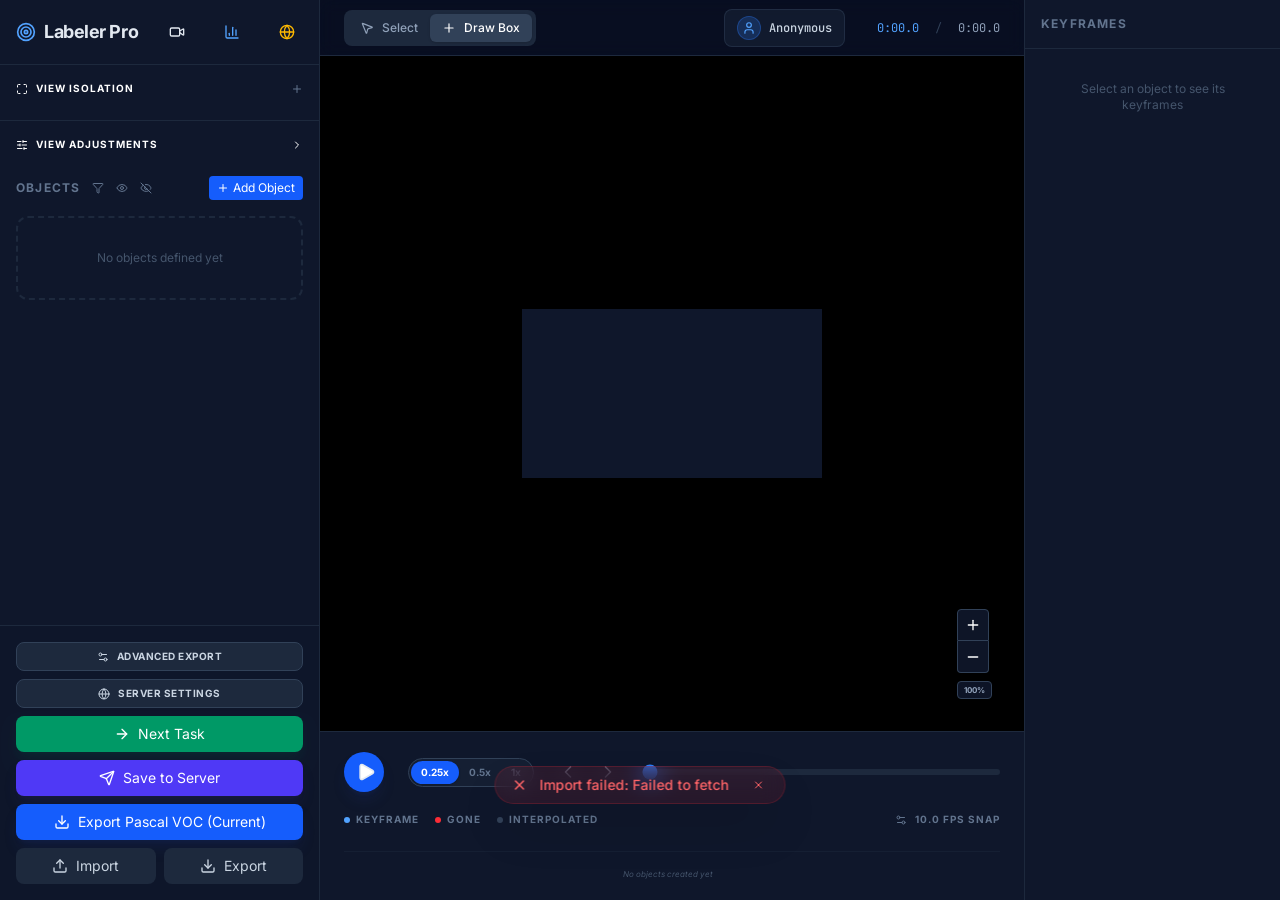
==== commit e5d376e5: "up" ====
--- a/ObjectTrackingTool/index.html
+++ b/ObjectTrackingTool/index.html
@@ -3,10 +3,11 @@
   <head>
     <meta charset="UTF-8" />
     <meta name="viewport" content="width=device-width, initial-scale=1.0" />
-    <title>My Google AI Studio App</title>
-    <script type="module" >
-
-      var iR=Object.defineProperty;var aR=(e,t,n)=>t in e?iR(e,t,{enumerable:!0,configurable:!0,writable:!0,value:n}):e[t]=n;var i0=(e,t,n)=>aR(e,typeof t!="symbol"?t+"":t,n);function sR(e,t){for(var n=0;n<t.length;n++){const r=t[n];if(typeof r!="string"&&!Array.isArray(r)){for(const s in r)if(s!=="default"&&!(s in e)){const o=Object.getOwnPropertyDescriptor(r,s);o&&Object.defineProperty(e,s,o.get?o:{enumerable:!0,get:()=>r[s]})}}}return Object.freeze(Object.defineProperty(e,Symbol.toStringTag,{value:"Module"}))}(function(){const t=document.createElement("link").relList;if(t&&t.supports&&t.supports("modulepreload"))return;for(const s of document.querySelectorAll('link[rel="modulepreload"]'))r(s);new MutationObserver(s=>{for(const o of s)if(o.type==="childList")for(const u of o.addedNodes)u.tagName==="LINK"&&u.rel==="modulepreload"&&r(u)}).observe(document,{childList:!0,subtree:!0});function n(s){const o={};return s.integrity&&(o.integrity=s.integrity),s.referrerPolicy&&(o.referrerPolicy=s.referrerPolicy),s.crossOrigin==="use-credentials"?o.credentials="include":s.crossOrigin==="anonymous"?o.credentials="omit":o.credentials="same-origin",o}function r(s){if(s.ep)return;s.ep=!0;const o=n(s);fetch(s.href,o)}})();var Ad=typeof globalThis<"u"?globalThis:typeof window<"u"?window:typeof global<"u"?global:typeof self<"u"?self:{};function ha(e){return e&&e.__esModule&&Object.prototype.hasOwnProperty.call(e,"default")?e.default:e}var a0={exports:{}},Ku={};/**
+    <title>Object Tracking Labeling</title>
+    <script type="module">
+
+
+var iR=Object.defineProperty;var aR=(e,t,n)=>t in e?iR(e,t,{enumerable:!0,configurable:!0,writable:!0,value:n}):e[t]=n;var i0=(e,t,n)=>aR(e,typeof t!="symbol"?t+"":t,n);function sR(e,t){for(var n=0;n<t.length;n++){const r=t[n];if(typeof r!="string"&&!Array.isArray(r)){for(const s in r)if(s!=="default"&&!(s in e)){const o=Object.getOwnPropertyDescriptor(r,s);o&&Object.defineProperty(e,s,o.get?o:{enumerable:!0,get:()=>r[s]})}}}return Object.freeze(Object.defineProperty(e,Symbol.toStringTag,{value:"Module"}))}(function(){const t=document.createElement("link").relList;if(t&&t.supports&&t.supports("modulepreload"))return;for(const s of document.querySelectorAll('link[rel="modulepreload"]'))r(s);new MutationObserver(s=>{for(const o of s)if(o.type==="childList")for(const u of o.addedNodes)u.tagName==="LINK"&&u.rel==="modulepreload"&&r(u)}).observe(document,{childList:!0,subtree:!0});function n(s){const o={};return s.integrity&&(o.integrity=s.integrity),s.referrerPolicy&&(o.referrerPolicy=s.referrerPolicy),s.crossOrigin==="use-credentials"?o.credentials="include":s.crossOrigin==="anonymous"?o.credentials="omit":o.credentials="same-origin",o}function r(s){if(s.ep)return;s.ep=!0;const o=n(s);fetch(s.href,o)}})();var Ad=typeof globalThis<"u"?globalThis:typeof window<"u"?window:typeof global<"u"?global:typeof self<"u"?self:{};function ha(e){return e&&e.__esModule&&Object.prototype.hasOwnProperty.call(e,"default")?e.default:e}var a0={exports:{}},Ku={};/**
  * @license React
  * react-jsx-runtime.production.js
  *
@@ -355,7 +356,7 @@
 \0`,ue+=o(P,2),ue+=z.magic,ue+=o(C,2),ue+=o(N,2),ue+=o(ge.crc32,4),ue+=o(ge.compressedSize,4),ue+=o(ge.uncompressedSize,4),ue+=o($.length,2),ue+=o(Q.length,2),{fileRecord:p.LOCAL_FILE_HEADER+ue+$+Q,dirRecord:p.CENTRAL_FILE_HEADER+o(ce,2)+ue+o(te.length,2)+"\0\0\0\0"+o(I,4)+o(S,4)+$+Q+te}}var c=n("../utils"),f=n("../stream/GenericWorker"),h=n("../utf8"),m=n("../crc32"),p=n("../signature");function v(g,w,x,S){f.call(this,"ZipFileWorker"),this.bytesWritten=0,this.zipComment=w,this.zipPlatform=x,this.encodeFileName=S,this.streamFiles=g,this.accumulate=!1,this.contentBuffer=[],this.dirRecords=[],this.currentSourceOffset=0,this.entriesCount=0,this.currentFile=null,this._sources=[]}c.inherits(v,f),v.prototype.push=function(g){var w=g.meta.percent||0,x=this.entriesCount,S=this._sources.length;this.accumulate?this.contentBuffer.push(g):(this.bytesWritten+=g.data.length,f.prototype.push.call(this,{data:g.data,meta:{currentFile:this.currentFile,percent:x?(w+100*(x-S-1))/x:100}}))},v.prototype.openedSource=function(g){this.currentSourceOffset=this.bytesWritten,this.currentFile=g.file.name;var w=this.streamFiles&&!g.file.dir;if(w){var x=u(g,w,!1,this.currentSourceOffset,this.zipPlatform,this.encodeFileName);this.push({data:x.fileRecord,meta:{percent:0}})}else this.accumulate=!0},v.prototype.closedSource=function(g){this.accumulate=!1;var w=this.streamFiles&&!g.file.dir,x=u(g,w,!0,this.currentSourceOffset,this.zipPlatform,this.encodeFileName);if(this.dirRecords.push(x.dirRecord),w)this.push({data:(function(S){return p.DATA_DESCRIPTOR+o(S.crc32,4)+o(S.compressedSize,4)+o(S.uncompressedSize,4)})(g),meta:{percent:100}});else for(this.push({data:x.fileRecord,meta:{percent:0}});this.contentBuffer.length;)this.push(this.contentBuffer.shift());this.currentFile=null},v.prototype.flush=function(){for(var g=this.bytesWritten,w=0;w<this.dirRecords.length;w++)this.push({data:this.dirRecords[w],meta:{percent:100}});var x=this.bytesWritten-g,S=(function(_,E,C,N,k){var z=c.transformTo("string",k(N));return p.CENTRAL_DIRECTORY_END+"\0\0\0\0"+o(_,2)+o(_,2)+o(E,4)+o(C,4)+o(z.length,2)+z})(this.dirRecords.length,x,g,this.zipComment,this.encodeFileName);this.push({data:S,meta:{percent:100}})},v.prototype.prepareNextSource=function(){this.previous=this._sources.shift(),this.openedSource(this.previous.streamInfo),this.isPaused?this.previous.pause():this.previous.resume()},v.prototype.registerPrevious=function(g){this._sources.push(g);var w=this;return g.on("data",function(x){w.processChunk(x)}),g.on("end",function(){w.closedSource(w.previous.streamInfo),w._sources.length?w.prepareNextSource():w.end()}),g.on("error",function(x){w.error(x)}),this},v.prototype.resume=function(){return!!f.prototype.resume.call(this)&&(!this.previous&&this._sources.length?(this.prepareNextSource(),!0):this.previous||this._sources.length||this.generatedError?void 0:(this.end(),!0))},v.prototype.error=function(g){var w=this._sources;if(!f.prototype.error.call(this,g))return!1;for(var x=0;x<w.length;x++)try{w[x].error(g)}catch{}return!0},v.prototype.lock=function(){f.prototype.lock.call(this);for(var g=this._sources,w=0;w<g.length;w++)g[w].lock()},r.exports=v},{"../crc32":4,"../signature":23,"../stream/GenericWorker":28,"../utf8":31,"../utils":32}],9:[function(n,r,s){var o=n("../compressions"),u=n("./ZipFileWorker");s.generateWorker=function(c,f,h){var m=new u(f.streamFiles,h,f.platform,f.encodeFileName),p=0;try{c.forEach(function(v,g){p++;var w=(function(E,C){var N=E||C,k=o[N];if(!k)throw new Error(N+" is not a valid compression method !");return k})(g.options.compression,f.compression),x=g.options.compressionOptions||f.compressionOptions||{},S=g.dir,_=g.date;g._compressWorker(w,x).withStreamInfo("file",{name:v,dir:S,date:_,comment:g.comment||"",unixPermissions:g.unixPermissions,dosPermissions:g.dosPermissions}).pipe(m)}),m.entriesCount=p}catch(v){m.error(v)}return m}},{"../compressions":3,"./ZipFileWorker":8}],10:[function(n,r,s){function o(){if(!(this instanceof o))return new o;if(arguments.length)throw new Error("The constructor with parameters has been removed in JSZip 3.0, please check the upgrade guide.");this.files=Object.create(null),this.comment=null,this.root="",this.clone=function(){var u=new o;for(var c in this)typeof this[c]!="function"&&(u[c]=this[c]);return u}}(o.prototype=n("./object")).loadAsync=n("./load"),o.support=n("./support"),o.defaults=n("./defaults"),o.version="3.10.1",o.loadAsync=function(u,c){return new o().loadAsync(u,c)},o.external=n("./external"),r.exports=o},{"./defaults":5,"./external":6,"./load":11,"./object":15,"./support":30}],11:[function(n,r,s){var o=n("./utils"),u=n("./external"),c=n("./utf8"),f=n("./zipEntries"),h=n("./stream/Crc32Probe"),m=n("./nodejsUtils");function p(v){return new u.Promise(function(g,w){var x=v.decompressed.getContentWorker().pipe(new h);x.on("error",function(S){w(S)}).on("end",function(){x.streamInfo.crc32!==v.decompressed.crc32?w(new Error("Corrupted zip : CRC32 mismatch")):g()}).resume()})}r.exports=function(v,g){var w=this;return g=o.extend(g||{},{base64:!1,checkCRC32:!1,optimizedBinaryString:!1,createFolders:!1,decodeFileName:c.utf8decode}),m.isNode&&m.isStream(v)?u.Promise.reject(new Error("JSZip can't accept a stream when loading a zip file.")):o.prepareContent("the loaded zip file",v,!0,g.optimizedBinaryString,g.base64).then(function(x){var S=new f(g);return S.load(x),S}).then(function(x){var S=[u.Promise.resolve(x)],_=x.files;if(g.checkCRC32)for(var E=0;E<_.length;E++)S.push(p(_[E]));return u.Promise.all(S)}).then(function(x){for(var S=x.shift(),_=S.files,E=0;E<_.length;E++){var C=_[E],N=C.fileNameStr,k=o.resolve(C.fileNameStr);w.file(k,C.decompressed,{binary:!0,optimizedBinaryString:!0,date:C.date,dir:C.dir,comment:C.fileCommentStr.length?C.fileCommentStr:null,unixPermissions:C.unixPermissions,dosPermissions:C.dosPermissions,createFolders:g.createFolders}),C.dir||(w.file(k).unsafeOriginalName=N)}return S.zipComment.length&&(w.comment=S.zipComment),w})}},{"./external":6,"./nodejsUtils":14,"./stream/Crc32Probe":25,"./utf8":31,"./utils":32,"./zipEntries":33}],12:[function(n,r,s){var o=n("../utils"),u=n("../stream/GenericWorker");function c(f,h){u.call(this,"Nodejs stream input adapter for "+f),this._upstreamEnded=!1,this._bindStream(h)}o.inherits(c,u),c.prototype._bindStream=function(f){var h=this;(this._stream=f).pause(),f.on("data",function(m){h.push({data:m,meta:{percent:0}})}).on("error",function(m){h.isPaused?this.generatedError=m:h.error(m)}).on("end",function(){h.isPaused?h._upstreamEnded=!0:h.end()})},c.prototype.pause=function(){return!!u.prototype.pause.call(this)&&(this._stream.pause(),!0)},c.prototype.resume=function(){return!!u.prototype.resume.call(this)&&(this._upstreamEnded?this.end():this._stream.resume(),!0)},r.exports=c},{"../stream/GenericWorker":28,"../utils":32}],13:[function(n,r,s){var o=n("readable-stream").Readable;function u(c,f,h){o.call(this,f),this._helper=c;var m=this;c.on("data",function(p,v){m.push(p)||m._helper.pause(),h&&h(v)}).on("error",function(p){m.emit("error",p)}).on("end",function(){m.push(null)})}n("../utils").inherits(u,o),u.prototype._read=function(){this._helper.resume()},r.exports=u},{"../utils":32,"readable-stream":16}],14:[function(n,r,s){r.exports={isNode:typeof Buffer<"u",newBufferFrom:function(o,u){if(Buffer.from&&Buffer.from!==Uint8Array.from)return Buffer.from(o,u);if(typeof o=="number")throw new Error('The "data" argument must not be a number');return new Buffer(o,u)},allocBuffer:function(o){if(Buffer.alloc)return Buffer.alloc(o);var u=new Buffer(o);return u.fill(0),u},isBuffer:function(o){return Buffer.isBuffer(o)},isStream:function(o){return o&&typeof o.on=="function"&&typeof o.pause=="function"&&typeof o.resume=="function"}}},{}],15:[function(n,r,s){function o(k,z,B){var $,V=c.getTypeOf(z),H=c.extend(B||{},m);H.date=H.date||new Date,H.compression!==null&&(H.compression=H.compression.toUpperCase()),typeof H.unixPermissions=="string"&&(H.unixPermissions=parseInt(H.unixPermissions,8)),H.unixPermissions&&16384&H.unixPermissions&&(H.dir=!0),H.dosPermissions&&16&H.dosPermissions&&(H.dir=!0),H.dir&&(k=_(k)),H.createFolders&&($=S(k))&&E.call(this,$,!0);var te=V==="string"&&H.binary===!1&&H.base64===!1;B&&B.binary!==void 0||(H.binary=!te),(z instanceof p&&z.uncompressedSize===0||H.dir||!z||z.length===0)&&(H.base64=!1,H.binary=!0,z="",H.compression="STORE",V="string");var D=null;D=z instanceof p||z instanceof f?z:w.isNode&&w.isStream(z)?new x(k,z):c.prepareContent(k,z,H.binary,H.optimizedBinaryString,H.base64);var Z=new v(k,D,H);this.files[k]=Z}var u=n("./utf8"),c=n("./utils"),f=n("./stream/GenericWorker"),h=n("./stream/StreamHelper"),m=n("./defaults"),p=n("./compressedObject"),v=n("./zipObject"),g=n("./generate"),w=n("./nodejsUtils"),x=n("./nodejs/NodejsStreamInputAdapter"),S=function(k){k.slice(-1)==="/"&&(k=k.substring(0,k.length-1));var z=k.lastIndexOf("/");return 0<z?k.substring(0,z):""},_=function(k){return k.slice(-1)!=="/"&&(k+="/"),k},E=function(k,z){return z=z!==void 0?z:m.createFolders,k=_(k),this.files[k]||o.call(this,k,null,{dir:!0,createFolders:z}),this.files[k]};function C(k){return Object.prototype.toString.call(k)==="[object RegExp]"}var N={load:function(){throw new Error("This method has been removed in JSZip 3.0, please check the upgrade guide.")},forEach:function(k){var z,B,$;for(z in this.files)$=this.files[z],(B=z.slice(this.root.length,z.length))&&z.slice(0,this.root.length)===this.root&&k(B,$)},filter:function(k){var z=[];return this.forEach(function(B,$){k(B,$)&&z.push($)}),z},file:function(k,z,B){if(arguments.length!==1)return k=this.root+k,o.call(this,k,z,B),this;if(C(k)){var $=k;return this.filter(function(H,te){return!te.dir&&$.test(H)})}var V=this.files[this.root+k];return V&&!V.dir?V:null},folder:function(k){if(!k)return this;if(C(k))return this.filter(function(V,H){return H.dir&&k.test(V)});var z=this.root+k,B=E.call(this,z),$=this.clone();return $.root=B.name,$},remove:function(k){k=this.root+k;var z=this.files[k];if(z||(k.slice(-1)!=="/"&&(k+="/"),z=this.files[k]),z&&!z.dir)delete this.files[k];else for(var B=this.filter(function(V,H){return H.name.slice(0,k.length)===k}),$=0;$<B.length;$++)delete this.files[B[$].name];return this},generate:function(){throw new Error("This method has been removed in JSZip 3.0, please check the upgrade guide.")},generateInternalStream:function(k){var z,B={};try{if((B=c.extend(k||{},{streamFiles:!1,compression:"STORE",compressionOptions:null,type:"",platform:"DOS",comment:null,mimeType:"application/zip",encodeFileName:u.utf8encode})).type=B.type.toLowerCase(),B.compression=B.compression.toUpperCase(),B.type==="binarystring"&&(B.type="string"),!B.type)throw new Error("No output type specified.");c.checkSupport(B.type),B.platform!=="darwin"&&B.platform!=="freebsd"&&B.platform!=="linux"&&B.platform!=="sunos"||(B.platform="UNIX"),B.platform==="win32"&&(B.platform="DOS");var $=B.comment||this.comment||"";z=g.generateWorker(this,B,$)}catch(V){(z=new f("error")).error(V)}return new h(z,B.type||"string",B.mimeType)},generateAsync:function(k,z){return this.generateInternalStream(k).accumulate(z)},generateNodeStream:function(k,z){return(k=k||{}).type||(k.type="nodebuffer"),this.generateInternalStream(k).toNodejsStream(z)}};r.exports=N},{"./compressedObject":2,"./defaults":5,"./generate":9,"./nodejs/NodejsStreamInputAdapter":12,"./nodejsUtils":14,"./stream/GenericWorker":28,"./stream/StreamHelper":29,"./utf8":31,"./utils":32,"./zipObject":35}],16:[function(n,r,s){r.exports=n("stream")},{stream:void 0}],17:[function(n,r,s){var o=n("./DataReader");function u(c){o.call(this,c);for(var f=0;f<this.data.length;f++)c[f]=255&c[f]}n("../utils").inherits(u,o),u.prototype.byteAt=function(c){return this.data[this.zero+c]},u.prototype.lastIndexOfSignature=function(c){for(var f=c.charCodeAt(0),h=c.charCodeAt(1),m=c.charCodeAt(2),p=c.charCodeAt(3),v=this.length-4;0<=v;--v)if(this.data[v]===f&&this.data[v+1]===h&&this.data[v+2]===m&&this.data[v+3]===p)return v-this.zero;return-1},u.prototype.readAndCheckSignature=function(c){var f=c.charCodeAt(0),h=c.charCodeAt(1),m=c.charCodeAt(2),p=c.charCodeAt(3),v=this.readData(4);return f===v[0]&&h===v[1]&&m===v[2]&&p===v[3]},u.prototype.readData=function(c){if(this.checkOffset(c),c===0)return[];var f=this.data.slice(this.zero+this.index,this.zero+this.index+c);return this.index+=c,f},r.exports=u},{"../utils":32,"./DataReader":18}],18:[function(n,r,s){var o=n("../utils");function u(c){this.data=c,this.length=c.length,this.index=0,this.zero=0}u.prototype={checkOffset:function(c){this.checkIndex(this.index+c)},checkIndex:function(c){if(this.length<this.zero+c||c<0)throw new Error("End of data reached (data length = "+this.length+", asked index = "+c+"). Corrupted zip ?")},setIndex:function(c){this.checkIndex(c),this.index=c},skip:function(c){this.setIndex(this.index+c)},byteAt:function(){},readInt:function(c){var f,h=0;for(this.checkOffset(c),f=this.index+c-1;f>=this.index;f--)h=(h<<8)+this.byteAt(f);return this.index+=c,h},readString:function(c){return o.transformTo("string",this.readData(c))},readData:function(){},lastIndexOfSignature:function(){},readAndCheckSignature:function(){},readDate:function(){var c=this.readInt(4);return new Date(Date.UTC(1980+(c>>25&127),(c>>21&15)-1,c>>16&31,c>>11&31,c>>5&63,(31&c)<<1))}},r.exports=u},{"../utils":32}],19:[function(n,r,s){var o=n("./Uint8ArrayReader");function u(c){o.call(this,c)}n("../utils").inherits(u,o),u.prototype.readData=function(c){this.checkOffset(c);var f=this.data.slice(this.zero+this.index,this.zero+this.index+c);return this.index+=c,f},r.exports=u},{"../utils":32,"./Uint8ArrayReader":21}],20:[function(n,r,s){var o=n("./DataReader");function u(c){o.call(this,c)}n("../utils").inherits(u,o),u.prototype.byteAt=function(c){return this.data.charCodeAt(this.zero+c)},u.prototype.lastIndexOfSignature=function(c){return this.data.lastIndexOf(c)-this.zero},u.prototype.readAndCheckSignature=function(c){return c===this.readData(4)},u.prototype.readData=function(c){this.checkOffset(c);var f=this.data.slice(this.zero+this.index,this.zero+this.index+c);return this.index+=c,f},r.exports=u},{"../utils":32,"./DataReader":18}],21:[function(n,r,s){var o=n("./ArrayReader");function u(c){o.call(this,c)}n("../utils").inherits(u,o),u.prototype.readData=function(c){if(this.checkOffset(c),c===0)return new Uint8Array(0);var f=this.data.subarray(this.zero+this.index,this.zero+this.index+c);return this.index+=c,f},r.exports=u},{"../utils":32,"./ArrayReader":17}],22:[function(n,r,s){var o=n("../utils"),u=n("../support"),c=n("./ArrayReader"),f=n("./StringReader"),h=n("./NodeBufferReader"),m=n("./Uint8ArrayReader");r.exports=function(p){var v=o.getTypeOf(p);return o.checkSupport(v),v!=="string"||u.uint8array?v==="nodebuffer"?new h(p):u.uint8array?new m(o.transformTo("uint8array",p)):new c(o.transformTo("array",p)):new f(p)}},{"../support":30,"../utils":32,"./ArrayReader":17,"./NodeBufferReader":19,"./StringReader":20,"./Uint8ArrayReader":21}],23:[function(n,r,s){s.LOCAL_FILE_HEADER="PK",s.CENTRAL_FILE_HEADER="PK",s.CENTRAL_DIRECTORY_END="PK",s.ZIP64_CENTRAL_DIRECTORY_LOCATOR="PK\x07",s.ZIP64_CENTRAL_DIRECTORY_END="PK",s.DATA_DESCRIPTOR="PK\x07\b"},{}],24:[function(n,r,s){var o=n("./GenericWorker"),u=n("../utils");function c(f){o.call(this,"ConvertWorker to "+f),this.destType=f}u.inherits(c,o),c.prototype.processChunk=function(f){this.push({data:u.transformTo(this.destType,f.data),meta:f.meta})},r.exports=c},{"../utils":32,"./GenericWorker":28}],25:[function(n,r,s){var o=n("./GenericWorker"),u=n("../crc32");function c(){o.call(this,"Crc32Probe"),this.withStreamInfo("crc32",0)}n("../utils").inherits(c,o),c.prototype.processChunk=function(f){this.streamInfo.crc32=u(f.data,this.streamInfo.crc32||0),this.push(f)},r.exports=c},{"../crc32":4,"../utils":32,"./GenericWorker":28}],26:[function(n,r,s){var o=n("../utils"),u=n("./GenericWorker");function c(f){u.call(this,"DataLengthProbe for "+f),this.propName=f,this.withStreamInfo(f,0)}o.inherits(c,u),c.prototype.processChunk=function(f){if(f){var h=this.streamInfo[this.propName]||0;this.streamInfo[this.propName]=h+f.data.length}u.prototype.processChunk.call(this,f)},r.exports=c},{"../utils":32,"./GenericWorker":28}],27:[function(n,r,s){var o=n("../utils"),u=n("./GenericWorker");function c(f){u.call(this,"DataWorker");var h=this;this.dataIsReady=!1,this.index=0,this.max=0,this.data=null,this.type="",this._tickScheduled=!1,f.then(function(m){h.dataIsReady=!0,h.data=m,h.max=m&&m.length||0,h.type=o.getTypeOf(m),h.isPaused||h._tickAndRepeat()},function(m){h.error(m)})}o.inherits(c,u),c.prototype.cleanUp=function(){u.prototype.cleanUp.call(this),this.data=null},c.prototype.resume=function(){return!!u.prototype.resume.call(this)&&(!this._tickScheduled&&this.dataIsReady&&(this._tickScheduled=!0,o.delay(this._tickAndRepeat,[],this)),!0)},c.prototype._tickAndRepeat=function(){this._tickScheduled=!1,this.isPaused||this.isFinished||(this._tick(),this.isFinished||(o.delay(this._tickAndRepeat,[],this),this._tickScheduled=!0))},c.prototype._tick=function(){if(this.isPaused||this.isFinished)return!1;var f=null,h=Math.min(this.max,this.index+16384);if(this.index>=this.max)return this.end();switch(this.type){case"string":f=this.data.substring(this.index,h);break;case"uint8array":f=this.data.subarray(this.index,h);break;case"array":case"nodebuffer":f=this.data.slice(this.index,h)}return this.index=h,this.push({data:f,meta:{percent:this.max?this.index/this.max*100:0}})},r.exports=c},{"../utils":32,"./GenericWorker":28}],28:[function(n,r,s){function o(u){this.name=u||"default",this.streamInfo={},this.generatedError=null,this.extraStreamInfo={},this.isPaused=!0,this.isFinished=!1,this.isLocked=!1,this._listeners={data:[],end:[],error:[]},this.previous=null}o.prototype={push:function(u){this.emit("data",u)},end:function(){if(this.isFinished)return!1;this.flush();try{this.emit("end"),this.cleanUp(),this.isFinished=!0}catch(u){this.emit("error",u)}return!0},error:function(u){return!this.isFinished&&(this.isPaused?this.generatedError=u:(this.isFinished=!0,this.emit("error",u),this.previous&&this.previous.error(u),this.cleanUp()),!0)},on:function(u,c){return this._listeners[u].push(c),this},cleanUp:function(){this.streamInfo=this.generatedError=this.extraStreamInfo=null,this._listeners=[]},emit:function(u,c){if(this._listeners[u])for(var f=0;f<this._listeners[u].length;f++)this._listeners[u][f].call(this,c)},pipe:function(u){return u.registerPrevious(this)},registerPrevious:function(u){if(this.isLocked)throw new Error("The stream '"+this+"' has already been used.");this.streamInfo=u.streamInfo,this.mergeStreamInfo(),this.previous=u;var c=this;return u.on("data",function(f){c.processChunk(f)}),u.on("end",function(){c.end()}),u.on("error",function(f){c.error(f)}),this},pause:function(){return!this.isPaused&&!this.isFinished&&(this.isPaused=!0,this.previous&&this.previous.pause(),!0)},resume:function(){if(!this.isPaused||this.isFinished)return!1;var u=this.isPaused=!1;return this.generatedError&&(this.error(this.generatedError),u=!0),this.previous&&this.previous.resume(),!u},flush:function(){},processChunk:function(u){this.push(u)},withStreamInfo:function(u,c){return this.extraStreamInfo[u]=c,this.mergeStreamInfo(),this},mergeStreamInfo:function(){for(var u in this.extraStreamInfo)Object.prototype.hasOwnProperty.call(this.extraStreamInfo,u)&&(this.streamInfo[u]=this.extraStreamInfo[u])},lock:function(){if(this.isLocked)throw new Error("The stream '"+this+"' has already been used.");this.isLocked=!0,this.previous&&this.previous.lock()},toString:function(){var u="Worker "+this.name;return this.previous?this.previous+" -> "+u:u}},r.exports=o},{}],29:[function(n,r,s){var o=n("../utils"),u=n("./ConvertWorker"),c=n("./GenericWorker"),f=n("../base64"),h=n("../support"),m=n("../external"),p=null;if(h.nodestream)try{p=n("../nodejs/NodejsStreamOutputAdapter")}catch{}function v(w,x){return new m.Promise(function(S,_){var E=[],C=w._internalType,N=w._outputType,k=w._mimeType;w.on("data",function(z,B){E.push(z),x&&x(B)}).on("error",function(z){E=[],_(z)}).on("end",function(){try{var z=(function(B,$,V){switch(B){case"blob":return o.newBlob(o.transformTo("arraybuffer",$),V);case"base64":return f.encode($);default:return o.transformTo(B,$)}})(N,(function(B,$){var V,H=0,te=null,D=0;for(V=0;V<$.length;V++)D+=$[V].length;switch(B){case"string":return $.join("");case"array":return Array.prototype.concat.apply([],$);case"uint8array":for(te=new Uint8Array(D),V=0;V<$.length;V++)te.set($[V],H),H+=$[V].length;return te;case"nodebuffer":return Buffer.concat($);default:throw new Error("concat : unsupported type '"+B+"'")}})(C,E),k);S(z)}catch(B){_(B)}E=[]}).resume()})}function g(w,x,S){var _=x;switch(x){case"blob":case"arraybuffer":_="uint8array";break;case"base64":_="string"}try{this._internalType=_,this._outputType=x,this._mimeType=S,o.checkSupport(_),this._worker=w.pipe(new u(_)),w.lock()}catch(E){this._worker=new c("error"),this._worker.error(E)}}g.prototype={accumulate:function(w){return v(this,w)},on:function(w,x){var S=this;return w==="data"?this._worker.on(w,function(_){x.call(S,_.data,_.meta)}):this._worker.on(w,function(){o.delay(x,arguments,S)}),this},resume:function(){return o.delay(this._worker.resume,[],this._worker),this},pause:function(){return this._worker.pause(),this},toNodejsStream:function(w){if(o.checkSupport("nodestream"),this._outputType!=="nodebuffer")throw new Error(this._outputType+" is not supported by this method");return new p(this,{objectMode:this._outputType!=="nodebuffer"},w)}},r.exports=g},{"../base64":1,"../external":6,"../nodejs/NodejsStreamOutputAdapter":13,"../support":30,"../utils":32,"./ConvertWorker":24,"./GenericWorker":28}],30:[function(n,r,s){if(s.base64=!0,s.array=!0,s.string=!0,s.arraybuffer=typeof ArrayBuffer<"u"&&typeof Uint8Array<"u",s.nodebuffer=typeof Buffer<"u",s.uint8array=typeof Uint8Array<"u",typeof ArrayBuffer>"u")s.blob=!1;else{var o=new ArrayBuffer(0);try{s.blob=new Blob([o],{type:"application/zip"}).size===0}catch{try{var u=new(self.BlobBuilder||self.WebKitBlobBuilder||self.MozBlobBuilder||self.MSBlobBuilder);u.append(o),s.blob=u.getBlob("application/zip").size===0}catch{s.blob=!1}}}try{s.nodestream=!!n("readable-stream").Readable}catch{s.nodestream=!1}},{"readable-stream":16}],31:[function(n,r,s){for(var o=n("./utils"),u=n("./support"),c=n("./nodejsUtils"),f=n("./stream/GenericWorker"),h=new Array(256),m=0;m<256;m++)h[m]=252<=m?6:248<=m?5:240<=m?4:224<=m?3:192<=m?2:1;h[254]=h[254]=1;function p(){f.call(this,"utf-8 decode"),this.leftOver=null}function v(){f.call(this,"utf-8 encode")}s.utf8encode=function(g){return u.nodebuffer?c.newBufferFrom(g,"utf-8"):(function(w){var x,S,_,E,C,N=w.length,k=0;for(E=0;E<N;E++)(64512&(S=w.charCodeAt(E)))==55296&&E+1<N&&(64512&(_=w.charCodeAt(E+1)))==56320&&(S=65536+(S-55296<<10)+(_-56320),E++),k+=S<128?1:S<2048?2:S<65536?3:4;for(x=u.uint8array?new Uint8Array(k):new Array(k),E=C=0;C<k;E++)(64512&(S=w.charCodeAt(E)))==55296&&E+1<N&&(64512&(_=w.charCodeAt(E+1)))==56320&&(S=65536+(S-55296<<10)+(_-56320),E++),S<128?x[C++]=S:(S<2048?x[C++]=192|S>>>6:(S<65536?x[C++]=224|S>>>12:(x[C++]=240|S>>>18,x[C++]=128|S>>>12&63),x[C++]=128|S>>>6&63),x[C++]=128|63&S);return x})(g)},s.utf8decode=function(g){return u.nodebuffer?o.transformTo("nodebuffer",g).toString("utf-8"):(function(w){var x,S,_,E,C=w.length,N=new Array(2*C);for(x=S=0;x<C;)if((_=w[x++])<128)N[S++]=_;else if(4<(E=h[_]))N[S++]=65533,x+=E-1;else{for(_&=E===2?31:E===3?15:7;1<E&&x<C;)_=_<<6|63&w[x++],E--;1<E?N[S++]=65533:_<65536?N[S++]=_:(_-=65536,N[S++]=55296|_>>10&1023,N[S++]=56320|1023&_)}return N.length!==S&&(N.subarray?N=N.subarray(0,S):N.length=S),o.applyFromCharCode(N)})(g=o.transformTo(u.uint8array?"uint8array":"array",g))},o.inherits(p,f),p.prototype.processChunk=function(g){var w=o.transformTo(u.uint8array?"uint8array":"array",g.data);if(this.leftOver&&this.leftOver.length){if(u.uint8array){var x=w;(w=new Uint8Array(x.length+this.leftOver.length)).set(this.leftOver,0),w.set(x,this.leftOver.length)}else w=this.leftOver.concat(w);this.leftOver=null}var S=(function(E,C){var N;for((C=C||E.length)>E.length&&(C=E.length),N=C-1;0<=N&&(192&E[N])==128;)N--;return N<0||N===0?C:N+h[E[N]]>C?N:C})(w),_=w;S!==w.length&&(u.uint8array?(_=w.subarray(0,S),this.leftOver=w.subarray(S,w.length)):(_=w.slice(0,S),this.leftOver=w.slice(S,w.length))),this.push({data:s.utf8decode(_),meta:g.meta})},p.prototype.flush=function(){this.leftOver&&this.leftOver.length&&(this.push({data:s.utf8decode(this.leftOver),meta:{}}),this.leftOver=null)},s.Utf8DecodeWorker=p,o.inherits(v,f),v.prototype.processChunk=function(g){this.push({data:s.utf8encode(g.data),meta:g.meta})},s.Utf8EncodeWorker=v},{"./nodejsUtils":14,"./stream/GenericWorker":28,"./support":30,"./utils":32}],32:[function(n,r,s){var o=n("./support"),u=n("./base64"),c=n("./nodejsUtils"),f=n("./external");function h(x){return x}function m(x,S){for(var _=0;_<x.length;++_)S[_]=255&x.charCodeAt(_);return S}n("setimmediate"),s.newBlob=function(x,S){s.checkSupport("blob");try{return new Blob([x],{type:S})}catch{try{var _=new(self.BlobBuilder||self.WebKitBlobBuilder||self.MozBlobBuilder||self.MSBlobBuilder);return _.append(x),_.getBlob(S)}catch{throw new Error("Bug : can't construct the Blob.")}}};var p={stringifyByChunk:function(x,S,_){var E=[],C=0,N=x.length;if(N<=_)return String.fromCharCode.apply(null,x);for(;C<N;)S==="array"||S==="nodebuffer"?E.push(String.fromCharCode.apply(null,x.slice(C,Math.min(C+_,N)))):E.push(String.fromCharCode.apply(null,x.subarray(C,Math.min(C+_,N)))),C+=_;return E.join("")},stringifyByChar:function(x){for(var S="",_=0;_<x.length;_++)S+=String.fromCharCode(x[_]);return S},applyCanBeUsed:{uint8array:(function(){try{return o.uint8array&&String.fromCharCode.apply(null,new Uint8Array(1)).length===1}catch{return!1}})(),nodebuffer:(function(){try{return o.nodebuffer&&String.fromCharCode.apply(null,c.allocBuffer(1)).length===1}catch{return!1}})()}};function v(x){var S=65536,_=s.getTypeOf(x),E=!0;if(_==="uint8array"?E=p.applyCanBeUsed.uint8array:_==="nodebuffer"&&(E=p.applyCanBeUsed.nodebuffer),E)for(;1<S;)try{return p.stringifyByChunk(x,_,S)}catch{S=Math.floor(S/2)}return p.stringifyByChar(x)}function g(x,S){for(var _=0;_<x.length;_++)S[_]=x[_];return S}s.applyFromCharCode=v;var w={};w.string={string:h,array:function(x){return m(x,new Array(x.length))},arraybuffer:function(x){return w.string.uint8array(x).buffer},uint8array:function(x){return m(x,new Uint8Array(x.length))},nodebuffer:function(x){return m(x,c.allocBuffer(x.length))}},w.array={string:v,array:h,arraybuffer:function(x){return new Uint8Array(x).buffer},uint8array:function(x){return new Uint8Array(x)},nodebuffer:function(x){return c.newBufferFrom(x)}},w.arraybuffer={string:function(x){return v(new Uint8Array(x))},array:function(x){return g(new Uint8Array(x),new Array(x.byteLength))},arraybuffer:h,uint8array:function(x){return new Uint8Array(x)},nodebuffer:function(x){return c.newBufferFrom(new Uint8Array(x))}},w.uint8array={string:v,array:function(x){return g(x,new Array(x.length))},arraybuffer:function(x){return x.buffer},uint8array:h,nodebuffer:function(x){return c.newBufferFrom(x)}},w.nodebuffer={string:v,array:function(x){return g(x,new Array(x.length))},arraybuffer:function(x){return w.nodebuffer.uint8array(x).buffer},uint8array:function(x){return g(x,new Uint8Array(x.length))},nodebuffer:h},s.transformTo=function(x,S){if(S=S||"",!x)return S;s.checkSupport(x);var _=s.getTypeOf(S);return w[_][x](S)},s.resolve=function(x){for(var S=x.split("/"),_=[],E=0;E<S.length;E++){var C=S[E];C==="."||C===""&&E!==0&&E!==S.length-1||(C===".."?_.pop():_.push(C))}return _.join("/")},s.getTypeOf=function(x){return typeof x=="string"?"string":Object.prototype.toString.call(x)==="[object Array]"?"array":o.nodebuffer&&c.isBuffer(x)?"nodebuffer":o.uint8array&&x instanceof Uint8Array?"uint8array":o.arraybuffer&&x instanceof ArrayBuffer?"arraybuffer":void 0},s.checkSupport=function(x){if(!o[x.toLowerCase()])throw new Error(x+" is not supported by this platform")},s.MAX_VALUE_16BITS=65535,s.MAX_VALUE_32BITS=-1,s.pretty=function(x){var S,_,E="";for(_=0;_<(x||"").length;_++)E+="\\x"+((S=x.charCodeAt(_))<16?"0":"")+S.toString(16).toUpperCase();return E},s.delay=function(x,S,_){setImmediate(function(){x.apply(_||null,S||[])})},s.inherits=function(x,S){function _(){}_.prototype=S.prototype,x.prototype=new _},s.extend=function(){var x,S,_={};for(x=0;x<arguments.length;x++)for(S in arguments[x])Object.prototype.hasOwnProperty.call(arguments[x],S)&&_[S]===void 0&&(_[S]=arguments[x][S]);return _},s.prepareContent=function(x,S,_,E,C){return f.Promise.resolve(S).then(function(N){return o.blob&&(N instanceof Blob||["[object File]","[object Blob]"].indexOf(Object.prototype.toString.call(N))!==-1)&&typeof FileReader<"u"?new f.Promise(function(k,z){var B=new FileReader;B.onload=function($){k($.target.result)},B.onerror=function($){z($.target.error)},B.readAsArrayBuffer(N)}):N}).then(function(N){var k=s.getTypeOf(N);return k?(k==="arraybuffer"?N=s.transformTo("uint8array",N):k==="string"&&(C?N=u.decode(N):_&&E!==!0&&(N=(function(z){return m(z,o.uint8array?new Uint8Array(z.length):new Array(z.length))})(N))),N):f.Promise.reject(new Error("Can't read the data of '"+x+"'. Is it in a supported JavaScript type (String, Blob, ArrayBuffer, etc) ?"))})}},{"./base64":1,"./external":6,"./nodejsUtils":14,"./support":30,setimmediate:54}],33:[function(n,r,s){var o=n("./reader/readerFor"),u=n("./utils"),c=n("./signature"),f=n("./zipEntry"),h=n("./support");function m(p){this.files=[],this.loadOptions=p}m.prototype={checkSignature:function(p){if(!this.reader.readAndCheckSignature(p)){this.reader.index-=4;var v=this.reader.readString(4);throw new Error("Corrupted zip or bug: unexpected signature ("+u.pretty(v)+", expected "+u.pretty(p)+")")}},isSignature:function(p,v){var g=this.reader.index;this.reader.setIndex(p);var w=this.reader.readString(4)===v;return this.reader.setIndex(g),w},readBlockEndOfCentral:function(){this.diskNumber=this.reader.readInt(2),this.diskWithCentralDirStart=this.reader.readInt(2),this.centralDirRecordsOnThisDisk=this.reader.readInt(2),this.centralDirRecords=this.reader.readInt(2),this.centralDirSize=this.reader.readInt(4),this.centralDirOffset=this.reader.readInt(4),this.zipCommentLength=this.reader.readInt(2);var p=this.reader.readData(this.zipCommentLength),v=h.uint8array?"uint8array":"array",g=u.transformTo(v,p);this.zipComment=this.loadOptions.decodeFileName(g)},readBlockZip64EndOfCentral:function(){this.zip64EndOfCentralSize=this.reader.readInt(8),this.reader.skip(4),this.diskNumber=this.reader.readInt(4),this.diskWithCentralDirStart=this.reader.readInt(4),this.centralDirRecordsOnThisDisk=this.reader.readInt(8),this.centralDirRecords=this.reader.readInt(8),this.centralDirSize=this.reader.readInt(8),this.centralDirOffset=this.reader.readInt(8),this.zip64ExtensibleData={};for(var p,v,g,w=this.zip64EndOfCentralSize-44;0<w;)p=this.reader.readInt(2),v=this.reader.readInt(4),g=this.reader.readData(v),this.zip64ExtensibleData[p]={id:p,length:v,value:g}},readBlockZip64EndOfCentralLocator:function(){if(this.diskWithZip64CentralDirStart=this.reader.readInt(4),this.relativeOffsetEndOfZip64CentralDir=this.reader.readInt(8),this.disksCount=this.reader.readInt(4),1<this.disksCount)throw new Error("Multi-volumes zip are not supported")},readLocalFiles:function(){var p,v;for(p=0;p<this.files.length;p++)v=this.files[p],this.reader.setIndex(v.localHeaderOffset),this.checkSignature(c.LOCAL_FILE_HEADER),v.readLocalPart(this.reader),v.handleUTF8(),v.processAttributes()},readCentralDir:function(){var p;for(this.reader.setIndex(this.centralDirOffset);this.reader.readAndCheckSignature(c.CENTRAL_FILE_HEADER);)(p=new f({zip64:this.zip64},this.loadOptions)).readCentralPart(this.reader),this.files.push(p);if(this.centralDirRecords!==this.files.length&&this.centralDirRecords!==0&&this.files.length===0)throw new Error("Corrupted zip or bug: expected "+this.centralDirRecords+" records in central dir, got "+this.files.length)},readEndOfCentral:function(){var p=this.reader.lastIndexOfSignature(c.CENTRAL_DIRECTORY_END);if(p<0)throw this.isSignature(0,c.LOCAL_FILE_HEADER)?new Error("Corrupted zip: can't find end of central directory"):new Error("Can't find end of central directory : is this a zip file ? If it is, see https://stuk.github.io/jszip/documentation/howto/read_zip.html");this.reader.setIndex(p);var v=p;if(this.checkSignature(c.CENTRAL_DIRECTORY_END),this.readBlockEndOfCentral(),this.diskNumber===u.MAX_VALUE_16BITS||this.diskWithCentralDirStart===u.MAX_VALUE_16BITS||this.centralDirRecordsOnThisDisk===u.MAX_VALUE_16BITS||this.centralDirRecords===u.MAX_VALUE_16BITS||this.centralDirSize===u.MAX_VALUE_32BITS||this.centralDirOffset===u.MAX_VALUE_32BITS){if(this.zip64=!0,(p=this.reader.lastIndexOfSignature(c.ZIP64_CENTRAL_DIRECTORY_LOCATOR))<0)throw new Error("Corrupted zip: can't find the ZIP64 end of central directory locator");if(this.reader.setIndex(p),this.checkSignature(c.ZIP64_CENTRAL_DIRECTORY_LOCATOR),this.readBlockZip64EndOfCentralLocator(),!this.isSignature(this.relativeOffsetEndOfZip64CentralDir,c.ZIP64_CENTRAL_DIRECTORY_END)&&(this.relativeOffsetEndOfZip64CentralDir=this.reader.lastIndexOfSignature(c.ZIP64_CENTRAL_DIRECTORY_END),this.relativeOffsetEndOfZip64CentralDir<0))throw new Error("Corrupted zip: can't find the ZIP64 end of central directory");this.reader.setIndex(this.relativeOffsetEndOfZip64CentralDir),this.checkSignature(c.ZIP64_CENTRAL_DIRECTORY_END),this.readBlockZip64EndOfCentral()}var g=this.centralDirOffset+this.centralDirSize;this.zip64&&(g+=20,g+=12+this.zip64EndOfCentralSize);var w=v-g;if(0<w)this.isSignature(v,c.CENTRAL_FILE_HEADER)||(this.reader.zero=w);else if(w<0)throw new Error("Corrupted zip: missing "+Math.abs(w)+" bytes.")},prepareReader:function(p){this.reader=o(p)},load:function(p){this.prepareReader(p),this.readEndOfCentral(),this.readCentralDir(),this.readLocalFiles()}},r.exports=m},{"./reader/readerFor":22,"./signature":23,"./support":30,"./utils":32,"./zipEntry":34}],34:[function(n,r,s){var o=n("./reader/readerFor"),u=n("./utils"),c=n("./compressedObject"),f=n("./crc32"),h=n("./utf8"),m=n("./compressions"),p=n("./support");function v(g,w){this.options=g,this.loadOptions=w}v.prototype={isEncrypted:function(){return(1&this.bitFlag)==1},useUTF8:function(){return(2048&this.bitFlag)==2048},readLocalPart:function(g){var w,x;if(g.skip(22),this.fileNameLength=g.readInt(2),x=g.readInt(2),this.fileName=g.readData(this.fileNameLength),g.skip(x),this.compressedSize===-1||this.uncompressedSize===-1)throw new Error("Bug or corrupted zip : didn't get enough information from the central directory (compressedSize === -1 || uncompressedSize === -1)");if((w=(function(S){for(var _ in m)if(Object.prototype.hasOwnProperty.call(m,_)&&m[_].magic===S)return m[_];return null})(this.compressionMethod))===null)throw new Error("Corrupted zip : compression "+u.pretty(this.compressionMethod)+" unknown (inner file : "+u.transformTo("string",this.fileName)+")");this.decompressed=new c(this.compressedSize,this.uncompressedSize,this.crc32,w,g.readData(this.compressedSize))},readCentralPart:function(g){this.versionMadeBy=g.readInt(2),g.skip(2),this.bitFlag=g.readInt(2),this.compressionMethod=g.readString(2),this.date=g.readDate(),this.crc32=g.readInt(4),this.compressedSize=g.readInt(4),this.uncompressedSize=g.readInt(4);var w=g.readInt(2);if(this.extraFieldsLength=g.readInt(2),this.fileCommentLength=g.readInt(2),this.diskNumberStart=g.readInt(2),this.internalFileAttributes=g.readInt(2),this.externalFileAttributes=g.readInt(4),this.localHeaderOffset=g.readInt(4),this.isEncrypted())throw new Error("Encrypted zip are not supported");g.skip(w),this.readExtraFields(g),this.parseZIP64ExtraField(g),this.fileComment=g.readData(this.fileCommentLength)},processAttributes:function(){this.unixPermissions=null,this.dosPermissions=null;var g=this.versionMadeBy>>8;this.dir=!!(16&this.externalFileAttributes),g==0&&(this.dosPermissions=63&this.externalFileAttributes),g==3&&(this.unixPermissions=this.externalFileAttributes>>16&65535),this.dir||this.fileNameStr.slice(-1)!=="/"||(this.dir=!0)},parseZIP64ExtraField:function(){if(this.extraFields[1]){var g=o(this.extraFields[1].value);this.uncompressedSize===u.MAX_VALUE_32BITS&&(this.uncompressedSize=g.readInt(8)),this.compressedSize===u.MAX_VALUE_32BITS&&(this.compressedSize=g.readInt(8)),this.localHeaderOffset===u.MAX_VALUE_32BITS&&(this.localHeaderOffset=g.readInt(8)),this.diskNumberStart===u.MAX_VALUE_32BITS&&(this.diskNumberStart=g.readInt(4))}},readExtraFields:function(g){var w,x,S,_=g.index+this.extraFieldsLength;for(this.extraFields||(this.extraFields={});g.index+4<_;)w=g.readInt(2),x=g.readInt(2),S=g.readData(x),this.extraFields[w]={id:w,length:x,value:S};g.setIndex(_)},handleUTF8:function(){var g=p.uint8array?"uint8array":"array";if(this.useUTF8())this.fileNameStr=h.utf8decode(this.fileName),this.fileCommentStr=h.utf8decode(this.fileComment);else{var w=this.findExtraFieldUnicodePath();if(w!==null)this.fileNameStr=w;else{var x=u.transformTo(g,this.fileName);this.fileNameStr=this.loadOptions.decodeFileName(x)}var S=this.findExtraFieldUnicodeComment();if(S!==null)this.fileCommentStr=S;else{var _=u.transformTo(g,this.fileComment);this.fileCommentStr=this.loadOptions.decodeFileName(_)}}},findExtraFieldUnicodePath:function(){var g=this.extraFields[28789];if(g){var w=o(g.value);return w.readInt(1)!==1||f(this.fileName)!==w.readInt(4)?null:h.utf8decode(w.readData(g.length-5))}return null},findExtraFieldUnicodeComment:function(){var g=this.extraFields[25461];if(g){var w=o(g.value);return w.readInt(1)!==1||f(this.fileComment)!==w.readInt(4)?null:h.utf8decode(w.readData(g.length-5))}return null}},r.exports=v},{"./compressedObject":2,"./compressions":3,"./crc32":4,"./reader/readerFor":22,"./support":30,"./utf8":31,"./utils":32}],35:[function(n,r,s){function o(w,x,S){this.name=w,this.dir=S.dir,this.date=S.date,this.comment=S.comment,this.unixPermissions=S.unixPermissions,this.dosPermissions=S.dosPermissions,this._data=x,this._dataBinary=S.binary,this.options={compression:S.compression,compressionOptions:S.compressionOptions}}var u=n("./stream/StreamHelper"),c=n("./stream/DataWorker"),f=n("./utf8"),h=n("./compressedObject"),m=n("./stream/GenericWorker");o.prototype={internalStream:function(w){var x=null,S="string";try{if(!w)throw new Error("No output type specified.");var _=(S=w.toLowerCase())==="string"||S==="text";S!=="binarystring"&&S!=="text"||(S="string"),x=this._decompressWorker();var E=!this._dataBinary;E&&!_&&(x=x.pipe(new f.Utf8EncodeWorker)),!E&&_&&(x=x.pipe(new f.Utf8DecodeWorker))}catch(C){(x=new m("error")).error(C)}return new u(x,S,"")},async:function(w,x){return this.internalStream(w).accumulate(x)},nodeStream:function(w,x){return this.internalStream(w||"nodebuffer").toNodejsStream(x)},_compressWorker:function(w,x){if(this._data instanceof h&&this._data.compression.magic===w.magic)return this._data.getCompressedWorker();var S=this._decompressWorker();return this._dataBinary||(S=S.pipe(new f.Utf8EncodeWorker)),h.createWorkerFrom(S,w,x)},_decompressWorker:function(){return this._data instanceof h?this._data.getContentWorker():this._data instanceof m?this._data:new c(this._data)}};for(var p=["asText","asBinary","asNodeBuffer","asUint8Array","asArrayBuffer"],v=function(){throw new Error("This method has been removed in JSZip 3.0, please check the upgrade guide.")},g=0;g<p.length;g++)o.prototype[p[g]]=v;r.exports=o},{"./compressedObject":2,"./stream/DataWorker":27,"./stream/GenericWorker":28,"./stream/StreamHelper":29,"./utf8":31}],36:[function(n,r,s){(function(o){var u,c,f=o.MutationObserver||o.WebKitMutationObserver;if(f){var h=0,m=new f(w),p=o.document.createTextNode("");m.observe(p,{characterData:!0}),u=function(){p.data=h=++h%2}}else if(o.setImmediate||o.MessageChannel===void 0)u="document"in o&&"onreadystatechange"in o.document.createElement("script")?function(){var x=o.document.createElement("script");x.onreadystatechange=function(){w(),x.onreadystatechange=null,x.parentNode.removeChild(x),x=null},o.document.documentElement.appendChild(x)}:function(){setTimeout(w,0)};else{var v=new o.MessageChannel;v.port1.onmessage=w,u=function(){v.port2.postMessage(0)}}var g=[];function w(){var x,S;c=!0;for(var _=g.length;_;){for(S=g,g=[],x=-1;++x<_;)S[x]();_=g.length}c=!1}r.exports=function(x){g.push(x)!==1||c||u()}}).call(this,typeof Ad<"u"?Ad:typeof self<"u"?self:typeof window<"u"?window:{})},{}],37:[function(n,r,s){var o=n("immediate");function u(){}var c={},f=["REJECTED"],h=["FULFILLED"],m=["PENDING"];function p(_){if(typeof _!="function")throw new TypeError("resolver must be a function");this.state=m,this.queue=[],this.outcome=void 0,_!==u&&x(this,_)}function v(_,E,C){this.promise=_,typeof E=="function"&&(this.onFulfilled=E,this.callFulfilled=this.otherCallFulfilled),typeof C=="function"&&(this.onRejected=C,this.callRejected=this.otherCallRejected)}function g(_,E,C){o(function(){var N;try{N=E(C)}catch(k){return c.reject(_,k)}N===_?c.reject(_,new TypeError("Cannot resolve promise with itself")):c.resolve(_,N)})}function w(_){var E=_&&_.then;if(_&&(typeof _=="object"||typeof _=="function")&&typeof E=="function")return function(){E.apply(_,arguments)}}function x(_,E){var C=!1;function N(B){C||(C=!0,c.reject(_,B))}function k(B){C||(C=!0,c.resolve(_,B))}var z=S(function(){E(k,N)});z.status==="error"&&N(z.value)}function S(_,E){var C={};try{C.value=_(E),C.status="success"}catch(N){C.status="error",C.value=N}return C}(r.exports=p).prototype.finally=function(_){if(typeof _!="function")return this;var E=this.constructor;return this.then(function(C){return E.resolve(_()).then(function(){return C})},function(C){return E.resolve(_()).then(function(){throw C})})},p.prototype.catch=function(_){return this.then(null,_)},p.prototype.then=function(_,E){if(typeof _!="function"&&this.state===h||typeof E!="function"&&this.state===f)return this;var C=new this.constructor(u);return this.state!==m?g(C,this.state===h?_:E,this.outcome):this.queue.push(new v(C,_,E)),C},v.prototype.callFulfilled=function(_){c.resolve(this.promise,_)},v.prototype.otherCallFulfilled=function(_){g(this.promise,this.onFulfilled,_)},v.prototype.callRejected=function(_){c.reject(this.promise,_)},v.prototype.otherCallRejected=function(_){g(this.promise,this.onRejected,_)},c.resolve=function(_,E){var C=S(w,E);if(C.status==="error")return c.reject(_,C.value);var N=C.value;if(N)x(_,N);else{_.state=h,_.outcome=E;for(var k=-1,z=_.queue.length;++k<z;)_.queue[k].callFulfilled(E)}return _},c.reject=function(_,E){_.state=f,_.outcome=E;for(var C=-1,N=_.queue.length;++C<N;)_.queue[C].callRejected(E);return _},p.resolve=function(_){return _ instanceof this?_:c.resolve(new this(u),_)},p.reject=function(_){var E=new this(u);return c.reject(E,_)},p.all=function(_){var E=this;if(Object.prototype.toString.call(_)!=="[object Array]")return this.reject(new TypeError("must be an array"));var C=_.length,N=!1;if(!C)return this.resolve([]);for(var k=new Array(C),z=0,B=-1,$=new this(u);++B<C;)V(_[B],B);return $;function V(H,te){E.resolve(H).then(function(D){k[te]=D,++z!==C||N||(N=!0,c.resolve($,k))},function(D){N||(N=!0,c.reject($,D))})}},p.race=function(_){var E=this;if(Object.prototype.toString.call(_)!=="[object Array]")return this.reject(new TypeError("must be an array"));var C=_.length,N=!1;if(!C)return this.resolve([]);for(var k=-1,z=new this(u);++k<C;)B=_[k],E.resolve(B).then(function($){N||(N=!0,c.resolve(z,$))},function($){N||(N=!0,c.reject(z,$))});var B;return z}},{immediate:36}],38:[function(n,r,s){var o={};(0,n("./lib/utils/common").assign)(o,n("./lib/deflate"),n("./lib/inflate"),n("./lib/zlib/constants")),r.exports=o},{"./lib/deflate":39,"./lib/inflate":40,"./lib/utils/common":41,"./lib/zlib/constants":44}],39:[function(n,r,s){var o=n("./zlib/deflate"),u=n("./utils/common"),c=n("./utils/strings"),f=n("./zlib/messages"),h=n("./zlib/zstream"),m=Object.prototype.toString,p=0,v=-1,g=0,w=8;function x(_){if(!(this instanceof x))return new x(_);this.options=u.assign({level:v,method:w,chunkSize:16384,windowBits:15,memLevel:8,strategy:g,to:""},_||{});var E=this.options;E.raw&&0<E.windowBits?E.windowBits=-E.windowBits:E.gzip&&0<E.windowBits&&E.windowBits<16&&(E.windowBits+=16),this.err=0,this.msg="",this.ended=!1,this.chunks=[],this.strm=new h,this.strm.avail_out=0;var C=o.deflateInit2(this.strm,E.level,E.method,E.windowBits,E.memLevel,E.strategy);if(C!==p)throw new Error(f[C]);if(E.header&&o.deflateSetHeader(this.strm,E.header),E.dictionary){var N;if(N=typeof E.dictionary=="string"?c.string2buf(E.dictionary):m.call(E.dictionary)==="[object ArrayBuffer]"?new Uint8Array(E.dictionary):E.dictionary,(C=o.deflateSetDictionary(this.strm,N))!==p)throw new Error(f[C]);this._dict_set=!0}}function S(_,E){var C=new x(E);if(C.push(_,!0),C.err)throw C.msg||f[C.err];return C.result}x.prototype.push=function(_,E){var C,N,k=this.strm,z=this.options.chunkSize;if(this.ended)return!1;N=E===~~E?E:E===!0?4:0,typeof _=="string"?k.input=c.string2buf(_):m.call(_)==="[object ArrayBuffer]"?k.input=new Uint8Array(_):k.input=_,k.next_in=0,k.avail_in=k.input.length;do{if(k.avail_out===0&&(k.output=new u.Buf8(z),k.next_out=0,k.avail_out=z),(C=o.deflate(k,N))!==1&&C!==p)return this.onEnd(C),!(this.ended=!0);k.avail_out!==0&&(k.avail_in!==0||N!==4&&N!==2)||(this.options.to==="string"?this.onData(c.buf2binstring(u.shrinkBuf(k.output,k.next_out))):this.onData(u.shrinkBuf(k.output,k.next_out)))}while((0<k.avail_in||k.avail_out===0)&&C!==1);return N===4?(C=o.deflateEnd(this.strm),this.onEnd(C),this.ended=!0,C===p):N!==2||(this.onEnd(p),!(k.avail_out=0))},x.prototype.onData=function(_){this.chunks.push(_)},x.prototype.onEnd=function(_){_===p&&(this.options.to==="string"?this.result=this.chunks.join(""):this.result=u.flattenChunks(this.chunks)),this.chunks=[],this.err=_,this.msg=this.strm.msg},s.Deflate=x,s.deflate=S,s.deflateRaw=function(_,E){return(E=E||{}).raw=!0,S(_,E)},s.gzip=function(_,E){return(E=E||{}).gzip=!0,S(_,E)}},{"./utils/common":41,"./utils/strings":42,"./zlib/deflate":46,"./zlib/messages":51,"./zlib/zstream":53}],40:[function(n,r,s){var o=n("./zlib/inflate"),u=n("./utils/common"),c=n("./utils/strings"),f=n("./zlib/constants"),h=n("./zlib/messages"),m=n("./zlib/zstream"),p=n("./zlib/gzheader"),v=Object.prototype.toString;function g(x){if(!(this instanceof g))return new g(x);this.options=u.assign({chunkSize:16384,windowBits:0,to:""},x||{});var S=this.options;S.raw&&0<=S.windowBits&&S.windowBits<16&&(S.windowBits=-S.windowBits,S.windowBits===0&&(S.windowBits=-15)),!(0<=S.windowBits&&S.windowBits<16)||x&&x.windowBits||(S.windowBits+=32),15<S.windowBits&&S.windowBits<48&&(15&S.windowBits)==0&&(S.windowBits|=15),this.err=0,this.msg="",this.ended=!1,this.chunks=[],this.strm=new m,this.strm.avail_out=0;var _=o.inflateInit2(this.strm,S.windowBits);if(_!==f.Z_OK)throw new Error(h[_]);this.header=new p,o.inflateGetHeader(this.strm,this.header)}function w(x,S){var _=new g(S);if(_.push(x,!0),_.err)throw _.msg||h[_.err];return _.result}g.prototype.push=function(x,S){var _,E,C,N,k,z,B=this.strm,$=this.options.chunkSize,V=this.options.dictionary,H=!1;if(this.ended)return!1;E=S===~~S?S:S===!0?f.Z_FINISH:f.Z_NO_FLUSH,typeof x=="string"?B.input=c.binstring2buf(x):v.call(x)==="[object ArrayBuffer]"?B.input=new Uint8Array(x):B.input=x,B.next_in=0,B.avail_in=B.input.length;do{if(B.avail_out===0&&(B.output=new u.Buf8($),B.next_out=0,B.avail_out=$),(_=o.inflate(B,f.Z_NO_FLUSH))===f.Z_NEED_DICT&&V&&(z=typeof V=="string"?c.string2buf(V):v.call(V)==="[object ArrayBuffer]"?new Uint8Array(V):V,_=o.inflateSetDictionary(this.strm,z)),_===f.Z_BUF_ERROR&&H===!0&&(_=f.Z_OK,H=!1),_!==f.Z_STREAM_END&&_!==f.Z_OK)return this.onEnd(_),!(this.ended=!0);B.next_out&&(B.avail_out!==0&&_!==f.Z_STREAM_END&&(B.avail_in!==0||E!==f.Z_FINISH&&E!==f.Z_SYNC_FLUSH)||(this.options.to==="string"?(C=c.utf8border(B.output,B.next_out),N=B.next_out-C,k=c.buf2string(B.output,C),B.next_out=N,B.avail_out=$-N,N&&u.arraySet(B.output,B.output,C,N,0),this.onData(k)):this.onData(u.shrinkBuf(B.output,B.next_out)))),B.avail_in===0&&B.avail_out===0&&(H=!0)}while((0<B.avail_in||B.avail_out===0)&&_!==f.Z_STREAM_END);return _===f.Z_STREAM_END&&(E=f.Z_FINISH),E===f.Z_FINISH?(_=o.inflateEnd(this.strm),this.onEnd(_),this.ended=!0,_===f.Z_OK):E!==f.Z_SYNC_FLUSH||(this.onEnd(f.Z_OK),!(B.avail_out=0))},g.prototype.onData=function(x){this.chunks.push(x)},g.prototype.onEnd=function(x){x===f.Z_OK&&(this.options.to==="string"?this.result=this.chunks.join(""):this.result=u.flattenChunks(this.chunks)),this.chunks=[],this.err=x,this.msg=this.strm.msg},s.Inflate=g,s.inflate=w,s.inflateRaw=function(x,S){return(S=S||{}).raw=!0,w(x,S)},s.ungzip=w},{"./utils/common":41,"./utils/strings":42,"./zlib/constants":44,"./zlib/gzheader":47,"./zlib/inflate":49,"./zlib/messages":51,"./zlib/zstream":53}],41:[function(n,r,s){var o=typeof Uint8Array<"u"&&typeof Uint16Array<"u"&&typeof Int32Array<"u";s.assign=function(f){for(var h=Array.prototype.slice.call(arguments,1);h.length;){var m=h.shift();if(m){if(typeof m!="object")throw new TypeError(m+"must be non-object");for(var p in m)m.hasOwnProperty(p)&&(f[p]=m[p])}}return f},s.shrinkBuf=function(f,h){return f.length===h?f:f.subarray?f.subarray(0,h):(f.length=h,f)};var u={arraySet:function(f,h,m,p,v){if(h.subarray&&f.subarray)f.set(h.subarray(m,m+p),v);else for(var g=0;g<p;g++)f[v+g]=h[m+g]},flattenChunks:function(f){var h,m,p,v,g,w;for(h=p=0,m=f.length;h<m;h++)p+=f[h].length;for(w=new Uint8Array(p),h=v=0,m=f.length;h<m;h++)g=f[h],w.set(g,v),v+=g.length;return w}},c={arraySet:function(f,h,m,p,v){for(var g=0;g<p;g++)f[v+g]=h[m+g]},flattenChunks:function(f){return[].concat.apply([],f)}};s.setTyped=function(f){f?(s.Buf8=Uint8Array,s.Buf16=Uint16Array,s.Buf32=Int32Array,s.assign(s,u)):(s.Buf8=Array,s.Buf16=Array,s.Buf32=Array,s.assign(s,c))},s.setTyped(o)},{}],42:[function(n,r,s){var o=n("./common"),u=!0,c=!0;try{String.fromCharCode.apply(null,[0])}catch{u=!1}try{String.fromCharCode.apply(null,new Uint8Array(1))}catch{c=!1}for(var f=new o.Buf8(256),h=0;h<256;h++)f[h]=252<=h?6:248<=h?5:240<=h?4:224<=h?3:192<=h?2:1;function m(p,v){if(v<65537&&(p.subarray&&c||!p.subarray&&u))return String.fromCharCode.apply(null,o.shrinkBuf(p,v));for(var g="",w=0;w<v;w++)g+=String.fromCharCode(p[w]);return g}f[254]=f[254]=1,s.string2buf=function(p){var v,g,w,x,S,_=p.length,E=0;for(x=0;x<_;x++)(64512&(g=p.charCodeAt(x)))==55296&&x+1<_&&(64512&(w=p.charCodeAt(x+1)))==56320&&(g=65536+(g-55296<<10)+(w-56320),x++),E+=g<128?1:g<2048?2:g<65536?3:4;for(v=new o.Buf8(E),x=S=0;S<E;x++)(64512&(g=p.charCodeAt(x)))==55296&&x+1<_&&(64512&(w=p.charCodeAt(x+1)))==56320&&(g=65536+(g-55296<<10)+(w-56320),x++),g<128?v[S++]=g:(g<2048?v[S++]=192|g>>>6:(g<65536?v[S++]=224|g>>>12:(v[S++]=240|g>>>18,v[S++]=128|g>>>12&63),v[S++]=128|g>>>6&63),v[S++]=128|63&g);return v},s.buf2binstring=function(p){return m(p,p.length)},s.binstring2buf=function(p){for(var v=new o.Buf8(p.length),g=0,w=v.length;g<w;g++)v[g]=p.charCodeAt(g);return v},s.buf2string=function(p,v){var g,w,x,S,_=v||p.length,E=new Array(2*_);for(g=w=0;g<_;)if((x=p[g++])<128)E[w++]=x;else if(4<(S=f[x]))E[w++]=65533,g+=S-1;else{for(x&=S===2?31:S===3?15:7;1<S&&g<_;)x=x<<6|63&p[g++],S--;1<S?E[w++]=65533:x<65536?E[w++]=x:(x-=65536,E[w++]=55296|x>>10&1023,E[w++]=56320|1023&x)}return m(E,w)},s.utf8border=function(p,v){var g;for((v=v||p.length)>p.length&&(v=p.length),g=v-1;0<=g&&(192&p[g])==128;)g--;return g<0||g===0?v:g+f[p[g]]>v?g:v}},{"./common":41}],43:[function(n,r,s){r.exports=function(o,u,c,f){for(var h=65535&o|0,m=o>>>16&65535|0,p=0;c!==0;){for(c-=p=2e3<c?2e3:c;m=m+(h=h+u[f++]|0)|0,--p;);h%=65521,m%=65521}return h|m<<16|0}},{}],44:[function(n,r,s){r.exports={Z_NO_FLUSH:0,Z_PARTIAL_FLUSH:1,Z_SYNC_FLUSH:2,Z_FULL_FLUSH:3,Z_FINISH:4,Z_BLOCK:5,Z_TREES:6,Z_OK:0,Z_STREAM_END:1,Z_NEED_DICT:2,Z_ERRNO:-1,Z_STREAM_ERROR:-2,Z_DATA_ERROR:-3,Z_BUF_ERROR:-5,Z_NO_COMPRESSION:0,Z_BEST_SPEED:1,Z_BEST_COMPRESSION:9,Z_DEFAULT_COMPRESSION:-1,Z_FILTERED:1,Z_HUFFMAN_ONLY:2,Z_RLE:3,Z_FIXED:4,Z_DEFAULT_STRATEGY:0,Z_BINARY:0,Z_TEXT:1,Z_UNKNOWN:2,Z_DEFLATED:8}},{}],45:[function(n,r,s){var o=(function(){for(var u,c=[],f=0;f<256;f++){u=f;for(var h=0;h<8;h++)u=1&u?3988292384^u>>>1:u>>>1;c[f]=u}return c})();r.exports=function(u,c,f,h){var m=o,p=h+f;u^=-1;for(var v=h;v<p;v++)u=u>>>8^m[255&(u^c[v])];return-1^u}},{}],46:[function(n,r,s){var o,u=n("../utils/common"),c=n("./trees"),f=n("./adler32"),h=n("./crc32"),m=n("./messages"),p=0,v=4,g=0,w=-2,x=-1,S=4,_=2,E=8,C=9,N=286,k=30,z=19,B=2*N+1,$=15,V=3,H=258,te=H+V+1,D=42,Z=113,M=1,Q=2,K=3,G=4;function me(j,de){return j.msg=m[de],de}function ne(j){return(j<<1)-(4<j?9:0)}function ge(j){for(var de=j.length;0<=--de;)j[de]=0}function P(j){var de=j.state,oe=de.pending;oe>j.avail_out&&(oe=j.avail_out),oe!==0&&(u.arraySet(j.output,de.pending_buf,de.pending_out,oe,j.next_out),j.next_out+=oe,de.pending_out+=oe,j.total_out+=oe,j.avail_out-=oe,de.pending-=oe,de.pending===0&&(de.pending_out=0))}function I(j,de){c._tr_flush_block(j,0<=j.block_start?j.block_start:-1,j.strstart-j.block_start,de),j.block_start=j.strstart,P(j.strm)}function ce(j,de){j.pending_buf[j.pending++]=de}function ue(j,de){j.pending_buf[j.pending++]=de>>>8&255,j.pending_buf[j.pending++]=255&de}function he(j,de){var oe,q,U=j.max_chain_length,W=j.strstart,xe=j.prev_length,_e=j.nice_match,ae=j.strstart>j.w_size-te?j.strstart-(j.w_size-te):0,Ee=j.window,Oe=j.w_mask,Te=j.prev,Be=j.strstart+H,dt=Ee[W+xe-1],Ge=Ee[W+xe];j.prev_length>=j.good_match&&(U>>=2),_e>j.lookahead&&(_e=j.lookahead);do if(Ee[(oe=de)+xe]===Ge&&Ee[oe+xe-1]===dt&&Ee[oe]===Ee[W]&&Ee[++oe]===Ee[W+1]){W+=2,oe++;do;while(Ee[++W]===Ee[++oe]&&Ee[++W]===Ee[++oe]&&Ee[++W]===Ee[++oe]&&Ee[++W]===Ee[++oe]&&Ee[++W]===Ee[++oe]&&Ee[++W]===Ee[++oe]&&Ee[++W]===Ee[++oe]&&Ee[++W]===Ee[++oe]&&W<Be);if(q=H-(Be-W),W=Be-H,xe<q){if(j.match_start=de,_e<=(xe=q))break;dt=Ee[W+xe-1],Ge=Ee[W+xe]}}while((de=Te[de&Oe])>ae&&--U!=0);return xe<=j.lookahead?xe:j.lookahead}function Ne(j){var de,oe,q,U,W,xe,_e,ae,Ee,Oe,Te=j.w_size;do{if(U=j.window_size-j.lookahead-j.strstart,j.strstart>=Te+(Te-te)){for(u.arraySet(j.window,j.window,Te,Te,0),j.match_start-=Te,j.strstart-=Te,j.block_start-=Te,de=oe=j.hash_size;q=j.head[--de],j.head[de]=Te<=q?q-Te:0,--oe;);for(de=oe=Te;q=j.prev[--de],j.prev[de]=Te<=q?q-Te:0,--oe;);U+=Te}if(j.strm.avail_in===0)break;if(xe=j.strm,_e=j.window,ae=j.strstart+j.lookahead,Ee=U,Oe=void 0,Oe=xe.avail_in,Ee<Oe&&(Oe=Ee),oe=Oe===0?0:(xe.avail_in-=Oe,u.arraySet(_e,xe.input,xe.next_in,Oe,ae),xe.state.wrap===1?xe.adler=f(xe.adler,_e,Oe,ae):xe.state.wrap===2&&(xe.adler=h(xe.adler,_e,Oe,ae)),xe.next_in+=Oe,xe.total_in+=Oe,Oe),j.lookahead+=oe,j.lookahead+j.insert>=V)for(W=j.strstart-j.insert,j.ins_h=j.window[W],j.ins_h=(j.ins_h<<j.hash_shift^j.window[W+1])&j.hash_mask;j.insert&&(j.ins_h=(j.ins_h<<j.hash_shift^j.window[W+V-1])&j.hash_mask,j.prev[W&j.w_mask]=j.head[j.ins_h],j.head[j.ins_h]=W,W++,j.insert--,!(j.lookahead+j.insert<V)););}while(j.lookahead<te&&j.strm.avail_in!==0)}function Ie(j,de){for(var oe,q;;){if(j.lookahead<te){if(Ne(j),j.lookahead<te&&de===p)return M;if(j.lookahead===0)break}if(oe=0,j.lookahead>=V&&(j.ins_h=(j.ins_h<<j.hash_shift^j.window[j.strstart+V-1])&j.hash_mask,oe=j.prev[j.strstart&j.w_mask]=j.head[j.ins_h],j.head[j.ins_h]=j.strstart),oe!==0&&j.strstart-oe<=j.w_size-te&&(j.match_length=he(j,oe)),j.match_length>=V)if(q=c._tr_tally(j,j.strstart-j.match_start,j.match_length-V),j.lookahead-=j.match_length,j.match_length<=j.max_lazy_match&&j.lookahead>=V){for(j.match_length--;j.strstart++,j.ins_h=(j.ins_h<<j.hash_shift^j.window[j.strstart+V-1])&j.hash_mask,oe=j.prev[j.strstart&j.w_mask]=j.head[j.ins_h],j.head[j.ins_h]=j.strstart,--j.match_length!=0;);j.strstart++}else j.strstart+=j.match_length,j.match_length=0,j.ins_h=j.window[j.strstart],j.ins_h=(j.ins_h<<j.hash_shift^j.window[j.strstart+1])&j.hash_mask;else q=c._tr_tally(j,0,j.window[j.strstart]),j.lookahead--,j.strstart++;if(q&&(I(j,!1),j.strm.avail_out===0))return M}return j.insert=j.strstart<V-1?j.strstart:V-1,de===v?(I(j,!0),j.strm.avail_out===0?K:G):j.last_lit&&(I(j,!1),j.strm.avail_out===0)?M:Q}function ke(j,de){for(var oe,q,U;;){if(j.lookahead<te){if(Ne(j),j.lookahead<te&&de===p)return M;if(j.lookahead===0)break}if(oe=0,j.lookahead>=V&&(j.ins_h=(j.ins_h<<j.hash_shift^j.window[j.strstart+V-1])&j.hash_mask,oe=j.prev[j.strstart&j.w_mask]=j.head[j.ins_h],j.head[j.ins_h]=j.strstart),j.prev_length=j.match_length,j.prev_match=j.match_start,j.match_length=V-1,oe!==0&&j.prev_length<j.max_lazy_match&&j.strstart-oe<=j.w_size-te&&(j.match_length=he(j,oe),j.match_length<=5&&(j.strategy===1||j.match_length===V&&4096<j.strstart-j.match_start)&&(j.match_length=V-1)),j.prev_length>=V&&j.match_length<=j.prev_length){for(U=j.strstart+j.lookahead-V,q=c._tr_tally(j,j.strstart-1-j.prev_match,j.prev_length-V),j.lookahead-=j.prev_length-1,j.prev_length-=2;++j.strstart<=U&&(j.ins_h=(j.ins_h<<j.hash_shift^j.window[j.strstart+V-1])&j.hash_mask,oe=j.prev[j.strstart&j.w_mask]=j.head[j.ins_h],j.head[j.ins_h]=j.strstart),--j.prev_length!=0;);if(j.match_available=0,j.match_length=V-1,j.strstart++,q&&(I(j,!1),j.strm.avail_out===0))return M}else if(j.match_available){if((q=c._tr_tally(j,0,j.window[j.strstart-1]))&&I(j,!1),j.strstart++,j.lookahead--,j.strm.avail_out===0)return M}else j.match_available=1,j.strstart++,j.lookahead--}return j.match_available&&(q=c._tr_tally(j,0,j.window[j.strstart-1]),j.match_available=0),j.insert=j.strstart<V-1?j.strstart:V-1,de===v?(I(j,!0),j.strm.avail_out===0?K:G):j.last_lit&&(I(j,!1),j.strm.avail_out===0)?M:Q}function ve(j,de,oe,q,U){this.good_length=j,this.max_lazy=de,this.nice_length=oe,this.max_chain=q,this.func=U}function Ae(){this.strm=null,this.status=0,this.pending_buf=null,this.pending_buf_size=0,this.pending_out=0,this.pending=0,this.wrap=0,this.gzhead=null,this.gzindex=0,this.method=E,this.last_flush=-1,this.w_size=0,this.w_bits=0,this.w_mask=0,this.window=null,this.window_size=0,this.prev=null,this.head=null,this.ins_h=0,this.hash_size=0,this.hash_bits=0,this.hash_mask=0,this.hash_shift=0,this.block_start=0,this.match_length=0,this.prev_match=0,this.match_available=0,this.strstart=0,this.match_start=0,this.lookahead=0,this.prev_length=0,this.max_chain_length=0,this.max_lazy_match=0,this.level=0,this.strategy=0,this.good_match=0,this.nice_match=0,this.dyn_ltree=new u.Buf16(2*B),this.dyn_dtree=new u.Buf16(2*(2*k+1)),this.bl_tree=new u.Buf16(2*(2*z+1)),ge(this.dyn_ltree),ge(this.dyn_dtree),ge(this.bl_tree),this.l_desc=null,this.d_desc=null,this.bl_desc=null,this.bl_count=new u.Buf16($+1),this.heap=new u.Buf16(2*N+1),ge(this.heap),this.heap_len=0,this.heap_max=0,this.depth=new u.Buf16(2*N+1),ge(this.depth),this.l_buf=0,this.lit_bufsize=0,this.last_lit=0,this.d_buf=0,this.opt_len=0,this.static_len=0,this.matches=0,this.insert=0,this.bi_buf=0,this.bi_valid=0}function De(j){var de;return j&&j.state?(j.total_in=j.total_out=0,j.data_type=_,(de=j.state).pending=0,de.pending_out=0,de.wrap<0&&(de.wrap=-de.wrap),de.status=de.wrap?D:Z,j.adler=de.wrap===2?0:1,de.last_flush=p,c._tr_init(de),g):me(j,w)}function Se(j){var de=De(j);return de===g&&(function(oe){oe.window_size=2*oe.w_size,ge(oe.head),oe.max_lazy_match=o[oe.level].max_lazy,oe.good_match=o[oe.level].good_length,oe.nice_match=o[oe.level].nice_length,oe.max_chain_length=o[oe.level].max_chain,oe.strstart=0,oe.block_start=0,oe.lookahead=0,oe.insert=0,oe.match_length=oe.prev_length=V-1,oe.match_available=0,oe.ins_h=0})(j.state),de}function Ze(j,de,oe,q,U,W){if(!j)return w;var xe=1;if(de===x&&(de=6),q<0?(xe=0,q=-q):15<q&&(xe=2,q-=16),U<1||C<U||oe!==E||q<8||15<q||de<0||9<de||W<0||S<W)return me(j,w);q===8&&(q=9);var _e=new Ae;return(j.state=_e).strm=j,_e.wrap=xe,_e.gzhead=null,_e.w_bits=q,_e.w_size=1<<_e.w_bits,_e.w_mask=_e.w_size-1,_e.hash_bits=U+7,_e.hash_size=1<<_e.hash_bits,_e.hash_mask=_e.hash_size-1,_e.hash_shift=~~((_e.hash_bits+V-1)/V),_e.window=new u.Buf8(2*_e.w_size),_e.head=new u.Buf16(_e.hash_size),_e.prev=new u.Buf16(_e.w_size),_e.lit_bufsize=1<<U+6,_e.pending_buf_size=4*_e.lit_bufsize,_e.pending_buf=new u.Buf8(_e.pending_buf_size),_e.d_buf=1*_e.lit_bufsize,_e.l_buf=3*_e.lit_bufsize,_e.level=de,_e.strategy=W,_e.method=oe,Se(j)}o=[new ve(0,0,0,0,function(j,de){var oe=65535;for(oe>j.pending_buf_size-5&&(oe=j.pending_buf_size-5);;){if(j.lookahead<=1){if(Ne(j),j.lookahead===0&&de===p)return M;if(j.lookahead===0)break}j.strstart+=j.lookahead,j.lookahead=0;var q=j.block_start+oe;if((j.strstart===0||j.strstart>=q)&&(j.lookahead=j.strstart-q,j.strstart=q,I(j,!1),j.strm.avail_out===0)||j.strstart-j.block_start>=j.w_size-te&&(I(j,!1),j.strm.avail_out===0))return M}return j.insert=0,de===v?(I(j,!0),j.strm.avail_out===0?K:G):(j.strstart>j.block_start&&(I(j,!1),j.strm.avail_out),M)}),new ve(4,4,8,4,Ie),new ve(4,5,16,8,Ie),new ve(4,6,32,32,Ie),new ve(4,4,16,16,ke),new ve(8,16,32,32,ke),new ve(8,16,128,128,ke),new ve(8,32,128,256,ke),new ve(32,128,258,1024,ke),new ve(32,258,258,4096,ke)],s.deflateInit=function(j,de){return Ze(j,de,E,15,8,0)},s.deflateInit2=Ze,s.deflateReset=Se,s.deflateResetKeep=De,s.deflateSetHeader=function(j,de){return j&&j.state?j.state.wrap!==2?w:(j.state.gzhead=de,g):w},s.deflate=function(j,de){var oe,q,U,W;if(!j||!j.state||5<de||de<0)return j?me(j,w):w;if(q=j.state,!j.output||!j.input&&j.avail_in!==0||q.status===666&&de!==v)return me(j,j.avail_out===0?-5:w);if(q.strm=j,oe=q.last_flush,q.last_flush=de,q.status===D)if(q.wrap===2)j.adler=0,ce(q,31),ce(q,139),ce(q,8),q.gzhead?(ce(q,(q.gzhead.text?1:0)+(q.gzhead.hcrc?2:0)+(q.gzhead.extra?4:0)+(q.gzhead.name?8:0)+(q.gzhead.comment?16:0)),ce(q,255&q.gzhead.time),ce(q,q.gzhead.time>>8&255),ce(q,q.gzhead.time>>16&255),ce(q,q.gzhead.time>>24&255),ce(q,q.level===9?2:2<=q.strategy||q.level<2?4:0),ce(q,255&q.gzhead.os),q.gzhead.extra&&q.gzhead.extra.length&&(ce(q,255&q.gzhead.extra.length),ce(q,q.gzhead.extra.length>>8&255)),q.gzhead.hcrc&&(j.adler=h(j.adler,q.pending_buf,q.pending,0)),q.gzindex=0,q.status=69):(ce(q,0),ce(q,0),ce(q,0),ce(q,0),ce(q,0),ce(q,q.level===9?2:2<=q.strategy||q.level<2?4:0),ce(q,3),q.status=Z);else{var xe=E+(q.w_bits-8<<4)<<8;xe|=(2<=q.strategy||q.level<2?0:q.level<6?1:q.level===6?2:3)<<6,q.strstart!==0&&(xe|=32),xe+=31-xe%31,q.status=Z,ue(q,xe),q.strstart!==0&&(ue(q,j.adler>>>16),ue(q,65535&j.adler)),j.adler=1}if(q.status===69)if(q.gzhead.extra){for(U=q.pending;q.gzindex<(65535&q.gzhead.extra.length)&&(q.pending!==q.pending_buf_size||(q.gzhead.hcrc&&q.pending>U&&(j.adler=h(j.adler,q.pending_buf,q.pending-U,U)),P(j),U=q.pending,q.pending!==q.pending_buf_size));)ce(q,255&q.gzhead.extra[q.gzindex]),q.gzindex++;q.gzhead.hcrc&&q.pending>U&&(j.adler=h(j.adler,q.pending_buf,q.pending-U,U)),q.gzindex===q.gzhead.extra.length&&(q.gzindex=0,q.status=73)}else q.status=73;if(q.status===73)if(q.gzhead.name){U=q.pending;do{if(q.pending===q.pending_buf_size&&(q.gzhead.hcrc&&q.pending>U&&(j.adler=h(j.adler,q.pending_buf,q.pending-U,U)),P(j),U=q.pending,q.pending===q.pending_buf_size)){W=1;break}W=q.gzindex<q.gzhead.name.length?255&q.gzhead.name.charCodeAt(q.gzindex++):0,ce(q,W)}while(W!==0);q.gzhead.hcrc&&q.pending>U&&(j.adler=h(j.adler,q.pending_buf,q.pending-U,U)),W===0&&(q.gzindex=0,q.status=91)}else q.status=91;if(q.status===91)if(q.gzhead.comment){U=q.pending;do{if(q.pending===q.pending_buf_size&&(q.gzhead.hcrc&&q.pending>U&&(j.adler=h(j.adler,q.pending_buf,q.pending-U,U)),P(j),U=q.pending,q.pending===q.pending_buf_size)){W=1;break}W=q.gzindex<q.gzhead.comment.length?255&q.gzhead.comment.charCodeAt(q.gzindex++):0,ce(q,W)}while(W!==0);q.gzhead.hcrc&&q.pending>U&&(j.adler=h(j.adler,q.pending_buf,q.pending-U,U)),W===0&&(q.status=103)}else q.status=103;if(q.status===103&&(q.gzhead.hcrc?(q.pending+2>q.pending_buf_size&&P(j),q.pending+2<=q.pending_buf_size&&(ce(q,255&j.adler),ce(q,j.adler>>8&255),j.adler=0,q.status=Z)):q.status=Z),q.pending!==0){if(P(j),j.avail_out===0)return q.last_flush=-1,g}else if(j.avail_in===0&&ne(de)<=ne(oe)&&de!==v)return me(j,-5);if(q.status===666&&j.avail_in!==0)return me(j,-5);if(j.avail_in!==0||q.lookahead!==0||de!==p&&q.status!==666){var _e=q.strategy===2?(function(ae,Ee){for(var Oe;;){if(ae.lookahead===0&&(Ne(ae),ae.lookahead===0)){if(Ee===p)return M;break}if(ae.match_length=0,Oe=c._tr_tally(ae,0,ae.window[ae.strstart]),ae.lookahead--,ae.strstart++,Oe&&(I(ae,!1),ae.strm.avail_out===0))return M}return ae.insert=0,Ee===v?(I(ae,!0),ae.strm.avail_out===0?K:G):ae.last_lit&&(I(ae,!1),ae.strm.avail_out===0)?M:Q})(q,de):q.strategy===3?(function(ae,Ee){for(var Oe,Te,Be,dt,Ge=ae.window;;){if(ae.lookahead<=H){if(Ne(ae),ae.lookahead<=H&&Ee===p)return M;if(ae.lookahead===0)break}if(ae.match_length=0,ae.lookahead>=V&&0<ae.strstart&&(Te=Ge[Be=ae.strstart-1])===Ge[++Be]&&Te===Ge[++Be]&&Te===Ge[++Be]){dt=ae.strstart+H;do;while(Te===Ge[++Be]&&Te===Ge[++Be]&&Te===Ge[++Be]&&Te===Ge[++Be]&&Te===Ge[++Be]&&Te===Ge[++Be]&&Te===Ge[++Be]&&Te===Ge[++Be]&&Be<dt);ae.match_length=H-(dt-Be),ae.match_length>ae.lookahead&&(ae.match_length=ae.lookahead)}if(ae.match_length>=V?(Oe=c._tr_tally(ae,1,ae.match_length-V),ae.lookahead-=ae.match_length,ae.strstart+=ae.match_length,ae.match_length=0):(Oe=c._tr_tally(ae,0,ae.window[ae.strstart]),ae.lookahead--,ae.strstart++),Oe&&(I(ae,!1),ae.strm.avail_out===0))return M}return ae.insert=0,Ee===v?(I(ae,!0),ae.strm.avail_out===0?K:G):ae.last_lit&&(I(ae,!1),ae.strm.avail_out===0)?M:Q})(q,de):o[q.level].func(q,de);if(_e!==K&&_e!==G||(q.status=666),_e===M||_e===K)return j.avail_out===0&&(q.last_flush=-1),g;if(_e===Q&&(de===1?c._tr_align(q):de!==5&&(c._tr_stored_block(q,0,0,!1),de===3&&(ge(q.head),q.lookahead===0&&(q.strstart=0,q.block_start=0,q.insert=0))),P(j),j.avail_out===0))return q.last_flush=-1,g}return de!==v?g:q.wrap<=0?1:(q.wrap===2?(ce(q,255&j.adler),ce(q,j.adler>>8&255),ce(q,j.adler>>16&255),ce(q,j.adler>>24&255),ce(q,255&j.total_in),ce(q,j.total_in>>8&255),ce(q,j.total_in>>16&255),ce(q,j.total_in>>24&255)):(ue(q,j.adler>>>16),ue(q,65535&j.adler)),P(j),0<q.wrap&&(q.wrap=-q.wrap),q.pending!==0?g:1)},s.deflateEnd=function(j){var de;return j&&j.state?(de=j.state.status)!==D&&de!==69&&de!==73&&de!==91&&de!==103&&de!==Z&&de!==666?me(j,w):(j.state=null,de===Z?me(j,-3):g):w},s.deflateSetDictionary=function(j,de){var oe,q,U,W,xe,_e,ae,Ee,Oe=de.length;if(!j||!j.state||(W=(oe=j.state).wrap)===2||W===1&&oe.status!==D||oe.lookahead)return w;for(W===1&&(j.adler=f(j.adler,de,Oe,0)),oe.wrap=0,Oe>=oe.w_size&&(W===0&&(ge(oe.head),oe.strstart=0,oe.block_start=0,oe.insert=0),Ee=new u.Buf8(oe.w_size),u.arraySet(Ee,de,Oe-oe.w_size,oe.w_size,0),de=Ee,Oe=oe.w_size),xe=j.avail_in,_e=j.next_in,ae=j.input,j.avail_in=Oe,j.next_in=0,j.input=de,Ne(oe);oe.lookahead>=V;){for(q=oe.strstart,U=oe.lookahead-(V-1);oe.ins_h=(oe.ins_h<<oe.hash_shift^oe.window[q+V-1])&oe.hash_mask,oe.prev[q&oe.w_mask]=oe.head[oe.ins_h],oe.head[oe.ins_h]=q,q++,--U;);oe.strstart=q,oe.lookahead=V-1,Ne(oe)}return oe.strstart+=oe.lookahead,oe.block_start=oe.strstart,oe.insert=oe.lookahead,oe.lookahead=0,oe.match_length=oe.prev_length=V-1,oe.match_available=0,j.next_in=_e,j.input=ae,j.avail_in=xe,oe.wrap=W,g},s.deflateInfo="pako deflate (from Nodeca project)"},{"../utils/common":41,"./adler32":43,"./crc32":45,"./messages":51,"./trees":52}],47:[function(n,r,s){r.exports=function(){this.text=0,this.time=0,this.xflags=0,this.os=0,this.extra=null,this.extra_len=0,this.name="",this.comment="",this.hcrc=0,this.done=!1}},{}],48:[function(n,r,s){r.exports=function(o,u){var c,f,h,m,p,v,g,w,x,S,_,E,C,N,k,z,B,$,V,H,te,D,Z,M,Q;c=o.state,f=o.next_in,M=o.input,h=f+(o.avail_in-5),m=o.next_out,Q=o.output,p=m-(u-o.avail_out),v=m+(o.avail_out-257),g=c.dmax,w=c.wsize,x=c.whave,S=c.wnext,_=c.window,E=c.hold,C=c.bits,N=c.lencode,k=c.distcode,z=(1<<c.lenbits)-1,B=(1<<c.distbits)-1;e:do{C<15&&(E+=M[f++]<<C,C+=8,E+=M[f++]<<C,C+=8),$=N[E&z];t:for(;;){if(E>>>=V=$>>>24,C-=V,(V=$>>>16&255)===0)Q[m++]=65535&$;else{if(!(16&V)){if((64&V)==0){$=N[(65535&$)+(E&(1<<V)-1)];continue t}if(32&V){c.mode=12;break e}o.msg="invalid literal/length code",c.mode=30;break e}H=65535&$,(V&=15)&&(C<V&&(E+=M[f++]<<C,C+=8),H+=E&(1<<V)-1,E>>>=V,C-=V),C<15&&(E+=M[f++]<<C,C+=8,E+=M[f++]<<C,C+=8),$=k[E&B];n:for(;;){if(E>>>=V=$>>>24,C-=V,!(16&(V=$>>>16&255))){if((64&V)==0){$=k[(65535&$)+(E&(1<<V)-1)];continue n}o.msg="invalid distance code",c.mode=30;break e}if(te=65535&$,C<(V&=15)&&(E+=M[f++]<<C,(C+=8)<V&&(E+=M[f++]<<C,C+=8)),g<(te+=E&(1<<V)-1)){o.msg="invalid distance too far back",c.mode=30;break e}if(E>>>=V,C-=V,(V=m-p)<te){if(x<(V=te-V)&&c.sane){o.msg="invalid distance too far back",c.mode=30;break e}if(Z=_,(D=0)===S){if(D+=w-V,V<H){for(H-=V;Q[m++]=_[D++],--V;);D=m-te,Z=Q}}else if(S<V){if(D+=w+S-V,(V-=S)<H){for(H-=V;Q[m++]=_[D++],--V;);if(D=0,S<H){for(H-=V=S;Q[m++]=_[D++],--V;);D=m-te,Z=Q}}}else if(D+=S-V,V<H){for(H-=V;Q[m++]=_[D++],--V;);D=m-te,Z=Q}for(;2<H;)Q[m++]=Z[D++],Q[m++]=Z[D++],Q[m++]=Z[D++],H-=3;H&&(Q[m++]=Z[D++],1<H&&(Q[m++]=Z[D++]))}else{for(D=m-te;Q[m++]=Q[D++],Q[m++]=Q[D++],Q[m++]=Q[D++],2<(H-=3););H&&(Q[m++]=Q[D++],1<H&&(Q[m++]=Q[D++]))}break}}break}}while(f<h&&m<v);f-=H=C>>3,E&=(1<<(C-=H<<3))-1,o.next_in=f,o.next_out=m,o.avail_in=f<h?h-f+5:5-(f-h),o.avail_out=m<v?v-m+257:257-(m-v),c.hold=E,c.bits=C}},{}],49:[function(n,r,s){var o=n("../utils/common"),u=n("./adler32"),c=n("./crc32"),f=n("./inffast"),h=n("./inftrees"),m=1,p=2,v=0,g=-2,w=1,x=852,S=592;function _(D){return(D>>>24&255)+(D>>>8&65280)+((65280&D)<<8)+((255&D)<<24)}function E(){this.mode=0,this.last=!1,this.wrap=0,this.havedict=!1,this.flags=0,this.dmax=0,this.check=0,this.total=0,this.head=null,this.wbits=0,this.wsize=0,this.whave=0,this.wnext=0,this.window=null,this.hold=0,this.bits=0,this.length=0,this.offset=0,this.extra=0,this.lencode=null,this.distcode=null,this.lenbits=0,this.distbits=0,this.ncode=0,this.nlen=0,this.ndist=0,this.have=0,this.next=null,this.lens=new o.Buf16(320),this.work=new o.Buf16(288),this.lendyn=null,this.distdyn=null,this.sane=0,this.back=0,this.was=0}function C(D){var Z;return D&&D.state?(Z=D.state,D.total_in=D.total_out=Z.total=0,D.msg="",Z.wrap&&(D.adler=1&Z.wrap),Z.mode=w,Z.last=0,Z.havedict=0,Z.dmax=32768,Z.head=null,Z.hold=0,Z.bits=0,Z.lencode=Z.lendyn=new o.Buf32(x),Z.distcode=Z.distdyn=new o.Buf32(S),Z.sane=1,Z.back=-1,v):g}function N(D){var Z;return D&&D.state?((Z=D.state).wsize=0,Z.whave=0,Z.wnext=0,C(D)):g}function k(D,Z){var M,Q;return D&&D.state?(Q=D.state,Z<0?(M=0,Z=-Z):(M=1+(Z>>4),Z<48&&(Z&=15)),Z&&(Z<8||15<Z)?g:(Q.window!==null&&Q.wbits!==Z&&(Q.window=null),Q.wrap=M,Q.wbits=Z,N(D))):g}function z(D,Z){var M,Q;return D?(Q=new E,(D.state=Q).window=null,(M=k(D,Z))!==v&&(D.state=null),M):g}var B,$,V=!0;function H(D){if(V){var Z;for(B=new o.Buf32(512),$=new o.Buf32(32),Z=0;Z<144;)D.lens[Z++]=8;for(;Z<256;)D.lens[Z++]=9;for(;Z<280;)D.lens[Z++]=7;for(;Z<288;)D.lens[Z++]=8;for(h(m,D.lens,0,288,B,0,D.work,{bits:9}),Z=0;Z<32;)D.lens[Z++]=5;h(p,D.lens,0,32,$,0,D.work,{bits:5}),V=!1}D.lencode=B,D.lenbits=9,D.distcode=$,D.distbits=5}function te(D,Z,M,Q){var K,G=D.state;return G.window===null&&(G.wsize=1<<G.wbits,G.wnext=0,G.whave=0,G.window=new o.Buf8(G.wsize)),Q>=G.wsize?(o.arraySet(G.window,Z,M-G.wsize,G.wsize,0),G.wnext=0,G.whave=G.wsize):(Q<(K=G.wsize-G.wnext)&&(K=Q),o.arraySet(G.window,Z,M-Q,K,G.wnext),(Q-=K)?(o.arraySet(G.window,Z,M-Q,Q,0),G.wnext=Q,G.whave=G.wsize):(G.wnext+=K,G.wnext===G.wsize&&(G.wnext=0),G.whave<G.wsize&&(G.whave+=K))),0}s.inflateReset=N,s.inflateReset2=k,s.inflateResetKeep=C,s.inflateInit=function(D){return z(D,15)},s.inflateInit2=z,s.inflate=function(D,Z){var M,Q,K,G,me,ne,ge,P,I,ce,ue,he,Ne,Ie,ke,ve,Ae,De,Se,Ze,j,de,oe,q,U=0,W=new o.Buf8(4),xe=[16,17,18,0,8,7,9,6,10,5,11,4,12,3,13,2,14,1,15];if(!D||!D.state||!D.output||!D.input&&D.avail_in!==0)return g;(M=D.state).mode===12&&(M.mode=13),me=D.next_out,K=D.output,ge=D.avail_out,G=D.next_in,Q=D.input,ne=D.avail_in,P=M.hold,I=M.bits,ce=ne,ue=ge,de=v;e:for(;;)switch(M.mode){case w:if(M.wrap===0){M.mode=13;break}for(;I<16;){if(ne===0)break e;ne--,P+=Q[G++]<<I,I+=8}if(2&M.wrap&&P===35615){W[M.check=0]=255&P,W[1]=P>>>8&255,M.check=c(M.check,W,2,0),I=P=0,M.mode=2;break}if(M.flags=0,M.head&&(M.head.done=!1),!(1&M.wrap)||(((255&P)<<8)+(P>>8))%31){D.msg="incorrect header check",M.mode=30;break}if((15&P)!=8){D.msg="unknown compression method",M.mode=30;break}if(I-=4,j=8+(15&(P>>>=4)),M.wbits===0)M.wbits=j;else if(j>M.wbits){D.msg="invalid window size",M.mode=30;break}M.dmax=1<<j,D.adler=M.check=1,M.mode=512&P?10:12,I=P=0;break;case 2:for(;I<16;){if(ne===0)break e;ne--,P+=Q[G++]<<I,I+=8}if(M.flags=P,(255&M.flags)!=8){D.msg="unknown compression method",M.mode=30;break}if(57344&M.flags){D.msg="unknown header flags set",M.mode=30;break}M.head&&(M.head.text=P>>8&1),512&M.flags&&(W[0]=255&P,W[1]=P>>>8&255,M.check=c(M.check,W,2,0)),I=P=0,M.mode=3;case 3:for(;I<32;){if(ne===0)break e;ne--,P+=Q[G++]<<I,I+=8}M.head&&(M.head.time=P),512&M.flags&&(W[0]=255&P,W[1]=P>>>8&255,W[2]=P>>>16&255,W[3]=P>>>24&255,M.check=c(M.check,W,4,0)),I=P=0,M.mode=4;case 4:for(;I<16;){if(ne===0)break e;ne--,P+=Q[G++]<<I,I+=8}M.head&&(M.head.xflags=255&P,M.head.os=P>>8),512&M.flags&&(W[0]=255&P,W[1]=P>>>8&255,M.check=c(M.check,W,2,0)),I=P=0,M.mode=5;case 5:if(1024&M.flags){for(;I<16;){if(ne===0)break e;ne--,P+=Q[G++]<<I,I+=8}M.length=P,M.head&&(M.head.extra_len=P),512&M.flags&&(W[0]=255&P,W[1]=P>>>8&255,M.check=c(M.check,W,2,0)),I=P=0}else M.head&&(M.head.extra=null);M.mode=6;case 6:if(1024&M.flags&&(ne<(he=M.length)&&(he=ne),he&&(M.head&&(j=M.head.extra_len-M.length,M.head.extra||(M.head.extra=new Array(M.head.extra_len)),o.arraySet(M.head.extra,Q,G,he,j)),512&M.flags&&(M.check=c(M.check,Q,he,G)),ne-=he,G+=he,M.length-=he),M.length))break e;M.length=0,M.mode=7;case 7:if(2048&M.flags){if(ne===0)break e;for(he=0;j=Q[G+he++],M.head&&j&&M.length<65536&&(M.head.name+=String.fromCharCode(j)),j&&he<ne;);if(512&M.flags&&(M.check=c(M.check,Q,he,G)),ne-=he,G+=he,j)break e}else M.head&&(M.head.name=null);M.length=0,M.mode=8;case 8:if(4096&M.flags){if(ne===0)break e;for(he=0;j=Q[G+he++],M.head&&j&&M.length<65536&&(M.head.comment+=String.fromCharCode(j)),j&&he<ne;);if(512&M.flags&&(M.check=c(M.check,Q,he,G)),ne-=he,G+=he,j)break e}else M.head&&(M.head.comment=null);M.mode=9;case 9:if(512&M.flags){for(;I<16;){if(ne===0)break e;ne--,P+=Q[G++]<<I,I+=8}if(P!==(65535&M.check)){D.msg="header crc mismatch",M.mode=30;break}I=P=0}M.head&&(M.head.hcrc=M.flags>>9&1,M.head.done=!0),D.adler=M.check=0,M.mode=12;break;case 10:for(;I<32;){if(ne===0)break e;ne--,P+=Q[G++]<<I,I+=8}D.adler=M.check=_(P),I=P=0,M.mode=11;case 11:if(M.havedict===0)return D.next_out=me,D.avail_out=ge,D.next_in=G,D.avail_in=ne,M.hold=P,M.bits=I,2;D.adler=M.check=1,M.mode=12;case 12:if(Z===5||Z===6)break e;case 13:if(M.last){P>>>=7&I,I-=7&I,M.mode=27;break}for(;I<3;){if(ne===0)break e;ne--,P+=Q[G++]<<I,I+=8}switch(M.last=1&P,I-=1,3&(P>>>=1)){case 0:M.mode=14;break;case 1:if(H(M),M.mode=20,Z!==6)break;P>>>=2,I-=2;break e;case 2:M.mode=17;break;case 3:D.msg="invalid block type",M.mode=30}P>>>=2,I-=2;break;case 14:for(P>>>=7&I,I-=7&I;I<32;){if(ne===0)break e;ne--,P+=Q[G++]<<I,I+=8}if((65535&P)!=(P>>>16^65535)){D.msg="invalid stored block lengths",M.mode=30;break}if(M.length=65535&P,I=P=0,M.mode=15,Z===6)break e;case 15:M.mode=16;case 16:if(he=M.length){if(ne<he&&(he=ne),ge<he&&(he=ge),he===0)break e;o.arraySet(K,Q,G,he,me),ne-=he,G+=he,ge-=he,me+=he,M.length-=he;break}M.mode=12;break;case 17:for(;I<14;){if(ne===0)break e;ne--,P+=Q[G++]<<I,I+=8}if(M.nlen=257+(31&P),P>>>=5,I-=5,M.ndist=1+(31&P),P>>>=5,I-=5,M.ncode=4+(15&P),P>>>=4,I-=4,286<M.nlen||30<M.ndist){D.msg="too many length or distance symbols",M.mode=30;break}M.have=0,M.mode=18;case 18:for(;M.have<M.ncode;){for(;I<3;){if(ne===0)break e;ne--,P+=Q[G++]<<I,I+=8}M.lens[xe[M.have++]]=7&P,P>>>=3,I-=3}for(;M.have<19;)M.lens[xe[M.have++]]=0;if(M.lencode=M.lendyn,M.lenbits=7,oe={bits:M.lenbits},de=h(0,M.lens,0,19,M.lencode,0,M.work,oe),M.lenbits=oe.bits,de){D.msg="invalid code lengths set",M.mode=30;break}M.have=0,M.mode=19;case 19:for(;M.have<M.nlen+M.ndist;){for(;ve=(U=M.lencode[P&(1<<M.lenbits)-1])>>>16&255,Ae=65535&U,!((ke=U>>>24)<=I);){if(ne===0)break e;ne--,P+=Q[G++]<<I,I+=8}if(Ae<16)P>>>=ke,I-=ke,M.lens[M.have++]=Ae;else{if(Ae===16){for(q=ke+2;I<q;){if(ne===0)break e;ne--,P+=Q[G++]<<I,I+=8}if(P>>>=ke,I-=ke,M.have===0){D.msg="invalid bit length repeat",M.mode=30;break}j=M.lens[M.have-1],he=3+(3&P),P>>>=2,I-=2}else if(Ae===17){for(q=ke+3;I<q;){if(ne===0)break e;ne--,P+=Q[G++]<<I,I+=8}I-=ke,j=0,he=3+(7&(P>>>=ke)),P>>>=3,I-=3}else{for(q=ke+7;I<q;){if(ne===0)break e;ne--,P+=Q[G++]<<I,I+=8}I-=ke,j=0,he=11+(127&(P>>>=ke)),P>>>=7,I-=7}if(M.have+he>M.nlen+M.ndist){D.msg="invalid bit length repeat",M.mode=30;break}for(;he--;)M.lens[M.have++]=j}}if(M.mode===30)break;if(M.lens[256]===0){D.msg="invalid code -- missing end-of-block",M.mode=30;break}if(M.lenbits=9,oe={bits:M.lenbits},de=h(m,M.lens,0,M.nlen,M.lencode,0,M.work,oe),M.lenbits=oe.bits,de){D.msg="invalid literal/lengths set",M.mode=30;break}if(M.distbits=6,M.distcode=M.distdyn,oe={bits:M.distbits},de=h(p,M.lens,M.nlen,M.ndist,M.distcode,0,M.work,oe),M.distbits=oe.bits,de){D.msg="invalid distances set",M.mode=30;break}if(M.mode=20,Z===6)break e;case 20:M.mode=21;case 21:if(6<=ne&&258<=ge){D.next_out=me,D.avail_out=ge,D.next_in=G,D.avail_in=ne,M.hold=P,M.bits=I,f(D,ue),me=D.next_out,K=D.output,ge=D.avail_out,G=D.next_in,Q=D.input,ne=D.avail_in,P=M.hold,I=M.bits,M.mode===12&&(M.back=-1);break}for(M.back=0;ve=(U=M.lencode[P&(1<<M.lenbits)-1])>>>16&255,Ae=65535&U,!((ke=U>>>24)<=I);){if(ne===0)break e;ne--,P+=Q[G++]<<I,I+=8}if(ve&&(240&ve)==0){for(De=ke,Se=ve,Ze=Ae;ve=(U=M.lencode[Ze+((P&(1<<De+Se)-1)>>De)])>>>16&255,Ae=65535&U,!(De+(ke=U>>>24)<=I);){if(ne===0)break e;ne--,P+=Q[G++]<<I,I+=8}P>>>=De,I-=De,M.back+=De}if(P>>>=ke,I-=ke,M.back+=ke,M.length=Ae,ve===0){M.mode=26;break}if(32&ve){M.back=-1,M.mode=12;break}if(64&ve){D.msg="invalid literal/length code",M.mode=30;break}M.extra=15&ve,M.mode=22;case 22:if(M.extra){for(q=M.extra;I<q;){if(ne===0)break e;ne--,P+=Q[G++]<<I,I+=8}M.length+=P&(1<<M.extra)-1,P>>>=M.extra,I-=M.extra,M.back+=M.extra}M.was=M.length,M.mode=23;case 23:for(;ve=(U=M.distcode[P&(1<<M.distbits)-1])>>>16&255,Ae=65535&U,!((ke=U>>>24)<=I);){if(ne===0)break e;ne--,P+=Q[G++]<<I,I+=8}if((240&ve)==0){for(De=ke,Se=ve,Ze=Ae;ve=(U=M.distcode[Ze+((P&(1<<De+Se)-1)>>De)])>>>16&255,Ae=65535&U,!(De+(ke=U>>>24)<=I);){if(ne===0)break e;ne--,P+=Q[G++]<<I,I+=8}P>>>=De,I-=De,M.back+=De}if(P>>>=ke,I-=ke,M.back+=ke,64&ve){D.msg="invalid distance code",M.mode=30;break}M.offset=Ae,M.extra=15&ve,M.mode=24;case 24:if(M.extra){for(q=M.extra;I<q;){if(ne===0)break e;ne--,P+=Q[G++]<<I,I+=8}M.offset+=P&(1<<M.extra)-1,P>>>=M.extra,I-=M.extra,M.back+=M.extra}if(M.offset>M.dmax){D.msg="invalid distance too far back",M.mode=30;break}M.mode=25;case 25:if(ge===0)break e;if(he=ue-ge,M.offset>he){if((he=M.offset-he)>M.whave&&M.sane){D.msg="invalid distance too far back",M.mode=30;break}Ne=he>M.wnext?(he-=M.wnext,M.wsize-he):M.wnext-he,he>M.length&&(he=M.length),Ie=M.window}else Ie=K,Ne=me-M.offset,he=M.length;for(ge<he&&(he=ge),ge-=he,M.length-=he;K[me++]=Ie[Ne++],--he;);M.length===0&&(M.mode=21);break;case 26:if(ge===0)break e;K[me++]=M.length,ge--,M.mode=21;break;case 27:if(M.wrap){for(;I<32;){if(ne===0)break e;ne--,P|=Q[G++]<<I,I+=8}if(ue-=ge,D.total_out+=ue,M.total+=ue,ue&&(D.adler=M.check=M.flags?c(M.check,K,ue,me-ue):u(M.check,K,ue,me-ue)),ue=ge,(M.flags?P:_(P))!==M.check){D.msg="incorrect data check",M.mode=30;break}I=P=0}M.mode=28;case 28:if(M.wrap&&M.flags){for(;I<32;){if(ne===0)break e;ne--,P+=Q[G++]<<I,I+=8}if(P!==(4294967295&M.total)){D.msg="incorrect length check",M.mode=30;break}I=P=0}M.mode=29;case 29:de=1;break e;case 30:de=-3;break e;case 31:return-4;case 32:default:return g}return D.next_out=me,D.avail_out=ge,D.next_in=G,D.avail_in=ne,M.hold=P,M.bits=I,(M.wsize||ue!==D.avail_out&&M.mode<30&&(M.mode<27||Z!==4))&&te(D,D.output,D.next_out,ue-D.avail_out)?(M.mode=31,-4):(ce-=D.avail_in,ue-=D.avail_out,D.total_in+=ce,D.total_out+=ue,M.total+=ue,M.wrap&&ue&&(D.adler=M.check=M.flags?c(M.check,K,ue,D.next_out-ue):u(M.check,K,ue,D.next_out-ue)),D.data_type=M.bits+(M.last?64:0)+(M.mode===12?128:0)+(M.mode===20||M.mode===15?256:0),(ce==0&&ue===0||Z===4)&&de===v&&(de=-5),de)},s.inflateEnd=function(D){if(!D||!D.state)return g;var Z=D.state;return Z.window&&(Z.window=null),D.state=null,v},s.inflateGetHeader=function(D,Z){var M;return D&&D.state?(2&(M=D.state).wrap)==0?g:((M.head=Z).done=!1,v):g},s.inflateSetDictionary=function(D,Z){var M,Q=Z.length;return D&&D.state?(M=D.state).wrap!==0&&M.mode!==11?g:M.mode===11&&u(1,Z,Q,0)!==M.check?-3:te(D,Z,Q,Q)?(M.mode=31,-4):(M.havedict=1,v):g},s.inflateInfo="pako inflate (from Nodeca project)"},{"../utils/common":41,"./adler32":43,"./crc32":45,"./inffast":48,"./inftrees":50}],50:[function(n,r,s){var o=n("../utils/common"),u=[3,4,5,6,7,8,9,10,11,13,15,17,19,23,27,31,35,43,51,59,67,83,99,115,131,163,195,227,258,0,0],c=[16,16,16,16,16,16,16,16,17,17,17,17,18,18,18,18,19,19,19,19,20,20,20,20,21,21,21,21,16,72,78],f=[1,2,3,4,5,7,9,13,17,25,33,49,65,97,129,193,257,385,513,769,1025,1537,2049,3073,4097,6145,8193,12289,16385,24577,0,0],h=[16,16,16,16,17,17,18,18,19,19,20,20,21,21,22,22,23,23,24,24,25,25,26,26,27,27,28,28,29,29,64,64];r.exports=function(m,p,v,g,w,x,S,_){var E,C,N,k,z,B,$,V,H,te=_.bits,D=0,Z=0,M=0,Q=0,K=0,G=0,me=0,ne=0,ge=0,P=0,I=null,ce=0,ue=new o.Buf16(16),he=new o.Buf16(16),Ne=null,Ie=0;for(D=0;D<=15;D++)ue[D]=0;for(Z=0;Z<g;Z++)ue[p[v+Z]]++;for(K=te,Q=15;1<=Q&&ue[Q]===0;Q--);if(Q<K&&(K=Q),Q===0)return w[x++]=20971520,w[x++]=20971520,_.bits=1,0;for(M=1;M<Q&&ue[M]===0;M++);for(K<M&&(K=M),D=ne=1;D<=15;D++)if(ne<<=1,(ne-=ue[D])<0)return-1;if(0<ne&&(m===0||Q!==1))return-1;for(he[1]=0,D=1;D<15;D++)he[D+1]=he[D]+ue[D];for(Z=0;Z<g;Z++)p[v+Z]!==0&&(S[he[p[v+Z]]++]=Z);if(B=m===0?(I=Ne=S,19):m===1?(I=u,ce-=257,Ne=c,Ie-=257,256):(I=f,Ne=h,-1),D=M,z=x,me=Z=P=0,N=-1,k=(ge=1<<(G=K))-1,m===1&&852<ge||m===2&&592<ge)return 1;for(;;){for($=D-me,H=S[Z]<B?(V=0,S[Z]):S[Z]>B?(V=Ne[Ie+S[Z]],I[ce+S[Z]]):(V=96,0),E=1<<D-me,M=C=1<<G;w[z+(P>>me)+(C-=E)]=$<<24|V<<16|H|0,C!==0;);for(E=1<<D-1;P&E;)E>>=1;if(E!==0?(P&=E-1,P+=E):P=0,Z++,--ue[D]==0){if(D===Q)break;D=p[v+S[Z]]}if(K<D&&(P&k)!==N){for(me===0&&(me=K),z+=M,ne=1<<(G=D-me);G+me<Q&&!((ne-=ue[G+me])<=0);)G++,ne<<=1;if(ge+=1<<G,m===1&&852<ge||m===2&&592<ge)return 1;w[N=P&k]=K<<24|G<<16|z-x|0}}return P!==0&&(w[z+P]=D-me<<24|64<<16|0),_.bits=K,0}},{"../utils/common":41}],51:[function(n,r,s){r.exports={2:"need dictionary",1:"stream end",0:"","-1":"file error","-2":"stream error","-3":"data error","-4":"insufficient memory","-5":"buffer error","-6":"incompatible version"}},{}],52:[function(n,r,s){var o=n("../utils/common"),u=0,c=1;function f(U){for(var W=U.length;0<=--W;)U[W]=0}var h=0,m=29,p=256,v=p+1+m,g=30,w=19,x=2*v+1,S=15,_=16,E=7,C=256,N=16,k=17,z=18,B=[0,0,0,0,0,0,0,0,1,1,1,1,2,2,2,2,3,3,3,3,4,4,4,4,5,5,5,5,0],$=[0,0,0,0,1,1,2,2,3,3,4,4,5,5,6,6,7,7,8,8,9,9,10,10,11,11,12,12,13,13],V=[0,0,0,0,0,0,0,0,0,0,0,0,0,0,0,0,2,3,7],H=[16,17,18,0,8,7,9,6,10,5,11,4,12,3,13,2,14,1,15],te=new Array(2*(v+2));f(te);var D=new Array(2*g);f(D);var Z=new Array(512);f(Z);var M=new Array(256);f(M);var Q=new Array(m);f(Q);var K,G,me,ne=new Array(g);function ge(U,W,xe,_e,ae){this.static_tree=U,this.extra_bits=W,this.extra_base=xe,this.elems=_e,this.max_length=ae,this.has_stree=U&&U.length}function P(U,W){this.dyn_tree=U,this.max_code=0,this.stat_desc=W}function I(U){return U<256?Z[U]:Z[256+(U>>>7)]}function ce(U,W){U.pending_buf[U.pending++]=255&W,U.pending_buf[U.pending++]=W>>>8&255}function ue(U,W,xe){U.bi_valid>_-xe?(U.bi_buf|=W<<U.bi_valid&65535,ce(U,U.bi_buf),U.bi_buf=W>>_-U.bi_valid,U.bi_valid+=xe-_):(U.bi_buf|=W<<U.bi_valid&65535,U.bi_valid+=xe)}function he(U,W,xe){ue(U,xe[2*W],xe[2*W+1])}function Ne(U,W){for(var xe=0;xe|=1&U,U>>>=1,xe<<=1,0<--W;);return xe>>>1}function Ie(U,W,xe){var _e,ae,Ee=new Array(S+1),Oe=0;for(_e=1;_e<=S;_e++)Ee[_e]=Oe=Oe+xe[_e-1]<<1;for(ae=0;ae<=W;ae++){var Te=U[2*ae+1];Te!==0&&(U[2*ae]=Ne(Ee[Te]++,Te))}}function ke(U){var W;for(W=0;W<v;W++)U.dyn_ltree[2*W]=0;for(W=0;W<g;W++)U.dyn_dtree[2*W]=0;for(W=0;W<w;W++)U.bl_tree[2*W]=0;U.dyn_ltree[2*C]=1,U.opt_len=U.static_len=0,U.last_lit=U.matches=0}function ve(U){8<U.bi_valid?ce(U,U.bi_buf):0<U.bi_valid&&(U.pending_buf[U.pending++]=U.bi_buf),U.bi_buf=0,U.bi_valid=0}function Ae(U,W,xe,_e){var ae=2*W,Ee=2*xe;return U[ae]<U[Ee]||U[ae]===U[Ee]&&_e[W]<=_e[xe]}function De(U,W,xe){for(var _e=U.heap[xe],ae=xe<<1;ae<=U.heap_len&&(ae<U.heap_len&&Ae(W,U.heap[ae+1],U.heap[ae],U.depth)&&ae++,!Ae(W,_e,U.heap[ae],U.depth));)U.heap[xe]=U.heap[ae],xe=ae,ae<<=1;U.heap[xe]=_e}function Se(U,W,xe){var _e,ae,Ee,Oe,Te=0;if(U.last_lit!==0)for(;_e=U.pending_buf[U.d_buf+2*Te]<<8|U.pending_buf[U.d_buf+2*Te+1],ae=U.pending_buf[U.l_buf+Te],Te++,_e===0?he(U,ae,W):(he(U,(Ee=M[ae])+p+1,W),(Oe=B[Ee])!==0&&ue(U,ae-=Q[Ee],Oe),he(U,Ee=I(--_e),xe),(Oe=$[Ee])!==0&&ue(U,_e-=ne[Ee],Oe)),Te<U.last_lit;);he(U,C,W)}function Ze(U,W){var xe,_e,ae,Ee=W.dyn_tree,Oe=W.stat_desc.static_tree,Te=W.stat_desc.has_stree,Be=W.stat_desc.elems,dt=-1;for(U.heap_len=0,U.heap_max=x,xe=0;xe<Be;xe++)Ee[2*xe]!==0?(U.heap[++U.heap_len]=dt=xe,U.depth[xe]=0):Ee[2*xe+1]=0;for(;U.heap_len<2;)Ee[2*(ae=U.heap[++U.heap_len]=dt<2?++dt:0)]=1,U.depth[ae]=0,U.opt_len--,Te&&(U.static_len-=Oe[2*ae+1]);for(W.max_code=dt,xe=U.heap_len>>1;1<=xe;xe--)De(U,Ee,xe);for(ae=Be;xe=U.heap[1],U.heap[1]=U.heap[U.heap_len--],De(U,Ee,1),_e=U.heap[1],U.heap[--U.heap_max]=xe,U.heap[--U.heap_max]=_e,Ee[2*ae]=Ee[2*xe]+Ee[2*_e],U.depth[ae]=(U.depth[xe]>=U.depth[_e]?U.depth[xe]:U.depth[_e])+1,Ee[2*xe+1]=Ee[2*_e+1]=ae,U.heap[1]=ae++,De(U,Ee,1),2<=U.heap_len;);U.heap[--U.heap_max]=U.heap[1],(function(Ge,bn){var zt,ot,hi,ht,tn,qn,_t=bn.dyn_tree,So=bn.max_code,Jl=bn.stat_desc.static_tree,xa=bn.stat_desc.has_stree,Wt=bn.stat_desc.extra_bits,Ui=bn.stat_desc.extra_base,Or=bn.stat_desc.max_length,Bn=0;for(ht=0;ht<=S;ht++)Ge.bl_count[ht]=0;for(_t[2*Ge.heap[Ge.heap_max]+1]=0,zt=Ge.heap_max+1;zt<x;zt++)Or<(ht=_t[2*_t[2*(ot=Ge.heap[zt])+1]+1]+1)&&(ht=Or,Bn++),_t[2*ot+1]=ht,So<ot||(Ge.bl_count[ht]++,tn=0,Ui<=ot&&(tn=Wt[ot-Ui]),qn=_t[2*ot],Ge.opt_len+=qn*(ht+tn),xa&&(Ge.static_len+=qn*(Jl[2*ot+1]+tn)));if(Bn!==0){do{for(ht=Or-1;Ge.bl_count[ht]===0;)ht--;Ge.bl_count[ht]--,Ge.bl_count[ht+1]+=2,Ge.bl_count[Or]--,Bn-=2}while(0<Bn);for(ht=Or;ht!==0;ht--)for(ot=Ge.bl_count[ht];ot!==0;)So<(hi=Ge.heap[--zt])||(_t[2*hi+1]!==ht&&(Ge.opt_len+=(ht-_t[2*hi+1])*_t[2*hi],_t[2*hi+1]=ht),ot--)}})(U,W),Ie(Ee,dt,U.bl_count)}function j(U,W,xe){var _e,ae,Ee=-1,Oe=W[1],Te=0,Be=7,dt=4;for(Oe===0&&(Be=138,dt=3),W[2*(xe+1)+1]=65535,_e=0;_e<=xe;_e++)ae=Oe,Oe=W[2*(_e+1)+1],++Te<Be&&ae===Oe||(Te<dt?U.bl_tree[2*ae]+=Te:ae!==0?(ae!==Ee&&U.bl_tree[2*ae]++,U.bl_tree[2*N]++):Te<=10?U.bl_tree[2*k]++:U.bl_tree[2*z]++,Ee=ae,dt=(Te=0)===Oe?(Be=138,3):ae===Oe?(Be=6,3):(Be=7,4))}function de(U,W,xe){var _e,ae,Ee=-1,Oe=W[1],Te=0,Be=7,dt=4;for(Oe===0&&(Be=138,dt=3),_e=0;_e<=xe;_e++)if(ae=Oe,Oe=W[2*(_e+1)+1],!(++Te<Be&&ae===Oe)){if(Te<dt)for(;he(U,ae,U.bl_tree),--Te!=0;);else ae!==0?(ae!==Ee&&(he(U,ae,U.bl_tree),Te--),he(U,N,U.bl_tree),ue(U,Te-3,2)):Te<=10?(he(U,k,U.bl_tree),ue(U,Te-3,3)):(he(U,z,U.bl_tree),ue(U,Te-11,7));Ee=ae,dt=(Te=0)===Oe?(Be=138,3):ae===Oe?(Be=6,3):(Be=7,4)}}f(ne);var oe=!1;function q(U,W,xe,_e){ue(U,(h<<1)+(_e?1:0),3),(function(ae,Ee,Oe,Te){ve(ae),ce(ae,Oe),ce(ae,~Oe),o.arraySet(ae.pending_buf,ae.window,Ee,Oe,ae.pending),ae.pending+=Oe})(U,W,xe)}s._tr_init=function(U){oe||((function(){var W,xe,_e,ae,Ee,Oe=new Array(S+1);for(ae=_e=0;ae<m-1;ae++)for(Q[ae]=_e,W=0;W<1<<B[ae];W++)M[_e++]=ae;for(M[_e-1]=ae,ae=Ee=0;ae<16;ae++)for(ne[ae]=Ee,W=0;W<1<<$[ae];W++)Z[Ee++]=ae;for(Ee>>=7;ae<g;ae++)for(ne[ae]=Ee<<7,W=0;W<1<<$[ae]-7;W++)Z[256+Ee++]=ae;for(xe=0;xe<=S;xe++)Oe[xe]=0;for(W=0;W<=143;)te[2*W+1]=8,W++,Oe[8]++;for(;W<=255;)te[2*W+1]=9,W++,Oe[9]++;for(;W<=279;)te[2*W+1]=7,W++,Oe[7]++;for(;W<=287;)te[2*W+1]=8,W++,Oe[8]++;for(Ie(te,v+1,Oe),W=0;W<g;W++)D[2*W+1]=5,D[2*W]=Ne(W,5);K=new ge(te,B,p+1,v,S),G=new ge(D,$,0,g,S),me=new ge(new Array(0),V,0,w,E)})(),oe=!0),U.l_desc=new P(U.dyn_ltree,K),U.d_desc=new P(U.dyn_dtree,G),U.bl_desc=new P(U.bl_tree,me),U.bi_buf=0,U.bi_valid=0,ke(U)},s._tr_stored_block=q,s._tr_flush_block=function(U,W,xe,_e){var ae,Ee,Oe=0;0<U.level?(U.strm.data_type===2&&(U.strm.data_type=(function(Te){var Be,dt=4093624447;for(Be=0;Be<=31;Be++,dt>>>=1)if(1&dt&&Te.dyn_ltree[2*Be]!==0)return u;if(Te.dyn_ltree[18]!==0||Te.dyn_ltree[20]!==0||Te.dyn_ltree[26]!==0)return c;for(Be=32;Be<p;Be++)if(Te.dyn_ltree[2*Be]!==0)return c;return u})(U)),Ze(U,U.l_desc),Ze(U,U.d_desc),Oe=(function(Te){var Be;for(j(Te,Te.dyn_ltree,Te.l_desc.max_code),j(Te,Te.dyn_dtree,Te.d_desc.max_code),Ze(Te,Te.bl_desc),Be=w-1;3<=Be&&Te.bl_tree[2*H[Be]+1]===0;Be--);return Te.opt_len+=3*(Be+1)+5+5+4,Be})(U),ae=U.opt_len+3+7>>>3,(Ee=U.static_len+3+7>>>3)<=ae&&(ae=Ee)):ae=Ee=xe+5,xe+4<=ae&&W!==-1?q(U,W,xe,_e):U.strategy===4||Ee===ae?(ue(U,2+(_e?1:0),3),Se(U,te,D)):(ue(U,4+(_e?1:0),3),(function(Te,Be,dt,Ge){var bn;for(ue(Te,Be-257,5),ue(Te,dt-1,5),ue(Te,Ge-4,4),bn=0;bn<Ge;bn++)ue(Te,Te.bl_tree[2*H[bn]+1],3);de(Te,Te.dyn_ltree,Be-1),de(Te,Te.dyn_dtree,dt-1)})(U,U.l_desc.max_code+1,U.d_desc.max_code+1,Oe+1),Se(U,U.dyn_ltree,U.dyn_dtree)),ke(U),_e&&ve(U)},s._tr_tally=function(U,W,xe){return U.pending_buf[U.d_buf+2*U.last_lit]=W>>>8&255,U.pending_buf[U.d_buf+2*U.last_lit+1]=255&W,U.pending_buf[U.l_buf+U.last_lit]=255&xe,U.last_lit++,W===0?U.dyn_ltree[2*xe]++:(U.matches++,W--,U.dyn_ltree[2*(M[xe]+p+1)]++,U.dyn_dtree[2*I(W)]++),U.last_lit===U.lit_bufsize-1},s._tr_align=function(U){ue(U,2,3),he(U,C,te),(function(W){W.bi_valid===16?(ce(W,W.bi_buf),W.bi_buf=0,W.bi_valid=0):8<=W.bi_valid&&(W.pending_buf[W.pending++]=255&W.bi_buf,W.bi_buf>>=8,W.bi_valid-=8)})(U)}},{"../utils/common":41}],53:[function(n,r,s){r.exports=function(){this.input=null,this.next_in=0,this.avail_in=0,this.total_in=0,this.output=null,this.next_out=0,this.avail_out=0,this.total_out=0,this.msg="",this.state=null,this.data_type=2,this.adler=0}},{}],54:[function(n,r,s){(function(o){(function(u,c){if(!u.setImmediate){var f,h,m,p,v=1,g={},w=!1,x=u.document,S=Object.getPrototypeOf&&Object.getPrototypeOf(u);S=S&&S.setTimeout?S:u,f={}.toString.call(u.process)==="[object process]"?function(N){process.nextTick(function(){E(N)})}:(function(){if(u.postMessage&&!u.importScripts){var N=!0,k=u.onmessage;return u.onmessage=function(){N=!1},u.postMessage("","*"),u.onmessage=k,N}})()?(p="setImmediate$"+Math.random()+"$",u.addEventListener?u.addEventListener("message",C,!1):u.attachEvent("onmessage",C),function(N){u.postMessage(p+N,"*")}):u.MessageChannel?((m=new MessageChannel).port1.onmessage=function(N){E(N.data)},function(N){m.port2.postMessage(N)}):x&&"onreadystatechange"in x.createElement("script")?(h=x.documentElement,function(N){var k=x.createElement("script");k.onreadystatechange=function(){E(N),k.onreadystatechange=null,h.removeChild(k),k=null},h.appendChild(k)}):function(N){setTimeout(E,0,N)},S.setImmediate=function(N){typeof N!="function"&&(N=new Function(""+N));for(var k=new Array(arguments.length-1),z=0;z<k.length;z++)k[z]=arguments[z+1];var B={callback:N,args:k};return g[v]=B,f(v),v++},S.clearImmediate=_}function _(N){delete g[N]}function E(N){if(w)setTimeout(E,0,N);else{var k=g[N];if(k){w=!0;try{(function(z){var B=z.callback,$=z.args;switch($.length){case 0:B();break;case 1:B($[0]);break;case 2:B($[0],$[1]);break;case 3:B($[0],$[1],$[2]);break;default:B.apply(c,$)}})(k)}finally{_(N),w=!1}}}}function C(N){N.source===u&&typeof N.data=="string"&&N.data.indexOf(p)===0&&E(+N.data.slice(p.length))}})(typeof self>"u"?o===void 0?this:o:self)}).call(this,typeof Ad<"u"?Ad:typeof self<"u"?self:typeof window<"u"?window:{})},{}]},{},[10])(10)})})(fg)),fg.exports}var cte=ute();const fte=ha(cte);/**
  * @license
  * SPDX-License-Identifier: Apache-2.0
- */const Oj="https://i.imgur.com/Qbyyt1V.mp4",dte="http://13.228.134.229/api/objtrack/api.php",hte="Anonymous",mte=.25,pte=10,vte=1,yte=100,gte=100,bte=100,xte="standard",wte=12,Tj=["#ef4444","#3b82f6","#10b981","#f59e0b","#8b5cf6","#ec4899","#06b6d4","#f97316","#14b8a6","#6366f1"],Ste={N:-90,NE:-45,E:0,SE:45,S:90,SW:135,W:180,NW:-135},Cj=()=>Math.random().toString(36).substring(2,11)+Date.now().toString(36);/**
+ */const Oj="https://i.imgur.com/Qbyyt1V.mp4",dte="https://shabpltsystem.com/app/cv/api.php",hte="Anonymous",mte=.25,pte=10,vte=1,yte=100,gte=100,bte=100,xte="standard",wte=12,Tj=["#ef4444","#3b82f6","#10b981","#f59e0b","#8b5cf6","#ec4899","#06b6d4","#f97316","#14b8a6","#6366f1"],Ste={N:-90,NE:-45,E:0,SE:45,S:90,SW:135,W:180,NW:-135},Cj=()=>Math.random().toString(36).substring(2,11)+Date.now().toString(36);/**
  * @license
  * SPDX-License-Identifier: Apache-2.0
  */const uc={async save(e,t,n){const r=new URLSearchParams;r.append("rawdata",JSON.stringify(n));const s=await fetch(`${e}/save/${t}`,{method:"POST",headers:{"Content-Type":"application/x-www-form-urlencoded"},body:r.toString()});if(!s.ok)throw new Error(`Server error: ${s.statusText}`);return await s.json()},async get(e,t){const n=await fetch(`${e}/get/${t}`);if(!n.ok)throw new Error(`Server error: ${n.statusText}`);return await n.json()},async next(e){const t=await fetch(`${e}/next`);if(!t.ok)throw new Error(`Server error: ${t.statusText}`);return await t.json()},async stats(e){const t=await fetch(`${e}/stats`);if(!t.ok)throw new Error(`Server error: ${t.statusText}`);return await t.json()},async leaderboard(e){const t=await fetch(`${e}/userdata`);if(!t.ok)throw new Error(`Server error: ${t.statusText}`);return await t.json()}};function _te(){const[e,t]=O.useState(Oj),[n,r]=O.useState(Oj),[s,o]=O.useState(!1),[u,c]=O.useState(0),[f,h]=O.useState(0),[m,p]=O.useState([]),[v,g]=O.useState(null),[w,x]=O.useState("draw"),[S,_]=O.useState(!1),[E,C]=O.useState(null),[N,k]=O.useState(mte),[z,B]=O.useState(!1),[$,V]=O.useState(null),[H,te]=O.useState(()=>localStorage.getItem("video-labels-username")||hte),D=O.useRef(null),Z=O.useRef(null);O.useEffect(()=>{D.current&&(D.current.playbackRate=N)},[N,e]);const M=O.useRef(0),Q=O.useCallback(L=>{if(D.current&&!z){const Y=performance.now();if(Y-M.current>32)try{D.current.currentTime=L,c(L),M.current=Y}catch(J){console.warn("Seek aborted:",J)}}},[z]),K=O.useCallback(()=>{if(D.current){const L=D.current;L.paused?(L.play().catch(Y=>{Y.name!=="AbortError"&&console.error("Play error:",Y)}),o(!0)):(L.pause(),o(!1))}},[]),G=()=>{p([]),Hn(null),In(null),Cr([]),V(null),g(null),t(n),B(!0),Eo(!1)},me=L=>{const Y=Object.keys(L.keyframes).map(Number).sort((we,je)=>we-je);if(Y.length<1)return;const J=Y[0];Y[Y.length-1],D.current&&(D.current.currentTime=J,D.current.play().catch(we=>{we.name!=="AbortError"&&console.error("Play error:",we)}),o(!0))},[ne,ge]=O.useState(!1),[P,I]=O.useState({start:0,end:0,interval:1}),[ce,ue]=O.useState(null),[he,Ne]=O.useState(vte),[Ie,ke]=O.useState(yte),[ve,Ae]=O.useState(gte),[De,Se]=O.useState(()=>{const L=localStorage.getItem("video-labels-opacity");return L?parseInt(L):bte}),[Ze,j]=O.useState(()=>localStorage.getItem("video-labels-style")||xte),[de,oe]=O.useState(()=>{const L=localStorage.getItem("video-labels-fontsize");return L?parseInt(L):wte}),[q,U]=O.useState(pte),[W,xe]=O.useState(!1),[_e,ae]=O.useState(null),Ee=O.useMemo(()=>{if($)return $;try{const Y=new URL(e).pathname,J=Y.substring(Y.lastIndexOf("/")+1),we=J.lastIndexOf(".");return we===-1?J||"video":J.substring(0,we)||"video"}catch{return"video"}},[$,e]),[Oe,Te]=O.useState(dte),[Be,dt]=O.useState(""),[Ge,bn]=O.useState(!1),[zt,ot]=O.useState({type:null,message:""}),[hi,ht]=O.useState(null),[tn,qn]=O.useState(!1),[_t,So]=O.useState(null),[Jl,xa]=O.useState(!1),[Wt,Ui]=O.useState(null),[Or,Bn]=O.useState(!1),[_o,wa]=O.useState(!1),[Tr,of]=O.useState(null),[Je,Hn]=O.useState(null),[He,In]=O.useState(null),[er,eu]=O.useState(!1),[Sa,Ao]=O.useState(!1),[Tn,tu]=O.useState(!1),[Mt,qt]=O.useState(null),[Ht,Cr]=O.useState([]),[_a,lf]=O.useState(""),[rp,Eo]=O.useState(!1),[Aa,nu]=O.useState(!1),[mi,Ea]=O.useState(!1),[Oa,Ta]=O.useState(!1),[Lt,uf]=O.useState(!1),cf=O.useMemo(()=>Lt?m:m.filter(L=>{var Me;let Y=0,J=f;if((Me=L.isolationData)!=null&&Me.timeRange)Y=L.isolationData.timeRange.start,J=L.isolationData.timeRange.end;else{const Ce=Object.keys(L.keyframes).map(Number);if(Ce.length>0)Y=Math.max(0,Math.min(...Ce)-5),J=Math.min(f,Math.max(...Ce)+5);else return!0}const we=u-10,je=u+10;return Y<=je&&J>=we}),[m,u,f,Lt]),lt=O.useMemo(()=>Tn?{start:0,end:f,duration:f}:He?{start:He.start,end:He.end,duration:He.end-He.start}:{start:0,end:f,duration:f},[He,f,Tn]);O.useEffect(()=>{if(He&&D.current){const L=D.current,Y=()=>{(L.currentTime<He.start||L.currentTime>He.end)&&(L.currentTime=He.start)};return L.addEventListener("timeupdate",Y),()=>L.removeEventListener("timeupdate",Y)}},[He]);const pi=async()=>{ot({type:"loading",message:"Exporting to server..."});try{const L=m.reduce((je,Me)=>je+Object.keys(Me.keyframes).length,0),Y={labels:m,videoUrl:e,localName:$,username:H,cropArea:Je,timeRange:He,isolationPresets:Ht,total_keyframes:L,timestamp:new Date().toISOString()};So({username:H,totalKeyframes:L});const J=Be||Ee;console.log("--- Server Export Payload ---"),console.log("Data:",Y),console.log("URL:",`${Oe}/save/${J}`);const we=await uc.save(Oe,J,Y);console.log("--- Server Export Response ---"),console.log("Result:",we),ht(we),we.status==="ok"||we.status==="success"||we.status==="saved"?(ot({type:"success",message:"Successfully exported to server!"}),qn(!0),setTimeout(()=>qn(!1),2e3)):ot({type:"error",message:we.message||"Export failed"})}catch(L){console.error("Server export failed:",L),ot({type:"error",message:`Export failed: ${L instanceof Error?L.message:String(L)}`})}},ws=async L=>{ot({type:"loading",message:"Importing from server..."});try{const Y=L||Be||Ee;console.log("--- Server Import Request ---"),console.log("URL:",`${Oe}/get/${Y}`);const J=await uc.get(Oe,Y);console.log("--- Server Import Response ---"),console.log("Result:",J),ht(J),(J.status==="loaded"||J.status==="ok")&&J.data?(J.data.labels&&p(J.data.labels),J.data.videoUrl&&(t(J.data.videoUrl),r(J.data.videoUrl)),J.data.localName&&V(J.data.localName),Hn(J.data.cropArea||null),In(J.data.timeRange||null),Cr(J.data.isolationPresets||[]),ot({type:"success",message:"Successfully imported from server!"})):ot({type:"error",message:J.message||"Import failed: Invalid response format"})}catch(Y){console.error("Server import failed:",Y),ot({type:"error",message:`Import failed: ${Y instanceof Error?Y.message:String(Y)}`})}},ru=async()=>{ot({type:"loading",message:"Fetching stats..."});try{const L=await uc.stats(Oe);Ui(L),ot({type:"success",message:"Stats updated"})}catch(L){console.error("Stats fetch failed:",L),ot({type:"error",message:"Stats fetch failed"})}},iu=async()=>{ot({type:"loading",message:"Fetching leaderboard..."});try{const L=await uc.leaderboard(Oe);of(L),ot({type:"success",message:"Leaderboard updated"})}catch(L){console.error("Leaderboard fetch failed:",L),ot({type:"error",message:"Leaderboard fetch failed"})}},ip=L=>{const Y=[];for(let J=6;J>=0;J--){const we=new Date;we.setDate(we.getDate()-J);const je=we.toISOString().split("T")[0];Y.push({date:je,count:L[je]||0,shortDate:je.split("-").slice(1).join("/")})}return Y},Ss=async()=>{ot({type:"loading",message:"Fetching next task..."});try{console.log("--- Next Task Request ---"),console.log("URL:",`${Oe}/next`);const L=await uc.next(Oe);if(console.log("--- Next Task Response ---"),console.log("Result:",L),ht(L),L.status==="done"){ot({type:"success",message:L.message||"All videos processed"});return}if(L.status==="ok"&&L.url){if(p([]),c(0),h(0),B(!0),t(L.url),r(L.url),L.video){const Y=L.video.replace(/\.[^/.]+$/,"");V(Y),ws(Y)}D.current&&D.current.load(),ot({type:"success",message:"Next task loaded successfully!"})}else ot({type:"error",message:L.message||"Failed to fetch next task"})}catch(L){console.error("Next task fetch failed:",L),ot({type:"error",message:`Fetch failed: ${L instanceof Error?L.message:String(L)}`})}};O.useEffect(()=>{const L=new URLSearchParams(window.location.search),Y=L.get("video_url"),J=L.get("username");let we="";if(Y){t(Y),r(Y);try{const Me=new URL(Y).pathname,Ce=Me.substring(Me.lastIndexOf("/")+1),We=Ce.lastIndexOf(".");we=We===-1?Ce:Ce.substring(0,We)}catch{we="video"}}if(J){const je=J.replace(/^["'](.+)["']$/,"$1");te(je)}we?(V(we),ws(we)):Ee&&ws(Ee)},[]),O.useEffect(()=>{if(zt.type&&zt.type!=="loading"){const L=setTimeout(()=>{ot({type:null,message:""})},5e3);return()=>clearTimeout(L)}},[zt.type]);const vi=O.useCallback(()=>{Ne(1),ke(100),Ae(100)},[]),Wr=O.useCallback(()=>{vi(),Se(100),j("standard"),oe(12),k(.25),U(10)},[vi]);O.useEffect(()=>{const L=Y=>{if(Y.target instanceof HTMLInputElement||Y.target instanceof HTMLTextAreaElement)return;if(Y.code==="Space"){Y.preventDefault(),K();return}if(Y.key==="Escape"){vi();return}if(Y.key==="ArrowLeft"){Q(Math.max(0,u-.5));return}if(Y.key==="ArrowRight"){Y.shiftKey?(Y.preventDefault(),Ss()):Q(Math.min(f,u+.5));return}if((Y.key==="s"||Y.key==="S")&&(Y.ctrlKey||Y.metaKey||!v)){Y.preventDefault(),pi();return}const J=Y.key.toLowerCase(),we={q:"NW",w:"N",e:"NE",a:"W",s:null,d:"E",z:"SW",x:"S",c:"SE"};if(J in we&&v){const je=we[J],Me=Math.round(u*10)/10;p(Ce=>Ce.map(We=>{if(We.id===v&&We.keyframes[Me]){const Ke={...We.keyframes};return je===null?delete Ke[Me].orientation:Ke[Me]={...Ke[Me],orientation:je},{...We,keyframes:Ke}}return We}))}};return window.addEventListener("keydown",L),()=>window.removeEventListener("keydown",L)},[v,u,f,vi,Q,K]);const[Bt,Oo]=O.useState(null),[jr,Ca]=O.useState(null);O.useEffect(()=>{localStorage.setItem("video-labels-username",H)},[H]),O.useEffect(()=>{localStorage.setItem("video-labels-opacity",De.toString()),localStorage.setItem("video-labels-style",Ze),localStorage.setItem("video-labels-fontsize",de.toString())},[De,Ze,de]),O.useEffect(()=>{const L=localStorage.getItem("video-labels-v2");if(L)try{p(JSON.parse(L))}catch(Y){console.error("Failed to parse saved labels",Y)}},[]),O.useEffect(()=>{localStorage.setItem("video-labels-v2",JSON.stringify(m))},[m]);const ff=()=>{D.current&&c(D.current.currentTime)},To=()=>{D.current&&(h(D.current.duration),B(!1))},ap=()=>{const L=Cj(),Y={id:L,name:`Object ${m.length+1}`,color:Tj[m.length%Tj.length],isVerified:!1,isVisible:!0,keyframes:{},isolationData:Je||He?{cropArea:Je?{...Je}:null,timeRange:He?{...He}:null}:void 0};p([...m,Y]),g(L)},tr=L=>{p(m.filter(Y=>Y.id!==L)),v===L&&g(null),ae(null)},au=L=>{p(Y=>Y.map(J=>J.id===L?{...J,isVerified:!J.isVerified}:J))},df=L=>{p(Y=>Y.map(J=>J.id===L?{...J,isVisible:J.isVisible===!1}:J))},Co=L=>{p(Y=>Y.map(J=>({...J,isVisible:L})))},ja=L=>{p(Y=>Y.map(J=>({...J,isVisible:J.id===L})))},hf=L=>{if(w!=="draw"&&!er||!v&&!er||!Z.current)return;const Y=Z.current.getBoundingClientRect();let J=(L.clientX-Y.left)/Y.width*100,we=(L.clientY-Y.top)/Y.height*100;Je&&!er&&(J=Je.x+J*Je.width/100,we=Je.y+we*Je.height/100),Oo({x:J,y:we}),Ca({x:J,y:we})},mf=L=>{if(!Bt||!Z.current)return;const Y=Z.current.getBoundingClientRect();let J=(L.clientX-Y.left)/Y.width*100,we=(L.clientY-Y.top)/Y.height*100;Je&&!er&&(J=Je.x+J*Je.width/100,we=Je.y+we*Je.height/100),Ca({x:J,y:we})},Ma=()=>{if(!Bt||!jr){Oo(null),Ca(null);return}const L=Math.min(Bt.x,jr.x),Y=Math.min(Bt.y,jr.y),J=Math.abs(Bt.x-jr.x),we=Math.abs(Bt.y-jr.y);if(J>.5&&we>.5){if(er)Hn({x:L,y:Y,width:J,height:we}),eu(!1);else if(v){const je=Math.round(u*10)/10;p(Me=>Me.map(Ce=>{if(Ce.id===v){const Ke=Object.keys(Ce.keyframes).map(Number).sort((et,It)=>It-et).find(et=>et<je),gt=Ke!==void 0?Ce.keyframes[Ke].orientation:void 0;return{...Ce,keyframes:{...Ce.keyframes,[je]:{x:L,y:Y,width:J,height:we,orientation:gt}}}}return Ce}))}}Oo(null),Ca(null)},sp=(L,Y)=>{p(J=>J.map(we=>{if(we.id===L){const je={...we.keyframes};return delete je[Y],{...we,keyframes:je}}return we}))},pf=(L,Y)=>{p(J=>J.map(we=>{if(we.id===L){const je={...we.keyframes};return je[Y]&&(je[Y]={...je[Y],isGone:!je[Y].isGone}),{...we,keyframes:je}}return we}))},Vi=L=>{const Y=Math.floor(L/60),J=Math.floor(L%60),we=Math.floor(L%1*10);return`${Y}:${J.toString().padStart(2,"0")}.${we}`},cn=m.find(L=>L.id===v),_s=O.useCallback((L,Y)=>{const J=Object.keys(L.keyframes).map(Number).sort((Me,Ce)=>Me-Ce);if(J.length===0)return null;let we=-1,je=-1;for(let Me of J)if(Me<=Y&&(we=Me),Me>Y){je=Me;break}if(we!==-1&&L.keyframes[we].isGone)return null;if(L.keyframes[Y])return L.keyframes[Y];if(we!==-1&&je!==-1){const Me=L.keyframes[we],Ce=L.keyframes[je],We=(Y-we)/(je-we);return{x:Me.x+(Ce.x-Me.x)*We,y:Me.y+(Ce.y-Me.y)*We,width:Me.width+(Ce.width-Me.width)*We,height:Me.height+(Ce.height-Me.height)*We,orientation:Me.orientation,isGone:!1}}return we!==-1&&Y-we<.5?L.keyframes[we]:je!==-1&&!L.keyframes[je].isGone&&je-Y<.5?L.keyframes[je]:null},[]),vf=s&&q>0?Math.floor(u*q)/q:u,jo=O.useMemo(()=>{const L={};return m.forEach(Y=>{L[Y.id]=_s(Y,vf)}),L},[m,vf,_s]),Qr=()=>{if(!D.current)return;const L=D.current,Y=L.videoWidth,J=L.videoHeight,je=Math.floor(u*30).toString().padStart(4,"0"),Me=`${Ee}_F${je}`,Ce=document.createElement("canvas");Ce.width=Y,Ce.height=J;const We=Ce.getContext("2d");if(!We)return;try{We.drawImage(L,0,0,Y,J);const nr=Ce.toDataURL("image/jpeg",.9),fn=document.createElement("a");fn.download=`${Me}.jpeg`,fn.href=nr,fn.click()}catch(nr){console.error("Failed to capture frame:",nr),alert("Could not capture frame due to security restrictions. Please ensure the video source supports CORS.");return}let Ke="";m.forEach(nr=>{const fn=_s(nr,u);if(fn){const nn=Math.round(fn.x/100*Y),Fn=Math.round(fn.y/100*J),Ft=Math.round((fn.x+fn.width)/100*Y),gi=Math.round((fn.y+fn.height)/100*J);Ke+=`
@@ -414,10 +415,11 @@
 
 
 
+
     </script>
-    <style>
-    @import"https://fonts.googleapis.com/css2?family=Inter:wght@400;500;600;700&family=JetBrains+Mono:wght@400;500&display=swap";/*! tailwindcss v4.2.2 | MIT License | https://tailwindcss.com */@layer properties{@supports (((-webkit-hyphens:none)) and (not (margin-trim:inline))) or ((-moz-orient:inline) and (not (color:rgb(from red r g b)))){*,:before,:after,::backdrop{--tw-translate-x:0;--tw-translate-y:0;--tw-translate-z:0;--tw-rotate-x:initial;--tw-rotate-y:initial;--tw-rotate-z:initial;--tw-skew-x:initial;--tw-skew-y:initial;--tw-space-y-reverse:0;--tw-divide-y-reverse:0;--tw-border-style:solid;--tw-leading:initial;--tw-font-weight:initial;--tw-tracking:initial;--tw-shadow:0 0 #0000;--tw-shadow-color:initial;--tw-shadow-alpha:100%;--tw-inset-shadow:0 0 #0000;--tw-inset-shadow-color:initial;--tw-inset-shadow-alpha:100%;--tw-ring-color:initial;--tw-ring-shadow:0 0 #0000;--tw-inset-ring-color:initial;--tw-inset-ring-shadow:0 0 #0000;--tw-ring-inset:initial;--tw-ring-offset-width:0px;--tw-ring-offset-color:#fff;--tw-ring-offset-shadow:0 0 #0000;--tw-blur:initial;--tw-brightness:initial;--tw-contrast:initial;--tw-grayscale:initial;--tw-hue-rotate:initial;--tw-invert:initial;--tw-opacity:initial;--tw-saturate:initial;--tw-sepia:initial;--tw-drop-shadow:initial;--tw-drop-shadow-color:initial;--tw-drop-shadow-alpha:100%;--tw-drop-shadow-size:initial;--tw-backdrop-blur:initial;--tw-backdrop-brightness:initial;--tw-backdrop-contrast:initial;--tw-backdrop-grayscale:initial;--tw-backdrop-hue-rotate:initial;--tw-backdrop-invert:initial;--tw-backdrop-opacity:initial;--tw-backdrop-saturate:initial;--tw-backdrop-sepia:initial;--tw-duration:initial;--tw-scale-x:1;--tw-scale-y:1;--tw-scale-z:1}}}@layer theme{:root,:host{--font-sans:"Inter", ui-sans-serif, system-ui, sans-serif;--font-mono:"JetBrains Mono", ui-monospace, SFMono-Regular, monospace;--color-red-300:oklch(80.8% .114 19.571);--color-red-400:oklch(70.4% .191 22.216);--color-red-500:oklch(63.7% .237 25.331);--color-red-900:oklch(39.6% .141 25.723);--color-amber-400:oklch(82.8% .189 84.429);--color-amber-500:oklch(76.9% .188 70.08);--color-amber-600:oklch(66.6% .179 58.318);--color-yellow-400:oklch(85.2% .199 91.936);--color-yellow-500:oklch(79.5% .184 86.047);--color-yellow-600:oklch(68.1% .162 75.834);--color-yellow-700:oklch(55.4% .135 66.442);--color-green-400:oklch(79.2% .209 151.711);--color-green-500:oklch(72.3% .219 149.579);--color-green-600:oklch(62.7% .194 149.214);--color-emerald-400:oklch(76.5% .177 163.223);--color-emerald-500:oklch(69.6% .17 162.48);--color-emerald-600:oklch(59.6% .145 163.225);--color-emerald-900:oklch(37.8% .077 168.94);--color-blue-300:oklch(80.9% .105 251.813);--color-blue-400:oklch(70.7% .165 254.624);--color-blue-500:oklch(62.3% .214 259.815);--color-blue-600:oklch(54.6% .245 262.881);--color-blue-900:oklch(37.9% .146 265.522);--color-indigo-500:oklch(58.5% .233 277.117);--color-indigo-600:oklch(51.1% .262 276.966);--color-indigo-900:oklch(35.9% .144 278.697);--color-slate-50:oklch(98.4% .003 247.858);--color-slate-200:oklch(92.9% .013 255.508);--color-slate-300:oklch(86.9% .022 252.894);--color-slate-400:oklch(70.4% .04 256.788);--color-slate-500:oklch(55.4% .046 257.417);--color-slate-600:oklch(44.6% .043 257.281);--color-slate-700:oklch(37.2% .044 257.287);--color-slate-800:oklch(27.9% .041 260.031);--color-slate-900:oklch(20.8% .042 265.755);--color-slate-950:oklch(12.9% .042 264.695);--color-black:#000;--color-white:#fff;--spacing:.25rem;--container-sm:24rem;--container-2xl:42rem;--text-xs:.75rem;--text-xs--line-height:calc(1 / .75);--text-sm:.875rem;--text-sm--line-height:calc(1.25 / .875);--text-lg:1.125rem;--text-lg--line-height:calc(1.75 / 1.125);--text-xl:1.25rem;--text-xl--line-height:calc(1.75 / 1.25);--text-2xl:1.5rem;--text-2xl--line-height:calc(2 / 1.5);--text-3xl:1.875rem;--text-3xl--line-height: 1.2 ;--text-4xl:2.25rem;--text-4xl--line-height:calc(2.5 / 2.25);--font-weight-medium:500;--font-weight-bold:700;--font-weight-black:900;--tracking-tighter:-.05em;--tracking-tight:-.025em;--tracking-wider:.05em;--tracking-widest:.1em;--leading-tight:1.25;--leading-relaxed:1.625;--radius-sm:.25rem;--radius-md:.375rem;--radius-lg:.5rem;--radius-xl:.75rem;--radius-2xl:1rem;--animate-spin:spin 1s linear infinite;--animate-pulse:pulse 2s cubic-bezier(.4, 0, .6, 1) infinite;--blur-sm:8px;--blur-md:12px;--default-transition-duration:.15s;--default-transition-timing-function:cubic-bezier(.4, 0, .2, 1);--default-font-family:var(--font-sans);--default-mono-font-family:var(--font-mono)}}@layer base{*,:after,:before,::backdrop{box-sizing:border-box;border:0 solid;margin:0;padding:0}::file-selector-button{box-sizing:border-box;border:0 solid;margin:0;padding:0}html,:host{-webkit-text-size-adjust:100%;-moz-tab-size:4;tab-size:4;line-height:1.5;font-family:var(--default-font-family,ui-sans-serif, system-ui, sans-serif, "Apple Color Emoji", "Segoe UI Emoji", "Segoe UI Symbol", "Noto Color Emoji");font-feature-settings:var(--default-font-feature-settings,normal);font-variation-settings:var(--default-font-variation-settings,normal);-webkit-tap-highlight-color:transparent}hr{height:0;color:inherit;border-top-width:1px}abbr:where([title]){-webkit-text-decoration:underline dotted;text-decoration:underline dotted}h1,h2,h3,h4,h5,h6{font-size:inherit;font-weight:inherit}a{color:inherit;-webkit-text-decoration:inherit;text-decoration:inherit}b,strong{font-weight:bolder}code,kbd,samp,pre{font-family:var(--default-mono-font-family,ui-monospace, SFMono-Regular, Menlo, Monaco, Consolas, "Liberation Mono", "Courier New", monospace);font-feature-settings:var(--default-mono-font-feature-settings,normal);font-variation-settings:var(--default-mono-font-variation-settings,normal);font-size:1em}small{font-size:80%}sub,sup{vertical-align:baseline;font-size:75%;line-height:0;position:relative}sub{bottom:-.25em}sup{top:-.5em}table{text-indent:0;border-color:inherit;border-collapse:collapse}:-moz-focusring{outline:auto}progress{vertical-align:baseline}summary{display:list-item}ol,ul,menu{list-style:none}img,svg,video,canvas,audio,iframe,embed,object{vertical-align:middle;display:block}img,video{max-width:100%;height:auto}button,input,select,optgroup,textarea{font:inherit;font-feature-settings:inherit;font-variation-settings:inherit;letter-spacing:inherit;color:inherit;opacity:1;background-color:#0000;border-radius:0}::file-selector-button{font:inherit;font-feature-settings:inherit;font-variation-settings:inherit;letter-spacing:inherit;color:inherit;opacity:1;background-color:#0000;border-radius:0}:where(select:is([multiple],[size])) optgroup{font-weight:bolder}:where(select:is([multiple],[size])) optgroup option{padding-inline-start:20px}::file-selector-button{margin-inline-end:4px}::placeholder{opacity:1}@supports (not ((-webkit-appearance:-apple-pay-button))) or (contain-intrinsic-size:1px){::placeholder{color:currentColor}@supports (color:color-mix(in lab,red,red)){::placeholder{color:color-mix(in oklab,currentcolor 50%,transparent)}}}textarea{resize:vertical}::-webkit-search-decoration{-webkit-appearance:none}::-webkit-date-and-time-value{min-height:1lh;text-align:inherit}::-webkit-datetime-edit{display:inline-flex}::-webkit-datetime-edit-fields-wrapper{padding:0}::-webkit-datetime-edit{padding-block:0}::-webkit-datetime-edit-year-field{padding-block:0}::-webkit-datetime-edit-month-field{padding-block:0}::-webkit-datetime-edit-day-field{padding-block:0}::-webkit-datetime-edit-hour-field{padding-block:0}::-webkit-datetime-edit-minute-field{padding-block:0}::-webkit-datetime-edit-second-field{padding-block:0}::-webkit-datetime-edit-millisecond-field{padding-block:0}::-webkit-datetime-edit-meridiem-field{padding-block:0}::-webkit-calendar-picker-indicator{line-height:1}:-moz-ui-invalid{box-shadow:none}button,input:where([type=button],[type=reset],[type=submit]){-webkit-appearance:button;-moz-appearance:button;appearance:button}::file-selector-button{-webkit-appearance:button;-moz-appearance:button;appearance:button}::-webkit-inner-spin-button{height:auto}::-webkit-outer-spin-button{height:auto}[hidden]:where(:not([hidden=until-found])){display:none!important}body{background-color:var(--color-slate-50);font-family:var(--font-sans);color:var(--color-slate-900)}}@layer components;@layer utilities{.pointer-events-auto{pointer-events:auto}.pointer-events-none{pointer-events:none}.visible{visibility:visible}.absolute{position:absolute}.fixed{position:fixed}.relative{position:relative}.inset-0{inset:calc(var(--spacing) * 0)}.start{inset-inline-start:var(--spacing)}.end{inset-inline-end:var(--spacing)}.top-0{top:calc(var(--spacing) * 0)}.top-1\/2{top:50%}.top-4{top:calc(var(--spacing) * 4)}.right-0{right:calc(var(--spacing) * 0)}.right-4{right:calc(var(--spacing) * 4)}.right-8{right:calc(var(--spacing) * 8)}.bottom-0{bottom:calc(var(--spacing) * 0)}.bottom-0\.5{bottom:calc(var(--spacing) * .5)}.bottom-8{bottom:calc(var(--spacing) * 8)}.bottom-24{bottom:calc(var(--spacing) * 24)}.bottom-full{bottom:100%}.left-0{left:calc(var(--spacing) * 0)}.left-1\/2{left:50%}.left-3{left:calc(var(--spacing) * 3)}.z-10{z-index:10}.z-20{z-index:20}.z-30{z-index:30}.z-40{z-index:40}.z-50{z-index:50}.z-\[100\]{z-index:100}.z-\[150\]{z-index:150}.z-\[200\]{z-index:200}.z-\[300\]{z-index:300}.col-span-2{grid-column:span 2/span 2}.container{width:100%}@media(min-width:40rem){.container{max-width:40rem}}@media(min-width:48rem){.container{max-width:48rem}}@media(min-width:64rem){.container{max-width:64rem}}@media(min-width:80rem){.container{max-width:80rem}}@media(min-width:96rem){.container{max-width:96rem}}.m-0{margin:calc(var(--spacing) * 0)}.mx-auto{margin-inline:auto}.mt-0\.5{margin-top:calc(var(--spacing) * .5)}.mt-2{margin-top:calc(var(--spacing) * 2)}.mt-3{margin-top:calc(var(--spacing) * 3)}.mt-4{margin-top:calc(var(--spacing) * 4)}.mr-1{margin-right:calc(var(--spacing) * 1)}.mr-4{margin-right:calc(var(--spacing) * 4)}.mb-1{margin-bottom:calc(var(--spacing) * 1)}.mb-2{margin-bottom:calc(var(--spacing) * 2)}.mb-4{margin-bottom:calc(var(--spacing) * 4)}.mb-6{margin-bottom:calc(var(--spacing) * 6)}.ml-1{margin-left:calc(var(--spacing) * 1)}.ml-2{margin-left:calc(var(--spacing) * 2)}.block{display:block}.flex{display:flex}.grid{display:grid}.hidden{display:none}.h-0\.5{height:calc(var(--spacing) * .5)}.h-1{height:calc(var(--spacing) * 1)}.h-1\.5{height:calc(var(--spacing) * 1.5)}.h-2{height:calc(var(--spacing) * 2)}.h-2\.5{height:calc(var(--spacing) * 2.5)}.h-3{height:calc(var(--spacing) * 3)}.h-3\.5{height:calc(var(--spacing) * 3.5)}.h-4{height:calc(var(--spacing) * 4)}.h-5{height:calc(var(--spacing) * 5)}.h-6{height:calc(var(--spacing) * 6)}.h-8{height:calc(var(--spacing) * 8)}.h-10{height:calc(var(--spacing) * 10)}.h-12{height:calc(var(--spacing) * 12)}.h-14{height:calc(var(--spacing) * 14)}.h-24{height:calc(var(--spacing) * 24)}.h-\[1px\]{height:1px}.h-full{height:100%}.h-screen{height:100vh}.max-h-32{max-height:calc(var(--spacing) * 32)}.max-h-48{max-height:calc(var(--spacing) * 48)}.max-h-\[80vh\]{max-height:80vh}.max-h-\[90vh\]{max-height:90vh}.min-h-\[8rem\]{min-height:8rem}.w-0\.5{width:calc(var(--spacing) * .5)}.w-1{width:calc(var(--spacing) * 1)}.w-1\.5{width:calc(var(--spacing) * 1.5)}.w-2{width:calc(var(--spacing) * 2)}.w-2\.5{width:calc(var(--spacing) * 2.5)}.w-3{width:calc(var(--spacing) * 3)}.w-3\.5{width:calc(var(--spacing) * 3.5)}.w-4{width:calc(var(--spacing) * 4)}.w-5{width:calc(var(--spacing) * 5)}.w-6{width:calc(var(--spacing) * 6)}.w-8{width:calc(var(--spacing) * 8)}.w-10{width:calc(var(--spacing) * 10)}.w-12{width:calc(var(--spacing) * 12)}.w-24{width:calc(var(--spacing) * 24)}.w-32{width:calc(var(--spacing) * 32)}.w-48{width:calc(var(--spacing) * 48)}.w-64{width:calc(var(--spacing) * 64)}.w-80{width:calc(var(--spacing) * 80)}.w-fit{width:fit-content}.w-full{width:100%}.max-w-2xl{max-width:var(--container-2xl)}.max-w-\[120px\]{max-width:120px}.max-w-\[200px\]{max-width:200px}.max-w-sm{max-width:var(--container-sm)}.min-w-0{min-width:calc(var(--spacing) * 0)}.flex-1{flex:1}.shrink-0{flex-shrink:0}.-translate-x-1\/2{--tw-translate-x: -50% ;translate:var(--tw-translate-x) var(--tw-translate-y)}.translate-x-0\.5{--tw-translate-x:calc(var(--spacing) * .5);translate:var(--tw-translate-x) var(--tw-translate-y)}.translate-x-1\/2{--tw-translate-x: 50% ;translate:var(--tw-translate-x) var(--tw-translate-y)}.-translate-y-1\/2{--tw-translate-y: -50% ;translate:var(--tw-translate-x) var(--tw-translate-y)}.rotate-45{rotate:45deg}.rotate-90{rotate:90deg}.transform{transform:var(--tw-rotate-x,) var(--tw-rotate-y,) var(--tw-rotate-z,) var(--tw-skew-x,) var(--tw-skew-y,)}.animate-\[spin_4s_linear_infinite\]{animation:4s linear infinite spin}.animate-pulse{animation:var(--animate-pulse)}.animate-spin{animation:var(--animate-spin)}.cursor-ew-resize{cursor:ew-resize}.cursor-help{cursor:help}.cursor-pointer{cursor:pointer}.appearance-none{-webkit-appearance:none;-moz-appearance:none;appearance:none}.grid-cols-1{grid-template-columns:repeat(1,minmax(0,1fr))}.grid-cols-2{grid-template-columns:repeat(2,minmax(0,1fr))}.grid-cols-3{grid-template-columns:repeat(3,minmax(0,1fr))}.flex-col{flex-direction:column}.items-baseline{align-items:baseline}.items-center{align-items:center}.items-start{align-items:flex-start}.justify-between{justify-content:space-between}.justify-center{justify-content:center}.justify-end{justify-content:flex-end}.gap-0{gap:calc(var(--spacing) * 0)}.gap-1{gap:calc(var(--spacing) * 1)}.gap-1\.5{gap:calc(var(--spacing) * 1.5)}.gap-2{gap:calc(var(--spacing) * 2)}.gap-3{gap:calc(var(--spacing) * 3)}.gap-4{gap:calc(var(--spacing) * 4)}.gap-6{gap:calc(var(--spacing) * 6)}:where(.space-y-1>:not(:last-child)){--tw-space-y-reverse:0;margin-block-start:calc(calc(var(--spacing) * 1) * var(--tw-space-y-reverse));margin-block-end:calc(calc(var(--spacing) * 1) * calc(1 - var(--tw-space-y-reverse)))}:where(.space-y-2>:not(:last-child)){--tw-space-y-reverse:0;margin-block-start:calc(calc(var(--spacing) * 2) * var(--tw-space-y-reverse));margin-block-end:calc(calc(var(--spacing) * 2) * calc(1 - var(--tw-space-y-reverse)))}:where(.space-y-3>:not(:last-child)){--tw-space-y-reverse:0;margin-block-start:calc(calc(var(--spacing) * 3) * var(--tw-space-y-reverse));margin-block-end:calc(calc(var(--spacing) * 3) * calc(1 - var(--tw-space-y-reverse)))}:where(.space-y-4>:not(:last-child)){--tw-space-y-reverse:0;margin-block-start:calc(calc(var(--spacing) * 4) * var(--tw-space-y-reverse));margin-block-end:calc(calc(var(--spacing) * 4) * calc(1 - var(--tw-space-y-reverse)))}:where(.space-y-6>:not(:last-child)){--tw-space-y-reverse:0;margin-block-start:calc(calc(var(--spacing) * 6) * var(--tw-space-y-reverse));margin-block-end:calc(calc(var(--spacing) * 6) * calc(1 - var(--tw-space-y-reverse)))}:where(.space-y-8>:not(:last-child)){--tw-space-y-reverse:0;margin-block-start:calc(calc(var(--spacing) * 8) * var(--tw-space-y-reverse));margin-block-end:calc(calc(var(--spacing) * 8) * calc(1 - var(--tw-space-y-reverse)))}:where(.divide-y>:not(:last-child)){--tw-divide-y-reverse:0;border-bottom-style:var(--tw-border-style);border-top-style:var(--tw-border-style);border-top-width:calc(1px * var(--tw-divide-y-reverse));border-bottom-width:calc(1px * calc(1 - var(--tw-divide-y-reverse)))}:where(.divide-slate-800\/50>:not(:last-child)){border-color:#1d293d80}@supports (color:color-mix(in lab,red,red)){:where(.divide-slate-800\/50>:not(:last-child)){border-color:color-mix(in oklab,var(--color-slate-800) 50%,transparent)}}.truncate{text-overflow:ellipsis;white-space:nowrap;overflow:hidden}.overflow-hidden{overflow:hidden}.overflow-x-auto{overflow-x:auto}.overflow-y-auto{overflow-y:auto}.rounded{border-radius:.25rem}.rounded-2xl{border-radius:var(--radius-2xl)}.rounded-full{border-radius:3.40282e38px}.rounded-lg{border-radius:var(--radius-lg)}.rounded-md{border-radius:var(--radius-md)}.rounded-sm{border-radius:var(--radius-sm)}.rounded-xl{border-radius:var(--radius-xl)}.rounded-t{border-top-left-radius:.25rem;border-top-right-radius:.25rem}.rounded-b{border-bottom-right-radius:.25rem;border-bottom-left-radius:.25rem}.border{border-style:var(--tw-border-style);border-width:1px}.border-2{border-style:var(--tw-border-style);border-width:2px}.border-x-2{border-inline-style:var(--tw-border-style);border-inline-width:2px}.border-t{border-top-style:var(--tw-border-style);border-top-width:1px}.border-t-0{border-top-style:var(--tw-border-style);border-top-width:0}.border-t-2{border-top-style:var(--tw-border-style);border-top-width:2px}.border-r{border-right-style:var(--tw-border-style);border-right-width:1px}.border-r-2{border-right-style:var(--tw-border-style);border-right-width:2px}.border-b{border-bottom-style:var(--tw-border-style);border-bottom-width:1px}.border-l{border-left-style:var(--tw-border-style);border-left-width:1px}.border-l-2{border-left-style:var(--tw-border-style);border-left-width:2px}.border-dashed{--tw-border-style:dashed;border-style:dashed}.border-none{--tw-border-style:none;border-style:none}.border-amber-500\/20{border-color:#f99c0033}@supports (color:color-mix(in lab,red,red)){.border-amber-500\/20{border-color:color-mix(in oklab,var(--color-amber-500) 20%,transparent)}}.border-amber-500\/30{border-color:#f99c004d}@supports (color:color-mix(in lab,red,red)){.border-amber-500\/30{border-color:color-mix(in oklab,var(--color-amber-500) 30%,transparent)}}.border-blue-500{border-color:var(--color-blue-500)}.border-blue-500\/20{border-color:#3080ff33}@supports (color:color-mix(in lab,red,red)){.border-blue-500\/20{border-color:color-mix(in oklab,var(--color-blue-500) 20%,transparent)}}.border-blue-500\/30{border-color:#3080ff4d}@supports (color:color-mix(in lab,red,red)){.border-blue-500\/30{border-color:color-mix(in oklab,var(--color-blue-500) 30%,transparent)}}.border-blue-500\/50{border-color:#3080ff80}@supports (color:color-mix(in lab,red,red)){.border-blue-500\/50{border-color:color-mix(in oklab,var(--color-blue-500) 50%,transparent)}}.border-emerald-500\/20{border-color:#00bb7f33}@supports (color:color-mix(in lab,red,red)){.border-emerald-500\/20{border-color:color-mix(in oklab,var(--color-emerald-500) 20%,transparent)}}.border-green-500{border-color:var(--color-green-500)}.border-green-500\/20{border-color:#00c75833}@supports (color:color-mix(in lab,red,red)){.border-green-500\/20{border-color:color-mix(in oklab,var(--color-green-500) 20%,transparent)}}.border-red-500\/20{border-color:#fb2c3633}@supports (color:color-mix(in lab,red,red)){.border-red-500\/20{border-color:color-mix(in oklab,var(--color-red-500) 20%,transparent)}}.border-red-500\/30{border-color:#fb2c364d}@supports (color:color-mix(in lab,red,red)){.border-red-500\/30{border-color:color-mix(in oklab,var(--color-red-500) 30%,transparent)}}.border-red-900\/30{border-color:#82181a4d}@supports (color:color-mix(in lab,red,red)){.border-red-900\/30{border-color:color-mix(in oklab,var(--color-red-900) 30%,transparent)}}.border-slate-600{border-color:var(--color-slate-600)}.border-slate-700{border-color:var(--color-slate-700)}.border-slate-700\/50{border-color:#31415880}@supports (color:color-mix(in lab,red,red)){.border-slate-700\/50{border-color:color-mix(in oklab,var(--color-slate-700) 50%,transparent)}}.border-slate-800{border-color:var(--color-slate-800)}.border-slate-800\/50{border-color:#1d293d80}@supports (color:color-mix(in lab,red,red)){.border-slate-800\/50{border-color:color-mix(in oklab,var(--color-slate-800) 50%,transparent)}}.border-white{border-color:var(--color-white)}.border-yellow-400{border-color:var(--color-yellow-400)}.border-yellow-500{border-color:var(--color-yellow-500)}.border-yellow-500\/50{border-color:#edb20080}@supports (color:color-mix(in lab,red,red)){.border-yellow-500\/50{border-color:color-mix(in oklab,var(--color-yellow-500) 50%,transparent)}}.border-l-blue-500{border-left-color:var(--color-blue-500)}.bg-amber-500\/10{background-color:#f99c001a}@supports (color:color-mix(in lab,red,red)){.bg-amber-500\/10{background-color:color-mix(in oklab,var(--color-amber-500) 10%,transparent)}}.bg-amber-500\/20{background-color:#f99c0033}@supports (color:color-mix(in lab,red,red)){.bg-amber-500\/20{background-color:color-mix(in oklab,var(--color-amber-500) 20%,transparent)}}.bg-amber-600\/20{background-color:#dd740033}@supports (color:color-mix(in lab,red,red)){.bg-amber-600\/20{background-color:color-mix(in oklab,var(--color-amber-600) 20%,transparent)}}.bg-black{background-color:var(--color-black)}.bg-black\/60{background-color:#0009}@supports (color:color-mix(in lab,red,red)){.bg-black\/60{background-color:color-mix(in oklab,var(--color-black) 60%,transparent)}}.bg-black\/80{background-color:#000c}@supports (color:color-mix(in lab,red,red)){.bg-black\/80{background-color:color-mix(in oklab,var(--color-black) 80%,transparent)}}.bg-blue-400{background-color:var(--color-blue-400)}.bg-blue-500\/10{background-color:#3080ff1a}@supports (color:color-mix(in lab,red,red)){.bg-blue-500\/10{background-color:color-mix(in oklab,var(--color-blue-500) 10%,transparent)}}.bg-blue-500\/20{background-color:#3080ff33}@supports (color:color-mix(in lab,red,red)){.bg-blue-500\/20{background-color:color-mix(in oklab,var(--color-blue-500) 20%,transparent)}}.bg-blue-600{background-color:var(--color-blue-600)}.bg-blue-600\/10{background-color:#155dfc1a}@supports (color:color-mix(in lab,red,red)){.bg-blue-600\/10{background-color:color-mix(in oklab,var(--color-blue-600) 10%,transparent)}}.bg-blue-600\/20{background-color:#155dfc33}@supports (color:color-mix(in lab,red,red)){.bg-blue-600\/20{background-color:color-mix(in oklab,var(--color-blue-600) 20%,transparent)}}.bg-emerald-500\/10{background-color:#00bb7f1a}@supports (color:color-mix(in lab,red,red)){.bg-emerald-500\/10{background-color:color-mix(in oklab,var(--color-emerald-500) 10%,transparent)}}.bg-emerald-600{background-color:var(--color-emerald-600)}.bg-green-500{background-color:var(--color-green-500)}.bg-green-500\/10{background-color:#00c7581a}@supports (color:color-mix(in lab,red,red)){.bg-green-500\/10{background-color:color-mix(in oklab,var(--color-green-500) 10%,transparent)}}.bg-green-600{background-color:var(--color-green-600)}.bg-indigo-600{background-color:var(--color-indigo-600)}.bg-red-500{background-color:var(--color-red-500)}.bg-red-500\/10{background-color:#fb2c361a}@supports (color:color-mix(in lab,red,red)){.bg-red-500\/10{background-color:color-mix(in oklab,var(--color-red-500) 10%,transparent)}}.bg-red-500\/20{background-color:#fb2c3633}@supports (color:color-mix(in lab,red,red)){.bg-red-500\/20{background-color:color-mix(in oklab,var(--color-red-500) 20%,transparent)}}.bg-red-900\/20{background-color:#82181a33}@supports (color:color-mix(in lab,red,red)){.bg-red-900\/20{background-color:color-mix(in oklab,var(--color-red-900) 20%,transparent)}}.bg-slate-700{background-color:var(--color-slate-700)}.bg-slate-800{background-color:var(--color-slate-800)}.bg-slate-800\/20{background-color:#1d293d33}@supports (color:color-mix(in lab,red,red)){.bg-slate-800\/20{background-color:color-mix(in oklab,var(--color-slate-800) 20%,transparent)}}.bg-slate-800\/40{background-color:#1d293d66}@supports (color:color-mix(in lab,red,red)){.bg-slate-800\/40{background-color:color-mix(in oklab,var(--color-slate-800) 40%,transparent)}}.bg-slate-800\/50{background-color:#1d293d80}@supports (color:color-mix(in lab,red,red)){.bg-slate-800\/50{background-color:color-mix(in oklab,var(--color-slate-800) 50%,transparent)}}.bg-slate-900{background-color:var(--color-slate-900)}.bg-slate-900\/50{background-color:#0f172b80}@supports (color:color-mix(in lab,red,red)){.bg-slate-900\/50{background-color:color-mix(in oklab,var(--color-slate-900) 50%,transparent)}}.bg-slate-900\/80{background-color:#0f172bcc}@supports (color:color-mix(in lab,red,red)){.bg-slate-900\/80{background-color:color-mix(in oklab,var(--color-slate-900) 80%,transparent)}}.bg-slate-900\/90{background-color:#0f172be6}@supports (color:color-mix(in lab,red,red)){.bg-slate-900\/90{background-color:color-mix(in oklab,var(--color-slate-900) 90%,transparent)}}.bg-slate-950{background-color:var(--color-slate-950)}.bg-slate-950\/50{background-color:#02061880}@supports (color:color-mix(in lab,red,red)){.bg-slate-950\/50{background-color:color-mix(in oklab,var(--color-slate-950) 50%,transparent)}}.bg-slate-950\/80{background-color:#020618cc}@supports (color:color-mix(in lab,red,red)){.bg-slate-950\/80{background-color:color-mix(in oklab,var(--color-slate-950) 80%,transparent)}}.bg-transparent{background-color:#0000}.bg-white{background-color:var(--color-white)}.bg-white\/10{background-color:#ffffff1a}@supports (color:color-mix(in lab,red,red)){.bg-white\/10{background-color:color-mix(in oklab,var(--color-white) 10%,transparent)}}.bg-yellow-400{background-color:var(--color-yellow-400)}.bg-yellow-500{background-color:var(--color-yellow-500)}.bg-yellow-500\/20{background-color:#edb20033}@supports (color:color-mix(in lab,red,red)){.bg-yellow-500\/20{background-color:color-mix(in oklab,var(--color-yellow-500) 20%,transparent)}}.bg-yellow-500\/40{background-color:#edb20066}@supports (color:color-mix(in lab,red,red)){.bg-yellow-500\/40{background-color:color-mix(in oklab,var(--color-yellow-500) 40%,transparent)}}.bg-yellow-600{background-color:var(--color-yellow-600)}.bg-yellow-700\/30{background-color:#a361004d}@supports (color:color-mix(in lab,red,red)){.bg-yellow-700\/30{background-color:color-mix(in oklab,var(--color-yellow-700) 30%,transparent)}}.fill-white{fill:var(--color-white)}.p-0{padding:calc(var(--spacing) * 0)}.p-0\.5{padding:calc(var(--spacing) * .5)}.p-1{padding:calc(var(--spacing) * 1)}.p-2{padding:calc(var(--spacing) * 2)}.p-3{padding:calc(var(--spacing) * 3)}.p-4{padding:calc(var(--spacing) * 4)}.p-6{padding:calc(var(--spacing) * 6)}.p-8{padding:calc(var(--spacing) * 8)}.px-1{padding-inline:calc(var(--spacing) * 1)}.px-1\.5{padding-inline:calc(var(--spacing) * 1.5)}.px-2{padding-inline:calc(var(--spacing) * 2)}.px-2\.5{padding-inline:calc(var(--spacing) * 2.5)}.px-3{padding-inline:calc(var(--spacing) * 3)}.px-4{padding-inline:calc(var(--spacing) * 4)}.px-6{padding-inline:calc(var(--spacing) * 6)}.py-0\.5{padding-block:calc(var(--spacing) * .5)}.py-1{padding-block:calc(var(--spacing) * 1)}.py-1\.5{padding-block:calc(var(--spacing) * 1.5)}.py-2{padding-block:calc(var(--spacing) * 2)}.py-2\.5{padding-block:calc(var(--spacing) * 2.5)}.py-3{padding-block:calc(var(--spacing) * 3)}.py-4{padding-block:calc(var(--spacing) * 4)}.py-8{padding-block:calc(var(--spacing) * 8)}.pt-1{padding-top:calc(var(--spacing) * 1)}.pt-2{padding-top:calc(var(--spacing) * 2)}.pt-3{padding-top:calc(var(--spacing) * 3)}.pt-4{padding-top:calc(var(--spacing) * 4)}.pr-1{padding-right:calc(var(--spacing) * 1)}.pr-2{padding-right:calc(var(--spacing) * 2)}.pr-4{padding-right:calc(var(--spacing) * 4)}.pl-10{padding-left:calc(var(--spacing) * 10)}.text-center{text-align:center}.text-left{text-align:left}.text-right{text-align:right}.font-mono{font-family:var(--font-mono)}.font-sans{font-family:var(--font-sans)}.text-2xl{font-size:var(--text-2xl);line-height:var(--tw-leading,var(--text-2xl--line-height))}.text-3xl{font-size:var(--text-3xl);line-height:var(--tw-leading,var(--text-3xl--line-height))}.text-4xl{font-size:var(--text-4xl);line-height:var(--tw-leading,var(--text-4xl--line-height))}.text-lg{font-size:var(--text-lg);line-height:var(--tw-leading,var(--text-lg--line-height))}.text-sm{font-size:var(--text-sm);line-height:var(--tw-leading,var(--text-sm--line-height))}.text-xl{font-size:var(--text-xl);line-height:var(--tw-leading,var(--text-xl--line-height))}.text-xs{font-size:var(--text-xs);line-height:var(--tw-leading,var(--text-xs--line-height))}.text-\[7px\]{font-size:7px}.text-\[8px\]{font-size:8px}.text-\[9px\]{font-size:9px}.text-\[10px\]{font-size:10px}.leading-none{--tw-leading:1;line-height:1}.leading-relaxed{--tw-leading:var(--leading-relaxed);line-height:var(--leading-relaxed)}.leading-tight{--tw-leading:var(--leading-tight);line-height:var(--leading-tight)}.font-black{--tw-font-weight:var(--font-weight-black);font-weight:var(--font-weight-black)}.font-bold{--tw-font-weight:var(--font-weight-bold);font-weight:var(--font-weight-bold)}.font-medium{--tw-font-weight:var(--font-weight-medium);font-weight:var(--font-weight-medium)}.tracking-tight{--tw-tracking:var(--tracking-tight);letter-spacing:var(--tracking-tight)}.tracking-tighter{--tw-tracking:var(--tracking-tighter);letter-spacing:var(--tracking-tighter)}.tracking-wider{--tw-tracking:var(--tracking-wider);letter-spacing:var(--tracking-wider)}.tracking-widest{--tw-tracking:var(--tracking-widest);letter-spacing:var(--tracking-widest)}.whitespace-nowrap{white-space:nowrap}.text-amber-400{color:var(--color-amber-400)}.text-amber-500\/60{color:#f99c0099}@supports (color:color-mix(in lab,red,red)){.text-amber-500\/60{color:color-mix(in oklab,var(--color-amber-500) 60%,transparent)}}.text-black{color:var(--color-black)}.text-blue-400{color:var(--color-blue-400)}.text-blue-600{color:var(--color-blue-600)}.text-emerald-400{color:var(--color-emerald-400)}.text-emerald-500\/60{color:#00bb7f99}@supports (color:color-mix(in lab,red,red)){.text-emerald-500\/60{color:color-mix(in oklab,var(--color-emerald-500) 60%,transparent)}}.text-green-400{color:var(--color-green-400)}.text-green-500{color:var(--color-green-500)}.text-red-400{color:var(--color-red-400)}.text-slate-200{color:var(--color-slate-200)}.text-slate-300{color:var(--color-slate-300)}.text-slate-400{color:var(--color-slate-400)}.text-slate-500{color:var(--color-slate-500)}.text-slate-600{color:var(--color-slate-600)}.text-slate-700{color:var(--color-slate-700)}.text-white{color:var(--color-white)}.text-yellow-400{color:var(--color-yellow-400)}.text-yellow-500{color:var(--color-yellow-500)}.capitalize{text-transform:capitalize}.uppercase{text-transform:uppercase}.italic{font-style:italic}.line-through{text-decoration-line:line-through}.accent-blue-500{accent-color:var(--color-blue-500)}.opacity-0{opacity:0}.opacity-30{opacity:.3}.opacity-50{opacity:.5}.opacity-60{opacity:.6}.opacity-70{opacity:.7}.shadow-2xl{--tw-shadow:0 25px 50px -12px var(--tw-shadow-color,#00000040);box-shadow:var(--tw-inset-shadow),var(--tw-inset-ring-shadow),var(--tw-ring-offset-shadow),var(--tw-ring-shadow),var(--tw-shadow)}.shadow-\[0_0_2px_rgba\(0\,0\,0\,0\.5\)\]{--tw-shadow:0 0 2px var(--tw-shadow-color,#00000080);box-shadow:var(--tw-inset-shadow),var(--tw-inset-ring-shadow),var(--tw-ring-offset-shadow),var(--tw-ring-shadow),var(--tw-shadow)}.shadow-\[0_0_8px_rgba\(250\,204\,21\,0\.5\)\]{--tw-shadow:0 0 8px var(--tw-shadow-color,#facc1580);box-shadow:var(--tw-inset-shadow),var(--tw-inset-ring-shadow),var(--tw-ring-offset-shadow),var(--tw-ring-shadow),var(--tw-shadow)}.shadow-\[0_0_10px_rgba\(234\,179\,8\,0\.3\)\]{--tw-shadow:0 0 10px var(--tw-shadow-color,#eab3084d);box-shadow:var(--tw-inset-shadow),var(--tw-inset-ring-shadow),var(--tw-ring-offset-shadow),var(--tw-ring-shadow),var(--tw-shadow)}.shadow-\[0_0_10px_rgba\(255\,255\,255\,0\.3\)\]{--tw-shadow:0 0 10px var(--tw-shadow-color,#ffffff4d);box-shadow:var(--tw-inset-shadow),var(--tw-inset-ring-shadow),var(--tw-ring-offset-shadow),var(--tw-ring-shadow),var(--tw-shadow)}.shadow-\[0_0_15px_rgba\(37\,99\,235\,0\.3\)\]{--tw-shadow:0 0 15px var(--tw-shadow-color,#2563eb4d);box-shadow:var(--tw-inset-shadow),var(--tw-inset-ring-shadow),var(--tw-ring-offset-shadow),var(--tw-ring-shadow),var(--tw-shadow)}.shadow-\[0_0_50px_rgba\(34\,197\,94\,0\.4\)\]{--tw-shadow:0 0 50px var(--tw-shadow-color,#22c55e66);box-shadow:var(--tw-inset-shadow),var(--tw-inset-ring-shadow),var(--tw-ring-offset-shadow),var(--tw-ring-shadow),var(--tw-shadow)}.shadow-lg{--tw-shadow:0 10px 15px -3px var(--tw-shadow-color,#0000001a), 0 4px 6px -4px var(--tw-shadow-color,#0000001a);box-shadow:var(--tw-inset-shadow),var(--tw-inset-ring-shadow),var(--tw-ring-offset-shadow),var(--tw-ring-shadow),var(--tw-shadow)}.shadow-sm{--tw-shadow:0 1px 3px 0 var(--tw-shadow-color,#0000001a), 0 1px 2px -1px var(--tw-shadow-color,#0000001a);box-shadow:var(--tw-inset-shadow),var(--tw-inset-ring-shadow),var(--tw-ring-offset-shadow),var(--tw-ring-shadow),var(--tw-shadow)}.shadow-xl{--tw-shadow:0 20px 25px -5px var(--tw-shadow-color,#0000001a), 0 8px 10px -6px var(--tw-shadow-color,#0000001a);box-shadow:var(--tw-inset-shadow),var(--tw-inset-ring-shadow),var(--tw-ring-offset-shadow),var(--tw-ring-shadow),var(--tw-shadow)}.ring-1{--tw-ring-shadow:var(--tw-ring-inset,) 0 0 0 calc(1px + var(--tw-ring-offset-width)) var(--tw-ring-color,currentcolor);box-shadow:var(--tw-inset-shadow),var(--tw-inset-ring-shadow),var(--tw-ring-offset-shadow),var(--tw-ring-shadow),var(--tw-shadow)}.ring-2{--tw-ring-shadow:var(--tw-ring-inset,) 0 0 0 calc(2px + var(--tw-ring-offset-width)) var(--tw-ring-color,currentcolor);box-shadow:var(--tw-inset-shadow),var(--tw-inset-ring-shadow),var(--tw-ring-offset-shadow),var(--tw-ring-shadow),var(--tw-shadow)}.shadow-black\/50{--tw-shadow-color:#00000080}@supports (color:color-mix(in lab,red,red)){.shadow-black\/50{--tw-shadow-color:color-mix(in oklab, color-mix(in oklab, var(--color-black) 50%, transparent) var(--tw-shadow-alpha), transparent)}}.shadow-blue-900\/20{--tw-shadow-color:#1c398e33}@supports (color:color-mix(in lab,red,red)){.shadow-blue-900\/20{--tw-shadow-color:color-mix(in oklab, color-mix(in oklab, var(--color-blue-900) 20%, transparent) var(--tw-shadow-alpha), transparent)}}.shadow-blue-900\/40{--tw-shadow-color:#1c398e66}@supports (color:color-mix(in lab,red,red)){.shadow-blue-900\/40{--tw-shadow-color:color-mix(in oklab, color-mix(in oklab, var(--color-blue-900) 40%, transparent) var(--tw-shadow-alpha), transparent)}}.shadow-emerald-900\/20{--tw-shadow-color:#004e3b33}@supports (color:color-mix(in lab,red,red)){.shadow-emerald-900\/20{--tw-shadow-color:color-mix(in oklab, color-mix(in oklab, var(--color-emerald-900) 20%, transparent) var(--tw-shadow-alpha), transparent)}}.shadow-indigo-900\/20{--tw-shadow-color:#312c8533}@supports (color:color-mix(in lab,red,red)){.shadow-indigo-900\/20{--tw-shadow-color:color-mix(in oklab, color-mix(in oklab, var(--color-indigo-900) 20%, transparent) var(--tw-shadow-alpha), transparent)}}.ring-blue-500\/20{--tw-ring-color:#3080ff33}@supports (color:color-mix(in lab,red,red)){.ring-blue-500\/20{--tw-ring-color:color-mix(in oklab, var(--color-blue-500) 20%, transparent)}}.ring-white\/20{--tw-ring-color:#fff3}@supports (color:color-mix(in lab,red,red)){.ring-white\/20{--tw-ring-color:color-mix(in oklab, var(--color-white) 20%, transparent)}}.drop-shadow-\[0_0_3px_rgba\(34\,197\,94\,0\.5\)\]{--tw-drop-shadow-size:drop-shadow(0 0 3px var(--tw-drop-shadow-color,#22c55e80));--tw-drop-shadow:var(--tw-drop-shadow-size);filter:var(--tw-blur,) var(--tw-brightness,) var(--tw-contrast,) var(--tw-grayscale,) var(--tw-hue-rotate,) var(--tw-invert,) var(--tw-saturate,) var(--tw-sepia,) var(--tw-drop-shadow,)}.filter{filter:var(--tw-blur,) var(--tw-brightness,) var(--tw-contrast,) var(--tw-grayscale,) var(--tw-hue-rotate,) var(--tw-invert,) var(--tw-saturate,) var(--tw-sepia,) var(--tw-drop-shadow,)}.backdrop-blur-md{--tw-backdrop-blur:blur(var(--blur-md));-webkit-backdrop-filter:var(--tw-backdrop-blur,) var(--tw-backdrop-brightness,) var(--tw-backdrop-contrast,) var(--tw-backdrop-grayscale,) var(--tw-backdrop-hue-rotate,) var(--tw-backdrop-invert,) var(--tw-backdrop-opacity,) var(--tw-backdrop-saturate,) var(--tw-backdrop-sepia,);backdrop-filter:var(--tw-backdrop-blur,) var(--tw-backdrop-brightness,) var(--tw-backdrop-contrast,) var(--tw-backdrop-grayscale,) var(--tw-backdrop-hue-rotate,) var(--tw-backdrop-invert,) var(--tw-backdrop-opacity,) var(--tw-backdrop-saturate,) var(--tw-backdrop-sepia,)}.backdrop-blur-sm{--tw-backdrop-blur:blur(var(--blur-sm));-webkit-backdrop-filter:var(--tw-backdrop-blur,) var(--tw-backdrop-brightness,) var(--tw-backdrop-contrast,) var(--tw-backdrop-grayscale,) var(--tw-backdrop-hue-rotate,) var(--tw-backdrop-invert,) var(--tw-backdrop-opacity,) var(--tw-backdrop-saturate,) var(--tw-backdrop-sepia,);backdrop-filter:var(--tw-backdrop-blur,) var(--tw-backdrop-brightness,) var(--tw-backdrop-contrast,) var(--tw-backdrop-grayscale,) var(--tw-backdrop-hue-rotate,) var(--tw-backdrop-invert,) var(--tw-backdrop-opacity,) var(--tw-backdrop-saturate,) var(--tw-backdrop-sepia,)}.transition{transition-property:color,background-color,border-color,outline-color,text-decoration-color,fill,stroke,--tw-gradient-from,--tw-gradient-via,--tw-gradient-to,opacity,box-shadow,transform,translate,scale,rotate,filter,-webkit-backdrop-filter,backdrop-filter,display,content-visibility,overlay,pointer-events;transition-timing-function:var(--tw-ease,var(--default-transition-timing-function));transition-duration:var(--tw-duration,var(--default-transition-duration))}.transition-all{transition-property:all;transition-timing-function:var(--tw-ease,var(--default-transition-timing-function));transition-duration:var(--tw-duration,var(--default-transition-duration))}.transition-colors{transition-property:color,background-color,border-color,outline-color,text-decoration-color,fill,stroke,--tw-gradient-from,--tw-gradient-via,--tw-gradient-to;transition-timing-function:var(--tw-ease,var(--default-transition-timing-function));transition-duration:var(--tw-duration,var(--default-transition-duration))}.transition-opacity{transition-property:opacity;transition-timing-function:var(--tw-ease,var(--default-transition-timing-function));transition-duration:var(--tw-duration,var(--default-transition-duration))}.transition-transform{transition-property:transform,translate,scale,rotate;transition-timing-function:var(--tw-ease,var(--default-transition-timing-function));transition-duration:var(--tw-duration,var(--default-transition-duration))}.duration-200{--tw-duration:.2s;transition-duration:.2s}.outline-none{--tw-outline-style:none;outline-style:none}.select-none{-webkit-user-select:none;user-select:none}@media(hover:hover){.group-hover\:bg-blue-500\/30:is(:where(.group):hover *){background-color:#3080ff4d}@supports (color:color-mix(in lab,red,red)){.group-hover\:bg-blue-500\/30:is(:where(.group):hover *){background-color:color-mix(in oklab,var(--color-blue-500) 30%,transparent)}}.group-hover\:text-slate-300:is(:where(.group):hover *){color:var(--color-slate-300)}.group-hover\:opacity-100:is(:where(.group):hover *){opacity:1}.hover\:scale-110:hover{--tw-scale-x:110%;--tw-scale-y:110%;--tw-scale-z:110%;scale:var(--tw-scale-x) var(--tw-scale-y)}.hover\:border-slate-600:hover{border-color:var(--color-slate-600)}.hover\:border-slate-700:hover{border-color:var(--color-slate-700)}.hover\:bg-blue-500:hover{background-color:var(--color-blue-500)}.hover\:bg-blue-600:hover{background-color:var(--color-blue-600)}.hover\:bg-emerald-500:hover{background-color:var(--color-emerald-500)}.hover\:bg-green-500:hover{background-color:var(--color-green-500)}.hover\:bg-indigo-500:hover{background-color:var(--color-indigo-500)}.hover\:bg-red-500:hover{background-color:var(--color-red-500)}.hover\:bg-red-500\/40:hover{background-color:#fb2c3666}@supports (color:color-mix(in lab,red,red)){.hover\:bg-red-500\/40:hover{background-color:color-mix(in oklab,var(--color-red-500) 40%,transparent)}}.hover\:bg-red-900\/40:hover{background-color:#82181a66}@supports (color:color-mix(in lab,red,red)){.hover\:bg-red-900\/40:hover{background-color:color-mix(in oklab,var(--color-red-900) 40%,transparent)}}.hover\:bg-slate-700:hover{background-color:var(--color-slate-700)}.hover\:bg-slate-800:hover{background-color:var(--color-slate-800)}.hover\:bg-slate-800\/50:hover{background-color:#1d293d80}@supports (color:color-mix(in lab,red,red)){.hover\:bg-slate-800\/50:hover{background-color:color-mix(in oklab,var(--color-slate-800) 50%,transparent)}}.hover\:bg-white\/10:hover{background-color:#ffffff1a}@supports (color:color-mix(in lab,red,red)){.hover\:bg-white\/10:hover{background-color:color-mix(in oklab,var(--color-white) 10%,transparent)}}.hover\:bg-white\/\[0\.02\]:hover{background-color:#ffffff05}@supports (color:color-mix(in lab,red,red)){.hover\:bg-white\/\[0\.02\]:hover{background-color:color-mix(in oklab,var(--color-white) 2%,transparent)}}.hover\:text-blue-300:hover{color:var(--color-blue-300)}.hover\:text-blue-400:hover{color:var(--color-blue-400)}.hover\:text-red-300:hover{color:var(--color-red-300)}.hover\:text-red-400:hover{color:var(--color-red-400)}.hover\:text-slate-200:hover{color:var(--color-slate-200)}.hover\:text-slate-300:hover{color:var(--color-slate-300)}.hover\:text-white:hover{color:var(--color-white)}}.focus\:border-blue-500:focus{border-color:var(--color-blue-500)}.focus\:ring-blue-500:focus{--tw-ring-color:var(--color-blue-500)}.focus\:outline-none:focus{--tw-outline-style:none;outline-style:none}.disabled\:cursor-not-allowed:disabled{cursor:not-allowed}.disabled\:bg-slate-700:disabled{background-color:var(--color-slate-700)}.disabled\:bg-slate-800:disabled{background-color:var(--color-slate-800)}.disabled\:bg-transparent:disabled{background-color:#0000}.disabled\:text-slate-700:disabled{color:var(--color-slate-700)}.disabled\:opacity-50:disabled{opacity:.5}@media(min-width:48rem){.md\:grid-cols-2{grid-template-columns:repeat(2,minmax(0,1fr))}}}@property --tw-translate-x{syntax:"*";inherits:false;initial-value:0}@property --tw-translate-y{syntax:"*";inherits:false;initial-value:0}@property --tw-translate-z{syntax:"*";inherits:false;initial-value:0}@property --tw-rotate-x{syntax:"*";inherits:false}@property --tw-rotate-y{syntax:"*";inherits:false}@property --tw-rotate-z{syntax:"*";inherits:false}@property --tw-skew-x{syntax:"*";inherits:false}@property --tw-skew-y{syntax:"*";inherits:false}@property --tw-space-y-reverse{syntax:"*";inherits:false;initial-value:0}@property --tw-divide-y-reverse{syntax:"*";inherits:false;initial-value:0}@property --tw-border-style{syntax:"*";inherits:false;initial-value:solid}@property --tw-leading{syntax:"*";inherits:false}@property --tw-font-weight{syntax:"*";inherits:false}@property --tw-tracking{syntax:"*";inherits:false}@property --tw-shadow{syntax:"*";inherits:false;initial-value:0 0 #0000}@property --tw-shadow-color{syntax:"*";inherits:false}@property --tw-shadow-alpha{syntax:"<percentage>";inherits:false;initial-value:100%}@property --tw-inset-shadow{syntax:"*";inherits:false;initial-value:0 0 #0000}@property --tw-inset-shadow-color{syntax:"*";inherits:false}@property --tw-inset-shadow-alpha{syntax:"<percentage>";inherits:false;initial-value:100%}@property --tw-ring-color{syntax:"*";inherits:false}@property --tw-ring-shadow{syntax:"*";inherits:false;initial-value:0 0 #0000}@property --tw-inset-ring-color{syntax:"*";inherits:false}@property --tw-inset-ring-shadow{syntax:"*";inherits:false;initial-value:0 0 #0000}@property --tw-ring-inset{syntax:"*";inherits:false}@property --tw-ring-offset-width{syntax:"<length>";inherits:false;initial-value:0}@property --tw-ring-offset-color{syntax:"*";inherits:false;initial-value:#fff}@property --tw-ring-offset-shadow{syntax:"*";inherits:false;initial-value:0 0 #0000}@property --tw-blur{syntax:"*";inherits:false}@property --tw-brightness{syntax:"*";inherits:false}@property --tw-contrast{syntax:"*";inherits:false}@property --tw-grayscale{syntax:"*";inherits:false}@property --tw-hue-rotate{syntax:"*";inherits:false}@property --tw-invert{syntax:"*";inherits:false}@property --tw-opacity{syntax:"*";inherits:false}@property --tw-saturate{syntax:"*";inherits:false}@property --tw-sepia{syntax:"*";inherits:false}@property --tw-drop-shadow{syntax:"*";inherits:false}@property --tw-drop-shadow-color{syntax:"*";inherits:false}@property --tw-drop-shadow-alpha{syntax:"<percentage>";inherits:false;initial-value:100%}@property --tw-drop-shadow-size{syntax:"*";inherits:false}@property --tw-backdrop-blur{syntax:"*";inherits:false}@property --tw-backdrop-brightness{syntax:"*";inherits:false}@property --tw-backdrop-contrast{syntax:"*";inherits:false}@property --tw-backdrop-grayscale{syntax:"*";inherits:false}@property --tw-backdrop-hue-rotate{syntax:"*";inherits:false}@property --tw-backdrop-invert{syntax:"*";inherits:false}@property --tw-backdrop-opacity{syntax:"*";inherits:false}@property --tw-backdrop-saturate{syntax:"*";inherits:false}@property --tw-backdrop-sepia{syntax:"*";inherits:false}@property --tw-duration{syntax:"*";inherits:false}@property --tw-scale-x{syntax:"*";inherits:false;initial-value:1}@property --tw-scale-y{syntax:"*";inherits:false;initial-value:1}@property --tw-scale-z{syntax:"*";inherits:false;initial-value:1}@keyframes spin{to{transform:rotate(360deg)}}@keyframes pulse{50%{opacity:.5}}
-</style>
+    <style>@import"https://fonts.googleapis.com/css2?family=Inter:wght@400;500;600;700&family=JetBrains+Mono:wght@400;500&display=swap";/*! tailwindcss v4.2.2 | MIT License | https://tailwindcss.com */@layer properties{@supports (((-webkit-hyphens:none)) and (not (margin-trim:inline))) or ((-moz-orient:inline) and (not (color:rgb(from red r g b)))){*,:before,:after,::backdrop{--tw-translate-x:0;--tw-translate-y:0;--tw-translate-z:0;--tw-rotate-x:initial;--tw-rotate-y:initial;--tw-rotate-z:initial;--tw-skew-x:initial;--tw-skew-y:initial;--tw-space-y-reverse:0;--tw-divide-y-reverse:0;--tw-border-style:solid;--tw-leading:initial;--tw-font-weight:initial;--tw-tracking:initial;--tw-shadow:0 0 #0000;--tw-shadow-color:initial;--tw-shadow-alpha:100%;--tw-inset-shadow:0 0 #0000;--tw-inset-shadow-color:initial;--tw-inset-shadow-alpha:100%;--tw-ring-color:initial;--tw-ring-shadow:0 0 #0000;--tw-inset-ring-color:initial;--tw-inset-ring-shadow:0 0 #0000;--tw-ring-inset:initial;--tw-ring-offset-width:0px;--tw-ring-offset-color:#fff;--tw-ring-offset-shadow:0 0 #0000;--tw-blur:initial;--tw-brightness:initial;--tw-contrast:initial;--tw-grayscale:initial;--tw-hue-rotate:initial;--tw-invert:initial;--tw-opacity:initial;--tw-saturate:initial;--tw-sepia:initial;--tw-drop-shadow:initial;--tw-drop-shadow-color:initial;--tw-drop-shadow-alpha:100%;--tw-drop-shadow-size:initial;--tw-backdrop-blur:initial;--tw-backdrop-brightness:initial;--tw-backdrop-contrast:initial;--tw-backdrop-grayscale:initial;--tw-backdrop-hue-rotate:initial;--tw-backdrop-invert:initial;--tw-backdrop-opacity:initial;--tw-backdrop-saturate:initial;--tw-backdrop-sepia:initial;--tw-duration:initial;--tw-scale-x:1;--tw-scale-y:1;--tw-scale-z:1}}}@layer theme{:root,:host{--font-sans:"Inter", ui-sans-serif, system-ui, sans-serif;--font-mono:"JetBrains Mono", ui-monospace, SFMono-Regular, monospace;--color-red-300:oklch(80.8% .114 19.571);--color-red-400:oklch(70.4% .191 22.216);--color-red-500:oklch(63.7% .237 25.331);--color-red-900:oklch(39.6% .141 25.723);--color-amber-400:oklch(82.8% .189 84.429);--color-amber-500:oklch(76.9% .188 70.08);--color-amber-600:oklch(66.6% .179 58.318);--color-yellow-400:oklch(85.2% .199 91.936);--color-yellow-500:oklch(79.5% .184 86.047);--color-yellow-600:oklch(68.1% .162 75.834);--color-yellow-700:oklch(55.4% .135 66.442);--color-green-400:oklch(79.2% .209 151.711);--color-green-500:oklch(72.3% .219 149.579);--color-green-600:oklch(62.7% .194 149.214);--color-emerald-400:oklch(76.5% .177 163.223);--color-emerald-500:oklch(69.6% .17 162.48);--color-emerald-600:oklch(59.6% .145 163.225);--color-emerald-900:oklch(37.8% .077 168.94);--color-blue-300:oklch(80.9% .105 251.813);--color-blue-400:oklch(70.7% .165 254.624);--color-blue-500:oklch(62.3% .214 259.815);--color-blue-600:oklch(54.6% .245 262.881);--color-blue-900:oklch(37.9% .146 265.522);--color-indigo-500:oklch(58.5% .233 277.117);--color-indigo-600:oklch(51.1% .262 276.966);--color-indigo-900:oklch(35.9% .144 278.697);--color-slate-50:oklch(98.4% .003 247.858);--color-slate-200:oklch(92.9% .013 255.508);--color-slate-300:oklch(86.9% .022 252.894);--color-slate-400:oklch(70.4% .04 256.788);--color-slate-500:oklch(55.4% .046 257.417);--color-slate-600:oklch(44.6% .043 257.281);--color-slate-700:oklch(37.2% .044 257.287);--color-slate-800:oklch(27.9% .041 260.031);--color-slate-900:oklch(20.8% .042 265.755);--color-slate-950:oklch(12.9% .042 264.695);--color-black:#000;--color-white:#fff;--spacing:.25rem;--container-sm:24rem;--container-2xl:42rem;--text-xs:.75rem;--text-xs--line-height:calc(1 / .75);--text-sm:.875rem;--text-sm--line-height:calc(1.25 / .875);--text-lg:1.125rem;--text-lg--line-height:calc(1.75 / 1.125);--text-xl:1.25rem;--text-xl--line-height:calc(1.75 / 1.25);--text-2xl:1.5rem;--text-2xl--line-height:calc(2 / 1.5);--text-3xl:1.875rem;--text-3xl--line-height: 1.2 ;--text-4xl:2.25rem;--text-4xl--line-height:calc(2.5 / 2.25);--font-weight-medium:500;--font-weight-bold:700;--font-weight-black:900;--tracking-tighter:-.05em;--tracking-tight:-.025em;--tracking-wider:.05em;--tracking-widest:.1em;--leading-tight:1.25;--leading-relaxed:1.625;--radius-sm:.25rem;--radius-md:.375rem;--radius-lg:.5rem;--radius-xl:.75rem;--radius-2xl:1rem;--animate-spin:spin 1s linear infinite;--animate-pulse:pulse 2s cubic-bezier(.4, 0, .6, 1) infinite;--blur-sm:8px;--blur-md:12px;--default-transition-duration:.15s;--default-transition-timing-function:cubic-bezier(.4, 0, .2, 1);--default-font-family:var(--font-sans);--default-mono-font-family:var(--font-mono)}}@layer base{*,:after,:before,::backdrop{box-sizing:border-box;border:0 solid;margin:0;padding:0}::file-selector-button{box-sizing:border-box;border:0 solid;margin:0;padding:0}html,:host{-webkit-text-size-adjust:100%;-moz-tab-size:4;tab-size:4;line-height:1.5;font-family:var(--default-font-family,ui-sans-serif, system-ui, sans-serif, "Apple Color Emoji", "Segoe UI Emoji", "Segoe UI Symbol", "Noto Color Emoji");font-feature-settings:var(--default-font-feature-settings,normal);font-variation-settings:var(--default-font-variation-settings,normal);-webkit-tap-highlight-color:transparent}hr{height:0;color:inherit;border-top-width:1px}abbr:where([title]){-webkit-text-decoration:underline dotted;text-decoration:underline dotted}h1,h2,h3,h4,h5,h6{font-size:inherit;font-weight:inherit}a{color:inherit;-webkit-text-decoration:inherit;text-decoration:inherit}b,strong{font-weight:bolder}code,kbd,samp,pre{font-family:var(--default-mono-font-family,ui-monospace, SFMono-Regular, Menlo, Monaco, Consolas, "Liberation Mono", "Courier New", monospace);font-feature-settings:var(--default-mono-font-feature-settings,normal);font-variation-settings:var(--default-mono-font-variation-settings,normal);font-size:1em}small{font-size:80%}sub,sup{vertical-align:baseline;font-size:75%;line-height:0;position:relative}sub{bottom:-.25em}sup{top:-.5em}table{text-indent:0;border-color:inherit;border-collapse:collapse}:-moz-focusring{outline:auto}progress{vertical-align:baseline}summary{display:list-item}ol,ul,menu{list-style:none}img,svg,video,canvas,audio,iframe,embed,object{vertical-align:middle;display:block}img,video{max-width:100%;height:auto}button,input,select,optgroup,textarea{font:inherit;font-feature-settings:inherit;font-variation-settings:inherit;letter-spacing:inherit;color:inherit;opacity:1;background-color:#0000;border-radius:0}::file-selector-button{font:inherit;font-feature-settings:inherit;font-variation-settings:inherit;letter-spacing:inherit;color:inherit;opacity:1;background-color:#0000;border-radius:0}:where(select:is([multiple],[size])) optgroup{font-weight:bolder}:where(select:is([multiple],[size])) optgroup option{padding-inline-start:20px}::file-selector-button{margin-inline-end:4px}::placeholder{opacity:1}@supports (not ((-webkit-appearance:-apple-pay-button))) or (contain-intrinsic-size:1px){::placeholder{color:currentColor}@supports (color:color-mix(in lab,red,red)){::placeholder{color:color-mix(in oklab,currentcolor 50%,transparent)}}}textarea{resize:vertical}::-webkit-search-decoration{-webkit-appearance:none}::-webkit-date-and-time-value{min-height:1lh;text-align:inherit}::-webkit-datetime-edit{display:inline-flex}::-webkit-datetime-edit-fields-wrapper{padding:0}::-webkit-datetime-edit{padding-block:0}::-webkit-datetime-edit-year-field{padding-block:0}::-webkit-datetime-edit-month-field{padding-block:0}::-webkit-datetime-edit-day-field{padding-block:0}::-webkit-datetime-edit-hour-field{padding-block:0}::-webkit-datetime-edit-minute-field{padding-block:0}::-webkit-datetime-edit-second-field{padding-block:0}::-webkit-datetime-edit-millisecond-field{padding-block:0}::-webkit-datetime-edit-meridiem-field{padding-block:0}::-webkit-calendar-picker-indicator{line-height:1}:-moz-ui-invalid{box-shadow:none}button,input:where([type=button],[type=reset],[type=submit]){-webkit-appearance:button;-moz-appearance:button;appearance:button}::file-selector-button{-webkit-appearance:button;-moz-appearance:button;appearance:button}::-webkit-inner-spin-button{height:auto}::-webkit-outer-spin-button{height:auto}[hidden]:where(:not([hidden=until-found])){display:none!important}body{background-color:var(--color-slate-50);font-family:var(--font-sans);color:var(--color-slate-900)}}@layer components;@layer utilities{.pointer-events-auto{pointer-events:auto}.pointer-events-none{pointer-events:none}.visible{visibility:visible}.absolute{position:absolute}.fixed{position:fixed}.relative{position:relative}.inset-0{inset:calc(var(--spacing) * 0)}.start{inset-inline-start:var(--spacing)}.end{inset-inline-end:var(--spacing)}.top-0{top:calc(var(--spacing) * 0)}.top-1\/2{top:50%}.top-4{top:calc(var(--spacing) * 4)}.right-0{right:calc(var(--spacing) * 0)}.right-4{right:calc(var(--spacing) * 4)}.right-8{right:calc(var(--spacing) * 8)}.bottom-0{bottom:calc(var(--spacing) * 0)}.bottom-0\.5{bottom:calc(var(--spacing) * .5)}.bottom-8{bottom:calc(var(--spacing) * 8)}.bottom-24{bottom:calc(var(--spacing) * 24)}.bottom-full{bottom:100%}.left-0{left:calc(var(--spacing) * 0)}.left-1\/2{left:50%}.left-3{left:calc(var(--spacing) * 3)}.z-10{z-index:10}.z-20{z-index:20}.z-30{z-index:30}.z-40{z-index:40}.z-50{z-index:50}.z-\[100\]{z-index:100}.z-\[150\]{z-index:150}.z-\[200\]{z-index:200}.z-\[300\]{z-index:300}.col-span-2{grid-column:span 2/span 2}.container{width:100%}@media(min-width:40rem){.container{max-width:40rem}}@media(min-width:48rem){.container{max-width:48rem}}@media(min-width:64rem){.container{max-width:64rem}}@media(min-width:80rem){.container{max-width:80rem}}@media(min-width:96rem){.container{max-width:96rem}}.m-0{margin:calc(var(--spacing) * 0)}.mx-auto{margin-inline:auto}.mt-0\.5{margin-top:calc(var(--spacing) * .5)}.mt-2{margin-top:calc(var(--spacing) * 2)}.mt-3{margin-top:calc(var(--spacing) * 3)}.mt-4{margin-top:calc(var(--spacing) * 4)}.mr-1{margin-right:calc(var(--spacing) * 1)}.mr-4{margin-right:calc(var(--spacing) * 4)}.mb-1{margin-bottom:calc(var(--spacing) * 1)}.mb-2{margin-bottom:calc(var(--spacing) * 2)}.mb-4{margin-bottom:calc(var(--spacing) * 4)}.mb-6{margin-bottom:calc(var(--spacing) * 6)}.ml-1{margin-left:calc(var(--spacing) * 1)}.ml-2{margin-left:calc(var(--spacing) * 2)}.block{display:block}.flex{display:flex}.grid{display:grid}.hidden{display:none}.h-0\.5{height:calc(var(--spacing) * .5)}.h-1{height:calc(var(--spacing) * 1)}.h-1\.5{height:calc(var(--spacing) * 1.5)}.h-2{height:calc(var(--spacing) * 2)}.h-2\.5{height:calc(var(--spacing) * 2.5)}.h-3{height:calc(var(--spacing) * 3)}.h-3\.5{height:calc(var(--spacing) * 3.5)}.h-4{height:calc(var(--spacing) * 4)}.h-5{height:calc(var(--spacing) * 5)}.h-6{height:calc(var(--spacing) * 6)}.h-8{height:calc(var(--spacing) * 8)}.h-10{height:calc(var(--spacing) * 10)}.h-12{height:calc(var(--spacing) * 12)}.h-14{height:calc(var(--spacing) * 14)}.h-24{height:calc(var(--spacing) * 24)}.h-\[1px\]{height:1px}.h-full{height:100%}.h-screen{height:100vh}.max-h-32{max-height:calc(var(--spacing) * 32)}.max-h-48{max-height:calc(var(--spacing) * 48)}.max-h-\[80vh\]{max-height:80vh}.max-h-\[90vh\]{max-height:90vh}.min-h-\[8rem\]{min-height:8rem}.w-0\.5{width:calc(var(--spacing) * .5)}.w-1{width:calc(var(--spacing) * 1)}.w-1\.5{width:calc(var(--spacing) * 1.5)}.w-2{width:calc(var(--spacing) * 2)}.w-2\.5{width:calc(var(--spacing) * 2.5)}.w-3{width:calc(var(--spacing) * 3)}.w-3\.5{width:calc(var(--spacing) * 3.5)}.w-4{width:calc(var(--spacing) * 4)}.w-5{width:calc(var(--spacing) * 5)}.w-6{width:calc(var(--spacing) * 6)}.w-8{width:calc(var(--spacing) * 8)}.w-10{width:calc(var(--spacing) * 10)}.w-12{width:calc(var(--spacing) * 12)}.w-24{width:calc(var(--spacing) * 24)}.w-32{width:calc(var(--spacing) * 32)}.w-48{width:calc(var(--spacing) * 48)}.w-64{width:calc(var(--spacing) * 64)}.w-80{width:calc(var(--spacing) * 80)}.w-fit{width:fit-content}.w-full{width:100%}.max-w-2xl{max-width:var(--container-2xl)}.max-w-\[120px\]{max-width:120px}.max-w-\[200px\]{max-width:200px}.max-w-sm{max-width:var(--container-sm)}.min-w-0{min-width:calc(var(--spacing) * 0)}.flex-1{flex:1}.shrink-0{flex-shrink:0}.-translate-x-1\/2{--tw-translate-x: -50% ;translate:var(--tw-translate-x) var(--tw-translate-y)}.translate-x-0\.5{--tw-translate-x:calc(var(--spacing) * .5);translate:var(--tw-translate-x) var(--tw-translate-y)}.translate-x-1\/2{--tw-translate-x: 50% ;translate:var(--tw-translate-x) var(--tw-translate-y)}.-translate-y-1\/2{--tw-translate-y: -50% ;translate:var(--tw-translate-x) var(--tw-translate-y)}.rotate-45{rotate:45deg}.rotate-90{rotate:90deg}.transform{transform:var(--tw-rotate-x,) var(--tw-rotate-y,) var(--tw-rotate-z,) var(--tw-skew-x,) var(--tw-skew-y,)}.animate-\[spin_4s_linear_infinite\]{animation:4s linear infinite spin}.animate-pulse{animation:var(--animate-pulse)}.animate-spin{animation:var(--animate-spin)}.cursor-ew-resize{cursor:ew-resize}.cursor-help{cursor:help}.cursor-pointer{cursor:pointer}.appearance-none{-webkit-appearance:none;-moz-appearance:none;appearance:none}.grid-cols-1{grid-template-columns:repeat(1,minmax(0,1fr))}.grid-cols-2{grid-template-columns:repeat(2,minmax(0,1fr))}.grid-cols-3{grid-template-columns:repeat(3,minmax(0,1fr))}.flex-col{flex-direction:column}.items-baseline{align-items:baseline}.items-center{align-items:center}.items-start{align-items:flex-start}.justify-between{justify-content:space-between}.justify-center{justify-content:center}.justify-end{justify-content:flex-end}.gap-0{gap:calc(var(--spacing) * 0)}.gap-1{gap:calc(var(--spacing) * 1)}.gap-1\.5{gap:calc(var(--spacing) * 1.5)}.gap-2{gap:calc(var(--spacing) * 2)}.gap-3{gap:calc(var(--spacing) * 3)}.gap-4{gap:calc(var(--spacing) * 4)}.gap-6{gap:calc(var(--spacing) * 6)}:where(.space-y-1>:not(:last-child)){--tw-space-y-reverse:0;margin-block-start:calc(calc(var(--spacing) * 1) * var(--tw-space-y-reverse));margin-block-end:calc(calc(var(--spacing) * 1) * calc(1 - var(--tw-space-y-reverse)))}:where(.space-y-2>:not(:last-child)){--tw-space-y-reverse:0;margin-block-start:calc(calc(var(--spacing) * 2) * var(--tw-space-y-reverse));margin-block-end:calc(calc(var(--spacing) * 2) * calc(1 - var(--tw-space-y-reverse)))}:where(.space-y-3>:not(:last-child)){--tw-space-y-reverse:0;margin-block-start:calc(calc(var(--spacing) * 3) * var(--tw-space-y-reverse));margin-block-end:calc(calc(var(--spacing) * 3) * calc(1 - var(--tw-space-y-reverse)))}:where(.space-y-4>:not(:last-child)){--tw-space-y-reverse:0;margin-block-start:calc(calc(var(--spacing) * 4) * var(--tw-space-y-reverse));margin-block-end:calc(calc(var(--spacing) * 4) * calc(1 - var(--tw-space-y-reverse)))}:where(.space-y-6>:not(:last-child)){--tw-space-y-reverse:0;margin-block-start:calc(calc(var(--spacing) * 6) * var(--tw-space-y-reverse));margin-block-end:calc(calc(var(--spacing) * 6) * calc(1 - var(--tw-space-y-reverse)))}:where(.space-y-8>:not(:last-child)){--tw-space-y-reverse:0;margin-block-start:calc(calc(var(--spacing) * 8) * var(--tw-space-y-reverse));margin-block-end:calc(calc(var(--spacing) * 8) * calc(1 - var(--tw-space-y-reverse)))}:where(.divide-y>:not(:last-child)){--tw-divide-y-reverse:0;border-bottom-style:var(--tw-border-style);border-top-style:var(--tw-border-style);border-top-width:calc(1px * var(--tw-divide-y-reverse));border-bottom-width:calc(1px * calc(1 - var(--tw-divide-y-reverse)))}:where(.divide-slate-800\/50>:not(:last-child)){border-color:#1d293d80}@supports (color:color-mix(in lab,red,red)){:where(.divide-slate-800\/50>:not(:last-child)){border-color:color-mix(in oklab,var(--color-slate-800) 50%,transparent)}}.truncate{text-overflow:ellipsis;white-space:nowrap;overflow:hidden}.overflow-hidden{overflow:hidden}.overflow-x-auto{overflow-x:auto}.overflow-y-auto{overflow-y:auto}.rounded{border-radius:.25rem}.rounded-2xl{border-radius:var(--radius-2xl)}.rounded-full{border-radius:3.40282e38px}.rounded-lg{border-radius:var(--radius-lg)}.rounded-md{border-radius:var(--radius-md)}.rounded-sm{border-radius:var(--radius-sm)}.rounded-xl{border-radius:var(--radius-xl)}.rounded-t{border-top-left-radius:.25rem;border-top-right-radius:.25rem}.rounded-b{border-bottom-right-radius:.25rem;border-bottom-left-radius:.25rem}.border{border-style:var(--tw-border-style);border-width:1px}.border-2{border-style:var(--tw-border-style);border-width:2px}.border-x-2{border-inline-style:var(--tw-border-style);border-inline-width:2px}.border-t{border-top-style:var(--tw-border-style);border-top-width:1px}.border-t-0{border-top-style:var(--tw-border-style);border-top-width:0}.border-t-2{border-top-style:var(--tw-border-style);border-top-width:2px}.border-r{border-right-style:var(--tw-border-style);border-right-width:1px}.border-r-2{border-right-style:var(--tw-border-style);border-right-width:2px}.border-b{border-bottom-style:var(--tw-border-style);border-bottom-width:1px}.border-l{border-left-style:var(--tw-border-style);border-left-width:1px}.border-l-2{border-left-style:var(--tw-border-style);border-left-width:2px}.border-dashed{--tw-border-style:dashed;border-style:dashed}.border-none{--tw-border-style:none;border-style:none}.border-amber-500\/20{border-color:#f99c0033}@supports (color:color-mix(in lab,red,red)){.border-amber-500\/20{border-color:color-mix(in oklab,var(--color-amber-500) 20%,transparent)}}.border-amber-500\/30{border-color:#f99c004d}@supports (color:color-mix(in lab,red,red)){.border-amber-500\/30{border-color:color-mix(in oklab,var(--color-amber-500) 30%,transparent)}}.border-blue-500{border-color:var(--color-blue-500)}.border-blue-500\/20{border-color:#3080ff33}@supports (color:color-mix(in lab,red,red)){.border-blue-500\/20{border-color:color-mix(in oklab,var(--color-blue-500) 20%,transparent)}}.border-blue-500\/30{border-color:#3080ff4d}@supports (color:color-mix(in lab,red,red)){.border-blue-500\/30{border-color:color-mix(in oklab,var(--color-blue-500) 30%,transparent)}}.border-blue-500\/50{border-color:#3080ff80}@supports (color:color-mix(in lab,red,red)){.border-blue-500\/50{border-color:color-mix(in oklab,var(--color-blue-500) 50%,transparent)}}.border-emerald-500\/20{border-color:#00bb7f33}@supports (color:color-mix(in lab,red,red)){.border-emerald-500\/20{border-color:color-mix(in oklab,var(--color-emerald-500) 20%,transparent)}}.border-green-500{border-color:var(--color-green-500)}.border-green-500\/20{border-color:#00c75833}@supports (color:color-mix(in lab,red,red)){.border-green-500\/20{border-color:color-mix(in oklab,var(--color-green-500) 20%,transparent)}}.border-red-500\/20{border-color:#fb2c3633}@supports (color:color-mix(in lab,red,red)){.border-red-500\/20{border-color:color-mix(in oklab,var(--color-red-500) 20%,transparent)}}.border-red-500\/30{border-color:#fb2c364d}@supports (color:color-mix(in lab,red,red)){.border-red-500\/30{border-color:color-mix(in oklab,var(--color-red-500) 30%,transparent)}}.border-red-900\/30{border-color:#82181a4d}@supports (color:color-mix(in lab,red,red)){.border-red-900\/30{border-color:color-mix(in oklab,var(--color-red-900) 30%,transparent)}}.border-slate-600{border-color:var(--color-slate-600)}.border-slate-700{border-color:var(--color-slate-700)}.border-slate-700\/50{border-color:#31415880}@supports (color:color-mix(in lab,red,red)){.border-slate-700\/50{border-color:color-mix(in oklab,var(--color-slate-700) 50%,transparent)}}.border-slate-800{border-color:var(--color-slate-800)}.border-slate-800\/50{border-color:#1d293d80}@supports (color:color-mix(in lab,red,red)){.border-slate-800\/50{border-color:color-mix(in oklab,var(--color-slate-800) 50%,transparent)}}.border-white{border-color:var(--color-white)}.border-yellow-400{border-color:var(--color-yellow-400)}.border-yellow-500{border-color:var(--color-yellow-500)}.border-yellow-500\/50{border-color:#edb20080}@supports (color:color-mix(in lab,red,red)){.border-yellow-500\/50{border-color:color-mix(in oklab,var(--color-yellow-500) 50%,transparent)}}.border-l-blue-500{border-left-color:var(--color-blue-500)}.bg-amber-500\/10{background-color:#f99c001a}@supports (color:color-mix(in lab,red,red)){.bg-amber-500\/10{background-color:color-mix(in oklab,var(--color-amber-500) 10%,transparent)}}.bg-amber-500\/20{background-color:#f99c0033}@supports (color:color-mix(in lab,red,red)){.bg-amber-500\/20{background-color:color-mix(in oklab,var(--color-amber-500) 20%,transparent)}}.bg-amber-600\/20{background-color:#dd740033}@supports (color:color-mix(in lab,red,red)){.bg-amber-600\/20{background-color:color-mix(in oklab,var(--color-amber-600) 20%,transparent)}}.bg-black{background-color:var(--color-black)}.bg-black\/60{background-color:#0009}@supports (color:color-mix(in lab,red,red)){.bg-black\/60{background-color:color-mix(in oklab,var(--color-black) 60%,transparent)}}.bg-black\/80{background-color:#000c}@supports (color:color-mix(in lab,red,red)){.bg-black\/80{background-color:color-mix(in oklab,var(--color-black) 80%,transparent)}}.bg-blue-400{background-color:var(--color-blue-400)}.bg-blue-500\/10{background-color:#3080ff1a}@supports (color:color-mix(in lab,red,red)){.bg-blue-500\/10{background-color:color-mix(in oklab,var(--color-blue-500) 10%,transparent)}}.bg-blue-500\/20{background-color:#3080ff33}@supports (color:color-mix(in lab,red,red)){.bg-blue-500\/20{background-color:color-mix(in oklab,var(--color-blue-500) 20%,transparent)}}.bg-blue-600{background-color:var(--color-blue-600)}.bg-blue-600\/10{background-color:#155dfc1a}@supports (color:color-mix(in lab,red,red)){.bg-blue-600\/10{background-color:color-mix(in oklab,var(--color-blue-600) 10%,transparent)}}.bg-blue-600\/20{background-color:#155dfc33}@supports (color:color-mix(in lab,red,red)){.bg-blue-600\/20{background-color:color-mix(in oklab,var(--color-blue-600) 20%,transparent)}}.bg-emerald-500\/10{background-color:#00bb7f1a}@supports (color:color-mix(in lab,red,red)){.bg-emerald-500\/10{background-color:color-mix(in oklab,var(--color-emerald-500) 10%,transparent)}}.bg-emerald-600{background-color:var(--color-emerald-600)}.bg-green-500{background-color:var(--color-green-500)}.bg-green-500\/10{background-color:#00c7581a}@supports (color:color-mix(in lab,red,red)){.bg-green-500\/10{background-color:color-mix(in oklab,var(--color-green-500) 10%,transparent)}}.bg-green-600{background-color:var(--color-green-600)}.bg-indigo-600{background-color:var(--color-indigo-600)}.bg-red-500{background-color:var(--color-red-500)}.bg-red-500\/10{background-color:#fb2c361a}@supports (color:color-mix(in lab,red,red)){.bg-red-500\/10{background-color:color-mix(in oklab,var(--color-red-500) 10%,transparent)}}.bg-red-500\/20{background-color:#fb2c3633}@supports (color:color-mix(in lab,red,red)){.bg-red-500\/20{background-color:color-mix(in oklab,var(--color-red-500) 20%,transparent)}}.bg-red-900\/20{background-color:#82181a33}@supports (color:color-mix(in lab,red,red)){.bg-red-900\/20{background-color:color-mix(in oklab,var(--color-red-900) 20%,transparent)}}.bg-slate-700{background-color:var(--color-slate-700)}.bg-slate-800{background-color:var(--color-slate-800)}.bg-slate-800\/20{background-color:#1d293d33}@supports (color:color-mix(in lab,red,red)){.bg-slate-800\/20{background-color:color-mix(in oklab,var(--color-slate-800) 20%,transparent)}}.bg-slate-800\/40{background-color:#1d293d66}@supports (color:color-mix(in lab,red,red)){.bg-slate-800\/40{background-color:color-mix(in oklab,var(--color-slate-800) 40%,transparent)}}.bg-slate-800\/50{background-color:#1d293d80}@supports (color:color-mix(in lab,red,red)){.bg-slate-800\/50{background-color:color-mix(in oklab,var(--color-slate-800) 50%,transparent)}}.bg-slate-900{background-color:var(--color-slate-900)}.bg-slate-900\/50{background-color:#0f172b80}@supports (color:color-mix(in lab,red,red)){.bg-slate-900\/50{background-color:color-mix(in oklab,var(--color-slate-900) 50%,transparent)}}.bg-slate-900\/80{background-color:#0f172bcc}@supports (color:color-mix(in lab,red,red)){.bg-slate-900\/80{background-color:color-mix(in oklab,var(--color-slate-900) 80%,transparent)}}.bg-slate-900\/90{background-color:#0f172be6}@supports (color:color-mix(in lab,red,red)){.bg-slate-900\/90{background-color:color-mix(in oklab,var(--color-slate-900) 90%,transparent)}}.bg-slate-950{background-color:var(--color-slate-950)}.bg-slate-950\/50{background-color:#02061880}@supports (color:color-mix(in lab,red,red)){.bg-slate-950\/50{background-color:color-mix(in oklab,var(--color-slate-950) 50%,transparent)}}.bg-slate-950\/80{background-color:#020618cc}@supports (color:color-mix(in lab,red,red)){.bg-slate-950\/80{background-color:color-mix(in oklab,var(--color-slate-950) 80%,transparent)}}.bg-transparent{background-color:#0000}.bg-white{background-color:var(--color-white)}.bg-white\/10{background-color:#ffffff1a}@supports (color:color-mix(in lab,red,red)){.bg-white\/10{background-color:color-mix(in oklab,var(--color-white) 10%,transparent)}}.bg-yellow-400{background-color:var(--color-yellow-400)}.bg-yellow-500{background-color:var(--color-yellow-500)}.bg-yellow-500\/20{background-color:#edb20033}@supports (color:color-mix(in lab,red,red)){.bg-yellow-500\/20{background-color:color-mix(in oklab,var(--color-yellow-500) 20%,transparent)}}.bg-yellow-500\/40{background-color:#edb20066}@supports (color:color-mix(in lab,red,red)){.bg-yellow-500\/40{background-color:color-mix(in oklab,var(--color-yellow-500) 40%,transparent)}}.bg-yellow-600{background-color:var(--color-yellow-600)}.bg-yellow-700\/30{background-color:#a361004d}@supports (color:color-mix(in lab,red,red)){.bg-yellow-700\/30{background-color:color-mix(in oklab,var(--color-yellow-700) 30%,transparent)}}.fill-white{fill:var(--color-white)}.p-0{padding:calc(var(--spacing) * 0)}.p-0\.5{padding:calc(var(--spacing) * .5)}.p-1{padding:calc(var(--spacing) * 1)}.p-2{padding:calc(var(--spacing) * 2)}.p-3{padding:calc(var(--spacing) * 3)}.p-4{padding:calc(var(--spacing) * 4)}.p-6{padding:calc(var(--spacing) * 6)}.p-8{padding:calc(var(--spacing) * 8)}.px-1{padding-inline:calc(var(--spacing) * 1)}.px-1\.5{padding-inline:calc(var(--spacing) * 1.5)}.px-2{padding-inline:calc(var(--spacing) * 2)}.px-2\.5{padding-inline:calc(var(--spacing) * 2.5)}.px-3{padding-inline:calc(var(--spacing) * 3)}.px-4{padding-inline:calc(var(--spacing) * 4)}.px-6{padding-inline:calc(var(--spacing) * 6)}.py-0\.5{padding-block:calc(var(--spacing) * .5)}.py-1{padding-block:calc(var(--spacing) * 1)}.py-1\.5{padding-block:calc(var(--spacing) * 1.5)}.py-2{padding-block:calc(var(--spacing) * 2)}.py-2\.5{padding-block:calc(var(--spacing) * 2.5)}.py-3{padding-block:calc(var(--spacing) * 3)}.py-4{padding-block:calc(var(--spacing) * 4)}.py-8{padding-block:calc(var(--spacing) * 8)}.pt-1{padding-top:calc(var(--spacing) * 1)}.pt-2{padding-top:calc(var(--spacing) * 2)}.pt-3{padding-top:calc(var(--spacing) * 3)}.pt-4{padding-top:calc(var(--spacing) * 4)}.pr-1{padding-right:calc(var(--spacing) * 1)}.pr-2{padding-right:calc(var(--spacing) * 2)}.pr-4{padding-right:calc(var(--spacing) * 4)}.pl-10{padding-left:calc(var(--spacing) * 10)}.text-center{text-align:center}.text-left{text-align:left}.text-right{text-align:right}.font-mono{font-family:var(--font-mono)}.font-sans{font-family:var(--font-sans)}.text-2xl{font-size:var(--text-2xl);line-height:var(--tw-leading,var(--text-2xl--line-height))}.text-3xl{font-size:var(--text-3xl);line-height:var(--tw-leading,var(--text-3xl--line-height))}.text-4xl{font-size:var(--text-4xl);line-height:var(--tw-leading,var(--text-4xl--line-height))}.text-lg{font-size:var(--text-lg);line-height:var(--tw-leading,var(--text-lg--line-height))}.text-sm{font-size:var(--text-sm);line-height:var(--tw-leading,var(--text-sm--line-height))}.text-xl{font-size:var(--text-xl);line-height:var(--tw-leading,var(--text-xl--line-height))}.text-xs{font-size:var(--text-xs);line-height:var(--tw-leading,var(--text-xs--line-height))}.text-\[7px\]{font-size:7px}.text-\[8px\]{font-size:8px}.text-\[9px\]{font-size:9px}.text-\[10px\]{font-size:10px}.leading-none{--tw-leading:1;line-height:1}.leading-relaxed{--tw-leading:var(--leading-relaxed);line-height:var(--leading-relaxed)}.leading-tight{--tw-leading:var(--leading-tight);line-height:var(--leading-tight)}.font-black{--tw-font-weight:var(--font-weight-black);font-weight:var(--font-weight-black)}.font-bold{--tw-font-weight:var(--font-weight-bold);font-weight:var(--font-weight-bold)}.font-medium{--tw-font-weight:var(--font-weight-medium);font-weight:var(--font-weight-medium)}.tracking-tight{--tw-tracking:var(--tracking-tight);letter-spacing:var(--tracking-tight)}.tracking-tighter{--tw-tracking:var(--tracking-tighter);letter-spacing:var(--tracking-tighter)}.tracking-wider{--tw-tracking:var(--tracking-wider);letter-spacing:var(--tracking-wider)}.tracking-widest{--tw-tracking:var(--tracking-widest);letter-spacing:var(--tracking-widest)}.whitespace-nowrap{white-space:nowrap}.text-amber-400{color:var(--color-amber-400)}.text-amber-500\/60{color:#f99c0099}@supports (color:color-mix(in lab,red,red)){.text-amber-500\/60{color:color-mix(in oklab,var(--color-amber-500) 60%,transparent)}}.text-black{color:var(--color-black)}.text-blue-400{color:var(--color-blue-400)}.text-blue-600{color:var(--color-blue-600)}.text-emerald-400{color:var(--color-emerald-400)}.text-emerald-500\/60{color:#00bb7f99}@supports (color:color-mix(in lab,red,red)){.text-emerald-500\/60{color:color-mix(in oklab,var(--color-emerald-500) 60%,transparent)}}.text-green-400{color:var(--color-green-400)}.text-green-500{color:var(--color-green-500)}.text-red-400{color:var(--color-red-400)}.text-slate-200{color:var(--color-slate-200)}.text-slate-300{color:var(--color-slate-300)}.text-slate-400{color:var(--color-slate-400)}.text-slate-500{color:var(--color-slate-500)}.text-slate-600{color:var(--color-slate-600)}.text-slate-700{color:var(--color-slate-700)}.text-white{color:var(--color-white)}.text-yellow-400{color:var(--color-yellow-400)}.text-yellow-500{color:var(--color-yellow-500)}.capitalize{text-transform:capitalize}.uppercase{text-transform:uppercase}.italic{font-style:italic}.line-through{text-decoration-line:line-through}.accent-blue-500{accent-color:var(--color-blue-500)}.opacity-0{opacity:0}.opacity-30{opacity:.3}.opacity-50{opacity:.5}.opacity-60{opacity:.6}.opacity-70{opacity:.7}.shadow-2xl{--tw-shadow:0 25px 50px -12px var(--tw-shadow-color,#00000040);box-shadow:var(--tw-inset-shadow),var(--tw-inset-ring-shadow),var(--tw-ring-offset-shadow),var(--tw-ring-shadow),var(--tw-shadow)}.shadow-\[0_0_2px_rgba\(0\,0\,0\,0\.5\)\]{--tw-shadow:0 0 2px var(--tw-shadow-color,#00000080);box-shadow:var(--tw-inset-shadow),var(--tw-inset-ring-shadow),var(--tw-ring-offset-shadow),var(--tw-ring-shadow),var(--tw-shadow)}.shadow-\[0_0_8px_rgba\(250\,204\,21\,0\.5\)\]{--tw-shadow:0 0 8px var(--tw-shadow-color,#facc1580);box-shadow:var(--tw-inset-shadow),var(--tw-inset-ring-shadow),var(--tw-ring-offset-shadow),var(--tw-ring-shadow),var(--tw-shadow)}.shadow-\[0_0_10px_rgba\(234\,179\,8\,0\.3\)\]{--tw-shadow:0 0 10px var(--tw-shadow-color,#eab3084d);box-shadow:var(--tw-inset-shadow),var(--tw-inset-ring-shadow),var(--tw-ring-offset-shadow),var(--tw-ring-shadow),var(--tw-shadow)}.shadow-\[0_0_10px_rgba\(255\,255\,255\,0\.3\)\]{--tw-shadow:0 0 10px var(--tw-shadow-color,#ffffff4d);box-shadow:var(--tw-inset-shadow),var(--tw-inset-ring-shadow),var(--tw-ring-offset-shadow),var(--tw-ring-shadow),var(--tw-shadow)}.shadow-\[0_0_15px_rgba\(37\,99\,235\,0\.3\)\]{--tw-shadow:0 0 15px var(--tw-shadow-color,#2563eb4d);box-shadow:var(--tw-inset-shadow),var(--tw-inset-ring-shadow),var(--tw-ring-offset-shadow),var(--tw-ring-shadow),var(--tw-shadow)}.shadow-\[0_0_50px_rgba\(34\,197\,94\,0\.4\)\]{--tw-shadow:0 0 50px var(--tw-shadow-color,#22c55e66);box-shadow:var(--tw-inset-shadow),var(--tw-inset-ring-shadow),var(--tw-ring-offset-shadow),var(--tw-ring-shadow),var(--tw-shadow)}.shadow-lg{--tw-shadow:0 10px 15px -3px var(--tw-shadow-color,#0000001a), 0 4px 6px -4px var(--tw-shadow-color,#0000001a);box-shadow:var(--tw-inset-shadow),var(--tw-inset-ring-shadow),var(--tw-ring-offset-shadow),var(--tw-ring-shadow),var(--tw-shadow)}.shadow-sm{--tw-shadow:0 1px 3px 0 var(--tw-shadow-color,#0000001a), 0 1px 2px -1px var(--tw-shadow-color,#0000001a);box-shadow:var(--tw-inset-shadow),var(--tw-inset-ring-shadow),var(--tw-ring-offset-shadow),var(--tw-ring-shadow),var(--tw-shadow)}.shadow-xl{--tw-shadow:0 20px 25px -5px var(--tw-shadow-color,#0000001a), 0 8px 10px -6px var(--tw-shadow-color,#0000001a);box-shadow:var(--tw-inset-shadow),var(--tw-inset-ring-shadow),var(--tw-ring-offset-shadow),var(--tw-ring-shadow),var(--tw-shadow)}.ring-1{--tw-ring-shadow:var(--tw-ring-inset,) 0 0 0 calc(1px + var(--tw-ring-offset-width)) var(--tw-ring-color,currentcolor);box-shadow:var(--tw-inset-shadow),var(--tw-inset-ring-shadow),var(--tw-ring-offset-shadow),var(--tw-ring-shadow),var(--tw-shadow)}.ring-2{--tw-ring-shadow:var(--tw-ring-inset,) 0 0 0 calc(2px + var(--tw-ring-offset-width)) var(--tw-ring-color,currentcolor);box-shadow:var(--tw-inset-shadow),var(--tw-inset-ring-shadow),var(--tw-ring-offset-shadow),var(--tw-ring-shadow),var(--tw-shadow)}.shadow-black\/50{--tw-shadow-color:#00000080}@supports (color:color-mix(in lab,red,red)){.shadow-black\/50{--tw-shadow-color:color-mix(in oklab, color-mix(in oklab, var(--color-black) 50%, transparent) var(--tw-shadow-alpha), transparent)}}.shadow-blue-900\/20{--tw-shadow-color:#1c398e33}@supports (color:color-mix(in lab,red,red)){.shadow-blue-900\/20{--tw-shadow-color:color-mix(in oklab, color-mix(in oklab, var(--color-blue-900) 20%, transparent) var(--tw-shadow-alpha), transparent)}}.shadow-blue-900\/40{--tw-shadow-color:#1c398e66}@supports (color:color-mix(in lab,red,red)){.shadow-blue-900\/40{--tw-shadow-color:color-mix(in oklab, color-mix(in oklab, var(--color-blue-900) 40%, transparent) var(--tw-shadow-alpha), transparent)}}.shadow-emerald-900\/20{--tw-shadow-color:#004e3b33}@supports (color:color-mix(in lab,red,red)){.shadow-emerald-900\/20{--tw-shadow-color:color-mix(in oklab, color-mix(in oklab, var(--color-emerald-900) 20%, transparent) var(--tw-shadow-alpha), transparent)}}.shadow-indigo-900\/20{--tw-shadow-color:#312c8533}@supports (color:color-mix(in lab,red,red)){.shadow-indigo-900\/20{--tw-shadow-color:color-mix(in oklab, color-mix(in oklab, var(--color-indigo-900) 20%, transparent) var(--tw-shadow-alpha), transparent)}}.ring-blue-500\/20{--tw-ring-color:#3080ff33}@supports (color:color-mix(in lab,red,red)){.ring-blue-500\/20{--tw-ring-color:color-mix(in oklab, var(--color-blue-500) 20%, transparent)}}.ring-white\/20{--tw-ring-color:#fff3}@supports (color:color-mix(in lab,red,red)){.ring-white\/20{--tw-ring-color:color-mix(in oklab, var(--color-white) 20%, transparent)}}.drop-shadow-\[0_0_3px_rgba\(34\,197\,94\,0\.5\)\]{--tw-drop-shadow-size:drop-shadow(0 0 3px var(--tw-drop-shadow-color,#22c55e80));--tw-drop-shadow:var(--tw-drop-shadow-size);filter:var(--tw-blur,) var(--tw-brightness,) var(--tw-contrast,) var(--tw-grayscale,) var(--tw-hue-rotate,) var(--tw-invert,) var(--tw-saturate,) var(--tw-sepia,) var(--tw-drop-shadow,)}.filter{filter:var(--tw-blur,) var(--tw-brightness,) var(--tw-contrast,) var(--tw-grayscale,) var(--tw-hue-rotate,) var(--tw-invert,) var(--tw-saturate,) var(--tw-sepia,) var(--tw-drop-shadow,)}.backdrop-blur-md{--tw-backdrop-blur:blur(var(--blur-md));-webkit-backdrop-filter:var(--tw-backdrop-blur,) var(--tw-backdrop-brightness,) var(--tw-backdrop-contrast,) var(--tw-backdrop-grayscale,) var(--tw-backdrop-hue-rotate,) var(--tw-backdrop-invert,) var(--tw-backdrop-opacity,) var(--tw-backdrop-saturate,) var(--tw-backdrop-sepia,);backdrop-filter:var(--tw-backdrop-blur,) var(--tw-backdrop-brightness,) var(--tw-backdrop-contrast,) var(--tw-backdrop-grayscale,) var(--tw-backdrop-hue-rotate,) var(--tw-backdrop-invert,) var(--tw-backdrop-opacity,) var(--tw-backdrop-saturate,) var(--tw-backdrop-sepia,)}.backdrop-blur-sm{--tw-backdrop-blur:blur(var(--blur-sm));-webkit-backdrop-filter:var(--tw-backdrop-blur,) var(--tw-backdrop-brightness,) var(--tw-backdrop-contrast,) var(--tw-backdrop-grayscale,) var(--tw-backdrop-hue-rotate,) var(--tw-backdrop-invert,) var(--tw-backdrop-opacity,) var(--tw-backdrop-saturate,) var(--tw-backdrop-sepia,);backdrop-filter:var(--tw-backdrop-blur,) var(--tw-backdrop-brightness,) var(--tw-backdrop-contrast,) var(--tw-backdrop-grayscale,) var(--tw-backdrop-hue-rotate,) var(--tw-backdrop-invert,) var(--tw-backdrop-opacity,) var(--tw-backdrop-saturate,) var(--tw-backdrop-sepia,)}.transition{transition-property:color,background-color,border-color,outline-color,text-decoration-color,fill,stroke,--tw-gradient-from,--tw-gradient-via,--tw-gradient-to,opacity,box-shadow,transform,translate,scale,rotate,filter,-webkit-backdrop-filter,backdrop-filter,display,content-visibility,overlay,pointer-events;transition-timing-function:var(--tw-ease,var(--default-transition-timing-function));transition-duration:var(--tw-duration,var(--default-transition-duration))}.transition-all{transition-property:all;transition-timing-function:var(--tw-ease,var(--default-transition-timing-function));transition-duration:var(--tw-duration,var(--default-transition-duration))}.transition-colors{transition-property:color,background-color,border-color,outline-color,text-decoration-color,fill,stroke,--tw-gradient-from,--tw-gradient-via,--tw-gradient-to;transition-timing-function:var(--tw-ease,var(--default-transition-timing-function));transition-duration:var(--tw-duration,var(--default-transition-duration))}.transition-opacity{transition-property:opacity;transition-timing-function:var(--tw-ease,var(--default-transition-timing-function));transition-duration:var(--tw-duration,var(--default-transition-duration))}.transition-transform{transition-property:transform,translate,scale,rotate;transition-timing-function:var(--tw-ease,var(--default-transition-timing-function));transition-duration:var(--tw-duration,var(--default-transition-duration))}.duration-200{--tw-duration:.2s;transition-duration:.2s}.outline-none{--tw-outline-style:none;outline-style:none}.select-none{-webkit-user-select:none;user-select:none}@media(hover:hover){.group-hover\:bg-blue-500\/30:is(:where(.group):hover *){background-color:#3080ff4d}@supports (color:color-mix(in lab,red,red)){.group-hover\:bg-blue-500\/30:is(:where(.group):hover *){background-color:color-mix(in oklab,var(--color-blue-500) 30%,transparent)}}.group-hover\:text-slate-300:is(:where(.group):hover *){color:var(--color-slate-300)}.group-hover\:opacity-100:is(:where(.group):hover *){opacity:1}.hover\:scale-110:hover{--tw-scale-x:110%;--tw-scale-y:110%;--tw-scale-z:110%;scale:var(--tw-scale-x) var(--tw-scale-y)}.hover\:border-slate-600:hover{border-color:var(--color-slate-600)}.hover\:border-slate-700:hover{border-color:var(--color-slate-700)}.hover\:bg-blue-500:hover{background-color:var(--color-blue-500)}.hover\:bg-blue-600:hover{background-color:var(--color-blue-600)}.hover\:bg-emerald-500:hover{background-color:var(--color-emerald-500)}.hover\:bg-green-500:hover{background-color:var(--color-green-500)}.hover\:bg-indigo-500:hover{background-color:var(--color-indigo-500)}.hover\:bg-red-500:hover{background-color:var(--color-red-500)}.hover\:bg-red-500\/40:hover{background-color:#fb2c3666}@supports (color:color-mix(in lab,red,red)){.hover\:bg-red-500\/40:hover{background-color:color-mix(in oklab,var(--color-red-500) 40%,transparent)}}.hover\:bg-red-900\/40:hover{background-color:#82181a66}@supports (color:color-mix(in lab,red,red)){.hover\:bg-red-900\/40:hover{background-color:color-mix(in oklab,var(--color-red-900) 40%,transparent)}}.hover\:bg-slate-700:hover{background-color:var(--color-slate-700)}.hover\:bg-slate-800:hover{background-color:var(--color-slate-800)}.hover\:bg-slate-800\/50:hover{background-color:#1d293d80}@supports (color:color-mix(in lab,red,red)){.hover\:bg-slate-800\/50:hover{background-color:color-mix(in oklab,var(--color-slate-800) 50%,transparent)}}.hover\:bg-white\/10:hover{background-color:#ffffff1a}@supports (color:color-mix(in lab,red,red)){.hover\:bg-white\/10:hover{background-color:color-mix(in oklab,var(--color-white) 10%,transparent)}}.hover\:bg-white\/\[0\.02\]:hover{background-color:#ffffff05}@supports (color:color-mix(in lab,red,red)){.hover\:bg-white\/\[0\.02\]:hover{background-color:color-mix(in oklab,var(--color-white) 2%,transparent)}}.hover\:text-blue-300:hover{color:var(--color-blue-300)}.hover\:text-blue-400:hover{color:var(--color-blue-400)}.hover\:text-red-300:hover{color:var(--color-red-300)}.hover\:text-red-400:hover{color:var(--color-red-400)}.hover\:text-slate-200:hover{color:var(--color-slate-200)}.hover\:text-slate-300:hover{color:var(--color-slate-300)}.hover\:text-white:hover{color:var(--color-white)}}.focus\:border-blue-500:focus{border-color:var(--color-blue-500)}.focus\:ring-blue-500:focus{--tw-ring-color:var(--color-blue-500)}.focus\:outline-none:focus{--tw-outline-style:none;outline-style:none}.disabled\:cursor-not-allowed:disabled{cursor:not-allowed}.disabled\:bg-slate-700:disabled{background-color:var(--color-slate-700)}.disabled\:bg-slate-800:disabled{background-color:var(--color-slate-800)}.disabled\:bg-transparent:disabled{background-color:#0000}.disabled\:text-slate-700:disabled{color:var(--color-slate-700)}.disabled\:opacity-50:disabled{opacity:.5}@media(min-width:48rem){.md\:grid-cols-2{grid-template-columns:repeat(2,minmax(0,1fr))}}}@property --tw-translate-x{syntax:"*";inherits:false;initial-value:0}@property --tw-translate-y{syntax:"*";inherits:false;initial-value:0}@property --tw-translate-z{syntax:"*";inherits:false;initial-value:0}@property --tw-rotate-x{syntax:"*";inherits:false}@property --tw-rotate-y{syntax:"*";inherits:false}@property --tw-rotate-z{syntax:"*";inherits:false}@property --tw-skew-x{syntax:"*";inherits:false}@property --tw-skew-y{syntax:"*";inherits:false}@property --tw-space-y-reverse{syntax:"*";inherits:false;initial-value:0}@property --tw-divide-y-reverse{syntax:"*";inherits:false;initial-value:0}@property --tw-border-style{syntax:"*";inherits:false;initial-value:solid}@property --tw-leading{syntax:"*";inherits:false}@property --tw-font-weight{syntax:"*";inherits:false}@property --tw-tracking{syntax:"*";inherits:false}@property --tw-shadow{syntax:"*";inherits:false;initial-value:0 0 #0000}@property --tw-shadow-color{syntax:"*";inherits:false}@property --tw-shadow-alpha{syntax:"<percentage>";inherits:false;initial-value:100%}@property --tw-inset-shadow{syntax:"*";inherits:false;initial-value:0 0 #0000}@property --tw-inset-shadow-color{syntax:"*";inherits:false}@property --tw-inset-shadow-alpha{syntax:"<percentage>";inherits:false;initial-value:100%}@property --tw-ring-color{syntax:"*";inherits:false}@property --tw-ring-shadow{syntax:"*";inherits:false;initial-value:0 0 #0000}@property --tw-inset-ring-color{syntax:"*";inherits:false}@property --tw-inset-ring-shadow{syntax:"*";inherits:false;initial-value:0 0 #0000}@property --tw-ring-inset{syntax:"*";inherits:false}@property --tw-ring-offset-width{syntax:"<length>";inherits:false;initial-value:0}@property --tw-ring-offset-color{syntax:"*";inherits:false;initial-value:#fff}@property --tw-ring-offset-shadow{syntax:"*";inherits:false;initial-value:0 0 #0000}@property --tw-blur{syntax:"*";inherits:false}@property --tw-brightness{syntax:"*";inherits:false}@property --tw-contrast{syntax:"*";inherits:false}@property --tw-grayscale{syntax:"*";inherits:false}@property --tw-hue-rotate{syntax:"*";inherits:false}@property --tw-invert{syntax:"*";inherits:false}@property --tw-opacity{syntax:"*";inherits:false}@property --tw-saturate{syntax:"*";inherits:false}@property --tw-sepia{syntax:"*";inherits:false}@property --tw-drop-shadow{syntax:"*";inherits:false}@property --tw-drop-shadow-color{syntax:"*";inherits:false}@property --tw-drop-shadow-alpha{syntax:"<percentage>";inherits:false;initial-value:100%}@property --tw-drop-shadow-size{syntax:"*";inherits:false}@property --tw-backdrop-blur{syntax:"*";inherits:false}@property --tw-backdrop-brightness{syntax:"*";inherits:false}@property --tw-backdrop-contrast{syntax:"*";inherits:false}@property --tw-backdrop-grayscale{syntax:"*";inherits:false}@property --tw-backdrop-hue-rotate{syntax:"*";inherits:false}@property --tw-backdrop-invert{syntax:"*";inherits:false}@property --tw-backdrop-opacity{syntax:"*";inherits:false}@property --tw-backdrop-saturate{syntax:"*";inherits:false}@property --tw-backdrop-sepia{syntax:"*";inherits:false}@property --tw-duration{syntax:"*";inherits:false}@property --tw-scale-x{syntax:"*";inherits:false;initial-value:1}@property --tw-scale-y{syntax:"*";inherits:false;initial-value:1}@property --tw-scale-z{syntax:"*";inherits:false;initial-value:1}@keyframes spin{to{transform:rotate(360deg)}}@keyframes pulse{50%{opacity:.5}}
+
+      </style>
   </head>
   <body>
     <div id="root"></div>
